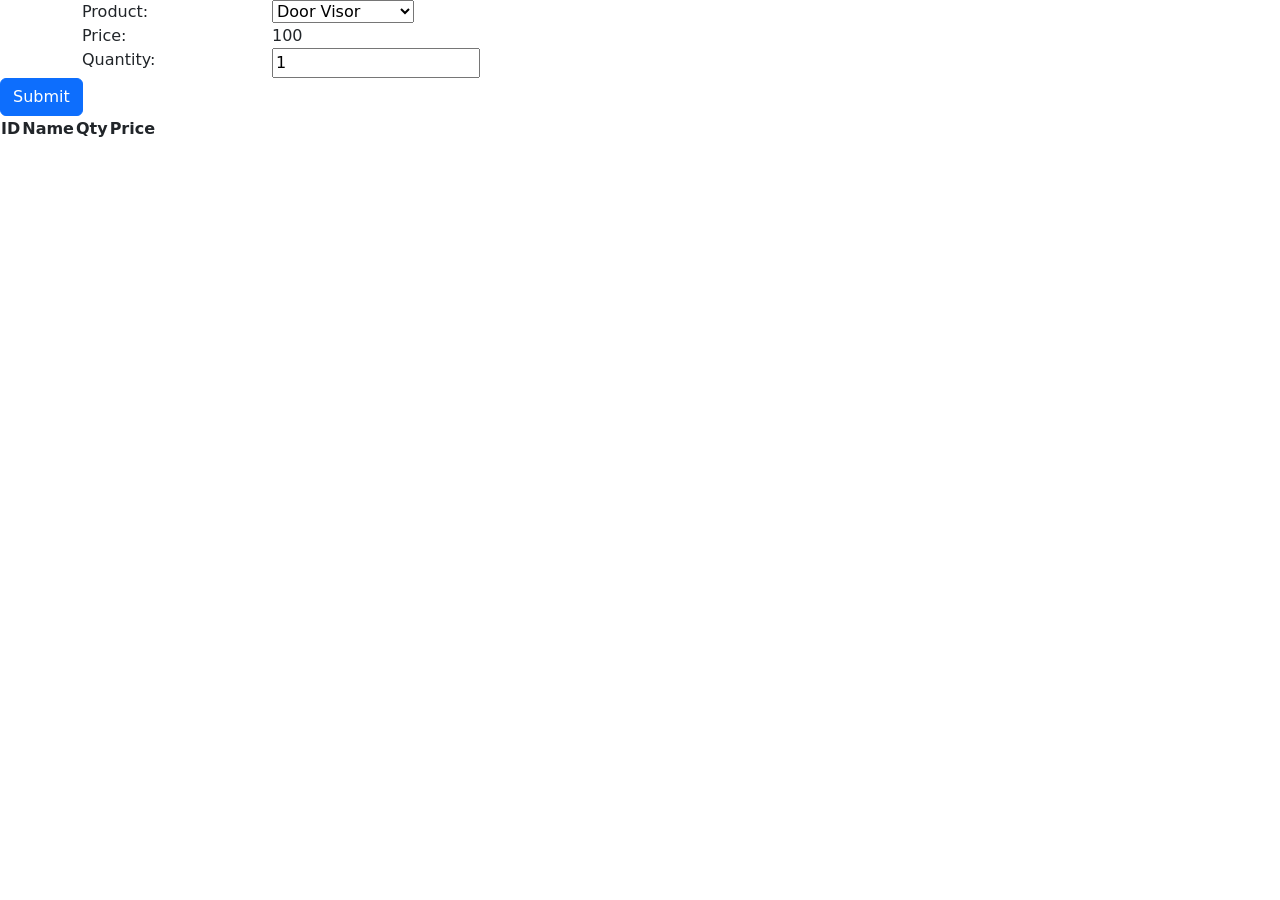
==== index.html @ 344c62dd "updated" ====
<!doctype html>
<html lang="en">
  <head>
    <meta charset="UTF-8" />
    <link rel="icon" type="image/svg+xml" href="/vite.svg" />
    <meta name="viewport" content="width=device-width, initial-scale=1.0" />
    <title>Vite + React</title>
    <script type="module" crossorigin src="/assets/index-DQ66VETI.js"></script>
    <link rel="stylesheet" crossorigin href="/assets/index-DUEfxN0n.css">
  </head>
  <body>
    <div id="root"></div>
  </body>
</html>
---- assets/index-DUEfxN0n.css ----
@charset "UTF-8";/*!
* Bootstrap  v5.3.3 (https://getbootstrap.com/)
* Copyright 2011-2024 The Bootstrap Authors
* Licensed under MIT (https://github.com/twbs/bootstrap/blob/main/LICENSE)
*/:root,[data-bs-theme=light]{--bs-blue:#0d6efd;--bs-indigo:#6610f2;--bs-purple:#6f42c1;--bs-pink:#d63384;--bs-red:#dc3545;--bs-orange:#fd7e14;--bs-yellow:#ffc107;--bs-green:#198754;--bs-teal:#20c997;--bs-cyan:#0dcaf0;--bs-black:#000;--bs-white:#fff;--bs-gray:#6c757d;--bs-gray-dark:#343a40;--bs-gray-100:#f8f9fa;--bs-gray-200:#e9ecef;--bs-gray-300:#dee2e6;--bs-gray-400:#ced4da;--bs-gray-500:#adb5bd;--bs-gray-600:#6c757d;--bs-gray-700:#495057;--bs-gray-800:#343a40;--bs-gray-900:#212529;--bs-primary:#0d6efd;--bs-secondary:#6c757d;--bs-success:#198754;--bs-info:#0dcaf0;--bs-warning:#ffc107;--bs-danger:#dc3545;--bs-light:#f8f9fa;--bs-dark:#212529;--bs-primary-rgb:13,110,253;--bs-secondary-rgb:108,117,125;--bs-success-rgb:25,135,84;--bs-info-rgb:13,202,240;--bs-warning-rgb:255,193,7;--bs-danger-rgb:220,53,69;--bs-light-rgb:248,249,250;--bs-dark-rgb:33,37,41;--bs-primary-text-emphasis:#052c65;--bs-secondary-text-emphasis:#2b2f32;--bs-success-text-emphasis:#0a3622;--bs-info-text-emphasis:#055160;--bs-warning-text-emphasis:#664d03;--bs-danger-text-emphasis:#58151c;--bs-light-text-emphasis:#495057;--bs-dark-text-emphasis:#495057;--bs-primary-bg-subtle:#cfe2ff;--bs-secondary-bg-subtle:#e2e3e5;--bs-success-bg-subtle:#d1e7dd;--bs-info-bg-subtle:#cff4fc;--bs-warning-bg-subtle:#fff3cd;--bs-danger-bg-subtle:#f8d7da;--bs-light-bg-subtle:#fcfcfd;--bs-dark-bg-subtle:#ced4da;--bs-primary-border-subtle:#9ec5fe;--bs-secondary-border-subtle:#c4c8cb;--bs-success-border-subtle:#a3cfbb;--bs-info-border-subtle:#9eeaf9;--bs-warning-border-subtle:#ffe69c;--bs-danger-border-subtle:#f1aeb5;--bs-light-border-subtle:#e9ecef;--bs-dark-border-subtle:#adb5bd;--bs-white-rgb:255,255,255;--bs-black-rgb:0,0,0;--bs-font-sans-serif:system-ui,-apple-system,"Segoe UI",Roboto,"Helvetica Neue","Noto Sans","Liberation Sans",Arial,sans-serif,"Apple Color Emoji","Segoe UI Emoji","Segoe UI Symbol","Noto Color Emoji";--bs-font-monospace:SFMono-Regular,Menlo,Monaco,Consolas,"Liberation Mono","Courier New",monospace;--bs-gradient:linear-gradient(180deg, rgba(255, 255, 255, .15), rgba(255, 255, 255, 0));--bs-body-font-family:var(--bs-font-sans-serif);--bs-body-font-size:1rem;--bs-body-font-weight:400;--bs-body-line-height:1.5;--bs-body-color:#212529;--bs-body-color-rgb:33,37,41;--bs-body-bg:#fff;--bs-body-bg-rgb:255,255,255;--bs-emphasis-color:#000;--bs-emphasis-color-rgb:0,0,0;--bs-secondary-color:rgba(33, 37, 41, .75);--bs-secondary-color-rgb:33,37,41;--bs-secondary-bg:#e9ecef;--bs-secondary-bg-rgb:233,236,239;--bs-tertiary-color:rgba(33, 37, 41, .5);--bs-tertiary-color-rgb:33,37,41;--bs-tertiary-bg:#f8f9fa;--bs-tertiary-bg-rgb:248,249,250;--bs-heading-color:inherit;--bs-link-color:#0d6efd;--bs-link-color-rgb:13,110,253;--bs-link-decoration:underline;--bs-link-hover-color:#0a58ca;--bs-link-hover-color-rgb:10,88,202;--bs-code-color:#d63384;--bs-highlight-color:#212529;--bs-highlight-bg:#fff3cd;--bs-border-width:1px;--bs-border-style:solid;--bs-border-color:#dee2e6;--bs-border-color-translucent:rgba(0, 0, 0, .175);--bs-border-radius:.375rem;--bs-border-radius-sm:.25rem;--bs-border-radius-lg:.5rem;--bs-border-radius-xl:1rem;--bs-border-radius-xxl:2rem;--bs-border-radius-2xl:var(--bs-border-radius-xxl);--bs-border-radius-pill:50rem;--bs-box-shadow:0 .5rem 1rem rgba(0, 0, 0, .15);--bs-box-shadow-sm:0 .125rem .25rem rgba(0, 0, 0, .075);--bs-box-shadow-lg:0 1rem 3rem rgba(0, 0, 0, .175);--bs-box-shadow-inset:inset 0 1px 2px rgba(0, 0, 0, .075);--bs-focus-ring-width:.25rem;--bs-focus-ring-opacity:.25;--bs-focus-ring-color:rgba(13, 110, 253, .25);--bs-form-valid-color:#198754;--bs-form-valid-border-color:#198754;--bs-form-invalid-color:#dc3545;--bs-form-invalid-border-color:#dc3545}[data-bs-theme=dark]{color-scheme:dark;--bs-body-color:#dee2e6;--bs-body-color-rgb:222,226,230;--bs-body-bg:#212529;--bs-body-bg-rgb:33,37,41;--bs-emphasis-color:#fff;--bs-emphasis-color-rgb:255,255,255;--bs-secondary-color:rgba(222, 226, 230, .75);--bs-secondary-color-rgb:222,226,230;--bs-secondary-bg:#343a40;--bs-secondary-bg-rgb:52,58,64;--bs-tertiary-color:rgba(222, 226, 230, .5);--bs-tertiary-color-rgb:222,226,230;--bs-tertiary-bg:#2b3035;--bs-tertiary-bg-rgb:43,48,53;--bs-primary-text-emphasis:#6ea8fe;--bs-secondary-text-emphasis:#a7acb1;--bs-success-text-emphasis:#75b798;--bs-info-text-emphasis:#6edff6;--bs-warning-text-emphasis:#ffda6a;--bs-danger-text-emphasis:#ea868f;--bs-light-text-emphasis:#f8f9fa;--bs-dark-text-emphasis:#dee2e6;--bs-primary-bg-subtle:#031633;--bs-secondary-bg-subtle:#161719;--bs-success-bg-subtle:#051b11;--bs-info-bg-subtle:#032830;--bs-warning-bg-subtle:#332701;--bs-danger-bg-subtle:#2c0b0e;--bs-light-bg-subtle:#343a40;--bs-dark-bg-subtle:#1a1d20;--bs-primary-border-subtle:#084298;--bs-secondary-border-subtle:#41464b;--bs-success-border-subtle:#0f5132;--bs-info-border-subtle:#087990;--bs-warning-border-subtle:#997404;--bs-danger-border-subtle:#842029;--bs-light-border-subtle:#495057;--bs-dark-border-subtle:#343a40;--bs-heading-color:inherit;--bs-link-color:#6ea8fe;--bs-link-hover-color:#8bb9fe;--bs-link-color-rgb:110,168,254;--bs-link-hover-color-rgb:139,185,254;--bs-code-color:#e685b5;--bs-highlight-color:#dee2e6;--bs-highlight-bg:#664d03;--bs-border-color:#495057;--bs-border-color-translucent:rgba(255, 255, 255, .15);--bs-form-valid-color:#75b798;--bs-form-valid-border-color:#75b798;--bs-form-invalid-color:#ea868f;--bs-form-invalid-border-color:#ea868f}*,:after,:before{box-sizing:border-box}@media (prefers-reduced-motion:no-preference){:root{scroll-behavior:smooth}}body{margin:0;font-family:var(--bs-body-font-family);font-size:var(--bs-body-font-size);font-weight:var(--bs-body-font-weight);line-height:var(--bs-body-line-height);color:var(--bs-body-color);text-align:var(--bs-body-text-align);background-color:var(--bs-body-bg);-webkit-text-size-adjust:100%;-webkit-tap-highlight-color:transparent}hr{margin:1rem 0;color:inherit;border:0;border-top:var(--bs-border-width) solid;opacity:.25}.h1,.h2,.h3,.h4,.h5,.h6,h1,h2,h3,h4,h5,h6{margin-top:0;margin-bottom:.5rem;font-weight:500;line-height:1.2;color:var(--bs-heading-color)}.h1,h1{font-size:calc(1.375rem + 1.5vw)}@media (min-width:1200px){.h1,h1{font-size:2.5rem}}.h2,h2{font-size:calc(1.325rem + .9vw)}@media (min-width:1200px){.h2,h2{font-size:2rem}}.h3,h3{font-size:calc(1.3rem + .6vw)}@media (min-width:1200px){.h3,h3{font-size:1.75rem}}.h4,h4{font-size:calc(1.275rem + .3vw)}@media (min-width:1200px){.h4,h4{font-size:1.5rem}}.h5,h5{font-size:1.25rem}.h6,h6{font-size:1rem}p{margin-top:0;margin-bottom:1rem}abbr[title]{-webkit-text-decoration:underline dotted;text-decoration:underline dotted;cursor:help;-webkit-text-decoration-skip-ink:none;text-decoration-skip-ink:none}address{margin-bottom:1rem;font-style:normal;line-height:inherit}ol,ul{padding-left:2rem}dl,ol,ul{margin-top:0;margin-bottom:1rem}ol ol,ol ul,ul ol,ul ul{margin-bottom:0}dt{font-weight:700}dd{margin-bottom:.5rem;margin-left:0}blockquote{margin:0 0 1rem}b,strong{font-weight:bolder}.small,small{font-size:.875em}.mark,mark{padding:.1875em;color:var(--bs-highlight-color);background-color:var(--bs-highlight-bg)}sub,sup{position:relative;font-size:.75em;line-height:0;vertical-align:baseline}sub{bottom:-.25em}sup{top:-.5em}a{color:rgba(var(--bs-link-color-rgb),var(--bs-link-opacity,1));text-decoration:underline}a:hover{--bs-link-color-rgb:var(--bs-link-hover-color-rgb)}a:not([href]):not([class]),a:not([href]):not([class]):hover{color:inherit;text-decoration:none}code,kbd,pre,samp{font-family:var(--bs-font-monospace);font-size:1em}pre{display:block;margin-top:0;margin-bottom:1rem;overflow:auto;font-size:.875em}pre code{font-size:inherit;color:inherit;word-break:normal}code{font-size:.875em;color:var(--bs-code-color);word-wrap:break-word}a>code{color:inherit}kbd{padding:.1875rem .375rem;font-size:.875em;color:var(--bs-body-bg);background-color:var(--bs-body-color);border-radius:.25rem}kbd kbd{padding:0;font-size:1em}figure{margin:0 0 1rem}img,svg{vertical-align:middle}table{caption-side:bottom;border-collapse:collapse}caption{padding-top:.5rem;padding-bottom:.5rem;color:var(--bs-secondary-color);text-align:left}th{text-align:inherit;text-align:-webkit-match-parent}tbody,td,tfoot,th,thead,tr{border-color:inherit;border-style:solid;border-width:0}label{display:inline-block}button{border-radius:0}button:focus:not(:focus-visible){outline:0}button,input,optgroup,select,textarea{margin:0;font-family:inherit;font-size:inherit;line-height:inherit}button,select{text-transform:none}[role=button]{cursor:pointer}select{word-wrap:normal}select:disabled{opacity:1}[list]:not([type=date]):not([type=datetime-local]):not([type=month]):not([type=week]):not([type=time])::-webkit-calendar-picker-indicator{display:none!important}[type=button],[type=reset],[type=submit],button{-webkit-appearance:button}[type=button]:not(:disabled),[type=reset]:not(:disabled),[type=submit]:not(:disabled),button:not(:disabled){cursor:pointer}::-moz-focus-inner{padding:0;border-style:none}textarea{resize:vertical}fieldset{min-width:0;padding:0;margin:0;border:0}legend{float:left;width:100%;padding:0;margin-bottom:.5rem;font-size:calc(1.275rem + .3vw);line-height:inherit}@media (min-width:1200px){legend{font-size:1.5rem}}legend+*{clear:left}::-webkit-datetime-edit-day-field,::-webkit-datetime-edit-fields-wrapper,::-webkit-datetime-edit-hour-field,::-webkit-datetime-edit-minute,::-webkit-datetime-edit-month-field,::-webkit-datetime-edit-text,::-webkit-datetime-edit-year-field{padding:0}::-webkit-inner-spin-button{height:auto}[type=search]{-webkit-appearance:textfield;outline-offset:-2px}::-webkit-search-decoration{-webkit-appearance:none}::-webkit-color-swatch-wrapper{padding:0}::-webkit-file-upload-button{font:inherit;-webkit-appearance:button}::file-selector-button{font:inherit;-webkit-appearance:button}output{display:inline-block}iframe{border:0}summary{display:list-item;cursor:pointer}progress{vertical-align:baseline}[hidden]{display:none!important}.lead{font-size:1.25rem;font-weight:300}.display-1{font-size:calc(1.625rem + 4.5vw);font-weight:300;line-height:1.2}@media (min-width:1200px){.display-1{font-size:5rem}}.display-2{font-size:calc(1.575rem + 3.9vw);font-weight:300;line-height:1.2}@media (min-width:1200px){.display-2{font-size:4.5rem}}.display-3{font-size:calc(1.525rem + 3.3vw);font-weight:300;line-height:1.2}@media (min-width:1200px){.display-3{font-size:4rem}}.display-4{font-size:calc(1.475rem + 2.7vw);font-weight:300;line-height:1.2}@media (min-width:1200px){.display-4{font-size:3.5rem}}.display-5{font-size:calc(1.425rem + 2.1vw);font-weight:300;line-height:1.2}@media (min-width:1200px){.display-5{font-size:3rem}}.display-6{font-size:calc(1.375rem + 1.5vw);font-weight:300;line-height:1.2}@media (min-width:1200px){.display-6{font-size:2.5rem}}.list-unstyled,.list-inline{padding-left:0;list-style:none}.list-inline-item{display:inline-block}.list-inline-item:not(:last-child){margin-right:.5rem}.initialism{font-size:.875em;text-transform:uppercase}.blockquote{margin-bottom:1rem;font-size:1.25rem}.blockquote>:last-child{margin-bottom:0}.blockquote-footer{margin-top:-1rem;margin-bottom:1rem;font-size:.875em;color:#6c757d}.blockquote-footer:before{content:"— "}.img-fluid{max-width:100%;height:auto}.img-thumbnail{padding:.25rem;background-color:var(--bs-body-bg);border:var(--bs-border-width) solid var(--bs-border-color);border-radius:var(--bs-border-radius);max-width:100%;height:auto}.figure{display:inline-block}.figure-img{margin-bottom:.5rem;line-height:1}.figure-caption{font-size:.875em;color:var(--bs-secondary-color)}.container,.container-fluid,.container-lg,.container-md,.container-sm,.container-xl,.container-xxl{--bs-gutter-x:1.5rem;--bs-gutter-y:0;width:100%;padding-right:calc(var(--bs-gutter-x) * .5);padding-left:calc(var(--bs-gutter-x) * .5);margin-right:auto;margin-left:auto}@media (min-width:576px){.container,.container-sm{max-width:540px}}@media (min-width:768px){.container,.container-md,.container-sm{max-width:720px}}@media (min-width:992px){.container,.container-lg,.container-md,.container-sm{max-width:960px}}@media (min-width:1200px){.container,.container-lg,.container-md,.container-sm,.container-xl{max-width:1140px}}@media (min-width:1400px){.container,.container-lg,.container-md,.container-sm,.container-xl,.container-xxl{max-width:1320px}}:root{--bs-breakpoint-xs:0;--bs-breakpoint-sm:576px;--bs-breakpoint-md:768px;--bs-breakpoint-lg:992px;--bs-breakpoint-xl:1200px;--bs-breakpoint-xxl:1400px}.row{--bs-gutter-x:1.5rem;--bs-gutter-y:0;display:flex;flex-wrap:wrap;margin-top:calc(-1 * var(--bs-gutter-y));margin-right:calc(-.5 * var(--bs-gutter-x));margin-left:calc(-.5 * var(--bs-gutter-x))}.row>*{flex-shrink:0;width:100%;max-width:100%;padding-right:calc(var(--bs-gutter-x) * .5);padding-left:calc(var(--bs-gutter-x) * .5);margin-top:var(--bs-gutter-y)}.col{flex:1 0 0%}.row-cols-auto>*{flex:0 0 auto;width:auto}.row-cols-1>*{flex:0 0 auto;width:100%}.row-cols-2>*{flex:0 0 auto;width:50%}.row-cols-3>*{flex:0 0 auto;width:33.33333333%}.row-cols-4>*{flex:0 0 auto;width:25%}.row-cols-5>*{flex:0 0 auto;width:20%}.row-cols-6>*{flex:0 0 auto;width:16.66666667%}.col-auto{flex:0 0 auto;width:auto}.col-1{flex:0 0 auto;width:8.33333333%}.col-2{flex:0 0 auto;width:16.66666667%}.col-3{flex:0 0 auto;width:25%}.col-4{flex:0 0 auto;width:33.33333333%}.col-5{flex:0 0 auto;width:41.66666667%}.col-6{flex:0 0 auto;width:50%}.col-7{flex:0 0 auto;width:58.33333333%}.col-8{flex:0 0 auto;width:66.66666667%}.col-9{flex:0 0 auto;width:75%}.col-10{flex:0 0 auto;width:83.33333333%}.col-11{flex:0 0 auto;width:91.66666667%}.col-12{flex:0 0 auto;width:100%}.offset-1{margin-left:8.33333333%}.offset-2{margin-left:16.66666667%}.offset-3{margin-left:25%}.offset-4{margin-left:33.33333333%}.offset-5{margin-left:41.66666667%}.offset-6{margin-left:50%}.offset-7{margin-left:58.33333333%}.offset-8{margin-left:66.66666667%}.offset-9{margin-left:75%}.offset-10{margin-left:83.33333333%}.offset-11{margin-left:91.66666667%}.g-0,.gx-0{--bs-gutter-x:0}.g-0,.gy-0{--bs-gutter-y:0}.g-1,.gx-1{--bs-gutter-x:.25rem}.g-1,.gy-1{--bs-gutter-y:.25rem}.g-2,.gx-2{--bs-gutter-x:.5rem}.g-2,.gy-2{--bs-gutter-y:.5rem}.g-3,.gx-3{--bs-gutter-x:1rem}.g-3,.gy-3{--bs-gutter-y:1rem}.g-4,.gx-4{--bs-gutter-x:1.5rem}.g-4,.gy-4{--bs-gutter-y:1.5rem}.g-5,.gx-5{--bs-gutter-x:3rem}.g-5,.gy-5{--bs-gutter-y:3rem}@media (min-width:576px){.col-sm{flex:1 0 0%}.row-cols-sm-auto>*{flex:0 0 auto;width:auto}.row-cols-sm-1>*{flex:0 0 auto;width:100%}.row-cols-sm-2>*{flex:0 0 auto;width:50%}.row-cols-sm-3>*{flex:0 0 auto;width:33.33333333%}.row-cols-sm-4>*{flex:0 0 auto;width:25%}.row-cols-sm-5>*{flex:0 0 auto;width:20%}.row-cols-sm-6>*{flex:0 0 auto;width:16.66666667%}.col-sm-auto{flex:0 0 auto;width:auto}.col-sm-1{flex:0 0 auto;width:8.33333333%}.col-sm-2{flex:0 0 auto;width:16.66666667%}.col-sm-3{flex:0 0 auto;width:25%}.col-sm-4{flex:0 0 auto;width:33.33333333%}.col-sm-5{flex:0 0 auto;width:41.66666667%}.col-sm-6{flex:0 0 auto;width:50%}.col-sm-7{flex:0 0 auto;width:58.33333333%}.col-sm-8{flex:0 0 auto;width:66.66666667%}.col-sm-9{flex:0 0 auto;width:75%}.col-sm-10{flex:0 0 auto;width:83.33333333%}.col-sm-11{flex:0 0 auto;width:91.66666667%}.col-sm-12{flex:0 0 auto;width:100%}.offset-sm-0{margin-left:0}.offset-sm-1{margin-left:8.33333333%}.offset-sm-2{margin-left:16.66666667%}.offset-sm-3{margin-left:25%}.offset-sm-4{margin-left:33.33333333%}.offset-sm-5{margin-left:41.66666667%}.offset-sm-6{margin-left:50%}.offset-sm-7{margin-left:58.33333333%}.offset-sm-8{margin-left:66.66666667%}.offset-sm-9{margin-left:75%}.offset-sm-10{margin-left:83.33333333%}.offset-sm-11{margin-left:91.66666667%}.g-sm-0,.gx-sm-0{--bs-gutter-x:0}.g-sm-0,.gy-sm-0{--bs-gutter-y:0}.g-sm-1,.gx-sm-1{--bs-gutter-x:.25rem}.g-sm-1,.gy-sm-1{--bs-gutter-y:.25rem}.g-sm-2,.gx-sm-2{--bs-gutter-x:.5rem}.g-sm-2,.gy-sm-2{--bs-gutter-y:.5rem}.g-sm-3,.gx-sm-3{--bs-gutter-x:1rem}.g-sm-3,.gy-sm-3{--bs-gutter-y:1rem}.g-sm-4,.gx-sm-4{--bs-gutter-x:1.5rem}.g-sm-4,.gy-sm-4{--bs-gutter-y:1.5rem}.g-sm-5,.gx-sm-5{--bs-gutter-x:3rem}.g-sm-5,.gy-sm-5{--bs-gutter-y:3rem}}@media (min-width:768px){.col-md{flex:1 0 0%}.row-cols-md-auto>*{flex:0 0 auto;width:auto}.row-cols-md-1>*{flex:0 0 auto;width:100%}.row-cols-md-2>*{flex:0 0 auto;width:50%}.row-cols-md-3>*{flex:0 0 auto;width:33.33333333%}.row-cols-md-4>*{flex:0 0 auto;width:25%}.row-cols-md-5>*{flex:0 0 auto;width:20%}.row-cols-md-6>*{flex:0 0 auto;width:16.66666667%}.col-md-auto{flex:0 0 auto;width:auto}.col-md-1{flex:0 0 auto;width:8.33333333%}.col-md-2{flex:0 0 auto;width:16.66666667%}.col-md-3{flex:0 0 auto;width:25%}.col-md-4{flex:0 0 auto;width:33.33333333%}.col-md-5{flex:0 0 auto;width:41.66666667%}.col-md-6{flex:0 0 auto;width:50%}.col-md-7{flex:0 0 auto;width:58.33333333%}.col-md-8{flex:0 0 auto;width:66.66666667%}.col-md-9{flex:0 0 auto;width:75%}.col-md-10{flex:0 0 auto;width:83.33333333%}.col-md-11{flex:0 0 auto;width:91.66666667%}.col-md-12{flex:0 0 auto;width:100%}.offset-md-0{margin-left:0}.offset-md-1{margin-left:8.33333333%}.offset-md-2{margin-left:16.66666667%}.offset-md-3{margin-left:25%}.offset-md-4{margin-left:33.33333333%}.offset-md-5{margin-left:41.66666667%}.offset-md-6{margin-left:50%}.offset-md-7{margin-left:58.33333333%}.offset-md-8{margin-left:66.66666667%}.offset-md-9{margin-left:75%}.offset-md-10{margin-left:83.33333333%}.offset-md-11{margin-left:91.66666667%}.g-md-0,.gx-md-0{--bs-gutter-x:0}.g-md-0,.gy-md-0{--bs-gutter-y:0}.g-md-1,.gx-md-1{--bs-gutter-x:.25rem}.g-md-1,.gy-md-1{--bs-gutter-y:.25rem}.g-md-2,.gx-md-2{--bs-gutter-x:.5rem}.g-md-2,.gy-md-2{--bs-gutter-y:.5rem}.g-md-3,.gx-md-3{--bs-gutter-x:1rem}.g-md-3,.gy-md-3{--bs-gutter-y:1rem}.g-md-4,.gx-md-4{--bs-gutter-x:1.5rem}.g-md-4,.gy-md-4{--bs-gutter-y:1.5rem}.g-md-5,.gx-md-5{--bs-gutter-x:3rem}.g-md-5,.gy-md-5{--bs-gutter-y:3rem}}@media (min-width:992px){.col-lg{flex:1 0 0%}.row-cols-lg-auto>*{flex:0 0 auto;width:auto}.row-cols-lg-1>*{flex:0 0 auto;width:100%}.row-cols-lg-2>*{flex:0 0 auto;width:50%}.row-cols-lg-3>*{flex:0 0 auto;width:33.33333333%}.row-cols-lg-4>*{flex:0 0 auto;width:25%}.row-cols-lg-5>*{flex:0 0 auto;width:20%}.row-cols-lg-6>*{flex:0 0 auto;width:16.66666667%}.col-lg-auto{flex:0 0 auto;width:auto}.col-lg-1{flex:0 0 auto;width:8.33333333%}.col-lg-2{flex:0 0 auto;width:16.66666667%}.col-lg-3{flex:0 0 auto;width:25%}.col-lg-4{flex:0 0 auto;width:33.33333333%}.col-lg-5{flex:0 0 auto;width:41.66666667%}.col-lg-6{flex:0 0 auto;width:50%}.col-lg-7{flex:0 0 auto;width:58.33333333%}.col-lg-8{flex:0 0 auto;width:66.66666667%}.col-lg-9{flex:0 0 auto;width:75%}.col-lg-10{flex:0 0 auto;width:83.33333333%}.col-lg-11{flex:0 0 auto;width:91.66666667%}.col-lg-12{flex:0 0 auto;width:100%}.offset-lg-0{margin-left:0}.offset-lg-1{margin-left:8.33333333%}.offset-lg-2{margin-left:16.66666667%}.offset-lg-3{margin-left:25%}.offset-lg-4{margin-left:33.33333333%}.offset-lg-5{margin-left:41.66666667%}.offset-lg-6{margin-left:50%}.offset-lg-7{margin-left:58.33333333%}.offset-lg-8{margin-left:66.66666667%}.offset-lg-9{margin-left:75%}.offset-lg-10{margin-left:83.33333333%}.offset-lg-11{margin-left:91.66666667%}.g-lg-0,.gx-lg-0{--bs-gutter-x:0}.g-lg-0,.gy-lg-0{--bs-gutter-y:0}.g-lg-1,.gx-lg-1{--bs-gutter-x:.25rem}.g-lg-1,.gy-lg-1{--bs-gutter-y:.25rem}.g-lg-2,.gx-lg-2{--bs-gutter-x:.5rem}.g-lg-2,.gy-lg-2{--bs-gutter-y:.5rem}.g-lg-3,.gx-lg-3{--bs-gutter-x:1rem}.g-lg-3,.gy-lg-3{--bs-gutter-y:1rem}.g-lg-4,.gx-lg-4{--bs-gutter-x:1.5rem}.g-lg-4,.gy-lg-4{--bs-gutter-y:1.5rem}.g-lg-5,.gx-lg-5{--bs-gutter-x:3rem}.g-lg-5,.gy-lg-5{--bs-gutter-y:3rem}}@media (min-width:1200px){.col-xl{flex:1 0 0%}.row-cols-xl-auto>*{flex:0 0 auto;width:auto}.row-cols-xl-1>*{flex:0 0 auto;width:100%}.row-cols-xl-2>*{flex:0 0 auto;width:50%}.row-cols-xl-3>*{flex:0 0 auto;width:33.33333333%}.row-cols-xl-4>*{flex:0 0 auto;width:25%}.row-cols-xl-5>*{flex:0 0 auto;width:20%}.row-cols-xl-6>*{flex:0 0 auto;width:16.66666667%}.col-xl-auto{flex:0 0 auto;width:auto}.col-xl-1{flex:0 0 auto;width:8.33333333%}.col-xl-2{flex:0 0 auto;width:16.66666667%}.col-xl-3{flex:0 0 auto;width:25%}.col-xl-4{flex:0 0 auto;width:33.33333333%}.col-xl-5{flex:0 0 auto;width:41.66666667%}.col-xl-6{flex:0 0 auto;width:50%}.col-xl-7{flex:0 0 auto;width:58.33333333%}.col-xl-8{flex:0 0 auto;width:66.66666667%}.col-xl-9{flex:0 0 auto;width:75%}.col-xl-10{flex:0 0 auto;width:83.33333333%}.col-xl-11{flex:0 0 auto;width:91.66666667%}.col-xl-12{flex:0 0 auto;width:100%}.offset-xl-0{margin-left:0}.offset-xl-1{margin-left:8.33333333%}.offset-xl-2{margin-left:16.66666667%}.offset-xl-3{margin-left:25%}.offset-xl-4{margin-left:33.33333333%}.offset-xl-5{margin-left:41.66666667%}.offset-xl-6{margin-left:50%}.offset-xl-7{margin-left:58.33333333%}.offset-xl-8{margin-left:66.66666667%}.offset-xl-9{margin-left:75%}.offset-xl-10{margin-left:83.33333333%}.offset-xl-11{margin-left:91.66666667%}.g-xl-0,.gx-xl-0{--bs-gutter-x:0}.g-xl-0,.gy-xl-0{--bs-gutter-y:0}.g-xl-1,.gx-xl-1{--bs-gutter-x:.25rem}.g-xl-1,.gy-xl-1{--bs-gutter-y:.25rem}.g-xl-2,.gx-xl-2{--bs-gutter-x:.5rem}.g-xl-2,.gy-xl-2{--bs-gutter-y:.5rem}.g-xl-3,.gx-xl-3{--bs-gutter-x:1rem}.g-xl-3,.gy-xl-3{--bs-gutter-y:1rem}.g-xl-4,.gx-xl-4{--bs-gutter-x:1.5rem}.g-xl-4,.gy-xl-4{--bs-gutter-y:1.5rem}.g-xl-5,.gx-xl-5{--bs-gutter-x:3rem}.g-xl-5,.gy-xl-5{--bs-gutter-y:3rem}}@media (min-width:1400px){.col-xxl{flex:1 0 0%}.row-cols-xxl-auto>*{flex:0 0 auto;width:auto}.row-cols-xxl-1>*{flex:0 0 auto;width:100%}.row-cols-xxl-2>*{flex:0 0 auto;width:50%}.row-cols-xxl-3>*{flex:0 0 auto;width:33.33333333%}.row-cols-xxl-4>*{flex:0 0 auto;width:25%}.row-cols-xxl-5>*{flex:0 0 auto;width:20%}.row-cols-xxl-6>*{flex:0 0 auto;width:16.66666667%}.col-xxl-auto{flex:0 0 auto;width:auto}.col-xxl-1{flex:0 0 auto;width:8.33333333%}.col-xxl-2{flex:0 0 auto;width:16.66666667%}.col-xxl-3{flex:0 0 auto;width:25%}.col-xxl-4{flex:0 0 auto;width:33.33333333%}.col-xxl-5{flex:0 0 auto;width:41.66666667%}.col-xxl-6{flex:0 0 auto;width:50%}.col-xxl-7{flex:0 0 auto;width:58.33333333%}.col-xxl-8{flex:0 0 auto;width:66.66666667%}.col-xxl-9{flex:0 0 auto;width:75%}.col-xxl-10{flex:0 0 auto;width:83.33333333%}.col-xxl-11{flex:0 0 auto;width:91.66666667%}.col-xxl-12{flex:0 0 auto;width:100%}.offset-xxl-0{margin-left:0}.offset-xxl-1{margin-left:8.33333333%}.offset-xxl-2{margin-left:16.66666667%}.offset-xxl-3{margin-left:25%}.offset-xxl-4{margin-left:33.33333333%}.offset-xxl-5{margin-left:41.66666667%}.offset-xxl-6{margin-left:50%}.offset-xxl-7{margin-left:58.33333333%}.offset-xxl-8{margin-left:66.66666667%}.offset-xxl-9{margin-left:75%}.offset-xxl-10{margin-left:83.33333333%}.offset-xxl-11{margin-left:91.66666667%}.g-xxl-0,.gx-xxl-0{--bs-gutter-x:0}.g-xxl-0,.gy-xxl-0{--bs-gutter-y:0}.g-xxl-1,.gx-xxl-1{--bs-gutter-x:.25rem}.g-xxl-1,.gy-xxl-1{--bs-gutter-y:.25rem}.g-xxl-2,.gx-xxl-2{--bs-gutter-x:.5rem}.g-xxl-2,.gy-xxl-2{--bs-gutter-y:.5rem}.g-xxl-3,.gx-xxl-3{--bs-gutter-x:1rem}.g-xxl-3,.gy-xxl-3{--bs-gutter-y:1rem}.g-xxl-4,.gx-xxl-4{--bs-gutter-x:1.5rem}.g-xxl-4,.gy-xxl-4{--bs-gutter-y:1.5rem}.g-xxl-5,.gx-xxl-5{--bs-gutter-x:3rem}.g-xxl-5,.gy-xxl-5{--bs-gutter-y:3rem}}.table{--bs-table-color-type:initial;--bs-table-bg-type:initial;--bs-table-color-state:initial;--bs-table-bg-state:initial;--bs-table-color:var(--bs-emphasis-color);--bs-table-bg:var(--bs-body-bg);--bs-table-border-color:var(--bs-border-color);--bs-table-accent-bg:transparent;--bs-table-striped-color:var(--bs-emphasis-color);--bs-table-striped-bg:rgba(var(--bs-emphasis-color-rgb), .05);--bs-table-active-color:var(--bs-emphasis-color);--bs-table-active-bg:rgba(var(--bs-emphasis-color-rgb), .1);--bs-table-hover-color:var(--bs-emphasis-color);--bs-table-hover-bg:rgba(var(--bs-emphasis-color-rgb), .075);width:100%;margin-bottom:1rem;vertical-align:top;border-color:var(--bs-table-border-color)}.table>:not(caption)>*>*{padding:.5rem;color:var(--bs-table-color-state,var(--bs-table-color-type,var(--bs-table-color)));background-color:var(--bs-table-bg);border-bottom-width:var(--bs-border-width);box-shadow:inset 0 0 0 9999px var(--bs-table-bg-state,var(--bs-table-bg-type,var(--bs-table-accent-bg)))}.table>tbody{vertical-align:inherit}.table>thead{vertical-align:bottom}.table-group-divider{border-top:calc(var(--bs-border-width) * 2) solid currentcolor}.caption-top{caption-side:top}.table-sm>:not(caption)>*>*{padding:.25rem}.table-bordered>:not(caption)>*{border-width:var(--bs-border-width) 0}.table-bordered>:not(caption)>*>*{border-width:0 var(--bs-border-width)}.table-borderless>:not(caption)>*>*{border-bottom-width:0}.table-borderless>:not(:first-child){border-top-width:0}.table-striped>tbody>tr:nth-of-type(odd)>*{--bs-table-color-type:var(--bs-table-striped-color);--bs-table-bg-type:var(--bs-table-striped-bg)}.table-striped-columns>:not(caption)>tr>:nth-child(2n){--bs-table-color-type:var(--bs-table-striped-color);--bs-table-bg-type:var(--bs-table-striped-bg)}.table-active{--bs-table-color-state:var(--bs-table-active-color);--bs-table-bg-state:var(--bs-table-active-bg)}.table-hover>tbody>tr:hover>*{--bs-table-color-state:var(--bs-table-hover-color);--bs-table-bg-state:var(--bs-table-hover-bg)}.table-primary{--bs-table-color:#000;--bs-table-bg:#cfe2ff;--bs-table-border-color:#a6b5cc;--bs-table-striped-bg:#c5d7f2;--bs-table-striped-color:#000;--bs-table-active-bg:#bacbe6;--bs-table-active-color:#000;--bs-table-hover-bg:#bfd1ec;--bs-table-hover-color:#000;color:var(--bs-table-color);border-color:var(--bs-table-border-color)}.table-secondary{--bs-table-color:#000;--bs-table-bg:#e2e3e5;--bs-table-border-color:#b5b6b7;--bs-table-striped-bg:#d7d8da;--bs-table-striped-color:#000;--bs-table-active-bg:#cbccce;--bs-table-active-color:#000;--bs-table-hover-bg:#d1d2d4;--bs-table-hover-color:#000;color:var(--bs-table-color);border-color:var(--bs-table-border-color)}.table-success{--bs-table-color:#000;--bs-table-bg:#d1e7dd;--bs-table-border-color:#a7b9b1;--bs-table-striped-bg:#c7dbd2;--bs-table-striped-color:#000;--bs-table-active-bg:#bcd0c7;--bs-table-active-color:#000;--bs-table-hover-bg:#c1d6cc;--bs-table-hover-color:#000;color:var(--bs-table-color);border-color:var(--bs-table-border-color)}.table-info{--bs-table-color:#000;--bs-table-bg:#cff4fc;--bs-table-border-color:#a6c3ca;--bs-table-striped-bg:#c5e8ef;--bs-table-striped-color:#000;--bs-table-active-bg:#badce3;--bs-table-active-color:#000;--bs-table-hover-bg:#bfe2e9;--bs-table-hover-color:#000;color:var(--bs-table-color);border-color:var(--bs-table-border-color)}.table-warning{--bs-table-color:#000;--bs-table-bg:#fff3cd;--bs-table-border-color:#ccc2a4;--bs-table-striped-bg:#f2e7c3;--bs-table-striped-color:#000;--bs-table-active-bg:#e6dbb9;--bs-table-active-color:#000;--bs-table-hover-bg:#ece1be;--bs-table-hover-color:#000;color:var(--bs-table-color);border-color:var(--bs-table-border-color)}.table-danger{--bs-table-color:#000;--bs-table-bg:#f8d7da;--bs-table-border-color:#c6acae;--bs-table-striped-bg:#eccccf;--bs-table-striped-color:#000;--bs-table-active-bg:#dfc2c4;--bs-table-active-color:#000;--bs-table-hover-bg:#e5c7ca;--bs-table-hover-color:#000;color:var(--bs-table-color);border-color:var(--bs-table-border-color)}.table-light{--bs-table-color:#000;--bs-table-bg:#f8f9fa;--bs-table-border-color:#c6c7c8;--bs-table-striped-bg:#ecedee;--bs-table-striped-color:#000;--bs-table-active-bg:#dfe0e1;--bs-table-active-color:#000;--bs-table-hover-bg:#e5e6e7;--bs-table-hover-color:#000;color:var(--bs-table-color);border-color:var(--bs-table-border-color)}.table-dark{--bs-table-color:#fff;--bs-table-bg:#212529;--bs-table-border-color:#4d5154;--bs-table-striped-bg:#2c3034;--bs-table-striped-color:#fff;--bs-table-active-bg:#373b3e;--bs-table-active-color:#fff;--bs-table-hover-bg:#323539;--bs-table-hover-color:#fff;color:var(--bs-table-color);border-color:var(--bs-table-border-color)}.table-responsive{overflow-x:auto;-webkit-overflow-scrolling:touch}@media (max-width:575.98px){.table-responsive-sm{overflow-x:auto;-webkit-overflow-scrolling:touch}}@media (max-width:767.98px){.table-responsive-md{overflow-x:auto;-webkit-overflow-scrolling:touch}}@media (max-width:991.98px){.table-responsive-lg{overflow-x:auto;-webkit-overflow-scrolling:touch}}@media (max-width:1199.98px){.table-responsive-xl{overflow-x:auto;-webkit-overflow-scrolling:touch}}@media (max-width:1399.98px){.table-responsive-xxl{overflow-x:auto;-webkit-overflow-scrolling:touch}}.form-label{margin-bottom:.5rem}.col-form-label{padding-top:calc(.375rem + var(--bs-border-width));padding-bottom:calc(.375rem + var(--bs-border-width));margin-bottom:0;font-size:inherit;line-height:1.5}.col-form-label-lg{padding-top:calc(.5rem + var(--bs-border-width));padding-bottom:calc(.5rem + var(--bs-border-width));font-size:1.25rem}.col-form-label-sm{padding-top:calc(.25rem + var(--bs-border-width));padding-bottom:calc(.25rem + var(--bs-border-width));font-size:.875rem}.form-text{margin-top:.25rem;font-size:.875em;color:var(--bs-secondary-color)}.form-control{display:block;width:100%;padding:.375rem .75rem;font-size:1rem;font-weight:400;line-height:1.5;color:var(--bs-body-color);-webkit-appearance:none;-moz-appearance:none;appearance:none;background-color:var(--bs-body-bg);background-clip:padding-box;border:var(--bs-border-width) solid var(--bs-border-color);border-radius:var(--bs-border-radius);transition:border-color .15s ease-in-out,box-shadow .15s ease-in-out}@media (prefers-reduced-motion:reduce){.form-control{transition:none}}.form-control[type=file]{overflow:hidden}.form-control[type=file]:not(:disabled):not([readonly]){cursor:pointer}.form-control:focus{color:var(--bs-body-color);background-color:var(--bs-body-bg);border-color:#86b7fe;outline:0;box-shadow:0 0 0 .25rem #0d6efd40}.form-control::-webkit-date-and-time-value{min-width:85px;height:1.5em;margin:0}.form-control::-webkit-datetime-edit{display:block;padding:0}.form-control::-moz-placeholder{color:var(--bs-secondary-color);opacity:1}.form-control::placeholder{color:var(--bs-secondary-color);opacity:1}.form-control:disabled{background-color:var(--bs-secondary-bg);opacity:1}.form-control::-webkit-file-upload-button{padding:.375rem .75rem;margin:-.375rem -.75rem;-webkit-margin-end:.75rem;margin-inline-end:.75rem;color:var(--bs-body-color);background-color:var(--bs-tertiary-bg);pointer-events:none;border-color:inherit;border-style:solid;border-width:0;border-inline-end-width:var(--bs-border-width);border-radius:0;-webkit-transition:color .15s ease-in-out,background-color .15s ease-in-out,border-color .15s ease-in-out,box-shadow .15s ease-in-out;transition:color .15s ease-in-out,background-color .15s ease-in-out,border-color .15s ease-in-out,box-shadow .15s ease-in-out}.form-control::file-selector-button{padding:.375rem .75rem;margin:-.375rem -.75rem;-webkit-margin-end:.75rem;margin-inline-end:.75rem;color:var(--bs-body-color);background-color:var(--bs-tertiary-bg);pointer-events:none;border-color:inherit;border-style:solid;border-width:0;border-inline-end-width:var(--bs-border-width);border-radius:0;transition:color .15s ease-in-out,background-color .15s ease-in-out,border-color .15s ease-in-out,box-shadow .15s ease-in-out}@media (prefers-reduced-motion:reduce){.form-control::-webkit-file-upload-button{-webkit-transition:none;transition:none}.form-control::file-selector-button{transition:none}}.form-control:hover:not(:disabled):not([readonly])::-webkit-file-upload-button{background-color:var(--bs-secondary-bg)}.form-control:hover:not(:disabled):not([readonly])::file-selector-button{background-color:var(--bs-secondary-bg)}.form-control-plaintext{display:block;width:100%;padding:.375rem 0;margin-bottom:0;line-height:1.5;color:var(--bs-body-color);background-color:transparent;border:solid transparent;border-width:var(--bs-border-width) 0}.form-control-plaintext:focus{outline:0}.form-control-plaintext.form-control-lg,.form-control-plaintext.form-control-sm{padding-right:0;padding-left:0}.form-control-sm{min-height:calc(1.5em + .5rem + calc(var(--bs-border-width) * 2));padding:.25rem .5rem;font-size:.875rem;border-radius:var(--bs-border-radius-sm)}.form-control-sm::-webkit-file-upload-button{padding:.25rem .5rem;margin:-.25rem -.5rem;-webkit-margin-end:.5rem;margin-inline-end:.5rem}.form-control-sm::file-selector-button{padding:.25rem .5rem;margin:-.25rem -.5rem;-webkit-margin-end:.5rem;margin-inline-end:.5rem}.form-control-lg{min-height:calc(1.5em + 1rem + calc(var(--bs-border-width) * 2));padding:.5rem 1rem;font-size:1.25rem;border-radius:var(--bs-border-radius-lg)}.form-control-lg::-webkit-file-upload-button{padding:.5rem 1rem;margin:-.5rem -1rem;-webkit-margin-end:1rem;margin-inline-end:1rem}.form-control-lg::file-selector-button{padding:.5rem 1rem;margin:-.5rem -1rem;-webkit-margin-end:1rem;margin-inline-end:1rem}textarea.form-control{min-height:calc(1.5em + .75rem + calc(var(--bs-border-width) * 2))}textarea.form-control-sm{min-height:calc(1.5em + .5rem + calc(var(--bs-border-width) * 2))}textarea.form-control-lg{min-height:calc(1.5em + 1rem + calc(var(--bs-border-width) * 2))}.form-control-color{width:3rem;height:calc(1.5em + .75rem + calc(var(--bs-border-width) * 2));padding:.375rem}.form-control-color:not(:disabled):not([readonly]){cursor:pointer}.form-control-color::-moz-color-swatch{border:0!important;border-radius:var(--bs-border-radius)}.form-control-color::-webkit-color-swatch{border:0!important;border-radius:var(--bs-border-radius)}.form-control-color.form-control-sm{height:calc(1.5em + .5rem + calc(var(--bs-border-width) * 2))}.form-control-color.form-control-lg{height:calc(1.5em + 1rem + calc(var(--bs-border-width) * 2))}.form-select{--bs-form-select-bg-img:url("data:image/svg+xml,%3csvg xmlns='http://www.w3.org/2000/svg' viewBox='0 0 16 16'%3e%3cpath fill='none' stroke='%23343a40' stroke-linecap='round' stroke-linejoin='round' stroke-width='2' d='m2 5 6 6 6-6'/%3e%3c/svg%3e");display:block;width:100%;padding:.375rem 2.25rem .375rem .75rem;font-size:1rem;font-weight:400;line-height:1.5;color:var(--bs-body-color);-webkit-appearance:none;-moz-appearance:none;appearance:none;background-color:var(--bs-body-bg);background-image:var(--bs-form-select-bg-img),var(--bs-form-select-bg-icon,none);background-repeat:no-repeat;background-position:right .75rem center;background-size:16px 12px;border:var(--bs-border-width) solid var(--bs-border-color);border-radius:var(--bs-border-radius);transition:border-color .15s ease-in-out,box-shadow .15s ease-in-out}@media (prefers-reduced-motion:reduce){.form-select{transition:none}}.form-select:focus{border-color:#86b7fe;outline:0;box-shadow:0 0 0 .25rem #0d6efd40}.form-select[multiple],.form-select[size]:not([size="1"]){padding-right:.75rem;background-image:none}.form-select:disabled{background-color:var(--bs-secondary-bg)}.form-select:-moz-focusring{color:transparent;text-shadow:0 0 0 var(--bs-body-color)}.form-select-sm{padding-top:.25rem;padding-bottom:.25rem;padding-left:.5rem;font-size:.875rem;border-radius:var(--bs-border-radius-sm)}.form-select-lg{padding-top:.5rem;padding-bottom:.5rem;padding-left:1rem;font-size:1.25rem;border-radius:var(--bs-border-radius-lg)}[data-bs-theme=dark] .form-select{--bs-form-select-bg-img:url("data:image/svg+xml,%3csvg xmlns='http://www.w3.org/2000/svg' viewBox='0 0 16 16'%3e%3cpath fill='none' stroke='%23dee2e6' stroke-linecap='round' stroke-linejoin='round' stroke-width='2' d='m2 5 6 6 6-6'/%3e%3c/svg%3e")}.form-check{display:block;min-height:1.5rem;padding-left:1.5em;margin-bottom:.125rem}.form-check .form-check-input{float:left;margin-left:-1.5em}.form-check-reverse{padding-right:1.5em;padding-left:0;text-align:right}.form-check-reverse .form-check-input{float:right;margin-right:-1.5em;margin-left:0}.form-check-input{--bs-form-check-bg:var(--bs-body-bg);flex-shrink:0;width:1em;height:1em;margin-top:.25em;vertical-align:top;-webkit-appearance:none;-moz-appearance:none;appearance:none;background-color:var(--bs-form-check-bg);background-image:var(--bs-form-check-bg-image);background-repeat:no-repeat;background-position:center;background-size:contain;border:var(--bs-border-width) solid var(--bs-border-color);-webkit-print-color-adjust:exact;color-adjust:exact;print-color-adjust:exact}.form-check-input[type=checkbox]{border-radius:.25em}.form-check-input[type=radio]{border-radius:50%}.form-check-input:active{filter:brightness(90%)}.form-check-input:focus{border-color:#86b7fe;outline:0;box-shadow:0 0 0 .25rem #0d6efd40}.form-check-input:checked{background-color:#0d6efd;border-color:#0d6efd}.form-check-input:checked[type=checkbox]{--bs-form-check-bg-image:url("data:image/svg+xml,%3csvg xmlns='http://www.w3.org/2000/svg' viewBox='0 0 20 20'%3e%3cpath fill='none' stroke='%23fff' stroke-linecap='round' stroke-linejoin='round' stroke-width='3' d='m6 10 3 3 6-6'/%3e%3c/svg%3e")}.form-check-input:checked[type=radio]{--bs-form-check-bg-image:url("data:image/svg+xml,%3csvg xmlns='http://www.w3.org/2000/svg' viewBox='-4 -4 8 8'%3e%3ccircle r='2' fill='%23fff'/%3e%3c/svg%3e")}.form-check-input[type=checkbox]:indeterminate{background-color:#0d6efd;border-color:#0d6efd;--bs-form-check-bg-image:url("data:image/svg+xml,%3csvg xmlns='http://www.w3.org/2000/svg' viewBox='0 0 20 20'%3e%3cpath fill='none' stroke='%23fff' stroke-linecap='round' stroke-linejoin='round' stroke-width='3' d='M6 10h8'/%3e%3c/svg%3e")}.form-check-input:disabled{pointer-events:none;filter:none;opacity:.5}.form-check-input:disabled~.form-check-label,.form-check-input[disabled]~.form-check-label{cursor:default;opacity:.5}.form-switch{padding-left:2.5em}.form-switch .form-check-input{--bs-form-switch-bg:url("data:image/svg+xml,%3csvg xmlns='http://www.w3.org/2000/svg' viewBox='-4 -4 8 8'%3e%3ccircle r='3' fill='rgba%280, 0, 0, 0.25%29'/%3e%3c/svg%3e");width:2em;margin-left:-2.5em;background-image:var(--bs-form-switch-bg);background-position:left center;border-radius:2em;transition:background-position .15s ease-in-out}@media (prefers-reduced-motion:reduce){.form-switch .form-check-input{transition:none}}.form-switch .form-check-input:focus{--bs-form-switch-bg:url("data:image/svg+xml,%3csvg xmlns='http://www.w3.org/2000/svg' viewBox='-4 -4 8 8'%3e%3ccircle r='3' fill='%2386b7fe'/%3e%3c/svg%3e")}.form-switch .form-check-input:checked{background-position:right center;--bs-form-switch-bg:url("data:image/svg+xml,%3csvg xmlns='http://www.w3.org/2000/svg' viewBox='-4 -4 8 8'%3e%3ccircle r='3' fill='%23fff'/%3e%3c/svg%3e")}.form-switch.form-check-reverse{padding-right:2.5em;padding-left:0}.form-switch.form-check-reverse .form-check-input{margin-right:-2.5em;margin-left:0}.form-check-inline{display:inline-block;margin-right:1rem}.btn-check{position:absolute;clip:rect(0,0,0,0);pointer-events:none}.btn-check:disabled+.btn,.btn-check[disabled]+.btn{pointer-events:none;filter:none;opacity:.65}[data-bs-theme=dark] .form-switch .form-check-input:not(:checked):not(:focus){--bs-form-switch-bg:url("data:image/svg+xml,%3csvg xmlns='http://www.w3.org/2000/svg' viewBox='-4 -4 8 8'%3e%3ccircle r='3' fill='rgba%28255, 255, 255, 0.25%29'/%3e%3c/svg%3e")}.form-range{width:100%;height:1.5rem;padding:0;-webkit-appearance:none;-moz-appearance:none;appearance:none;background-color:transparent}.form-range:focus{outline:0}.form-range:focus::-webkit-slider-thumb{box-shadow:0 0 0 1px #fff,0 0 0 .25rem #0d6efd40}.form-range:focus::-moz-range-thumb{box-shadow:0 0 0 1px #fff,0 0 0 .25rem #0d6efd40}.form-range::-moz-focus-outer{border:0}.form-range::-webkit-slider-thumb{width:1rem;height:1rem;margin-top:-.25rem;-webkit-appearance:none;-moz-appearance:none;appearance:none;background-color:#0d6efd;border:0;border-radius:1rem;-webkit-transition:background-color .15s ease-in-out,border-color .15s ease-in-out,box-shadow .15s ease-in-out;transition:background-color .15s ease-in-out,border-color .15s ease-in-out,box-shadow .15s ease-in-out}@media (prefers-reduced-motion:reduce){.form-range::-webkit-slider-thumb{-webkit-transition:none;transition:none}}.form-range::-webkit-slider-thumb:active{background-color:#b6d4fe}.form-range::-webkit-slider-runnable-track{width:100%;height:.5rem;color:transparent;cursor:pointer;background-color:var(--bs-secondary-bg);border-color:transparent;border-radius:1rem}.form-range::-moz-range-thumb{width:1rem;height:1rem;-moz-appearance:none;-webkit-appearance:none;appearance:none;background-color:#0d6efd;border:0;border-radius:1rem;-moz-transition:background-color .15s ease-in-out,border-color .15s ease-in-out,box-shadow .15s ease-in-out;transition:background-color .15s ease-in-out,border-color .15s ease-in-out,box-shadow .15s ease-in-out}@media (prefers-reduced-motion:reduce){.form-range::-moz-range-thumb{-moz-transition:none;transition:none}}.form-range::-moz-range-thumb:active{background-color:#b6d4fe}.form-range::-moz-range-track{width:100%;height:.5rem;color:transparent;cursor:pointer;background-color:var(--bs-secondary-bg);border-color:transparent;border-radius:1rem}.form-range:disabled{pointer-events:none}.form-range:disabled::-webkit-slider-thumb{background-color:var(--bs-secondary-color)}.form-range:disabled::-moz-range-thumb{background-color:var(--bs-secondary-color)}.form-floating{position:relative}.form-floating>.form-control,.form-floating>.form-control-plaintext,.form-floating>.form-select{height:calc(3.5rem + calc(var(--bs-border-width) * 2));min-height:calc(3.5rem + calc(var(--bs-border-width) * 2));line-height:1.25}.form-floating>label{position:absolute;top:0;left:0;z-index:2;height:100%;padding:1rem .75rem;overflow:hidden;text-align:start;text-overflow:ellipsis;white-space:nowrap;pointer-events:none;border:var(--bs-border-width) solid transparent;transform-origin:0 0;transition:opacity .1s ease-in-out,transform .1s ease-in-out}@media (prefers-reduced-motion:reduce){.form-floating>label{transition:none}}.form-floating>.form-control,.form-floating>.form-control-plaintext{padding:1rem .75rem}.form-floating>.form-control-plaintext::-moz-placeholder,.form-floating>.form-control::-moz-placeholder{color:transparent}.form-floating>.form-control-plaintext::placeholder,.form-floating>.form-control::placeholder{color:transparent}.form-floating>.form-control-plaintext:not(:-moz-placeholder-shown),.form-floating>.form-control:not(:-moz-placeholder-shown){padding-top:1.625rem;padding-bottom:.625rem}.form-floating>.form-control-plaintext:focus,.form-floating>.form-control-plaintext:not(:placeholder-shown),.form-floating>.form-control:focus,.form-floating>.form-control:not(:placeholder-shown){padding-top:1.625rem;padding-bottom:.625rem}.form-floating>.form-control-plaintext:-webkit-autofill,.form-floating>.form-control:-webkit-autofill{padding-top:1.625rem;padding-bottom:.625rem}.form-floating>.form-select{padding-top:1.625rem;padding-bottom:.625rem}.form-floating>.form-control:not(:-moz-placeholder-shown)~label{color:rgba(var(--bs-body-color-rgb),.65);transform:scale(.85) translateY(-.5rem) translate(.15rem)}.form-floating>.form-control-plaintext~label,.form-floating>.form-control:focus~label,.form-floating>.form-control:not(:placeholder-shown)~label,.form-floating>.form-select~label{color:rgba(var(--bs-body-color-rgb),.65);transform:scale(.85) translateY(-.5rem) translate(.15rem)}.form-floating>.form-control:not(:-moz-placeholder-shown)~label:after{position:absolute;top:1rem;right:.375rem;bottom:1rem;left:.375rem;z-index:-1;height:1.5em;content:"";background-color:var(--bs-body-bg);border-radius:var(--bs-border-radius)}.form-floating>.form-control-plaintext~label:after,.form-floating>.form-control:focus~label:after,.form-floating>.form-control:not(:placeholder-shown)~label:after,.form-floating>.form-select~label:after{position:absolute;top:1rem;right:.375rem;bottom:1rem;left:.375rem;z-index:-1;height:1.5em;content:"";background-color:var(--bs-body-bg);border-radius:var(--bs-border-radius)}.form-floating>.form-control:-webkit-autofill~label{color:rgba(var(--bs-body-color-rgb),.65);transform:scale(.85) translateY(-.5rem) translate(.15rem)}.form-floating>.form-control-plaintext~label{border-width:var(--bs-border-width) 0}.form-floating>.form-control:disabled~label,.form-floating>:disabled~label{color:#6c757d}.form-floating>.form-control:disabled~label:after,.form-floating>:disabled~label:after{background-color:var(--bs-secondary-bg)}.input-group{position:relative;display:flex;flex-wrap:wrap;align-items:stretch;width:100%}.input-group>.form-control,.input-group>.form-floating,.input-group>.form-select{position:relative;flex:1 1 auto;width:1%;min-width:0}.input-group>.form-control:focus,.input-group>.form-floating:focus-within,.input-group>.form-select:focus{z-index:5}.input-group .btn{position:relative;z-index:2}.input-group .btn:focus{z-index:5}.input-group-text{display:flex;align-items:center;padding:.375rem .75rem;font-size:1rem;font-weight:400;line-height:1.5;color:var(--bs-body-color);text-align:center;white-space:nowrap;background-color:var(--bs-tertiary-bg);border:var(--bs-border-width) solid var(--bs-border-color);border-radius:var(--bs-border-radius)}.input-group-lg>.btn,.input-group-lg>.form-control,.input-group-lg>.form-select,.input-group-lg>.input-group-text{padding:.5rem 1rem;font-size:1.25rem;border-radius:var(--bs-border-radius-lg)}.input-group-sm>.btn,.input-group-sm>.form-control,.input-group-sm>.form-select,.input-group-sm>.input-group-text{padding:.25rem .5rem;font-size:.875rem;border-radius:var(--bs-border-radius-sm)}.input-group-lg>.form-select,.input-group-sm>.form-select{padding-right:3rem}.input-group:not(.has-validation)>.dropdown-toggle:nth-last-child(n+3),.input-group:not(.has-validation)>.form-floating:not(:last-child)>.form-control,.input-group:not(.has-validation)>.form-floating:not(:last-child)>.form-select,.input-group:not(.has-validation)>:not(:last-child):not(.dropdown-toggle):not(.dropdown-menu):not(.form-floating){border-top-right-radius:0;border-bottom-right-radius:0}.input-group.has-validation>.dropdown-toggle:nth-last-child(n+4),.input-group.has-validation>.form-floating:nth-last-child(n+3)>.form-control,.input-group.has-validation>.form-floating:nth-last-child(n+3)>.form-select,.input-group.has-validation>:nth-last-child(n+3):not(.dropdown-toggle):not(.dropdown-menu):not(.form-floating){border-top-right-radius:0;border-bottom-right-radius:0}.input-group>:not(:first-child):not(.dropdown-menu):not(.valid-tooltip):not(.valid-feedback):not(.invalid-tooltip):not(.invalid-feedback){margin-left:calc(var(--bs-border-width) * -1);border-top-left-radius:0;border-bottom-left-radius:0}.input-group>.form-floating:not(:first-child)>.form-control,.input-group>.form-floating:not(:first-child)>.form-select{border-top-left-radius:0;border-bottom-left-radius:0}.valid-feedback{display:none;width:100%;margin-top:.25rem;font-size:.875em;color:var(--bs-form-valid-color)}.valid-tooltip{position:absolute;top:100%;z-index:5;display:none;max-width:100%;padding:.25rem .5rem;margin-top:.1rem;font-size:.875rem;color:#fff;background-color:var(--bs-success);border-radius:var(--bs-border-radius)}.is-valid~.valid-feedback,.is-valid~.valid-tooltip,.was-validated :valid~.valid-feedback,.was-validated :valid~.valid-tooltip{display:block}.form-control.is-valid,.was-validated .form-control:valid{border-color:var(--bs-form-valid-border-color);padding-right:calc(1.5em + .75rem);background-image:url("data:image/svg+xml,%3csvg xmlns='http://www.w3.org/2000/svg' viewBox='0 0 8 8'%3e%3cpath fill='%23198754' d='M2.3 6.73.6 4.53c-.4-1.04.46-1.4 1.1-.8l1.1 1.4 3.4-3.8c.6-.63 1.6-.27 1.2.7l-4 4.6c-.43.5-.8.4-1.1.1z'/%3e%3c/svg%3e");background-repeat:no-repeat;background-position:right calc(.375em + .1875rem) center;background-size:calc(.75em + .375rem) calc(.75em + .375rem)}.form-control.is-valid:focus,.was-validated .form-control:valid:focus{border-color:var(--bs-form-valid-border-color);box-shadow:0 0 0 .25rem rgba(var(--bs-success-rgb),.25)}.was-validated textarea.form-control:valid,textarea.form-control.is-valid{padding-right:calc(1.5em + .75rem);background-position:top calc(.375em + .1875rem) right calc(.375em + .1875rem)}.form-select.is-valid,.was-validated .form-select:valid{border-color:var(--bs-form-valid-border-color)}.form-select.is-valid:not([multiple]):not([size]),.form-select.is-valid:not([multiple])[size="1"],.was-validated .form-select:valid:not([multiple]):not([size]),.was-validated .form-select:valid:not([multiple])[size="1"]{--bs-form-select-bg-icon:url("data:image/svg+xml,%3csvg xmlns='http://www.w3.org/2000/svg' viewBox='0 0 8 8'%3e%3cpath fill='%23198754' d='M2.3 6.73.6 4.53c-.4-1.04.46-1.4 1.1-.8l1.1 1.4 3.4-3.8c.6-.63 1.6-.27 1.2.7l-4 4.6c-.43.5-.8.4-1.1.1z'/%3e%3c/svg%3e");padding-right:4.125rem;background-position:right .75rem center,center right 2.25rem;background-size:16px 12px,calc(.75em + .375rem) calc(.75em + .375rem)}.form-select.is-valid:focus,.was-validated .form-select:valid:focus{border-color:var(--bs-form-valid-border-color);box-shadow:0 0 0 .25rem rgba(var(--bs-success-rgb),.25)}.form-control-color.is-valid,.was-validated .form-control-color:valid{width:calc(3.75rem + 1.5em)}.form-check-input.is-valid,.was-validated .form-check-input:valid{border-color:var(--bs-form-valid-border-color)}.form-check-input.is-valid:checked,.was-validated .form-check-input:valid:checked{background-color:var(--bs-form-valid-color)}.form-check-input.is-valid:focus,.was-validated .form-check-input:valid:focus{box-shadow:0 0 0 .25rem rgba(var(--bs-success-rgb),.25)}.form-check-input.is-valid~.form-check-label,.was-validated .form-check-input:valid~.form-check-label{color:var(--bs-form-valid-color)}.form-check-inline .form-check-input~.valid-feedback{margin-left:.5em}.input-group>.form-control:not(:focus).is-valid,.input-group>.form-floating:not(:focus-within).is-valid,.input-group>.form-select:not(:focus).is-valid,.was-validated .input-group>.form-control:not(:focus):valid,.was-validated .input-group>.form-floating:not(:focus-within):valid,.was-validated .input-group>.form-select:not(:focus):valid{z-index:3}.invalid-feedback{display:none;width:100%;margin-top:.25rem;font-size:.875em;color:var(--bs-form-invalid-color)}.invalid-tooltip{position:absolute;top:100%;z-index:5;display:none;max-width:100%;padding:.25rem .5rem;margin-top:.1rem;font-size:.875rem;color:#fff;background-color:var(--bs-danger);border-radius:var(--bs-border-radius)}.is-invalid~.invalid-feedback,.is-invalid~.invalid-tooltip,.was-validated :invalid~.invalid-feedback,.was-validated :invalid~.invalid-tooltip{display:block}.form-control.is-invalid,.was-validated .form-control:invalid{border-color:var(--bs-form-invalid-border-color);padding-right:calc(1.5em + .75rem);background-image:url("data:image/svg+xml,%3csvg xmlns='http://www.w3.org/2000/svg' viewBox='0 0 12 12' width='12' height='12' fill='none' stroke='%23dc3545'%3e%3ccircle cx='6' cy='6' r='4.5'/%3e%3cpath stroke-linejoin='round' d='M5.8 3.6h.4L6 6.5z'/%3e%3ccircle cx='6' cy='8.2' r='.6' fill='%23dc3545' stroke='none'/%3e%3c/svg%3e");background-repeat:no-repeat;background-position:right calc(.375em + .1875rem) center;background-size:calc(.75em + .375rem) calc(.75em + .375rem)}.form-control.is-invalid:focus,.was-validated .form-control:invalid:focus{border-color:var(--bs-form-invalid-border-color);box-shadow:0 0 0 .25rem rgba(var(--bs-danger-rgb),.25)}.was-validated textarea.form-control:invalid,textarea.form-control.is-invalid{padding-right:calc(1.5em + .75rem);background-position:top calc(.375em + .1875rem) right calc(.375em + .1875rem)}.form-select.is-invalid,.was-validated .form-select:invalid{border-color:var(--bs-form-invalid-border-color)}.form-select.is-invalid:not([multiple]):not([size]),.form-select.is-invalid:not([multiple])[size="1"],.was-validated .form-select:invalid:not([multiple]):not([size]),.was-validated .form-select:invalid:not([multiple])[size="1"]{--bs-form-select-bg-icon:url("data:image/svg+xml,%3csvg xmlns='http://www.w3.org/2000/svg' viewBox='0 0 12 12' width='12' height='12' fill='none' stroke='%23dc3545'%3e%3ccircle cx='6' cy='6' r='4.5'/%3e%3cpath stroke-linejoin='round' d='M5.8 3.6h.4L6 6.5z'/%3e%3ccircle cx='6' cy='8.2' r='.6' fill='%23dc3545' stroke='none'/%3e%3c/svg%3e");padding-right:4.125rem;background-position:right .75rem center,center right 2.25rem;background-size:16px 12px,calc(.75em + .375rem) calc(.75em + .375rem)}.form-select.is-invalid:focus,.was-validated .form-select:invalid:focus{border-color:var(--bs-form-invalid-border-color);box-shadow:0 0 0 .25rem rgba(var(--bs-danger-rgb),.25)}.form-control-color.is-invalid,.was-validated .form-control-color:invalid{width:calc(3.75rem + 1.5em)}.form-check-input.is-invalid,.was-validated .form-check-input:invalid{border-color:var(--bs-form-invalid-border-color)}.form-check-input.is-invalid:checked,.was-validated .form-check-input:invalid:checked{background-color:var(--bs-form-invalid-color)}.form-check-input.is-invalid:focus,.was-validated .form-check-input:invalid:focus{box-shadow:0 0 0 .25rem rgba(var(--bs-danger-rgb),.25)}.form-check-input.is-invalid~.form-check-label,.was-validated .form-check-input:invalid~.form-check-label{color:var(--bs-form-invalid-color)}.form-check-inline .form-check-input~.invalid-feedback{margin-left:.5em}.input-group>.form-control:not(:focus).is-invalid,.input-group>.form-floating:not(:focus-within).is-invalid,.input-group>.form-select:not(:focus).is-invalid,.was-validated .input-group>.form-control:not(:focus):invalid,.was-validated .input-group>.form-floating:not(:focus-within):invalid,.was-validated .input-group>.form-select:not(:focus):invalid{z-index:4}.btn{--bs-btn-padding-x:.75rem;--bs-btn-padding-y:.375rem;--bs-btn-font-family: ;--bs-btn-font-size:1rem;--bs-btn-font-weight:400;--bs-btn-line-height:1.5;--bs-btn-color:var(--bs-body-color);--bs-btn-bg:transparent;--bs-btn-border-width:var(--bs-border-width);--bs-btn-border-color:transparent;--bs-btn-border-radius:var(--bs-border-radius);--bs-btn-hover-border-color:transparent;--bs-btn-box-shadow:inset 0 1px 0 rgba(255, 255, 255, .15),0 1px 1px rgba(0, 0, 0, .075);--bs-btn-disabled-opacity:.65;--bs-btn-focus-box-shadow:0 0 0 .25rem rgba(var(--bs-btn-focus-shadow-rgb), .5);display:inline-block;padding:var(--bs-btn-padding-y) var(--bs-btn-padding-x);font-family:var(--bs-btn-font-family);font-size:var(--bs-btn-font-size);font-weight:var(--bs-btn-font-weight);line-height:var(--bs-btn-line-height);color:var(--bs-btn-color);text-align:center;text-decoration:none;vertical-align:middle;cursor:pointer;-webkit-user-select:none;-moz-user-select:none;user-select:none;border:var(--bs-btn-border-width) solid var(--bs-btn-border-color);border-radius:var(--bs-btn-border-radius);background-color:var(--bs-btn-bg);transition:color .15s ease-in-out,background-color .15s ease-in-out,border-color .15s ease-in-out,box-shadow .15s ease-in-out}@media (prefers-reduced-motion:reduce){.btn{transition:none}}.btn:hover{color:var(--bs-btn-hover-color);background-color:var(--bs-btn-hover-bg);border-color:var(--bs-btn-hover-border-color)}.btn-check+.btn:hover{color:var(--bs-btn-color);background-color:var(--bs-btn-bg);border-color:var(--bs-btn-border-color)}.btn:focus-visible{color:var(--bs-btn-hover-color);background-color:var(--bs-btn-hover-bg);border-color:var(--bs-btn-hover-border-color);outline:0;box-shadow:var(--bs-btn-focus-box-shadow)}.btn-check:focus-visible+.btn{border-color:var(--bs-btn-hover-border-color);outline:0;box-shadow:var(--bs-btn-focus-box-shadow)}.btn-check:checked+.btn,.btn.active,.btn.show,.btn:first-child:active,:not(.btn-check)+.btn:active{color:var(--bs-btn-active-color);background-color:var(--bs-btn-active-bg);border-color:var(--bs-btn-active-border-color)}.btn-check:checked+.btn:focus-visible,.btn.active:focus-visible,.btn.show:focus-visible,.btn:first-child:active:focus-visible,:not(.btn-check)+.btn:active:focus-visible{box-shadow:var(--bs-btn-focus-box-shadow)}.btn-check:checked:focus-visible+.btn{box-shadow:var(--bs-btn-focus-box-shadow)}.btn.disabled,.btn:disabled,fieldset:disabled .btn{color:var(--bs-btn-disabled-color);pointer-events:none;background-color:var(--bs-btn-disabled-bg);border-color:var(--bs-btn-disabled-border-color);opacity:var(--bs-btn-disabled-opacity)}.btn-primary{--bs-btn-color:#fff;--bs-btn-bg:#0d6efd;--bs-btn-border-color:#0d6efd;--bs-btn-hover-color:#fff;--bs-btn-hover-bg:#0b5ed7;--bs-btn-hover-border-color:#0a58ca;--bs-btn-focus-shadow-rgb:49,132,253;--bs-btn-active-color:#fff;--bs-btn-active-bg:#0a58ca;--bs-btn-active-border-color:#0a53be;--bs-btn-active-shadow:inset 0 3px 5px rgba(0, 0, 0, .125);--bs-btn-disabled-color:#fff;--bs-btn-disabled-bg:#0d6efd;--bs-btn-disabled-border-color:#0d6efd}.btn-secondary{--bs-btn-color:#fff;--bs-btn-bg:#6c757d;--bs-btn-border-color:#6c757d;--bs-btn-hover-color:#fff;--bs-btn-hover-bg:#5c636a;--bs-btn-hover-border-color:#565e64;--bs-btn-focus-shadow-rgb:130,138,145;--bs-btn-active-color:#fff;--bs-btn-active-bg:#565e64;--bs-btn-active-border-color:#51585e;--bs-btn-active-shadow:inset 0 3px 5px rgba(0, 0, 0, .125);--bs-btn-disabled-color:#fff;--bs-btn-disabled-bg:#6c757d;--bs-btn-disabled-border-color:#6c757d}.btn-success{--bs-btn-color:#fff;--bs-btn-bg:#198754;--bs-btn-border-color:#198754;--bs-btn-hover-color:#fff;--bs-btn-hover-bg:#157347;--bs-btn-hover-border-color:#146c43;--bs-btn-focus-shadow-rgb:60,153,110;--bs-btn-active-color:#fff;--bs-btn-active-bg:#146c43;--bs-btn-active-border-color:#13653f;--bs-btn-active-shadow:inset 0 3px 5px rgba(0, 0, 0, .125);--bs-btn-disabled-color:#fff;--bs-btn-disabled-bg:#198754;--bs-btn-disabled-border-color:#198754}.btn-info{--bs-btn-color:#000;--bs-btn-bg:#0dcaf0;--bs-btn-border-color:#0dcaf0;--bs-btn-hover-color:#000;--bs-btn-hover-bg:#31d2f2;--bs-btn-hover-border-color:#25cff2;--bs-btn-focus-shadow-rgb:11,172,204;--bs-btn-active-color:#000;--bs-btn-active-bg:#3dd5f3;--bs-btn-active-border-color:#25cff2;--bs-btn-active-shadow:inset 0 3px 5px rgba(0, 0, 0, .125);--bs-btn-disabled-color:#000;--bs-btn-disabled-bg:#0dcaf0;--bs-btn-disabled-border-color:#0dcaf0}.btn-warning{--bs-btn-color:#000;--bs-btn-bg:#ffc107;--bs-btn-border-color:#ffc107;--bs-btn-hover-color:#000;--bs-btn-hover-bg:#ffca2c;--bs-btn-hover-border-color:#ffc720;--bs-btn-focus-shadow-rgb:217,164,6;--bs-btn-active-color:#000;--bs-btn-active-bg:#ffcd39;--bs-btn-active-border-color:#ffc720;--bs-btn-active-shadow:inset 0 3px 5px rgba(0, 0, 0, .125);--bs-btn-disabled-color:#000;--bs-btn-disabled-bg:#ffc107;--bs-btn-disabled-border-color:#ffc107}.btn-danger{--bs-btn-color:#fff;--bs-btn-bg:#dc3545;--bs-btn-border-color:#dc3545;--bs-btn-hover-color:#fff;--bs-btn-hover-bg:#bb2d3b;--bs-btn-hover-border-color:#b02a37;--bs-btn-focus-shadow-rgb:225,83,97;--bs-btn-active-color:#fff;--bs-btn-active-bg:#b02a37;--bs-btn-active-border-color:#a52834;--bs-btn-active-shadow:inset 0 3px 5px rgba(0, 0, 0, .125);--bs-btn-disabled-color:#fff;--bs-btn-disabled-bg:#dc3545;--bs-btn-disabled-border-color:#dc3545}.btn-light{--bs-btn-color:#000;--bs-btn-bg:#f8f9fa;--bs-btn-border-color:#f8f9fa;--bs-btn-hover-color:#000;--bs-btn-hover-bg:#d3d4d5;--bs-btn-hover-border-color:#c6c7c8;--bs-btn-focus-shadow-rgb:211,212,213;--bs-btn-active-color:#000;--bs-btn-active-bg:#c6c7c8;--bs-btn-active-border-color:#babbbc;--bs-btn-active-shadow:inset 0 3px 5px rgba(0, 0, 0, .125);--bs-btn-disabled-color:#000;--bs-btn-disabled-bg:#f8f9fa;--bs-btn-disabled-border-color:#f8f9fa}.btn-dark{--bs-btn-color:#fff;--bs-btn-bg:#212529;--bs-btn-border-color:#212529;--bs-btn-hover-color:#fff;--bs-btn-hover-bg:#424649;--bs-btn-hover-border-color:#373b3e;--bs-btn-focus-shadow-rgb:66,70,73;--bs-btn-active-color:#fff;--bs-btn-active-bg:#4d5154;--bs-btn-active-border-color:#373b3e;--bs-btn-active-shadow:inset 0 3px 5px rgba(0, 0, 0, .125);--bs-btn-disabled-color:#fff;--bs-btn-disabled-bg:#212529;--bs-btn-disabled-border-color:#212529}.btn-outline-primary{--bs-btn-color:#0d6efd;--bs-btn-border-color:#0d6efd;--bs-btn-hover-color:#fff;--bs-btn-hover-bg:#0d6efd;--bs-btn-hover-border-color:#0d6efd;--bs-btn-focus-shadow-rgb:13,110,253;--bs-btn-active-color:#fff;--bs-btn-active-bg:#0d6efd;--bs-btn-active-border-color:#0d6efd;--bs-btn-active-shadow:inset 0 3px 5px rgba(0, 0, 0, .125);--bs-btn-disabled-color:#0d6efd;--bs-btn-disabled-bg:transparent;--bs-btn-disabled-border-color:#0d6efd;--bs-gradient:none}.btn-outline-secondary{--bs-btn-color:#6c757d;--bs-btn-border-color:#6c757d;--bs-btn-hover-color:#fff;--bs-btn-hover-bg:#6c757d;--bs-btn-hover-border-color:#6c757d;--bs-btn-focus-shadow-rgb:108,117,125;--bs-btn-active-color:#fff;--bs-btn-active-bg:#6c757d;--bs-btn-active-border-color:#6c757d;--bs-btn-active-shadow:inset 0 3px 5px rgba(0, 0, 0, .125);--bs-btn-disabled-color:#6c757d;--bs-btn-disabled-bg:transparent;--bs-btn-disabled-border-color:#6c757d;--bs-gradient:none}.btn-outline-success{--bs-btn-color:#198754;--bs-btn-border-color:#198754;--bs-btn-hover-color:#fff;--bs-btn-hover-bg:#198754;--bs-btn-hover-border-color:#198754;--bs-btn-focus-shadow-rgb:25,135,84;--bs-btn-active-color:#fff;--bs-btn-active-bg:#198754;--bs-btn-active-border-color:#198754;--bs-btn-active-shadow:inset 0 3px 5px rgba(0, 0, 0, .125);--bs-btn-disabled-color:#198754;--bs-btn-disabled-bg:transparent;--bs-btn-disabled-border-color:#198754;--bs-gradient:none}.btn-outline-info{--bs-btn-color:#0dcaf0;--bs-btn-border-color:#0dcaf0;--bs-btn-hover-color:#000;--bs-btn-hover-bg:#0dcaf0;--bs-btn-hover-border-color:#0dcaf0;--bs-btn-focus-shadow-rgb:13,202,240;--bs-btn-active-color:#000;--bs-btn-active-bg:#0dcaf0;--bs-btn-active-border-color:#0dcaf0;--bs-btn-active-shadow:inset 0 3px 5px rgba(0, 0, 0, .125);--bs-btn-disabled-color:#0dcaf0;--bs-btn-disabled-bg:transparent;--bs-btn-disabled-border-color:#0dcaf0;--bs-gradient:none}.btn-outline-warning{--bs-btn-color:#ffc107;--bs-btn-border-color:#ffc107;--bs-btn-hover-color:#000;--bs-btn-hover-bg:#ffc107;--bs-btn-hover-border-color:#ffc107;--bs-btn-focus-shadow-rgb:255,193,7;--bs-btn-active-color:#000;--bs-btn-active-bg:#ffc107;--bs-btn-active-border-color:#ffc107;--bs-btn-active-shadow:inset 0 3px 5px rgba(0, 0, 0, .125);--bs-btn-disabled-color:#ffc107;--bs-btn-disabled-bg:transparent;--bs-btn-disabled-border-color:#ffc107;--bs-gradient:none}.btn-outline-danger{--bs-btn-color:#dc3545;--bs-btn-border-color:#dc3545;--bs-btn-hover-color:#fff;--bs-btn-hover-bg:#dc3545;--bs-btn-hover-border-color:#dc3545;--bs-btn-focus-shadow-rgb:220,53,69;--bs-btn-active-color:#fff;--bs-btn-active-bg:#dc3545;--bs-btn-active-border-color:#dc3545;--bs-btn-active-shadow:inset 0 3px 5px rgba(0, 0, 0, .125);--bs-btn-disabled-color:#dc3545;--bs-btn-disabled-bg:transparent;--bs-btn-disabled-border-color:#dc3545;--bs-gradient:none}.btn-outline-light{--bs-btn-color:#f8f9fa;--bs-btn-border-color:#f8f9fa;--bs-btn-hover-color:#000;--bs-btn-hover-bg:#f8f9fa;--bs-btn-hover-border-color:#f8f9fa;--bs-btn-focus-shadow-rgb:248,249,250;--bs-btn-active-color:#000;--bs-btn-active-bg:#f8f9fa;--bs-btn-active-border-color:#f8f9fa;--bs-btn-active-shadow:inset 0 3px 5px rgba(0, 0, 0, .125);--bs-btn-disabled-color:#f8f9fa;--bs-btn-disabled-bg:transparent;--bs-btn-disabled-border-color:#f8f9fa;--bs-gradient:none}.btn-outline-dark{--bs-btn-color:#212529;--bs-btn-border-color:#212529;--bs-btn-hover-color:#fff;--bs-btn-hover-bg:#212529;--bs-btn-hover-border-color:#212529;--bs-btn-focus-shadow-rgb:33,37,41;--bs-btn-active-color:#fff;--bs-btn-active-bg:#212529;--bs-btn-active-border-color:#212529;--bs-btn-active-shadow:inset 0 3px 5px rgba(0, 0, 0, .125);--bs-btn-disabled-color:#212529;--bs-btn-disabled-bg:transparent;--bs-btn-disabled-border-color:#212529;--bs-gradient:none}.btn-link{--bs-btn-font-weight:400;--bs-btn-color:var(--bs-link-color);--bs-btn-bg:transparent;--bs-btn-border-color:transparent;--bs-btn-hover-color:var(--bs-link-hover-color);--bs-btn-hover-border-color:transparent;--bs-btn-active-color:var(--bs-link-hover-color);--bs-btn-active-border-color:transparent;--bs-btn-disabled-color:#6c757d;--bs-btn-disabled-border-color:transparent;--bs-btn-box-shadow:0 0 0 #000;--bs-btn-focus-shadow-rgb:49,132,253;text-decoration:underline}.btn-link:focus-visible{color:var(--bs-btn-color)}.btn-link:hover{color:var(--bs-btn-hover-color)}.btn-group-lg>.btn,.btn-lg{--bs-btn-padding-y:.5rem;--bs-btn-padding-x:1rem;--bs-btn-font-size:1.25rem;--bs-btn-border-radius:var(--bs-border-radius-lg)}.btn-group-sm>.btn,.btn-sm{--bs-btn-padding-y:.25rem;--bs-btn-padding-x:.5rem;--bs-btn-font-size:.875rem;--bs-btn-border-radius:var(--bs-border-radius-sm)}.fade{transition:opacity .15s linear}@media (prefers-reduced-motion:reduce){.fade{transition:none}}.fade:not(.show){opacity:0}.collapse:not(.show){display:none}.collapsing{height:0;overflow:hidden;transition:height .35s ease}@media (prefers-reduced-motion:reduce){.collapsing{transition:none}}.collapsing.collapse-horizontal{width:0;height:auto;transition:width .35s ease}@media (prefers-reduced-motion:reduce){.collapsing.collapse-horizontal{transition:none}}.dropdown,.dropdown-center,.dropend,.dropstart,.dropup,.dropup-center{position:relative}.dropdown-toggle{white-space:nowrap}.dropdown-toggle:after{display:inline-block;margin-left:.255em;vertical-align:.255em;content:"";border-top:.3em solid;border-right:.3em solid transparent;border-bottom:0;border-left:.3em solid transparent}.dropdown-toggle:empty:after{margin-left:0}.dropdown-menu{--bs-dropdown-zindex:1000;--bs-dropdown-min-width:10rem;--bs-dropdown-padding-x:0;--bs-dropdown-padding-y:.5rem;--bs-dropdown-spacer:.125rem;--bs-dropdown-font-size:1rem;--bs-dropdown-color:var(--bs-body-color);--bs-dropdown-bg:var(--bs-body-bg);--bs-dropdown-border-color:var(--bs-border-color-translucent);--bs-dropdown-border-radius:var(--bs-border-radius);--bs-dropdown-border-width:var(--bs-border-width);--bs-dropdown-inner-border-radius:calc(var(--bs-border-radius) - var(--bs-border-width));--bs-dropdown-divider-bg:var(--bs-border-color-translucent);--bs-dropdown-divider-margin-y:.5rem;--bs-dropdown-box-shadow:var(--bs-box-shadow);--bs-dropdown-link-color:var(--bs-body-color);--bs-dropdown-link-hover-color:var(--bs-body-color);--bs-dropdown-link-hover-bg:var(--bs-tertiary-bg);--bs-dropdown-link-active-color:#fff;--bs-dropdown-link-active-bg:#0d6efd;--bs-dropdown-link-disabled-color:var(--bs-tertiary-color);--bs-dropdown-item-padding-x:1rem;--bs-dropdown-item-padding-y:.25rem;--bs-dropdown-header-color:#6c757d;--bs-dropdown-header-padding-x:1rem;--bs-dropdown-header-padding-y:.5rem;position:absolute;z-index:var(--bs-dropdown-zindex);display:none;min-width:var(--bs-dropdown-min-width);padding:var(--bs-dropdown-padding-y) var(--bs-dropdown-padding-x);margin:0;font-size:var(--bs-dropdown-font-size);color:var(--bs-dropdown-color);text-align:left;list-style:none;background-color:var(--bs-dropdown-bg);background-clip:padding-box;border:var(--bs-dropdown-border-width) solid var(--bs-dropdown-border-color);border-radius:var(--bs-dropdown-border-radius)}.dropdown-menu[data-bs-popper]{top:100%;left:0;margin-top:var(--bs-dropdown-spacer)}.dropdown-menu-start{--bs-position:start}.dropdown-menu-start[data-bs-popper]{right:auto;left:0}.dropdown-menu-end{--bs-position:end}.dropdown-menu-end[data-bs-popper]{right:0;left:auto}@media (min-width:576px){.dropdown-menu-sm-start{--bs-position:start}.dropdown-menu-sm-start[data-bs-popper]{right:auto;left:0}.dropdown-menu-sm-end{--bs-position:end}.dropdown-menu-sm-end[data-bs-popper]{right:0;left:auto}}@media (min-width:768px){.dropdown-menu-md-start{--bs-position:start}.dropdown-menu-md-start[data-bs-popper]{right:auto;left:0}.dropdown-menu-md-end{--bs-position:end}.dropdown-menu-md-end[data-bs-popper]{right:0;left:auto}}@media (min-width:992px){.dropdown-menu-lg-start{--bs-position:start}.dropdown-menu-lg-start[data-bs-popper]{right:auto;left:0}.dropdown-menu-lg-end{--bs-position:end}.dropdown-menu-lg-end[data-bs-popper]{right:0;left:auto}}@media (min-width:1200px){.dropdown-menu-xl-start{--bs-position:start}.dropdown-menu-xl-start[data-bs-popper]{right:auto;left:0}.dropdown-menu-xl-end{--bs-position:end}.dropdown-menu-xl-end[data-bs-popper]{right:0;left:auto}}@media (min-width:1400px){.dropdown-menu-xxl-start{--bs-position:start}.dropdown-menu-xxl-start[data-bs-popper]{right:auto;left:0}.dropdown-menu-xxl-end{--bs-position:end}.dropdown-menu-xxl-end[data-bs-popper]{right:0;left:auto}}.dropup .dropdown-menu[data-bs-popper]{top:auto;bottom:100%;margin-top:0;margin-bottom:var(--bs-dropdown-spacer)}.dropup .dropdown-toggle:after{display:inline-block;margin-left:.255em;vertical-align:.255em;content:"";border-top:0;border-right:.3em solid transparent;border-bottom:.3em solid;border-left:.3em solid transparent}.dropup .dropdown-toggle:empty:after{margin-left:0}.dropend .dropdown-menu[data-bs-popper]{top:0;right:auto;left:100%;margin-top:0;margin-left:var(--bs-dropdown-spacer)}.dropend .dropdown-toggle:after{display:inline-block;margin-left:.255em;vertical-align:.255em;content:"";border-top:.3em solid transparent;border-right:0;border-bottom:.3em solid transparent;border-left:.3em solid}.dropend .dropdown-toggle:empty:after{margin-left:0}.dropend .dropdown-toggle:after{vertical-align:0}.dropstart .dropdown-menu[data-bs-popper]{top:0;right:100%;left:auto;margin-top:0;margin-right:var(--bs-dropdown-spacer)}.dropstart .dropdown-toggle:after{display:inline-block;margin-left:.255em;vertical-align:.255em;content:""}.dropstart .dropdown-toggle:after{display:none}.dropstart .dropdown-toggle:before{display:inline-block;margin-right:.255em;vertical-align:.255em;content:"";border-top:.3em solid transparent;border-right:.3em solid;border-bottom:.3em solid transparent}.dropstart .dropdown-toggle:empty:after{margin-left:0}.dropstart .dropdown-toggle:before{vertical-align:0}.dropdown-divider{height:0;margin:var(--bs-dropdown-divider-margin-y) 0;overflow:hidden;border-top:1px solid var(--bs-dropdown-divider-bg);opacity:1}.dropdown-item{display:block;width:100%;padding:var(--bs-dropdown-item-padding-y) var(--bs-dropdown-item-padding-x);clear:both;font-weight:400;color:var(--bs-dropdown-link-color);text-align:inherit;text-decoration:none;white-space:nowrap;background-color:transparent;border:0;border-radius:var(--bs-dropdown-item-border-radius,0)}.dropdown-item:focus,.dropdown-item:hover{color:var(--bs-dropdown-link-hover-color);background-color:var(--bs-dropdown-link-hover-bg)}.dropdown-item.active,.dropdown-item:active{color:var(--bs-dropdown-link-active-color);text-decoration:none;background-color:var(--bs-dropdown-link-active-bg)}.dropdown-item.disabled,.dropdown-item:disabled{color:var(--bs-dropdown-link-disabled-color);pointer-events:none;background-color:transparent}.dropdown-menu.show{display:block}.dropdown-header{display:block;padding:var(--bs-dropdown-header-padding-y) var(--bs-dropdown-header-padding-x);margin-bottom:0;font-size:.875rem;color:var(--bs-dropdown-header-color);white-space:nowrap}.dropdown-item-text{display:block;padding:var(--bs-dropdown-item-padding-y) var(--bs-dropdown-item-padding-x);color:var(--bs-dropdown-link-color)}.dropdown-menu-dark{--bs-dropdown-color:#dee2e6;--bs-dropdown-bg:#343a40;--bs-dropdown-border-color:var(--bs-border-color-translucent);--bs-dropdown-box-shadow: ;--bs-dropdown-link-color:#dee2e6;--bs-dropdown-link-hover-color:#fff;--bs-dropdown-divider-bg:var(--bs-border-color-translucent);--bs-dropdown-link-hover-bg:rgba(255, 255, 255, .15);--bs-dropdown-link-active-color:#fff;--bs-dropdown-link-active-bg:#0d6efd;--bs-dropdown-link-disabled-color:#adb5bd;--bs-dropdown-header-color:#adb5bd}.btn-group,.btn-group-vertical{position:relative;display:inline-flex;vertical-align:middle}.btn-group-vertical>.btn,.btn-group>.btn{position:relative;flex:1 1 auto}.btn-group-vertical>.btn-check:checked+.btn,.btn-group-vertical>.btn-check:focus+.btn,.btn-group-vertical>.btn.active,.btn-group-vertical>.btn:active,.btn-group-vertical>.btn:focus,.btn-group-vertical>.btn:hover,.btn-group>.btn-check:checked+.btn,.btn-group>.btn-check:focus+.btn,.btn-group>.btn.active,.btn-group>.btn:active,.btn-group>.btn:focus,.btn-group>.btn:hover{z-index:1}.btn-toolbar{display:flex;flex-wrap:wrap;justify-content:flex-start}.btn-toolbar .input-group{width:auto}.btn-group{border-radius:var(--bs-border-radius)}.btn-group>.btn-group:not(:first-child),.btn-group>:not(.btn-check:first-child)+.btn{margin-left:calc(var(--bs-border-width) * -1)}.btn-group>.btn-group:not(:last-child)>.btn,.btn-group>.btn.dropdown-toggle-split:first-child,.btn-group>.btn:not(:last-child):not(.dropdown-toggle){border-top-right-radius:0;border-bottom-right-radius:0}.btn-group>.btn-group:not(:first-child)>.btn,.btn-group>.btn:nth-child(n+3),.btn-group>:not(.btn-check)+.btn{border-top-left-radius:0;border-bottom-left-radius:0}.dropdown-toggle-split{padding-right:.5625rem;padding-left:.5625rem}.dropdown-toggle-split:after,.dropend .dropdown-toggle-split:after,.dropup .dropdown-toggle-split:after{margin-left:0}.dropstart .dropdown-toggle-split:before{margin-right:0}.btn-group-sm>.btn+.dropdown-toggle-split,.btn-sm+.dropdown-toggle-split{padding-right:.375rem;padding-left:.375rem}.btn-group-lg>.btn+.dropdown-toggle-split,.btn-lg+.dropdown-toggle-split{padding-right:.75rem;padding-left:.75rem}.btn-group-vertical{flex-direction:column;align-items:flex-start;justify-content:center}.btn-group-vertical>.btn,.btn-group-vertical>.btn-group{width:100%}.btn-group-vertical>.btn-group:not(:first-child),.btn-group-vertical>.btn:not(:first-child){margin-top:calc(var(--bs-border-width) * -1)}.btn-group-vertical>.btn-group:not(:last-child)>.btn,.btn-group-vertical>.btn:not(:last-child):not(.dropdown-toggle){border-bottom-right-radius:0;border-bottom-left-radius:0}.btn-group-vertical>.btn-group:not(:first-child)>.btn,.btn-group-vertical>.btn~.btn{border-top-left-radius:0;border-top-right-radius:0}.nav{--bs-nav-link-padding-x:1rem;--bs-nav-link-padding-y:.5rem;--bs-nav-link-font-weight: ;--bs-nav-link-color:var(--bs-link-color);--bs-nav-link-hover-color:var(--bs-link-hover-color);--bs-nav-link-disabled-color:var(--bs-secondary-color);display:flex;flex-wrap:wrap;padding-left:0;margin-bottom:0;list-style:none}.nav-link{display:block;padding:var(--bs-nav-link-padding-y) var(--bs-nav-link-padding-x);font-size:var(--bs-nav-link-font-size);font-weight:var(--bs-nav-link-font-weight);color:var(--bs-nav-link-color);text-decoration:none;background:0 0;border:0;transition:color .15s ease-in-out,background-color .15s ease-in-out,border-color .15s ease-in-out}@media (prefers-reduced-motion:reduce){.nav-link{transition:none}}.nav-link:focus,.nav-link:hover{color:var(--bs-nav-link-hover-color)}.nav-link:focus-visible{outline:0;box-shadow:0 0 0 .25rem #0d6efd40}.nav-link.disabled,.nav-link:disabled{color:var(--bs-nav-link-disabled-color);pointer-events:none;cursor:default}.nav-tabs{--bs-nav-tabs-border-width:var(--bs-border-width);--bs-nav-tabs-border-color:var(--bs-border-color);--bs-nav-tabs-border-radius:var(--bs-border-radius);--bs-nav-tabs-link-hover-border-color:var(--bs-secondary-bg) var(--bs-secondary-bg) var(--bs-border-color);--bs-nav-tabs-link-active-color:var(--bs-emphasis-color);--bs-nav-tabs-link-active-bg:var(--bs-body-bg);--bs-nav-tabs-link-active-border-color:var(--bs-border-color) var(--bs-border-color) var(--bs-body-bg);border-bottom:var(--bs-nav-tabs-border-width) solid var(--bs-nav-tabs-border-color)}.nav-tabs .nav-link{margin-bottom:calc(-1 * var(--bs-nav-tabs-border-width));border:var(--bs-nav-tabs-border-width) solid transparent;border-top-left-radius:var(--bs-nav-tabs-border-radius);border-top-right-radius:var(--bs-nav-tabs-border-radius)}.nav-tabs .nav-link:focus,.nav-tabs .nav-link:hover{isolation:isolate;border-color:var(--bs-nav-tabs-link-hover-border-color)}.nav-tabs .nav-item.show .nav-link,.nav-tabs .nav-link.active{color:var(--bs-nav-tabs-link-active-color);background-color:var(--bs-nav-tabs-link-active-bg);border-color:var(--bs-nav-tabs-link-active-border-color)}.nav-tabs .dropdown-menu{margin-top:calc(-1 * var(--bs-nav-tabs-border-width));border-top-left-radius:0;border-top-right-radius:0}.nav-pills{--bs-nav-pills-border-radius:var(--bs-border-radius);--bs-nav-pills-link-active-color:#fff;--bs-nav-pills-link-active-bg:#0d6efd}.nav-pills .nav-link{border-radius:var(--bs-nav-pills-border-radius)}.nav-pills .nav-link.active,.nav-pills .show>.nav-link{color:var(--bs-nav-pills-link-active-color);background-color:var(--bs-nav-pills-link-active-bg)}.nav-underline{--bs-nav-underline-gap:1rem;--bs-nav-underline-border-width:.125rem;--bs-nav-underline-link-active-color:var(--bs-emphasis-color);gap:var(--bs-nav-underline-gap)}.nav-underline .nav-link{padding-right:0;padding-left:0;border-bottom:var(--bs-nav-underline-border-width) solid transparent}.nav-underline .nav-link:focus,.nav-underline .nav-link:hover{border-bottom-color:currentcolor}.nav-underline .nav-link.active,.nav-underline .show>.nav-link{font-weight:700;color:var(--bs-nav-underline-link-active-color);border-bottom-color:currentcolor}.nav-fill .nav-item,.nav-fill>.nav-link{flex:1 1 auto;text-align:center}.nav-justified .nav-item,.nav-justified>.nav-link{flex-basis:0;flex-grow:1;text-align:center}.nav-fill .nav-item .nav-link,.nav-justified .nav-item .nav-link{width:100%}.tab-content>.tab-pane{display:none}.tab-content>.active{display:block}.navbar{--bs-navbar-padding-x:0;--bs-navbar-padding-y:.5rem;--bs-navbar-color:rgba(var(--bs-emphasis-color-rgb), .65);--bs-navbar-hover-color:rgba(var(--bs-emphasis-color-rgb), .8);--bs-navbar-disabled-color:rgba(var(--bs-emphasis-color-rgb), .3);--bs-navbar-active-color:rgba(var(--bs-emphasis-color-rgb), 1);--bs-navbar-brand-padding-y:.3125rem;--bs-navbar-brand-margin-end:1rem;--bs-navbar-brand-font-size:1.25rem;--bs-navbar-brand-color:rgba(var(--bs-emphasis-color-rgb), 1);--bs-navbar-brand-hover-color:rgba(var(--bs-emphasis-color-rgb), 1);--bs-navbar-nav-link-padding-x:.5rem;--bs-navbar-toggler-padding-y:.25rem;--bs-navbar-toggler-padding-x:.75rem;--bs-navbar-toggler-font-size:1.25rem;--bs-navbar-toggler-icon-bg:url("data:image/svg+xml,%3csvg xmlns='http://www.w3.org/2000/svg' viewBox='0 0 30 30'%3e%3cpath stroke='rgba%2833, 37, 41, 0.75%29' stroke-linecap='round' stroke-miterlimit='10' stroke-width='2' d='M4 7h22M4 15h22M4 23h22'/%3e%3c/svg%3e");--bs-navbar-toggler-border-color:rgba(var(--bs-emphasis-color-rgb), .15);--bs-navbar-toggler-border-radius:var(--bs-border-radius);--bs-navbar-toggler-focus-width:.25rem;--bs-navbar-toggler-transition:box-shadow .15s ease-in-out;position:relative;display:flex;flex-wrap:wrap;align-items:center;justify-content:space-between;padding:var(--bs-navbar-padding-y) var(--bs-navbar-padding-x)}.navbar>.container,.navbar>.container-fluid,.navbar>.container-lg,.navbar>.container-md,.navbar>.container-sm,.navbar>.container-xl,.navbar>.container-xxl{display:flex;flex-wrap:inherit;align-items:center;justify-content:space-between}.navbar-brand{padding-top:var(--bs-navbar-brand-padding-y);padding-bottom:var(--bs-navbar-brand-padding-y);margin-right:var(--bs-navbar-brand-margin-end);font-size:var(--bs-navbar-brand-font-size);color:var(--bs-navbar-brand-color);text-decoration:none;white-space:nowrap}.navbar-brand:focus,.navbar-brand:hover{color:var(--bs-navbar-brand-hover-color)}.navbar-nav{--bs-nav-link-padding-x:0;--bs-nav-link-padding-y:.5rem;--bs-nav-link-font-weight: ;--bs-nav-link-color:var(--bs-navbar-color);--bs-nav-link-hover-color:var(--bs-navbar-hover-color);--bs-nav-link-disabled-color:var(--bs-navbar-disabled-color);display:flex;flex-direction:column;padding-left:0;margin-bottom:0;list-style:none}.navbar-nav .nav-link.active,.navbar-nav .nav-link.show{color:var(--bs-navbar-active-color)}.navbar-nav .dropdown-menu{position:static}.navbar-text{padding-top:.5rem;padding-bottom:.5rem;color:var(--bs-navbar-color)}.navbar-text a,.navbar-text a:focus,.navbar-text a:hover{color:var(--bs-navbar-active-color)}.navbar-collapse{flex-basis:100%;flex-grow:1;align-items:center}.navbar-toggler{padding:var(--bs-navbar-toggler-padding-y) var(--bs-navbar-toggler-padding-x);font-size:var(--bs-navbar-toggler-font-size);line-height:1;color:var(--bs-navbar-color);background-color:transparent;border:var(--bs-border-width) solid var(--bs-navbar-toggler-border-color);border-radius:var(--bs-navbar-toggler-border-radius);transition:var(--bs-navbar-toggler-transition)}@media (prefers-reduced-motion:reduce){.navbar-toggler{transition:none}}.navbar-toggler:hover{text-decoration:none}.navbar-toggler:focus{text-decoration:none;outline:0;box-shadow:0 0 0 var(--bs-navbar-toggler-focus-width)}.navbar-toggler-icon{display:inline-block;width:1.5em;height:1.5em;vertical-align:middle;background-image:var(--bs-navbar-toggler-icon-bg);background-repeat:no-repeat;background-position:center;background-size:100%}.navbar-nav-scroll{max-height:var(--bs-scroll-height,75vh);overflow-y:auto}@media (min-width:576px){.navbar-expand-sm{flex-wrap:nowrap;justify-content:flex-start}.navbar-expand-sm .navbar-nav{flex-direction:row}.navbar-expand-sm .navbar-nav .dropdown-menu{position:absolute}.navbar-expand-sm .navbar-nav .nav-link{padding-right:var(--bs-navbar-nav-link-padding-x);padding-left:var(--bs-navbar-nav-link-padding-x)}.navbar-expand-sm .navbar-nav-scroll{overflow:visible}.navbar-expand-sm .navbar-collapse{display:flex!important;flex-basis:auto}.navbar-expand-sm .navbar-toggler{display:none}.navbar-expand-sm .offcanvas{position:static;z-index:auto;flex-grow:1;width:auto!important;height:auto!important;visibility:visible!important;background-color:transparent!important;border:0!important;transform:none!important;transition:none}.navbar-expand-sm .offcanvas .offcanvas-header{display:none}.navbar-expand-sm .offcanvas .offcanvas-body{display:flex;flex-grow:0;padding:0;overflow-y:visible}}@media (min-width:768px){.navbar-expand-md{flex-wrap:nowrap;justify-content:flex-start}.navbar-expand-md .navbar-nav{flex-direction:row}.navbar-expand-md .navbar-nav .dropdown-menu{position:absolute}.navbar-expand-md .navbar-nav .nav-link{padding-right:var(--bs-navbar-nav-link-padding-x);padding-left:var(--bs-navbar-nav-link-padding-x)}.navbar-expand-md .navbar-nav-scroll{overflow:visible}.navbar-expand-md .navbar-collapse{display:flex!important;flex-basis:auto}.navbar-expand-md .navbar-toggler{display:none}.navbar-expand-md .offcanvas{position:static;z-index:auto;flex-grow:1;width:auto!important;height:auto!important;visibility:visible!important;background-color:transparent!important;border:0!important;transform:none!important;transition:none}.navbar-expand-md .offcanvas .offcanvas-header{display:none}.navbar-expand-md .offcanvas .offcanvas-body{display:flex;flex-grow:0;padding:0;overflow-y:visible}}@media (min-width:992px){.navbar-expand-lg{flex-wrap:nowrap;justify-content:flex-start}.navbar-expand-lg .navbar-nav{flex-direction:row}.navbar-expand-lg .navbar-nav .dropdown-menu{position:absolute}.navbar-expand-lg .navbar-nav .nav-link{padding-right:var(--bs-navbar-nav-link-padding-x);padding-left:var(--bs-navbar-nav-link-padding-x)}.navbar-expand-lg .navbar-nav-scroll{overflow:visible}.navbar-expand-lg .navbar-collapse{display:flex!important;flex-basis:auto}.navbar-expand-lg .navbar-toggler{display:none}.navbar-expand-lg .offcanvas{position:static;z-index:auto;flex-grow:1;width:auto!important;height:auto!important;visibility:visible!important;background-color:transparent!important;border:0!important;transform:none!important;transition:none}.navbar-expand-lg .offcanvas .offcanvas-header{display:none}.navbar-expand-lg .offcanvas .offcanvas-body{display:flex;flex-grow:0;padding:0;overflow-y:visible}}@media (min-width:1200px){.navbar-expand-xl{flex-wrap:nowrap;justify-content:flex-start}.navbar-expand-xl .navbar-nav{flex-direction:row}.navbar-expand-xl .navbar-nav .dropdown-menu{position:absolute}.navbar-expand-xl .navbar-nav .nav-link{padding-right:var(--bs-navbar-nav-link-padding-x);padding-left:var(--bs-navbar-nav-link-padding-x)}.navbar-expand-xl .navbar-nav-scroll{overflow:visible}.navbar-expand-xl .navbar-collapse{display:flex!important;flex-basis:auto}.navbar-expand-xl .navbar-toggler{display:none}.navbar-expand-xl .offcanvas{position:static;z-index:auto;flex-grow:1;width:auto!important;height:auto!important;visibility:visible!important;background-color:transparent!important;border:0!important;transform:none!important;transition:none}.navbar-expand-xl .offcanvas .offcanvas-header{display:none}.navbar-expand-xl .offcanvas .offcanvas-body{display:flex;flex-grow:0;padding:0;overflow-y:visible}}@media (min-width:1400px){.navbar-expand-xxl{flex-wrap:nowrap;justify-content:flex-start}.navbar-expand-xxl .navbar-nav{flex-direction:row}.navbar-expand-xxl .navbar-nav .dropdown-menu{position:absolute}.navbar-expand-xxl .navbar-nav .nav-link{padding-right:var(--bs-navbar-nav-link-padding-x);padding-left:var(--bs-navbar-nav-link-padding-x)}.navbar-expand-xxl .navbar-nav-scroll{overflow:visible}.navbar-expand-xxl .navbar-collapse{display:flex!important;flex-basis:auto}.navbar-expand-xxl .navbar-toggler{display:none}.navbar-expand-xxl .offcanvas{position:static;z-index:auto;flex-grow:1;width:auto!important;height:auto!important;visibility:visible!important;background-color:transparent!important;border:0!important;transform:none!important;transition:none}.navbar-expand-xxl .offcanvas .offcanvas-header{display:none}.navbar-expand-xxl .offcanvas .offcanvas-body{display:flex;flex-grow:0;padding:0;overflow-y:visible}}.navbar-expand{flex-wrap:nowrap;justify-content:flex-start}.navbar-expand .navbar-nav{flex-direction:row}.navbar-expand .navbar-nav .dropdown-menu{position:absolute}.navbar-expand .navbar-nav .nav-link{padding-right:var(--bs-navbar-nav-link-padding-x);padding-left:var(--bs-navbar-nav-link-padding-x)}.navbar-expand .navbar-nav-scroll{overflow:visible}.navbar-expand .navbar-collapse{display:flex!important;flex-basis:auto}.navbar-expand .navbar-toggler{display:none}.navbar-expand .offcanvas{position:static;z-index:auto;flex-grow:1;width:auto!important;height:auto!important;visibility:visible!important;background-color:transparent!important;border:0!important;transform:none!important;transition:none}.navbar-expand .offcanvas .offcanvas-header{display:none}.navbar-expand .offcanvas .offcanvas-body{display:flex;flex-grow:0;padding:0;overflow-y:visible}.navbar-dark,.navbar[data-bs-theme=dark]{--bs-navbar-color:rgba(255, 255, 255, .55);--bs-navbar-hover-color:rgba(255, 255, 255, .75);--bs-navbar-disabled-color:rgba(255, 255, 255, .25);--bs-navbar-active-color:#fff;--bs-navbar-brand-color:#fff;--bs-navbar-brand-hover-color:#fff;--bs-navbar-toggler-border-color:rgba(255, 255, 255, .1);--bs-navbar-toggler-icon-bg:url("data:image/svg+xml,%3csvg xmlns='http://www.w3.org/2000/svg' viewBox='0 0 30 30'%3e%3cpath stroke='rgba%28255, 255, 255, 0.55%29' stroke-linecap='round' stroke-miterlimit='10' stroke-width='2' d='M4 7h22M4 15h22M4 23h22'/%3e%3c/svg%3e")}[data-bs-theme=dark] .navbar-toggler-icon{--bs-navbar-toggler-icon-bg:url("data:image/svg+xml,%3csvg xmlns='http://www.w3.org/2000/svg' viewBox='0 0 30 30'%3e%3cpath stroke='rgba%28255, 255, 255, 0.55%29' stroke-linecap='round' stroke-miterlimit='10' stroke-width='2' d='M4 7h22M4 15h22M4 23h22'/%3e%3c/svg%3e")}.card{--bs-card-spacer-y:1rem;--bs-card-spacer-x:1rem;--bs-card-title-spacer-y:.5rem;--bs-card-title-color: ;--bs-card-subtitle-color: ;--bs-card-border-width:var(--bs-border-width);--bs-card-border-color:var(--bs-border-color-translucent);--bs-card-border-radius:var(--bs-border-radius);--bs-card-box-shadow: ;--bs-card-inner-border-radius:calc(var(--bs-border-radius) - (var(--bs-border-width)));--bs-card-cap-padding-y:.5rem;--bs-card-cap-padding-x:1rem;--bs-card-cap-bg:rgba(var(--bs-body-color-rgb), .03);--bs-card-cap-color: ;--bs-card-height: ;--bs-card-color: ;--bs-card-bg:var(--bs-body-bg);--bs-card-img-overlay-padding:1rem;--bs-card-group-margin:.75rem;position:relative;display:flex;flex-direction:column;min-width:0;height:var(--bs-card-height);color:var(--bs-body-color);word-wrap:break-word;background-color:var(--bs-card-bg);background-clip:border-box;border:var(--bs-card-border-width) solid var(--bs-card-border-color);border-radius:var(--bs-card-border-radius)}.card>hr{margin-right:0;margin-left:0}.card>.list-group{border-top:inherit;border-bottom:inherit}.card>.list-group:first-child{border-top-width:0;border-top-left-radius:var(--bs-card-inner-border-radius);border-top-right-radius:var(--bs-card-inner-border-radius)}.card>.list-group:last-child{border-bottom-width:0;border-bottom-right-radius:var(--bs-card-inner-border-radius);border-bottom-left-radius:var(--bs-card-inner-border-radius)}.card>.card-header+.list-group,.card>.list-group+.card-footer{border-top:0}.card-body{flex:1 1 auto;padding:var(--bs-card-spacer-y) var(--bs-card-spacer-x);color:var(--bs-card-color)}.card-title{margin-bottom:var(--bs-card-title-spacer-y);color:var(--bs-card-title-color)}.card-subtitle{margin-top:calc(-.5 * var(--bs-card-title-spacer-y));margin-bottom:0;color:var(--bs-card-subtitle-color)}.card-text:last-child{margin-bottom:0}.card-link+.card-link{margin-left:var(--bs-card-spacer-x)}.card-header{padding:var(--bs-card-cap-padding-y) var(--bs-card-cap-padding-x);margin-bottom:0;color:var(--bs-card-cap-color);background-color:var(--bs-card-cap-bg);border-bottom:var(--bs-card-border-width) solid var(--bs-card-border-color)}.card-header:first-child{border-radius:var(--bs-card-inner-border-radius) var(--bs-card-inner-border-radius) 0 0}.card-footer{padding:var(--bs-card-cap-padding-y) var(--bs-card-cap-padding-x);color:var(--bs-card-cap-color);background-color:var(--bs-card-cap-bg);border-top:var(--bs-card-border-width) solid var(--bs-card-border-color)}.card-footer:last-child{border-radius:0 0 var(--bs-card-inner-border-radius) var(--bs-card-inner-border-radius)}.card-header-tabs{margin-right:calc(-.5 * var(--bs-card-cap-padding-x));margin-bottom:calc(-1 * var(--bs-card-cap-padding-y));margin-left:calc(-.5 * var(--bs-card-cap-padding-x));border-bottom:0}.card-header-tabs .nav-link.active{background-color:var(--bs-card-bg);border-bottom-color:var(--bs-card-bg)}.card-header-pills{margin-right:calc(-.5 * var(--bs-card-cap-padding-x));margin-left:calc(-.5 * var(--bs-card-cap-padding-x))}.card-img-overlay{position:absolute;top:0;right:0;bottom:0;left:0;padding:var(--bs-card-img-overlay-padding);border-radius:var(--bs-card-inner-border-radius)}.card-img,.card-img-bottom,.card-img-top{width:100%}.card-img,.card-img-top{border-top-left-radius:var(--bs-card-inner-border-radius);border-top-right-radius:var(--bs-card-inner-border-radius)}.card-img,.card-img-bottom{border-bottom-right-radius:var(--bs-card-inner-border-radius);border-bottom-left-radius:var(--bs-card-inner-border-radius)}.card-group>.card{margin-bottom:var(--bs-card-group-margin)}@media (min-width:576px){.card-group{display:flex;flex-flow:row wrap}.card-group>.card{flex:1 0 0%;margin-bottom:0}.card-group>.card+.card{margin-left:0;border-left:0}.card-group>.card:not(:last-child){border-top-right-radius:0;border-bottom-right-radius:0}.card-group>.card:not(:last-child) .card-header,.card-group>.card:not(:last-child) .card-img-top{border-top-right-radius:0}.card-group>.card:not(:last-child) .card-footer,.card-group>.card:not(:last-child) .card-img-bottom{border-bottom-right-radius:0}.card-group>.card:not(:first-child){border-top-left-radius:0;border-bottom-left-radius:0}.card-group>.card:not(:first-child) .card-header,.card-group>.card:not(:first-child) .card-img-top{border-top-left-radius:0}.card-group>.card:not(:first-child) .card-footer,.card-group>.card:not(:first-child) .card-img-bottom{border-bottom-left-radius:0}}.accordion{--bs-accordion-color:var(--bs-body-color);--bs-accordion-bg:var(--bs-body-bg);--bs-accordion-transition:color .15s ease-in-out,background-color .15s ease-in-out,border-color .15s ease-in-out,box-shadow .15s ease-in-out,border-radius .15s ease;--bs-accordion-border-color:var(--bs-border-color);--bs-accordion-border-width:var(--bs-border-width);--bs-accordion-border-radius:var(--bs-border-radius);--bs-accordion-inner-border-radius:calc(var(--bs-border-radius) - (var(--bs-border-width)));--bs-accordion-btn-padding-x:1.25rem;--bs-accordion-btn-padding-y:1rem;--bs-accordion-btn-color:var(--bs-body-color);--bs-accordion-btn-bg:var(--bs-accordion-bg);--bs-accordion-btn-icon:url("data:image/svg+xml,%3csvg xmlns='http://www.w3.org/2000/svg' viewBox='0 0 16 16' fill='none' stroke='%23212529' stroke-linecap='round' stroke-linejoin='round'%3e%3cpath d='M2 5L8 11L14 5'/%3e%3c/svg%3e");--bs-accordion-btn-icon-width:1.25rem;--bs-accordion-btn-icon-transform:rotate(-180deg);--bs-accordion-btn-icon-transition:transform .2s ease-in-out;--bs-accordion-btn-active-icon:url("data:image/svg+xml,%3csvg xmlns='http://www.w3.org/2000/svg' viewBox='0 0 16 16' fill='none' stroke='%23052c65' stroke-linecap='round' stroke-linejoin='round'%3e%3cpath d='M2 5L8 11L14 5'/%3e%3c/svg%3e");--bs-accordion-btn-focus-box-shadow:0 0 0 .25rem rgba(13, 110, 253, .25);--bs-accordion-body-padding-x:1.25rem;--bs-accordion-body-padding-y:1rem;--bs-accordion-active-color:var(--bs-primary-text-emphasis);--bs-accordion-active-bg:var(--bs-primary-bg-subtle)}.accordion-button{position:relative;display:flex;align-items:center;width:100%;padding:var(--bs-accordion-btn-padding-y) var(--bs-accordion-btn-padding-x);font-size:1rem;color:var(--bs-accordion-btn-color);text-align:left;background-color:var(--bs-accordion-btn-bg);border:0;border-radius:0;overflow-anchor:none;transition:var(--bs-accordion-transition)}@media (prefers-reduced-motion:reduce){.accordion-button{transition:none}}.accordion-button:not(.collapsed){color:var(--bs-accordion-active-color);background-color:var(--bs-accordion-active-bg);box-shadow:inset 0 calc(-1 * var(--bs-accordion-border-width)) 0 var(--bs-accordion-border-color)}.accordion-button:not(.collapsed):after{background-image:var(--bs-accordion-btn-active-icon);transform:var(--bs-accordion-btn-icon-transform)}.accordion-button:after{flex-shrink:0;width:var(--bs-accordion-btn-icon-width);height:var(--bs-accordion-btn-icon-width);margin-left:auto;content:"";background-image:var(--bs-accordion-btn-icon);background-repeat:no-repeat;background-size:var(--bs-accordion-btn-icon-width);transition:var(--bs-accordion-btn-icon-transition)}@media (prefers-reduced-motion:reduce){.accordion-button:after{transition:none}}.accordion-button:hover{z-index:2}.accordion-button:focus{z-index:3;outline:0;box-shadow:var(--bs-accordion-btn-focus-box-shadow)}.accordion-header{margin-bottom:0}.accordion-item{color:var(--bs-accordion-color);background-color:var(--bs-accordion-bg);border:var(--bs-accordion-border-width) solid var(--bs-accordion-border-color)}.accordion-item:first-of-type{border-top-left-radius:var(--bs-accordion-border-radius);border-top-right-radius:var(--bs-accordion-border-radius)}.accordion-item:first-of-type>.accordion-header .accordion-button{border-top-left-radius:var(--bs-accordion-inner-border-radius);border-top-right-radius:var(--bs-accordion-inner-border-radius)}.accordion-item:not(:first-of-type){border-top:0}.accordion-item:last-of-type{border-bottom-right-radius:var(--bs-accordion-border-radius);border-bottom-left-radius:var(--bs-accordion-border-radius)}.accordion-item:last-of-type>.accordion-header .accordion-button.collapsed{border-bottom-right-radius:var(--bs-accordion-inner-border-radius);border-bottom-left-radius:var(--bs-accordion-inner-border-radius)}.accordion-item:last-of-type>.accordion-collapse{border-bottom-right-radius:var(--bs-accordion-border-radius);border-bottom-left-radius:var(--bs-accordion-border-radius)}.accordion-body{padding:var(--bs-accordion-body-padding-y) var(--bs-accordion-body-padding-x)}.accordion-flush>.accordion-item{border-right:0;border-left:0;border-radius:0}.accordion-flush>.accordion-item:first-child{border-top:0}.accordion-flush>.accordion-item:last-child{border-bottom:0}.accordion-flush>.accordion-item>.accordion-header .accordion-button,.accordion-flush>.accordion-item>.accordion-header .accordion-button.collapsed{border-radius:0}.accordion-flush>.accordion-item>.accordion-collapse{border-radius:0}[data-bs-theme=dark] .accordion-button:after{--bs-accordion-btn-icon:url("data:image/svg+xml,%3csvg xmlns='http://www.w3.org/2000/svg' viewBox='0 0 16 16' fill='%236ea8fe'%3e%3cpath fill-rule='evenodd' d='M1.646 4.646a.5.5 0 0 1 .708 0L8 10.293l5.646-5.647a.5.5 0 0 1 .708.708l-6 6a.5.5 0 0 1-.708 0l-6-6a.5.5 0 0 1 0-.708z'/%3e%3c/svg%3e");--bs-accordion-btn-active-icon:url("data:image/svg+xml,%3csvg xmlns='http://www.w3.org/2000/svg' viewBox='0 0 16 16' fill='%236ea8fe'%3e%3cpath fill-rule='evenodd' d='M1.646 4.646a.5.5 0 0 1 .708 0L8 10.293l5.646-5.647a.5.5 0 0 1 .708.708l-6 6a.5.5 0 0 1-.708 0l-6-6a.5.5 0 0 1 0-.708z'/%3e%3c/svg%3e")}.breadcrumb{--bs-breadcrumb-padding-x:0;--bs-breadcrumb-padding-y:0;--bs-breadcrumb-margin-bottom:1rem;--bs-breadcrumb-bg: ;--bs-breadcrumb-border-radius: ;--bs-breadcrumb-divider-color:var(--bs-secondary-color);--bs-breadcrumb-item-padding-x:.5rem;--bs-breadcrumb-item-active-color:var(--bs-secondary-color);display:flex;flex-wrap:wrap;padding:var(--bs-breadcrumb-padding-y) var(--bs-breadcrumb-padding-x);margin-bottom:var(--bs-breadcrumb-margin-bottom);font-size:var(--bs-breadcrumb-font-size);list-style:none;background-color:var(--bs-breadcrumb-bg);border-radius:var(--bs-breadcrumb-border-radius)}.breadcrumb-item+.breadcrumb-item{padding-left:var(--bs-breadcrumb-item-padding-x)}.breadcrumb-item+.breadcrumb-item:before{float:left;padding-right:var(--bs-breadcrumb-item-padding-x);color:var(--bs-breadcrumb-divider-color);content:var(--bs-breadcrumb-divider, "/")}.breadcrumb-item.active{color:var(--bs-breadcrumb-item-active-color)}.pagination{--bs-pagination-padding-x:.75rem;--bs-pagination-padding-y:.375rem;--bs-pagination-font-size:1rem;--bs-pagination-color:var(--bs-link-color);--bs-pagination-bg:var(--bs-body-bg);--bs-pagination-border-width:var(--bs-border-width);--bs-pagination-border-color:var(--bs-border-color);--bs-pagination-border-radius:var(--bs-border-radius);--bs-pagination-hover-color:var(--bs-link-hover-color);--bs-pagination-hover-bg:var(--bs-tertiary-bg);--bs-pagination-hover-border-color:var(--bs-border-color);--bs-pagination-focus-color:var(--bs-link-hover-color);--bs-pagination-focus-bg:var(--bs-secondary-bg);--bs-pagination-focus-box-shadow:0 0 0 .25rem rgba(13, 110, 253, .25);--bs-pagination-active-color:#fff;--bs-pagination-active-bg:#0d6efd;--bs-pagination-active-border-color:#0d6efd;--bs-pagination-disabled-color:var(--bs-secondary-color);--bs-pagination-disabled-bg:var(--bs-secondary-bg);--bs-pagination-disabled-border-color:var(--bs-border-color);display:flex;padding-left:0;list-style:none}.page-link{position:relative;display:block;padding:var(--bs-pagination-padding-y) var(--bs-pagination-padding-x);font-size:var(--bs-pagination-font-size);color:var(--bs-pagination-color);text-decoration:none;background-color:var(--bs-pagination-bg);border:var(--bs-pagination-border-width) solid var(--bs-pagination-border-color);transition:color .15s ease-in-out,background-color .15s ease-in-out,border-color .15s ease-in-out,box-shadow .15s ease-in-out}@media (prefers-reduced-motion:reduce){.page-link{transition:none}}.page-link:hover{z-index:2;color:var(--bs-pagination-hover-color);background-color:var(--bs-pagination-hover-bg);border-color:var(--bs-pagination-hover-border-color)}.page-link:focus{z-index:3;color:var(--bs-pagination-focus-color);background-color:var(--bs-pagination-focus-bg);outline:0;box-shadow:var(--bs-pagination-focus-box-shadow)}.active>.page-link,.page-link.active{z-index:3;color:var(--bs-pagination-active-color);background-color:var(--bs-pagination-active-bg);border-color:var(--bs-pagination-active-border-color)}.disabled>.page-link,.page-link.disabled{color:var(--bs-pagination-disabled-color);pointer-events:none;background-color:var(--bs-pagination-disabled-bg);border-color:var(--bs-pagination-disabled-border-color)}.page-item:not(:first-child) .page-link{margin-left:calc(var(--bs-border-width) * -1)}.page-item:first-child .page-link{border-top-left-radius:var(--bs-pagination-border-radius);border-bottom-left-radius:var(--bs-pagination-border-radius)}.page-item:last-child .page-link{border-top-right-radius:var(--bs-pagination-border-radius);border-bottom-right-radius:var(--bs-pagination-border-radius)}.pagination-lg{--bs-pagination-padding-x:1.5rem;--bs-pagination-padding-y:.75rem;--bs-pagination-font-size:1.25rem;--bs-pagination-border-radius:var(--bs-border-radius-lg)}.pagination-sm{--bs-pagination-padding-x:.5rem;--bs-pagination-padding-y:.25rem;--bs-pagination-font-size:.875rem;--bs-pagination-border-radius:var(--bs-border-radius-sm)}.badge{--bs-badge-padding-x:.65em;--bs-badge-padding-y:.35em;--bs-badge-font-size:.75em;--bs-badge-font-weight:700;--bs-badge-color:#fff;--bs-badge-border-radius:var(--bs-border-radius);display:inline-block;padding:var(--bs-badge-padding-y) var(--bs-badge-padding-x);font-size:var(--bs-badge-font-size);font-weight:var(--bs-badge-font-weight);line-height:1;color:var(--bs-badge-color);text-align:center;white-space:nowrap;vertical-align:baseline;border-radius:var(--bs-badge-border-radius)}.badge:empty{display:none}.btn .badge{position:relative;top:-1px}.alert{--bs-alert-bg:transparent;--bs-alert-padding-x:1rem;--bs-alert-padding-y:1rem;--bs-alert-margin-bottom:1rem;--bs-alert-color:inherit;--bs-alert-border-color:transparent;--bs-alert-border:var(--bs-border-width) solid var(--bs-alert-border-color);--bs-alert-border-radius:var(--bs-border-radius);--bs-alert-link-color:inherit;position:relative;padding:var(--bs-alert-padding-y) var(--bs-alert-padding-x);margin-bottom:var(--bs-alert-margin-bottom);color:var(--bs-alert-color);background-color:var(--bs-alert-bg);border:var(--bs-alert-border);border-radius:var(--bs-alert-border-radius)}.alert-heading{color:inherit}.alert-link{font-weight:700;color:var(--bs-alert-link-color)}.alert-dismissible{padding-right:3rem}.alert-dismissible .btn-close{position:absolute;top:0;right:0;z-index:2;padding:1.25rem 1rem}.alert-primary{--bs-alert-color:var(--bs-primary-text-emphasis);--bs-alert-bg:var(--bs-primary-bg-subtle);--bs-alert-border-color:var(--bs-primary-border-subtle);--bs-alert-link-color:var(--bs-primary-text-emphasis)}.alert-secondary{--bs-alert-color:var(--bs-secondary-text-emphasis);--bs-alert-bg:var(--bs-secondary-bg-subtle);--bs-alert-border-color:var(--bs-secondary-border-subtle);--bs-alert-link-color:var(--bs-secondary-text-emphasis)}.alert-success{--bs-alert-color:var(--bs-success-text-emphasis);--bs-alert-bg:var(--bs-success-bg-subtle);--bs-alert-border-color:var(--bs-success-border-subtle);--bs-alert-link-color:var(--bs-success-text-emphasis)}.alert-info{--bs-alert-color:var(--bs-info-text-emphasis);--bs-alert-bg:var(--bs-info-bg-subtle);--bs-alert-border-color:var(--bs-info-border-subtle);--bs-alert-link-color:var(--bs-info-text-emphasis)}.alert-warning{--bs-alert-color:var(--bs-warning-text-emphasis);--bs-alert-bg:var(--bs-warning-bg-subtle);--bs-alert-border-color:var(--bs-warning-border-subtle);--bs-alert-link-color:var(--bs-warning-text-emphasis)}.alert-danger{--bs-alert-color:var(--bs-danger-text-emphasis);--bs-alert-bg:var(--bs-danger-bg-subtle);--bs-alert-border-color:var(--bs-danger-border-subtle);--bs-alert-link-color:var(--bs-danger-text-emphasis)}.alert-light{--bs-alert-color:var(--bs-light-text-emphasis);--bs-alert-bg:var(--bs-light-bg-subtle);--bs-alert-border-color:var(--bs-light-border-subtle);--bs-alert-link-color:var(--bs-light-text-emphasis)}.alert-dark{--bs-alert-color:var(--bs-dark-text-emphasis);--bs-alert-bg:var(--bs-dark-bg-subtle);--bs-alert-border-color:var(--bs-dark-border-subtle);--bs-alert-link-color:var(--bs-dark-text-emphasis)}@keyframes progress-bar-stripes{0%{background-position-x:1rem}}.progress,.progress-stacked{--bs-progress-height:1rem;--bs-progress-font-size:.75rem;--bs-progress-bg:var(--bs-secondary-bg);--bs-progress-border-radius:var(--bs-border-radius);--bs-progress-box-shadow:var(--bs-box-shadow-inset);--bs-progress-bar-color:#fff;--bs-progress-bar-bg:#0d6efd;--bs-progress-bar-transition:width .6s ease;display:flex;height:var(--bs-progress-height);overflow:hidden;font-size:var(--bs-progress-font-size);background-color:var(--bs-progress-bg);border-radius:var(--bs-progress-border-radius)}.progress-bar{display:flex;flex-direction:column;justify-content:center;overflow:hidden;color:var(--bs-progress-bar-color);text-align:center;white-space:nowrap;background-color:var(--bs-progress-bar-bg);transition:var(--bs-progress-bar-transition)}@media (prefers-reduced-motion:reduce){.progress-bar{transition:none}}.progress-bar-striped{background-image:linear-gradient(45deg,rgba(255,255,255,.15) 25%,transparent 25%,transparent 50%,rgba(255,255,255,.15) 50%,rgba(255,255,255,.15) 75%,transparent 75%,transparent);background-size:var(--bs-progress-height) var(--bs-progress-height)}.progress-stacked>.progress{overflow:visible}.progress-stacked>.progress>.progress-bar{width:100%}.progress-bar-animated{animation:1s linear infinite progress-bar-stripes}@media (prefers-reduced-motion:reduce){.progress-bar-animated{animation:none}}.list-group{--bs-list-group-color:var(--bs-body-color);--bs-list-group-bg:var(--bs-body-bg);--bs-list-group-border-color:var(--bs-border-color);--bs-list-group-border-width:var(--bs-border-width);--bs-list-group-border-radius:var(--bs-border-radius);--bs-list-group-item-padding-x:1rem;--bs-list-group-item-padding-y:.5rem;--bs-list-group-action-color:var(--bs-secondary-color);--bs-list-group-action-hover-color:var(--bs-emphasis-color);--bs-list-group-action-hover-bg:var(--bs-tertiary-bg);--bs-list-group-action-active-color:var(--bs-body-color);--bs-list-group-action-active-bg:var(--bs-secondary-bg);--bs-list-group-disabled-color:var(--bs-secondary-color);--bs-list-group-disabled-bg:var(--bs-body-bg);--bs-list-group-active-color:#fff;--bs-list-group-active-bg:#0d6efd;--bs-list-group-active-border-color:#0d6efd;display:flex;flex-direction:column;padding-left:0;margin-bottom:0;border-radius:var(--bs-list-group-border-radius)}.list-group-numbered{list-style-type:none;counter-reset:section}.list-group-numbered>.list-group-item:before{content:counters(section,".") ". ";counter-increment:section}.list-group-item-action{width:100%;color:var(--bs-list-group-action-color);text-align:inherit}.list-group-item-action:focus,.list-group-item-action:hover{z-index:1;color:var(--bs-list-group-action-hover-color);text-decoration:none;background-color:var(--bs-list-group-action-hover-bg)}.list-group-item-action:active{color:var(--bs-list-group-action-active-color);background-color:var(--bs-list-group-action-active-bg)}.list-group-item{position:relative;display:block;padding:var(--bs-list-group-item-padding-y) var(--bs-list-group-item-padding-x);color:var(--bs-list-group-color);text-decoration:none;background-color:var(--bs-list-group-bg);border:var(--bs-list-group-border-width) solid var(--bs-list-group-border-color)}.list-group-item:first-child{border-top-left-radius:inherit;border-top-right-radius:inherit}.list-group-item:last-child{border-bottom-right-radius:inherit;border-bottom-left-radius:inherit}.list-group-item.disabled,.list-group-item:disabled{color:var(--bs-list-group-disabled-color);pointer-events:none;background-color:var(--bs-list-group-disabled-bg)}.list-group-item.active{z-index:2;color:var(--bs-list-group-active-color);background-color:var(--bs-list-group-active-bg);border-color:var(--bs-list-group-active-border-color)}.list-group-item+.list-group-item{border-top-width:0}.list-group-item+.list-group-item.active{margin-top:calc(-1 * var(--bs-list-group-border-width));border-top-width:var(--bs-list-group-border-width)}.list-group-horizontal{flex-direction:row}.list-group-horizontal>.list-group-item:first-child:not(:last-child){border-bottom-left-radius:var(--bs-list-group-border-radius);border-top-right-radius:0}.list-group-horizontal>.list-group-item:last-child:not(:first-child){border-top-right-radius:var(--bs-list-group-border-radius);border-bottom-left-radius:0}.list-group-horizontal>.list-group-item.active{margin-top:0}.list-group-horizontal>.list-group-item+.list-group-item{border-top-width:var(--bs-list-group-border-width);border-left-width:0}.list-group-horizontal>.list-group-item+.list-group-item.active{margin-left:calc(-1 * var(--bs-list-group-border-width));border-left-width:var(--bs-list-group-border-width)}@media (min-width:576px){.list-group-horizontal-sm{flex-direction:row}.list-group-horizontal-sm>.list-group-item:first-child:not(:last-child){border-bottom-left-radius:var(--bs-list-group-border-radius);border-top-right-radius:0}.list-group-horizontal-sm>.list-group-item:last-child:not(:first-child){border-top-right-radius:var(--bs-list-group-border-radius);border-bottom-left-radius:0}.list-group-horizontal-sm>.list-group-item.active{margin-top:0}.list-group-horizontal-sm>.list-group-item+.list-group-item{border-top-width:var(--bs-list-group-border-width);border-left-width:0}.list-group-horizontal-sm>.list-group-item+.list-group-item.active{margin-left:calc(-1 * var(--bs-list-group-border-width));border-left-width:var(--bs-list-group-border-width)}}@media (min-width:768px){.list-group-horizontal-md{flex-direction:row}.list-group-horizontal-md>.list-group-item:first-child:not(:last-child){border-bottom-left-radius:var(--bs-list-group-border-radius);border-top-right-radius:0}.list-group-horizontal-md>.list-group-item:last-child:not(:first-child){border-top-right-radius:var(--bs-list-group-border-radius);border-bottom-left-radius:0}.list-group-horizontal-md>.list-group-item.active{margin-top:0}.list-group-horizontal-md>.list-group-item+.list-group-item{border-top-width:var(--bs-list-group-border-width);border-left-width:0}.list-group-horizontal-md>.list-group-item+.list-group-item.active{margin-left:calc(-1 * var(--bs-list-group-border-width));border-left-width:var(--bs-list-group-border-width)}}@media (min-width:992px){.list-group-horizontal-lg{flex-direction:row}.list-group-horizontal-lg>.list-group-item:first-child:not(:last-child){border-bottom-left-radius:var(--bs-list-group-border-radius);border-top-right-radius:0}.list-group-horizontal-lg>.list-group-item:last-child:not(:first-child){border-top-right-radius:var(--bs-list-group-border-radius);border-bottom-left-radius:0}.list-group-horizontal-lg>.list-group-item.active{margin-top:0}.list-group-horizontal-lg>.list-group-item+.list-group-item{border-top-width:var(--bs-list-group-border-width);border-left-width:0}.list-group-horizontal-lg>.list-group-item+.list-group-item.active{margin-left:calc(-1 * var(--bs-list-group-border-width));border-left-width:var(--bs-list-group-border-width)}}@media (min-width:1200px){.list-group-horizontal-xl{flex-direction:row}.list-group-horizontal-xl>.list-group-item:first-child:not(:last-child){border-bottom-left-radius:var(--bs-list-group-border-radius);border-top-right-radius:0}.list-group-horizontal-xl>.list-group-item:last-child:not(:first-child){border-top-right-radius:var(--bs-list-group-border-radius);border-bottom-left-radius:0}.list-group-horizontal-xl>.list-group-item.active{margin-top:0}.list-group-horizontal-xl>.list-group-item+.list-group-item{border-top-width:var(--bs-list-group-border-width);border-left-width:0}.list-group-horizontal-xl>.list-group-item+.list-group-item.active{margin-left:calc(-1 * var(--bs-list-group-border-width));border-left-width:var(--bs-list-group-border-width)}}@media (min-width:1400px){.list-group-horizontal-xxl{flex-direction:row}.list-group-horizontal-xxl>.list-group-item:first-child:not(:last-child){border-bottom-left-radius:var(--bs-list-group-border-radius);border-top-right-radius:0}.list-group-horizontal-xxl>.list-group-item:last-child:not(:first-child){border-top-right-radius:var(--bs-list-group-border-radius);border-bottom-left-radius:0}.list-group-horizontal-xxl>.list-group-item.active{margin-top:0}.list-group-horizontal-xxl>.list-group-item+.list-group-item{border-top-width:var(--bs-list-group-border-width);border-left-width:0}.list-group-horizontal-xxl>.list-group-item+.list-group-item.active{margin-left:calc(-1 * var(--bs-list-group-border-width));border-left-width:var(--bs-list-group-border-width)}}.list-group-flush{border-radius:0}.list-group-flush>.list-group-item{border-width:0 0 var(--bs-list-group-border-width)}.list-group-flush>.list-group-item:last-child{border-bottom-width:0}.list-group-item-primary{--bs-list-group-color:var(--bs-primary-text-emphasis);--bs-list-group-bg:var(--bs-primary-bg-subtle);--bs-list-group-border-color:var(--bs-primary-border-subtle);--bs-list-group-action-hover-color:var(--bs-emphasis-color);--bs-list-group-action-hover-bg:var(--bs-primary-border-subtle);--bs-list-group-action-active-color:var(--bs-emphasis-color);--bs-list-group-action-active-bg:var(--bs-primary-border-subtle);--bs-list-group-active-color:var(--bs-primary-bg-subtle);--bs-list-group-active-bg:var(--bs-primary-text-emphasis);--bs-list-group-active-border-color:var(--bs-primary-text-emphasis)}.list-group-item-secondary{--bs-list-group-color:var(--bs-secondary-text-emphasis);--bs-list-group-bg:var(--bs-secondary-bg-subtle);--bs-list-group-border-color:var(--bs-secondary-border-subtle);--bs-list-group-action-hover-color:var(--bs-emphasis-color);--bs-list-group-action-hover-bg:var(--bs-secondary-border-subtle);--bs-list-group-action-active-color:var(--bs-emphasis-color);--bs-list-group-action-active-bg:var(--bs-secondary-border-subtle);--bs-list-group-active-color:var(--bs-secondary-bg-subtle);--bs-list-group-active-bg:var(--bs-secondary-text-emphasis);--bs-list-group-active-border-color:var(--bs-secondary-text-emphasis)}.list-group-item-success{--bs-list-group-color:var(--bs-success-text-emphasis);--bs-list-group-bg:var(--bs-success-bg-subtle);--bs-list-group-border-color:var(--bs-success-border-subtle);--bs-list-group-action-hover-color:var(--bs-emphasis-color);--bs-list-group-action-hover-bg:var(--bs-success-border-subtle);--bs-list-group-action-active-color:var(--bs-emphasis-color);--bs-list-group-action-active-bg:var(--bs-success-border-subtle);--bs-list-group-active-color:var(--bs-success-bg-subtle);--bs-list-group-active-bg:var(--bs-success-text-emphasis);--bs-list-group-active-border-color:var(--bs-success-text-emphasis)}.list-group-item-info{--bs-list-group-color:var(--bs-info-text-emphasis);--bs-list-group-bg:var(--bs-info-bg-subtle);--bs-list-group-border-color:var(--bs-info-border-subtle);--bs-list-group-action-hover-color:var(--bs-emphasis-color);--bs-list-group-action-hover-bg:var(--bs-info-border-subtle);--bs-list-group-action-active-color:var(--bs-emphasis-color);--bs-list-group-action-active-bg:var(--bs-info-border-subtle);--bs-list-group-active-color:var(--bs-info-bg-subtle);--bs-list-group-active-bg:var(--bs-info-text-emphasis);--bs-list-group-active-border-color:var(--bs-info-text-emphasis)}.list-group-item-warning{--bs-list-group-color:var(--bs-warning-text-emphasis);--bs-list-group-bg:var(--bs-warning-bg-subtle);--bs-list-group-border-color:var(--bs-warning-border-subtle);--bs-list-group-action-hover-color:var(--bs-emphasis-color);--bs-list-group-action-hover-bg:var(--bs-warning-border-subtle);--bs-list-group-action-active-color:var(--bs-emphasis-color);--bs-list-group-action-active-bg:var(--bs-warning-border-subtle);--bs-list-group-active-color:var(--bs-warning-bg-subtle);--bs-list-group-active-bg:var(--bs-warning-text-emphasis);--bs-list-group-active-border-color:var(--bs-warning-text-emphasis)}.list-group-item-danger{--bs-list-group-color:var(--bs-danger-text-emphasis);--bs-list-group-bg:var(--bs-danger-bg-subtle);--bs-list-group-border-color:var(--bs-danger-border-subtle);--bs-list-group-action-hover-color:var(--bs-emphasis-color);--bs-list-group-action-hover-bg:var(--bs-danger-border-subtle);--bs-list-group-action-active-color:var(--bs-emphasis-color);--bs-list-group-action-active-bg:var(--bs-danger-border-subtle);--bs-list-group-active-color:var(--bs-danger-bg-subtle);--bs-list-group-active-bg:var(--bs-danger-text-emphasis);--bs-list-group-active-border-color:var(--bs-danger-text-emphasis)}.list-group-item-light{--bs-list-group-color:var(--bs-light-text-emphasis);--bs-list-group-bg:var(--bs-light-bg-subtle);--bs-list-group-border-color:var(--bs-light-border-subtle);--bs-list-group-action-hover-color:var(--bs-emphasis-color);--bs-list-group-action-hover-bg:var(--bs-light-border-subtle);--bs-list-group-action-active-color:var(--bs-emphasis-color);--bs-list-group-action-active-bg:var(--bs-light-border-subtle);--bs-list-group-active-color:var(--bs-light-bg-subtle);--bs-list-group-active-bg:var(--bs-light-text-emphasis);--bs-list-group-active-border-color:var(--bs-light-text-emphasis)}.list-group-item-dark{--bs-list-group-color:var(--bs-dark-text-emphasis);--bs-list-group-bg:var(--bs-dark-bg-subtle);--bs-list-group-border-color:var(--bs-dark-border-subtle);--bs-list-group-action-hover-color:var(--bs-emphasis-color);--bs-list-group-action-hover-bg:var(--bs-dark-border-subtle);--bs-list-group-action-active-color:var(--bs-emphasis-color);--bs-list-group-action-active-bg:var(--bs-dark-border-subtle);--bs-list-group-active-color:var(--bs-dark-bg-subtle);--bs-list-group-active-bg:var(--bs-dark-text-emphasis);--bs-list-group-active-border-color:var(--bs-dark-text-emphasis)}.btn-close{--bs-btn-close-color:#000;--bs-btn-close-bg:url("data:image/svg+xml,%3csvg xmlns='http://www.w3.org/2000/svg' viewBox='0 0 16 16' fill='%23000'%3e%3cpath d='M.293.293a1 1 0 0 1 1.414 0L8 6.586 14.293.293a1 1 0 1 1 1.414 1.414L9.414 8l6.293 6.293a1 1 0 0 1-1.414 1.414L8 9.414l-6.293 6.293a1 1 0 0 1-1.414-1.414L6.586 8 .293 1.707a1 1 0 0 1 0-1.414z'/%3e%3c/svg%3e");--bs-btn-close-opacity:.5;--bs-btn-close-hover-opacity:.75;--bs-btn-close-focus-shadow:0 0 0 .25rem rgba(13, 110, 253, .25);--bs-btn-close-focus-opacity:1;--bs-btn-close-disabled-opacity:.25;--bs-btn-close-white-filter:invert(1) grayscale(100%) brightness(200%);box-sizing:content-box;width:1em;height:1em;padding:.25em;color:var(--bs-btn-close-color);background:transparent var(--bs-btn-close-bg) center/1em auto no-repeat;border:0;border-radius:.375rem;opacity:var(--bs-btn-close-opacity)}.btn-close:hover{color:var(--bs-btn-close-color);text-decoration:none;opacity:var(--bs-btn-close-hover-opacity)}.btn-close:focus{outline:0;box-shadow:var(--bs-btn-close-focus-shadow);opacity:var(--bs-btn-close-focus-opacity)}.btn-close.disabled,.btn-close:disabled{pointer-events:none;-webkit-user-select:none;-moz-user-select:none;user-select:none;opacity:var(--bs-btn-close-disabled-opacity)}.btn-close-white,[data-bs-theme=dark] .btn-close{filter:var(--bs-btn-close-white-filter)}.toast{--bs-toast-zindex:1090;--bs-toast-padding-x:.75rem;--bs-toast-padding-y:.5rem;--bs-toast-spacing:1.5rem;--bs-toast-max-width:350px;--bs-toast-font-size:.875rem;--bs-toast-color: ;--bs-toast-bg:rgba(var(--bs-body-bg-rgb), .85);--bs-toast-border-width:var(--bs-border-width);--bs-toast-border-color:var(--bs-border-color-translucent);--bs-toast-border-radius:var(--bs-border-radius);--bs-toast-box-shadow:var(--bs-box-shadow);--bs-toast-header-color:var(--bs-secondary-color);--bs-toast-header-bg:rgba(var(--bs-body-bg-rgb), .85);--bs-toast-header-border-color:var(--bs-border-color-translucent);width:var(--bs-toast-max-width);max-width:100%;font-size:var(--bs-toast-font-size);color:var(--bs-toast-color);pointer-events:auto;background-color:var(--bs-toast-bg);background-clip:padding-box;border:var(--bs-toast-border-width) solid var(--bs-toast-border-color);box-shadow:var(--bs-toast-box-shadow);border-radius:var(--bs-toast-border-radius)}.toast.showing{opacity:0}.toast:not(.show){display:none}.toast-container{--bs-toast-zindex:1090;position:absolute;z-index:var(--bs-toast-zindex);width:-webkit-max-content;width:-moz-max-content;width:max-content;max-width:100%;pointer-events:none}.toast-container>:not(:last-child){margin-bottom:var(--bs-toast-spacing)}.toast-header{display:flex;align-items:center;padding:var(--bs-toast-padding-y) var(--bs-toast-padding-x);color:var(--bs-toast-header-color);background-color:var(--bs-toast-header-bg);background-clip:padding-box;border-bottom:var(--bs-toast-border-width) solid var(--bs-toast-header-border-color);border-top-left-radius:calc(var(--bs-toast-border-radius) - var(--bs-toast-border-width));border-top-right-radius:calc(var(--bs-toast-border-radius) - var(--bs-toast-border-width))}.toast-header .btn-close{margin-right:calc(-.5 * var(--bs-toast-padding-x));margin-left:var(--bs-toast-padding-x)}.toast-body{padding:var(--bs-toast-padding-x);word-wrap:break-word}.modal{--bs-modal-zindex:1055;--bs-modal-width:500px;--bs-modal-padding:1rem;--bs-modal-margin:.5rem;--bs-modal-color: ;--bs-modal-bg:var(--bs-body-bg);--bs-modal-border-color:var(--bs-border-color-translucent);--bs-modal-border-width:var(--bs-border-width);--bs-modal-border-radius:var(--bs-border-radius-lg);--bs-modal-box-shadow:var(--bs-box-shadow-sm);--bs-modal-inner-border-radius:calc(var(--bs-border-radius-lg) - (var(--bs-border-width)));--bs-modal-header-padding-x:1rem;--bs-modal-header-padding-y:1rem;--bs-modal-header-padding:1rem 1rem;--bs-modal-header-border-color:var(--bs-border-color);--bs-modal-header-border-width:var(--bs-border-width);--bs-modal-title-line-height:1.5;--bs-modal-footer-gap:.5rem;--bs-modal-footer-bg: ;--bs-modal-footer-border-color:var(--bs-border-color);--bs-modal-footer-border-width:var(--bs-border-width);position:fixed;top:0;left:0;z-index:var(--bs-modal-zindex);display:none;width:100%;height:100%;overflow-x:hidden;overflow-y:auto;outline:0}.modal-dialog{position:relative;width:auto;margin:var(--bs-modal-margin);pointer-events:none}.modal.fade .modal-dialog{transition:transform .3s ease-out;transform:translateY(-50px)}@media (prefers-reduced-motion:reduce){.modal.fade .modal-dialog{transition:none}}.modal.show .modal-dialog{transform:none}.modal.modal-static .modal-dialog{transform:scale(1.02)}.modal-dialog-scrollable{height:calc(100% - var(--bs-modal-margin) * 2)}.modal-dialog-scrollable .modal-content{max-height:100%;overflow:hidden}.modal-dialog-scrollable .modal-body{overflow-y:auto}.modal-dialog-centered{display:flex;align-items:center;min-height:calc(100% - var(--bs-modal-margin) * 2)}.modal-content{position:relative;display:flex;flex-direction:column;width:100%;color:var(--bs-modal-color);pointer-events:auto;background-color:var(--bs-modal-bg);background-clip:padding-box;border:var(--bs-modal-border-width) solid var(--bs-modal-border-color);border-radius:var(--bs-modal-border-radius);outline:0}.modal-backdrop{--bs-backdrop-zindex:1050;--bs-backdrop-bg:#000;--bs-backdrop-opacity:.5;position:fixed;top:0;left:0;z-index:var(--bs-backdrop-zindex);width:100vw;height:100vh;background-color:var(--bs-backdrop-bg)}.modal-backdrop.fade{opacity:0}.modal-backdrop.show{opacity:var(--bs-backdrop-opacity)}.modal-header{display:flex;flex-shrink:0;align-items:center;padding:var(--bs-modal-header-padding);border-bottom:var(--bs-modal-header-border-width) solid var(--bs-modal-header-border-color);border-top-left-radius:var(--bs-modal-inner-border-radius);border-top-right-radius:var(--bs-modal-inner-border-radius)}.modal-header .btn-close{padding:calc(var(--bs-modal-header-padding-y) * .5) calc(var(--bs-modal-header-padding-x) * .5);margin:calc(-.5 * var(--bs-modal-header-padding-y)) calc(-.5 * var(--bs-modal-header-padding-x)) calc(-.5 * var(--bs-modal-header-padding-y)) auto}.modal-title{margin-bottom:0;line-height:var(--bs-modal-title-line-height)}.modal-body{position:relative;flex:1 1 auto;padding:var(--bs-modal-padding)}.modal-footer{display:flex;flex-shrink:0;flex-wrap:wrap;align-items:center;justify-content:flex-end;padding:calc(var(--bs-modal-padding) - var(--bs-modal-footer-gap) * .5);background-color:var(--bs-modal-footer-bg);border-top:var(--bs-modal-footer-border-width) solid var(--bs-modal-footer-border-color);border-bottom-right-radius:var(--bs-modal-inner-border-radius);border-bottom-left-radius:var(--bs-modal-inner-border-radius)}.modal-footer>*{margin:calc(var(--bs-modal-footer-gap) * .5)}@media (min-width:576px){.modal{--bs-modal-margin:1.75rem;--bs-modal-box-shadow:var(--bs-box-shadow)}.modal-dialog{max-width:var(--bs-modal-width);margin-right:auto;margin-left:auto}.modal-sm{--bs-modal-width:300px}}@media (min-width:992px){.modal-lg,.modal-xl{--bs-modal-width:800px}}@media (min-width:1200px){.modal-xl{--bs-modal-width:1140px}}.modal-fullscreen{width:100vw;max-width:none;height:100%;margin:0}.modal-fullscreen .modal-content{height:100%;border:0;border-radius:0}.modal-fullscreen .modal-footer,.modal-fullscreen .modal-header{border-radius:0}.modal-fullscreen .modal-body{overflow-y:auto}@media (max-width:575.98px){.modal-fullscreen-sm-down{width:100vw;max-width:none;height:100%;margin:0}.modal-fullscreen-sm-down .modal-content{height:100%;border:0;border-radius:0}.modal-fullscreen-sm-down .modal-footer,.modal-fullscreen-sm-down .modal-header{border-radius:0}.modal-fullscreen-sm-down .modal-body{overflow-y:auto}}@media (max-width:767.98px){.modal-fullscreen-md-down{width:100vw;max-width:none;height:100%;margin:0}.modal-fullscreen-md-down .modal-content{height:100%;border:0;border-radius:0}.modal-fullscreen-md-down .modal-footer,.modal-fullscreen-md-down .modal-header{border-radius:0}.modal-fullscreen-md-down .modal-body{overflow-y:auto}}@media (max-width:991.98px){.modal-fullscreen-lg-down{width:100vw;max-width:none;height:100%;margin:0}.modal-fullscreen-lg-down .modal-content{height:100%;border:0;border-radius:0}.modal-fullscreen-lg-down .modal-footer,.modal-fullscreen-lg-down .modal-header{border-radius:0}.modal-fullscreen-lg-down .modal-body{overflow-y:auto}}@media (max-width:1199.98px){.modal-fullscreen-xl-down{width:100vw;max-width:none;height:100%;margin:0}.modal-fullscreen-xl-down .modal-content{height:100%;border:0;border-radius:0}.modal-fullscreen-xl-down .modal-footer,.modal-fullscreen-xl-down .modal-header{border-radius:0}.modal-fullscreen-xl-down .modal-body{overflow-y:auto}}@media (max-width:1399.98px){.modal-fullscreen-xxl-down{width:100vw;max-width:none;height:100%;margin:0}.modal-fullscreen-xxl-down .modal-content{height:100%;border:0;border-radius:0}.modal-fullscreen-xxl-down .modal-footer,.modal-fullscreen-xxl-down .modal-header{border-radius:0}.modal-fullscreen-xxl-down .modal-body{overflow-y:auto}}.tooltip{--bs-tooltip-zindex:1080;--bs-tooltip-max-width:200px;--bs-tooltip-padding-x:.5rem;--bs-tooltip-padding-y:.25rem;--bs-tooltip-margin: ;--bs-tooltip-font-size:.875rem;--bs-tooltip-color:var(--bs-body-bg);--bs-tooltip-bg:var(--bs-emphasis-color);--bs-tooltip-border-radius:var(--bs-border-radius);--bs-tooltip-opacity:.9;--bs-tooltip-arrow-width:.8rem;--bs-tooltip-arrow-height:.4rem;z-index:var(--bs-tooltip-zindex);display:block;margin:var(--bs-tooltip-margin);font-family:var(--bs-font-sans-serif);font-style:normal;font-weight:400;line-height:1.5;text-align:left;text-align:start;text-decoration:none;text-shadow:none;text-transform:none;letter-spacing:normal;word-break:normal;white-space:normal;word-spacing:normal;line-break:auto;font-size:var(--bs-tooltip-font-size);word-wrap:break-word;opacity:0}.tooltip.show{opacity:var(--bs-tooltip-opacity)}.tooltip .tooltip-arrow{display:block;width:var(--bs-tooltip-arrow-width);height:var(--bs-tooltip-arrow-height)}.tooltip .tooltip-arrow:before{position:absolute;content:"";border-color:transparent;border-style:solid}.bs-tooltip-auto[data-popper-placement^=top] .tooltip-arrow,.bs-tooltip-top .tooltip-arrow{bottom:calc(-1 * var(--bs-tooltip-arrow-height))}.bs-tooltip-auto[data-popper-placement^=top] .tooltip-arrow:before,.bs-tooltip-top .tooltip-arrow:before{top:-1px;border-width:var(--bs-tooltip-arrow-height) calc(var(--bs-tooltip-arrow-width) * .5) 0;border-top-color:var(--bs-tooltip-bg)}.bs-tooltip-auto[data-popper-placement^=right] .tooltip-arrow,.bs-tooltip-end .tooltip-arrow{left:calc(-1 * var(--bs-tooltip-arrow-height));width:var(--bs-tooltip-arrow-height);height:var(--bs-tooltip-arrow-width)}.bs-tooltip-auto[data-popper-placement^=right] .tooltip-arrow:before,.bs-tooltip-end .tooltip-arrow:before{right:-1px;border-width:calc(var(--bs-tooltip-arrow-width) * .5) var(--bs-tooltip-arrow-height) calc(var(--bs-tooltip-arrow-width) * .5) 0;border-right-color:var(--bs-tooltip-bg)}.bs-tooltip-auto[data-popper-placement^=bottom] .tooltip-arrow,.bs-tooltip-bottom .tooltip-arrow{top:calc(-1 * var(--bs-tooltip-arrow-height))}.bs-tooltip-auto[data-popper-placement^=bottom] .tooltip-arrow:before,.bs-tooltip-bottom .tooltip-arrow:before{bottom:-1px;border-width:0 calc(var(--bs-tooltip-arrow-width) * .5) var(--bs-tooltip-arrow-height);border-bottom-color:var(--bs-tooltip-bg)}.bs-tooltip-auto[data-popper-placement^=left] .tooltip-arrow,.bs-tooltip-start .tooltip-arrow{right:calc(-1 * var(--bs-tooltip-arrow-height));width:var(--bs-tooltip-arrow-height);height:var(--bs-tooltip-arrow-width)}.bs-tooltip-auto[data-popper-placement^=left] .tooltip-arrow:before,.bs-tooltip-start .tooltip-arrow:before{left:-1px;border-width:calc(var(--bs-tooltip-arrow-width) * .5) 0 calc(var(--bs-tooltip-arrow-width) * .5) var(--bs-tooltip-arrow-height);border-left-color:var(--bs-tooltip-bg)}.tooltip-inner{max-width:var(--bs-tooltip-max-width);padding:var(--bs-tooltip-padding-y) var(--bs-tooltip-padding-x);color:var(--bs-tooltip-color);text-align:center;background-color:var(--bs-tooltip-bg);border-radius:var(--bs-tooltip-border-radius)}.popover{--bs-popover-zindex:1070;--bs-popover-max-width:276px;--bs-popover-font-size:.875rem;--bs-popover-bg:var(--bs-body-bg);--bs-popover-border-width:var(--bs-border-width);--bs-popover-border-color:var(--bs-border-color-translucent);--bs-popover-border-radius:var(--bs-border-radius-lg);--bs-popover-inner-border-radius:calc(var(--bs-border-radius-lg) - var(--bs-border-width));--bs-popover-box-shadow:var(--bs-box-shadow);--bs-popover-header-padding-x:1rem;--bs-popover-header-padding-y:.5rem;--bs-popover-header-font-size:1rem;--bs-popover-header-color:inherit;--bs-popover-header-bg:var(--bs-secondary-bg);--bs-popover-body-padding-x:1rem;--bs-popover-body-padding-y:1rem;--bs-popover-body-color:var(--bs-body-color);--bs-popover-arrow-width:1rem;--bs-popover-arrow-height:.5rem;--bs-popover-arrow-border:var(--bs-popover-border-color);z-index:var(--bs-popover-zindex);display:block;max-width:var(--bs-popover-max-width);font-family:var(--bs-font-sans-serif);font-style:normal;font-weight:400;line-height:1.5;text-align:left;text-align:start;text-decoration:none;text-shadow:none;text-transform:none;letter-spacing:normal;word-break:normal;white-space:normal;word-spacing:normal;line-break:auto;font-size:var(--bs-popover-font-size);word-wrap:break-word;background-color:var(--bs-popover-bg);background-clip:padding-box;border:var(--bs-popover-border-width) solid var(--bs-popover-border-color);border-radius:var(--bs-popover-border-radius)}.popover .popover-arrow{display:block;width:var(--bs-popover-arrow-width);height:var(--bs-popover-arrow-height)}.popover .popover-arrow:after,.popover .popover-arrow:before{position:absolute;display:block;content:"";border-color:transparent;border-style:solid;border-width:0}.bs-popover-auto[data-popper-placement^=top]>.popover-arrow,.bs-popover-top>.popover-arrow{bottom:calc(-1 * (var(--bs-popover-arrow-height)) - var(--bs-popover-border-width))}.bs-popover-auto[data-popper-placement^=top]>.popover-arrow:after,.bs-popover-auto[data-popper-placement^=top]>.popover-arrow:before,.bs-popover-top>.popover-arrow:after,.bs-popover-top>.popover-arrow:before{border-width:var(--bs-popover-arrow-height) calc(var(--bs-popover-arrow-width) * .5) 0}.bs-popover-auto[data-popper-placement^=top]>.popover-arrow:before,.bs-popover-top>.popover-arrow:before{bottom:0;border-top-color:var(--bs-popover-arrow-border)}.bs-popover-auto[data-popper-placement^=top]>.popover-arrow:after,.bs-popover-top>.popover-arrow:after{bottom:var(--bs-popover-border-width);border-top-color:var(--bs-popover-bg)}.bs-popover-auto[data-popper-placement^=right]>.popover-arrow,.bs-popover-end>.popover-arrow{left:calc(-1 * (var(--bs-popover-arrow-height)) - var(--bs-popover-border-width));width:var(--bs-popover-arrow-height);height:var(--bs-popover-arrow-width)}.bs-popover-auto[data-popper-placement^=right]>.popover-arrow:after,.bs-popover-auto[data-popper-placement^=right]>.popover-arrow:before,.bs-popover-end>.popover-arrow:after,.bs-popover-end>.popover-arrow:before{border-width:calc(var(--bs-popover-arrow-width) * .5) var(--bs-popover-arrow-height) calc(var(--bs-popover-arrow-width) * .5) 0}.bs-popover-auto[data-popper-placement^=right]>.popover-arrow:before,.bs-popover-end>.popover-arrow:before{left:0;border-right-color:var(--bs-popover-arrow-border)}.bs-popover-auto[data-popper-placement^=right]>.popover-arrow:after,.bs-popover-end>.popover-arrow:after{left:var(--bs-popover-border-width);border-right-color:var(--bs-popover-bg)}.bs-popover-auto[data-popper-placement^=bottom]>.popover-arrow,.bs-popover-bottom>.popover-arrow{top:calc(-1 * (var(--bs-popover-arrow-height)) - var(--bs-popover-border-width))}.bs-popover-auto[data-popper-placement^=bottom]>.popover-arrow:after,.bs-popover-auto[data-popper-placement^=bottom]>.popover-arrow:before,.bs-popover-bottom>.popover-arrow:after,.bs-popover-bottom>.popover-arrow:before{border-width:0 calc(var(--bs-popover-arrow-width) * .5) var(--bs-popover-arrow-height)}.bs-popover-auto[data-popper-placement^=bottom]>.popover-arrow:before,.bs-popover-bottom>.popover-arrow:before{top:0;border-bottom-color:var(--bs-popover-arrow-border)}.bs-popover-auto[data-popper-placement^=bottom]>.popover-arrow:after,.bs-popover-bottom>.popover-arrow:after{top:var(--bs-popover-border-width);border-bottom-color:var(--bs-popover-bg)}.bs-popover-auto[data-popper-placement^=bottom] .popover-header:before,.bs-popover-bottom .popover-header:before{position:absolute;top:0;left:50%;display:block;width:var(--bs-popover-arrow-width);margin-left:calc(-.5 * var(--bs-popover-arrow-width));content:"";border-bottom:var(--bs-popover-border-width) solid var(--bs-popover-header-bg)}.bs-popover-auto[data-popper-placement^=left]>.popover-arrow,.bs-popover-start>.popover-arrow{right:calc(-1 * (var(--bs-popover-arrow-height)) - var(--bs-popover-border-width));width:var(--bs-popover-arrow-height);height:var(--bs-popover-arrow-width)}.bs-popover-auto[data-popper-placement^=left]>.popover-arrow:after,.bs-popover-auto[data-popper-placement^=left]>.popover-arrow:before,.bs-popover-start>.popover-arrow:after,.bs-popover-start>.popover-arrow:before{border-width:calc(var(--bs-popover-arrow-width) * .5) 0 calc(var(--bs-popover-arrow-width) * .5) var(--bs-popover-arrow-height)}.bs-popover-auto[data-popper-placement^=left]>.popover-arrow:before,.bs-popover-start>.popover-arrow:before{right:0;border-left-color:var(--bs-popover-arrow-border)}.bs-popover-auto[data-popper-placement^=left]>.popover-arrow:after,.bs-popover-start>.popover-arrow:after{right:var(--bs-popover-border-width);border-left-color:var(--bs-popover-bg)}.popover-header{padding:var(--bs-popover-header-padding-y) var(--bs-popover-header-padding-x);margin-bottom:0;font-size:var(--bs-popover-header-font-size);color:var(--bs-popover-header-color);background-color:var(--bs-popover-header-bg);border-bottom:var(--bs-popover-border-width) solid var(--bs-popover-border-color);border-top-left-radius:var(--bs-popover-inner-border-radius);border-top-right-radius:var(--bs-popover-inner-border-radius)}.popover-header:empty{display:none}.popover-body{padding:var(--bs-popover-body-padding-y) var(--bs-popover-body-padding-x);color:var(--bs-popover-body-color)}.carousel{position:relative}.carousel.pointer-event{touch-action:pan-y}.carousel-inner{position:relative;width:100%;overflow:hidden}.carousel-inner:after{display:block;clear:both;content:""}.carousel-item{position:relative;display:none;float:left;width:100%;margin-right:-100%;-webkit-backface-visibility:hidden;backface-visibility:hidden;transition:transform .6s ease-in-out}@media (prefers-reduced-motion:reduce){.carousel-item{transition:none}}.carousel-item-next,.carousel-item-prev,.carousel-item.active{display:block}.active.carousel-item-end,.carousel-item-next:not(.carousel-item-start){transform:translate(100%)}.active.carousel-item-start,.carousel-item-prev:not(.carousel-item-end){transform:translate(-100%)}.carousel-fade .carousel-item{opacity:0;transition-property:opacity;transform:none}.carousel-fade .carousel-item-next.carousel-item-start,.carousel-fade .carousel-item-prev.carousel-item-end,.carousel-fade .carousel-item.active{z-index:1;opacity:1}.carousel-fade .active.carousel-item-end,.carousel-fade .active.carousel-item-start{z-index:0;opacity:0;transition:opacity 0s .6s}@media (prefers-reduced-motion:reduce){.carousel-fade .active.carousel-item-end,.carousel-fade .active.carousel-item-start{transition:none}}.carousel-control-next,.carousel-control-prev{position:absolute;top:0;bottom:0;z-index:1;display:flex;align-items:center;justify-content:center;width:15%;padding:0;color:#fff;text-align:center;background:0 0;border:0;opacity:.5;transition:opacity .15s ease}@media (prefers-reduced-motion:reduce){.carousel-control-next,.carousel-control-prev{transition:none}}.carousel-control-next:focus,.carousel-control-next:hover,.carousel-control-prev:focus,.carousel-control-prev:hover{color:#fff;text-decoration:none;outline:0;opacity:.9}.carousel-control-prev{left:0}.carousel-control-next{right:0}.carousel-control-next-icon,.carousel-control-prev-icon{display:inline-block;width:2rem;height:2rem;background-repeat:no-repeat;background-position:50%;background-size:100% 100%}.carousel-control-prev-icon{background-image:url("data:image/svg+xml,%3csvg xmlns='http://www.w3.org/2000/svg' viewBox='0 0 16 16' fill='%23fff'%3e%3cpath d='M11.354 1.646a.5.5 0 0 1 0 .708L5.707 8l5.647 5.646a.5.5 0 0 1-.708.708l-6-6a.5.5 0 0 1 0-.708l6-6a.5.5 0 0 1 .708 0z'/%3e%3c/svg%3e")}.carousel-control-next-icon{background-image:url("data:image/svg+xml,%3csvg xmlns='http://www.w3.org/2000/svg' viewBox='0 0 16 16' fill='%23fff'%3e%3cpath d='M4.646 1.646a.5.5 0 0 1 .708 0l6 6a.5.5 0 0 1 0 .708l-6 6a.5.5 0 0 1-.708-.708L10.293 8 4.646 2.354a.5.5 0 0 1 0-.708z'/%3e%3c/svg%3e")}.carousel-indicators{position:absolute;right:0;bottom:0;left:0;z-index:2;display:flex;justify-content:center;padding:0;margin-right:15%;margin-bottom:1rem;margin-left:15%}.carousel-indicators [data-bs-target]{box-sizing:content-box;flex:0 1 auto;width:30px;height:3px;padding:0;margin-right:3px;margin-left:3px;text-indent:-999px;cursor:pointer;background-color:#fff;background-clip:padding-box;border:0;border-top:10px solid transparent;border-bottom:10px solid transparent;opacity:.5;transition:opacity .6s ease}@media (prefers-reduced-motion:reduce){.carousel-indicators [data-bs-target]{transition:none}}.carousel-indicators .active{opacity:1}.carousel-caption{position:absolute;right:15%;bottom:1.25rem;left:15%;padding-top:1.25rem;padding-bottom:1.25rem;color:#fff;text-align:center}.carousel-dark .carousel-control-next-icon,.carousel-dark .carousel-control-prev-icon{filter:invert(1) grayscale(100)}.carousel-dark .carousel-indicators [data-bs-target]{background-color:#000}.carousel-dark .carousel-caption{color:#000}[data-bs-theme=dark] .carousel .carousel-control-next-icon,[data-bs-theme=dark] .carousel .carousel-control-prev-icon,[data-bs-theme=dark].carousel .carousel-control-next-icon,[data-bs-theme=dark].carousel .carousel-control-prev-icon{filter:invert(1) grayscale(100)}[data-bs-theme=dark] .carousel .carousel-indicators [data-bs-target],[data-bs-theme=dark].carousel .carousel-indicators [data-bs-target]{background-color:#000}[data-bs-theme=dark] .carousel .carousel-caption,[data-bs-theme=dark].carousel .carousel-caption{color:#000}.spinner-border,.spinner-grow{display:inline-block;width:var(--bs-spinner-width);height:var(--bs-spinner-height);vertical-align:var(--bs-spinner-vertical-align);border-radius:50%;animation:var(--bs-spinner-animation-speed) linear infinite var(--bs-spinner-animation-name)}@keyframes spinner-border{to{transform:rotate(360deg)}}.spinner-border{--bs-spinner-width:2rem;--bs-spinner-height:2rem;--bs-spinner-vertical-align:-.125em;--bs-spinner-border-width:.25em;--bs-spinner-animation-speed:.75s;--bs-spinner-animation-name:spinner-border;border:var(--bs-spinner-border-width) solid currentcolor;border-right-color:transparent}.spinner-border-sm{--bs-spinner-width:1rem;--bs-spinner-height:1rem;--bs-spinner-border-width:.2em}@keyframes spinner-grow{0%{transform:scale(0)}50%{opacity:1;transform:none}}.spinner-grow{--bs-spinner-width:2rem;--bs-spinner-height:2rem;--bs-spinner-vertical-align:-.125em;--bs-spinner-animation-speed:.75s;--bs-spinner-animation-name:spinner-grow;background-color:currentcolor;opacity:0}.spinner-grow-sm{--bs-spinner-width:1rem;--bs-spinner-height:1rem}@media (prefers-reduced-motion:reduce){.spinner-border,.spinner-grow{--bs-spinner-animation-speed:1.5s}}.offcanvas,.offcanvas-lg,.offcanvas-md,.offcanvas-sm,.offcanvas-xl,.offcanvas-xxl{--bs-offcanvas-zindex:1045;--bs-offcanvas-width:400px;--bs-offcanvas-height:30vh;--bs-offcanvas-padding-x:1rem;--bs-offcanvas-padding-y:1rem;--bs-offcanvas-color:var(--bs-body-color);--bs-offcanvas-bg:var(--bs-body-bg);--bs-offcanvas-border-width:var(--bs-border-width);--bs-offcanvas-border-color:var(--bs-border-color-translucent);--bs-offcanvas-box-shadow:var(--bs-box-shadow-sm);--bs-offcanvas-transition:transform .3s ease-in-out;--bs-offcanvas-title-line-height:1.5}@media (max-width:575.98px){.offcanvas-sm{position:fixed;bottom:0;z-index:var(--bs-offcanvas-zindex);display:flex;flex-direction:column;max-width:100%;color:var(--bs-offcanvas-color);visibility:hidden;background-color:var(--bs-offcanvas-bg);background-clip:padding-box;outline:0;transition:var(--bs-offcanvas-transition)}}@media (max-width:575.98px) and (prefers-reduced-motion:reduce){.offcanvas-sm{transition:none}}@media (max-width:575.98px){.offcanvas-sm.offcanvas-start{top:0;left:0;width:var(--bs-offcanvas-width);border-right:var(--bs-offcanvas-border-width) solid var(--bs-offcanvas-border-color);transform:translate(-100%)}.offcanvas-sm.offcanvas-end{top:0;right:0;width:var(--bs-offcanvas-width);border-left:var(--bs-offcanvas-border-width) solid var(--bs-offcanvas-border-color);transform:translate(100%)}.offcanvas-sm.offcanvas-top{top:0;right:0;left:0;height:var(--bs-offcanvas-height);max-height:100%;border-bottom:var(--bs-offcanvas-border-width) solid var(--bs-offcanvas-border-color);transform:translateY(-100%)}.offcanvas-sm.offcanvas-bottom{right:0;left:0;height:var(--bs-offcanvas-height);max-height:100%;border-top:var(--bs-offcanvas-border-width) solid var(--bs-offcanvas-border-color);transform:translateY(100%)}.offcanvas-sm.show:not(.hiding),.offcanvas-sm.showing{transform:none}.offcanvas-sm.hiding,.offcanvas-sm.show,.offcanvas-sm.showing{visibility:visible}}@media (min-width:576px){.offcanvas-sm{--bs-offcanvas-height:auto;--bs-offcanvas-border-width:0;background-color:transparent!important}.offcanvas-sm .offcanvas-header{display:none}.offcanvas-sm .offcanvas-body{display:flex;flex-grow:0;padding:0;overflow-y:visible;background-color:transparent!important}}@media (max-width:767.98px){.offcanvas-md{position:fixed;bottom:0;z-index:var(--bs-offcanvas-zindex);display:flex;flex-direction:column;max-width:100%;color:var(--bs-offcanvas-color);visibility:hidden;background-color:var(--bs-offcanvas-bg);background-clip:padding-box;outline:0;transition:var(--bs-offcanvas-transition)}}@media (max-width:767.98px) and (prefers-reduced-motion:reduce){.offcanvas-md{transition:none}}@media (max-width:767.98px){.offcanvas-md.offcanvas-start{top:0;left:0;width:var(--bs-offcanvas-width);border-right:var(--bs-offcanvas-border-width) solid var(--bs-offcanvas-border-color);transform:translate(-100%)}.offcanvas-md.offcanvas-end{top:0;right:0;width:var(--bs-offcanvas-width);border-left:var(--bs-offcanvas-border-width) solid var(--bs-offcanvas-border-color);transform:translate(100%)}.offcanvas-md.offcanvas-top{top:0;right:0;left:0;height:var(--bs-offcanvas-height);max-height:100%;border-bottom:var(--bs-offcanvas-border-width) solid var(--bs-offcanvas-border-color);transform:translateY(-100%)}.offcanvas-md.offcanvas-bottom{right:0;left:0;height:var(--bs-offcanvas-height);max-height:100%;border-top:var(--bs-offcanvas-border-width) solid var(--bs-offcanvas-border-color);transform:translateY(100%)}.offcanvas-md.show:not(.hiding),.offcanvas-md.showing{transform:none}.offcanvas-md.hiding,.offcanvas-md.show,.offcanvas-md.showing{visibility:visible}}@media (min-width:768px){.offcanvas-md{--bs-offcanvas-height:auto;--bs-offcanvas-border-width:0;background-color:transparent!important}.offcanvas-md .offcanvas-header{display:none}.offcanvas-md .offcanvas-body{display:flex;flex-grow:0;padding:0;overflow-y:visible;background-color:transparent!important}}@media (max-width:991.98px){.offcanvas-lg{position:fixed;bottom:0;z-index:var(--bs-offcanvas-zindex);display:flex;flex-direction:column;max-width:100%;color:var(--bs-offcanvas-color);visibility:hidden;background-color:var(--bs-offcanvas-bg);background-clip:padding-box;outline:0;transition:var(--bs-offcanvas-transition)}}@media (max-width:991.98px) and (prefers-reduced-motion:reduce){.offcanvas-lg{transition:none}}@media (max-width:991.98px){.offcanvas-lg.offcanvas-start{top:0;left:0;width:var(--bs-offcanvas-width);border-right:var(--bs-offcanvas-border-width) solid var(--bs-offcanvas-border-color);transform:translate(-100%)}.offcanvas-lg.offcanvas-end{top:0;right:0;width:var(--bs-offcanvas-width);border-left:var(--bs-offcanvas-border-width) solid var(--bs-offcanvas-border-color);transform:translate(100%)}.offcanvas-lg.offcanvas-top{top:0;right:0;left:0;height:var(--bs-offcanvas-height);max-height:100%;border-bottom:var(--bs-offcanvas-border-width) solid var(--bs-offcanvas-border-color);transform:translateY(-100%)}.offcanvas-lg.offcanvas-bottom{right:0;left:0;height:var(--bs-offcanvas-height);max-height:100%;border-top:var(--bs-offcanvas-border-width) solid var(--bs-offcanvas-border-color);transform:translateY(100%)}.offcanvas-lg.show:not(.hiding),.offcanvas-lg.showing{transform:none}.offcanvas-lg.hiding,.offcanvas-lg.show,.offcanvas-lg.showing{visibility:visible}}@media (min-width:992px){.offcanvas-lg{--bs-offcanvas-height:auto;--bs-offcanvas-border-width:0;background-color:transparent!important}.offcanvas-lg .offcanvas-header{display:none}.offcanvas-lg .offcanvas-body{display:flex;flex-grow:0;padding:0;overflow-y:visible;background-color:transparent!important}}@media (max-width:1199.98px){.offcanvas-xl{position:fixed;bottom:0;z-index:var(--bs-offcanvas-zindex);display:flex;flex-direction:column;max-width:100%;color:var(--bs-offcanvas-color);visibility:hidden;background-color:var(--bs-offcanvas-bg);background-clip:padding-box;outline:0;transition:var(--bs-offcanvas-transition)}}@media (max-width:1199.98px) and (prefers-reduced-motion:reduce){.offcanvas-xl{transition:none}}@media (max-width:1199.98px){.offcanvas-xl.offcanvas-start{top:0;left:0;width:var(--bs-offcanvas-width);border-right:var(--bs-offcanvas-border-width) solid var(--bs-offcanvas-border-color);transform:translate(-100%)}.offcanvas-xl.offcanvas-end{top:0;right:0;width:var(--bs-offcanvas-width);border-left:var(--bs-offcanvas-border-width) solid var(--bs-offcanvas-border-color);transform:translate(100%)}.offcanvas-xl.offcanvas-top{top:0;right:0;left:0;height:var(--bs-offcanvas-height);max-height:100%;border-bottom:var(--bs-offcanvas-border-width) solid var(--bs-offcanvas-border-color);transform:translateY(-100%)}.offcanvas-xl.offcanvas-bottom{right:0;left:0;height:var(--bs-offcanvas-height);max-height:100%;border-top:var(--bs-offcanvas-border-width) solid var(--bs-offcanvas-border-color);transform:translateY(100%)}.offcanvas-xl.show:not(.hiding),.offcanvas-xl.showing{transform:none}.offcanvas-xl.hiding,.offcanvas-xl.show,.offcanvas-xl.showing{visibility:visible}}@media (min-width:1200px){.offcanvas-xl{--bs-offcanvas-height:auto;--bs-offcanvas-border-width:0;background-color:transparent!important}.offcanvas-xl .offcanvas-header{display:none}.offcanvas-xl .offcanvas-body{display:flex;flex-grow:0;padding:0;overflow-y:visible;background-color:transparent!important}}@media (max-width:1399.98px){.offcanvas-xxl{position:fixed;bottom:0;z-index:var(--bs-offcanvas-zindex);display:flex;flex-direction:column;max-width:100%;color:var(--bs-offcanvas-color);visibility:hidden;background-color:var(--bs-offcanvas-bg);background-clip:padding-box;outline:0;transition:var(--bs-offcanvas-transition)}}@media (max-width:1399.98px) and (prefers-reduced-motion:reduce){.offcanvas-xxl{transition:none}}@media (max-width:1399.98px){.offcanvas-xxl.offcanvas-start{top:0;left:0;width:var(--bs-offcanvas-width);border-right:var(--bs-offcanvas-border-width) solid var(--bs-offcanvas-border-color);transform:translate(-100%)}.offcanvas-xxl.offcanvas-end{top:0;right:0;width:var(--bs-offcanvas-width);border-left:var(--bs-offcanvas-border-width) solid var(--bs-offcanvas-border-color);transform:translate(100%)}.offcanvas-xxl.offcanvas-top{top:0;right:0;left:0;height:var(--bs-offcanvas-height);max-height:100%;border-bottom:var(--bs-offcanvas-border-width) solid var(--bs-offcanvas-border-color);transform:translateY(-100%)}.offcanvas-xxl.offcanvas-bottom{right:0;left:0;height:var(--bs-offcanvas-height);max-height:100%;border-top:var(--bs-offcanvas-border-width) solid var(--bs-offcanvas-border-color);transform:translateY(100%)}.offcanvas-xxl.show:not(.hiding),.offcanvas-xxl.showing{transform:none}.offcanvas-xxl.hiding,.offcanvas-xxl.show,.offcanvas-xxl.showing{visibility:visible}}@media (min-width:1400px){.offcanvas-xxl{--bs-offcanvas-height:auto;--bs-offcanvas-border-width:0;background-color:transparent!important}.offcanvas-xxl .offcanvas-header{display:none}.offcanvas-xxl .offcanvas-body{display:flex;flex-grow:0;padding:0;overflow-y:visible;background-color:transparent!important}}.offcanvas{position:fixed;bottom:0;z-index:var(--bs-offcanvas-zindex);display:flex;flex-direction:column;max-width:100%;color:var(--bs-offcanvas-color);visibility:hidden;background-color:var(--bs-offcanvas-bg);background-clip:padding-box;outline:0;transition:var(--bs-offcanvas-transition)}@media (prefers-reduced-motion:reduce){.offcanvas{transition:none}}.offcanvas.offcanvas-start{top:0;left:0;width:var(--bs-offcanvas-width);border-right:var(--bs-offcanvas-border-width) solid var(--bs-offcanvas-border-color);transform:translate(-100%)}.offcanvas.offcanvas-end{top:0;right:0;width:var(--bs-offcanvas-width);border-left:var(--bs-offcanvas-border-width) solid var(--bs-offcanvas-border-color);transform:translate(100%)}.offcanvas.offcanvas-top{top:0;right:0;left:0;height:var(--bs-offcanvas-height);max-height:100%;border-bottom:var(--bs-offcanvas-border-width) solid var(--bs-offcanvas-border-color);transform:translateY(-100%)}.offcanvas.offcanvas-bottom{right:0;left:0;height:var(--bs-offcanvas-height);max-height:100%;border-top:var(--bs-offcanvas-border-width) solid var(--bs-offcanvas-border-color);transform:translateY(100%)}.offcanvas.show:not(.hiding),.offcanvas.showing{transform:none}.offcanvas.hiding,.offcanvas.show,.offcanvas.showing{visibility:visible}.offcanvas-backdrop{position:fixed;top:0;left:0;z-index:1040;width:100vw;height:100vh;background-color:#000}.offcanvas-backdrop.fade{opacity:0}.offcanvas-backdrop.show{opacity:.5}.offcanvas-header{display:flex;align-items:center;padding:var(--bs-offcanvas-padding-y) var(--bs-offcanvas-padding-x)}.offcanvas-header .btn-close{padding:calc(var(--bs-offcanvas-padding-y) * .5) calc(var(--bs-offcanvas-padding-x) * .5);margin:calc(-.5 * var(--bs-offcanvas-padding-y)) calc(-.5 * var(--bs-offcanvas-padding-x)) calc(-.5 * var(--bs-offcanvas-padding-y)) auto}.offcanvas-title{margin-bottom:0;line-height:var(--bs-offcanvas-title-line-height)}.offcanvas-body{flex-grow:1;padding:var(--bs-offcanvas-padding-y) var(--bs-offcanvas-padding-x);overflow-y:auto}.placeholder{display:inline-block;min-height:1em;vertical-align:middle;cursor:wait;background-color:currentcolor;opacity:.5}.placeholder.btn:before{display:inline-block;content:""}.placeholder-xs{min-height:.6em}.placeholder-sm{min-height:.8em}.placeholder-lg{min-height:1.2em}.placeholder-glow .placeholder{animation:placeholder-glow 2s ease-in-out infinite}@keyframes placeholder-glow{50%{opacity:.2}}.placeholder-wave{-webkit-mask-image:linear-gradient(130deg,#000 55%,rgba(0,0,0,.8) 75%,#000 95%);mask-image:linear-gradient(130deg,#000 55%,#000c,#000 95%);-webkit-mask-size:200% 100%;mask-size:200% 100%;animation:placeholder-wave 2s linear infinite}@keyframes placeholder-wave{to{-webkit-mask-position:-200% 0%;mask-position:-200% 0%}}.clearfix:after{display:block;clear:both;content:""}.text-bg-primary{color:#fff!important;background-color:RGBA(var(--bs-primary-rgb),var(--bs-bg-opacity,1))!important}.text-bg-secondary{color:#fff!important;background-color:RGBA(var(--bs-secondary-rgb),var(--bs-bg-opacity,1))!important}.text-bg-success{color:#fff!important;background-color:RGBA(var(--bs-success-rgb),var(--bs-bg-opacity,1))!important}.text-bg-info{color:#000!important;background-color:RGBA(var(--bs-info-rgb),var(--bs-bg-opacity,1))!important}.text-bg-warning{color:#000!important;background-color:RGBA(var(--bs-warning-rgb),var(--bs-bg-opacity,1))!important}.text-bg-danger{color:#fff!important;background-color:RGBA(var(--bs-danger-rgb),var(--bs-bg-opacity,1))!important}.text-bg-light{color:#000!important;background-color:RGBA(var(--bs-light-rgb),var(--bs-bg-opacity,1))!important}.text-bg-dark{color:#fff!important;background-color:RGBA(var(--bs-dark-rgb),var(--bs-bg-opacity,1))!important}.link-primary{color:RGBA(var(--bs-primary-rgb),var(--bs-link-opacity,1))!important;-webkit-text-decoration-color:RGBA(var(--bs-primary-rgb),var(--bs-link-underline-opacity,1))!important;text-decoration-color:RGBA(var(--bs-primary-rgb),var(--bs-link-underline-opacity,1))!important}.link-primary:focus,.link-primary:hover{color:RGBA(10,88,202,var(--bs-link-opacity,1))!important;-webkit-text-decoration-color:RGBA(10,88,202,var(--bs-link-underline-opacity,1))!important;text-decoration-color:RGBA(10,88,202,var(--bs-link-underline-opacity,1))!important}.link-secondary{color:RGBA(var(--bs-secondary-rgb),var(--bs-link-opacity,1))!important;-webkit-text-decoration-color:RGBA(var(--bs-secondary-rgb),var(--bs-link-underline-opacity,1))!important;text-decoration-color:RGBA(var(--bs-secondary-rgb),var(--bs-link-underline-opacity,1))!important}.link-secondary:focus,.link-secondary:hover{color:RGBA(86,94,100,var(--bs-link-opacity,1))!important;-webkit-text-decoration-color:RGBA(86,94,100,var(--bs-link-underline-opacity,1))!important;text-decoration-color:RGBA(86,94,100,var(--bs-link-underline-opacity,1))!important}.link-success{color:RGBA(var(--bs-success-rgb),var(--bs-link-opacity,1))!important;-webkit-text-decoration-color:RGBA(var(--bs-success-rgb),var(--bs-link-underline-opacity,1))!important;text-decoration-color:RGBA(var(--bs-success-rgb),var(--bs-link-underline-opacity,1))!important}.link-success:focus,.link-success:hover{color:RGBA(20,108,67,var(--bs-link-opacity,1))!important;-webkit-text-decoration-color:RGBA(20,108,67,var(--bs-link-underline-opacity,1))!important;text-decoration-color:RGBA(20,108,67,var(--bs-link-underline-opacity,1))!important}.link-info{color:RGBA(var(--bs-info-rgb),var(--bs-link-opacity,1))!important;-webkit-text-decoration-color:RGBA(var(--bs-info-rgb),var(--bs-link-underline-opacity,1))!important;text-decoration-color:RGBA(var(--bs-info-rgb),var(--bs-link-underline-opacity,1))!important}.link-info:focus,.link-info:hover{color:RGBA(61,213,243,var(--bs-link-opacity,1))!important;-webkit-text-decoration-color:RGBA(61,213,243,var(--bs-link-underline-opacity,1))!important;text-decoration-color:RGBA(61,213,243,var(--bs-link-underline-opacity,1))!important}.link-warning{color:RGBA(var(--bs-warning-rgb),var(--bs-link-opacity,1))!important;-webkit-text-decoration-color:RGBA(var(--bs-warning-rgb),var(--bs-link-underline-opacity,1))!important;text-decoration-color:RGBA(var(--bs-warning-rgb),var(--bs-link-underline-opacity,1))!important}.link-warning:focus,.link-warning:hover{color:RGBA(255,205,57,var(--bs-link-opacity,1))!important;-webkit-text-decoration-color:RGBA(255,205,57,var(--bs-link-underline-opacity,1))!important;text-decoration-color:RGBA(255,205,57,var(--bs-link-underline-opacity,1))!important}.link-danger{color:RGBA(var(--bs-danger-rgb),var(--bs-link-opacity,1))!important;-webkit-text-decoration-color:RGBA(var(--bs-danger-rgb),var(--bs-link-underline-opacity,1))!important;text-decoration-color:RGBA(var(--bs-danger-rgb),var(--bs-link-underline-opacity,1))!important}.link-danger:focus,.link-danger:hover{color:RGBA(176,42,55,var(--bs-link-opacity,1))!important;-webkit-text-decoration-color:RGBA(176,42,55,var(--bs-link-underline-opacity,1))!important;text-decoration-color:RGBA(176,42,55,var(--bs-link-underline-opacity,1))!important}.link-light{color:RGBA(var(--bs-light-rgb),var(--bs-link-opacity,1))!important;-webkit-text-decoration-color:RGBA(var(--bs-light-rgb),var(--bs-link-underline-opacity,1))!important;text-decoration-color:RGBA(var(--bs-light-rgb),var(--bs-link-underline-opacity,1))!important}.link-light:focus,.link-light:hover{color:RGBA(249,250,251,var(--bs-link-opacity,1))!important;-webkit-text-decoration-color:RGBA(249,250,251,var(--bs-link-underline-opacity,1))!important;text-decoration-color:RGBA(249,250,251,var(--bs-link-underline-opacity,1))!important}.link-dark{color:RGBA(var(--bs-dark-rgb),var(--bs-link-opacity,1))!important;-webkit-text-decoration-color:RGBA(var(--bs-dark-rgb),var(--bs-link-underline-opacity,1))!important;text-decoration-color:RGBA(var(--bs-dark-rgb),var(--bs-link-underline-opacity,1))!important}.link-dark:focus,.link-dark:hover{color:RGBA(26,30,33,var(--bs-link-opacity,1))!important;-webkit-text-decoration-color:RGBA(26,30,33,var(--bs-link-underline-opacity,1))!important;text-decoration-color:RGBA(26,30,33,var(--bs-link-underline-opacity,1))!important}.link-body-emphasis{color:RGBA(var(--bs-emphasis-color-rgb),var(--bs-link-opacity,1))!important;-webkit-text-decoration-color:RGBA(var(--bs-emphasis-color-rgb),var(--bs-link-underline-opacity,1))!important;text-decoration-color:RGBA(var(--bs-emphasis-color-rgb),var(--bs-link-underline-opacity,1))!important}.link-body-emphasis:focus,.link-body-emphasis:hover{color:RGBA(var(--bs-emphasis-color-rgb),var(--bs-link-opacity,.75))!important;-webkit-text-decoration-color:RGBA(var(--bs-emphasis-color-rgb),var(--bs-link-underline-opacity,.75))!important;text-decoration-color:RGBA(var(--bs-emphasis-color-rgb),var(--bs-link-underline-opacity,.75))!important}.focus-ring:focus{outline:0;box-shadow:var(--bs-focus-ring-x,0) var(--bs-focus-ring-y,0) var(--bs-focus-ring-blur,0) var(--bs-focus-ring-width) var(--bs-focus-ring-color)}.icon-link{display:inline-flex;gap:.375rem;align-items:center;-webkit-text-decoration-color:rgba(var(--bs-link-color-rgb),var(--bs-link-opacity,.5));text-decoration-color:rgba(var(--bs-link-color-rgb),var(--bs-link-opacity,.5));text-underline-offset:.25em;-webkit-backface-visibility:hidden;backface-visibility:hidden}.icon-link>.bi{flex-shrink:0;width:1em;height:1em;fill:currentcolor;transition:.2s ease-in-out transform}@media (prefers-reduced-motion:reduce){.icon-link>.bi{transition:none}}.icon-link-hover:focus-visible>.bi,.icon-link-hover:hover>.bi{transform:var(--bs-icon-link-transform,translate3d(.25em,0,0))}.ratio{position:relative;width:100%}.ratio:before{display:block;padding-top:var(--bs-aspect-ratio);content:""}.ratio>*{position:absolute;top:0;left:0;width:100%;height:100%}.ratio-1x1{--bs-aspect-ratio:100%}.ratio-4x3{--bs-aspect-ratio:75%}.ratio-16x9{--bs-aspect-ratio:56.25%}.ratio-21x9{--bs-aspect-ratio:42.8571428571%}.fixed-top{position:fixed;top:0;right:0;left:0;z-index:1030}.fixed-bottom{position:fixed;right:0;bottom:0;left:0;z-index:1030}.sticky-top{position:-webkit-sticky;position:sticky;top:0;z-index:1020}.sticky-bottom{position:-webkit-sticky;position:sticky;bottom:0;z-index:1020}@media (min-width:576px){.sticky-sm-top{position:-webkit-sticky;position:sticky;top:0;z-index:1020}.sticky-sm-bottom{position:-webkit-sticky;position:sticky;bottom:0;z-index:1020}}@media (min-width:768px){.sticky-md-top{position:-webkit-sticky;position:sticky;top:0;z-index:1020}.sticky-md-bottom{position:-webkit-sticky;position:sticky;bottom:0;z-index:1020}}@media (min-width:992px){.sticky-lg-top{position:-webkit-sticky;position:sticky;top:0;z-index:1020}.sticky-lg-bottom{position:-webkit-sticky;position:sticky;bottom:0;z-index:1020}}@media (min-width:1200px){.sticky-xl-top{position:-webkit-sticky;position:sticky;top:0;z-index:1020}.sticky-xl-bottom{position:-webkit-sticky;position:sticky;bottom:0;z-index:1020}}@media (min-width:1400px){.sticky-xxl-top{position:-webkit-sticky;position:sticky;top:0;z-index:1020}.sticky-xxl-bottom{position:-webkit-sticky;position:sticky;bottom:0;z-index:1020}}.hstack{display:flex;flex-direction:row;align-items:center;align-self:stretch}.vstack{display:flex;flex:1 1 auto;flex-direction:column;align-self:stretch}.visually-hidden,.visually-hidden-focusable:not(:focus):not(:focus-within){width:1px!important;height:1px!important;padding:0!important;margin:-1px!important;overflow:hidden!important;clip:rect(0,0,0,0)!important;white-space:nowrap!important;border:0!important}.visually-hidden-focusable:not(:focus):not(:focus-within):not(caption),.visually-hidden:not(caption){position:absolute!important}.stretched-link:after{position:absolute;top:0;right:0;bottom:0;left:0;z-index:1;content:""}.text-truncate{overflow:hidden;text-overflow:ellipsis;white-space:nowrap}.vr{display:inline-block;align-self:stretch;width:var(--bs-border-width);min-height:1em;background-color:currentcolor;opacity:.25}.align-baseline{vertical-align:baseline!important}.align-top{vertical-align:top!important}.align-middle{vertical-align:middle!important}.align-bottom{vertical-align:bottom!important}.align-text-bottom{vertical-align:text-bottom!important}.align-text-top{vertical-align:text-top!important}.float-start{float:left!important}.float-end{float:right!important}.float-none{float:none!important}.object-fit-contain{-o-object-fit:contain!important;object-fit:contain!important}.object-fit-cover{-o-object-fit:cover!important;object-fit:cover!important}.object-fit-fill{-o-object-fit:fill!important;object-fit:fill!important}.object-fit-scale{-o-object-fit:scale-down!important;object-fit:scale-down!important}.object-fit-none{-o-object-fit:none!important;object-fit:none!important}.opacity-0{opacity:0!important}.opacity-25{opacity:.25!important}.opacity-50{opacity:.5!important}.opacity-75{opacity:.75!important}.opacity-100{opacity:1!important}.overflow-auto{overflow:auto!important}.overflow-hidden{overflow:hidden!important}.overflow-visible{overflow:visible!important}.overflow-scroll{overflow:scroll!important}.overflow-x-auto{overflow-x:auto!important}.overflow-x-hidden{overflow-x:hidden!important}.overflow-x-visible{overflow-x:visible!important}.overflow-x-scroll{overflow-x:scroll!important}.overflow-y-auto{overflow-y:auto!important}.overflow-y-hidden{overflow-y:hidden!important}.overflow-y-visible{overflow-y:visible!important}.overflow-y-scroll{overflow-y:scroll!important}.d-inline{display:inline!important}.d-inline-block{display:inline-block!important}.d-block{display:block!important}.d-grid{display:grid!important}.d-inline-grid{display:inline-grid!important}.d-table{display:table!important}.d-table-row{display:table-row!important}.d-table-cell{display:table-cell!important}.d-flex{display:flex!important}.d-inline-flex{display:inline-flex!important}.d-none{display:none!important}.shadow{box-shadow:var(--bs-box-shadow)!important}.shadow-sm{box-shadow:var(--bs-box-shadow-sm)!important}.shadow-lg{box-shadow:var(--bs-box-shadow-lg)!important}.shadow-none{box-shadow:none!important}.focus-ring-primary{--bs-focus-ring-color:rgba(var(--bs-primary-rgb), var(--bs-focus-ring-opacity))}.focus-ring-secondary{--bs-focus-ring-color:rgba(var(--bs-secondary-rgb), var(--bs-focus-ring-opacity))}.focus-ring-success{--bs-focus-ring-color:rgba(var(--bs-success-rgb), var(--bs-focus-ring-opacity))}.focus-ring-info{--bs-focus-ring-color:rgba(var(--bs-info-rgb), var(--bs-focus-ring-opacity))}.focus-ring-warning{--bs-focus-ring-color:rgba(var(--bs-warning-rgb), var(--bs-focus-ring-opacity))}.focus-ring-danger{--bs-focus-ring-color:rgba(var(--bs-danger-rgb), var(--bs-focus-ring-opacity))}.focus-ring-light{--bs-focus-ring-color:rgba(var(--bs-light-rgb), var(--bs-focus-ring-opacity))}.focus-ring-dark{--bs-focus-ring-color:rgba(var(--bs-dark-rgb), var(--bs-focus-ring-opacity))}.position-static{position:static!important}.position-relative{position:relative!important}.position-absolute{position:absolute!important}.position-fixed{position:fixed!important}.position-sticky{position:-webkit-sticky!important;position:sticky!important}.top-0{top:0!important}.top-50{top:50%!important}.top-100{top:100%!important}.bottom-0{bottom:0!important}.bottom-50{bottom:50%!important}.bottom-100{bottom:100%!important}.start-0{left:0!important}.start-50{left:50%!important}.start-100{left:100%!important}.end-0{right:0!important}.end-50{right:50%!important}.end-100{right:100%!important}.translate-middle{transform:translate(-50%,-50%)!important}.translate-middle-x{transform:translate(-50%)!important}.translate-middle-y{transform:translateY(-50%)!important}.border{border:var(--bs-border-width) var(--bs-border-style) var(--bs-border-color)!important}.border-0{border:0!important}.border-top{border-top:var(--bs-border-width) var(--bs-border-style) var(--bs-border-color)!important}.border-top-0{border-top:0!important}.border-end{border-right:var(--bs-border-width) var(--bs-border-style) var(--bs-border-color)!important}.border-end-0{border-right:0!important}.border-bottom{border-bottom:var(--bs-border-width) var(--bs-border-style) var(--bs-border-color)!important}.border-bottom-0{border-bottom:0!important}.border-start{border-left:var(--bs-border-width) var(--bs-border-style) var(--bs-border-color)!important}.border-start-0{border-left:0!important}.border-primary{--bs-border-opacity:1;border-color:rgba(var(--bs-primary-rgb),var(--bs-border-opacity))!important}.border-secondary{--bs-border-opacity:1;border-color:rgba(var(--bs-secondary-rgb),var(--bs-border-opacity))!important}.border-success{--bs-border-opacity:1;border-color:rgba(var(--bs-success-rgb),var(--bs-border-opacity))!important}.border-info{--bs-border-opacity:1;border-color:rgba(var(--bs-info-rgb),var(--bs-border-opacity))!important}.border-warning{--bs-border-opacity:1;border-color:rgba(var(--bs-warning-rgb),var(--bs-border-opacity))!important}.border-danger{--bs-border-opacity:1;border-color:rgba(var(--bs-danger-rgb),var(--bs-border-opacity))!important}.border-light{--bs-border-opacity:1;border-color:rgba(var(--bs-light-rgb),var(--bs-border-opacity))!important}.border-dark{--bs-border-opacity:1;border-color:rgba(var(--bs-dark-rgb),var(--bs-border-opacity))!important}.border-black{--bs-border-opacity:1;border-color:rgba(var(--bs-black-rgb),var(--bs-border-opacity))!important}.border-white{--bs-border-opacity:1;border-color:rgba(var(--bs-white-rgb),var(--bs-border-opacity))!important}.border-primary-subtle{border-color:var(--bs-primary-border-subtle)!important}.border-secondary-subtle{border-color:var(--bs-secondary-border-subtle)!important}.border-success-subtle{border-color:var(--bs-success-border-subtle)!important}.border-info-subtle{border-color:var(--bs-info-border-subtle)!important}.border-warning-subtle{border-color:var(--bs-warning-border-subtle)!important}.border-danger-subtle{border-color:var(--bs-danger-border-subtle)!important}.border-light-subtle{border-color:var(--bs-light-border-subtle)!important}.border-dark-subtle{border-color:var(--bs-dark-border-subtle)!important}.border-1{border-width:1px!important}.border-2{border-width:2px!important}.border-3{border-width:3px!important}.border-4{border-width:4px!important}.border-5{border-width:5px!important}.border-opacity-10{--bs-border-opacity:.1}.border-opacity-25{--bs-border-opacity:.25}.border-opacity-50{--bs-border-opacity:.5}.border-opacity-75{--bs-border-opacity:.75}.border-opacity-100{--bs-border-opacity:1}.w-25{width:25%!important}.w-50{width:50%!important}.w-75{width:75%!important}.w-100{width:100%!important}.w-auto{width:auto!important}.mw-100{max-width:100%!important}.vw-100{width:100vw!important}.min-vw-100{min-width:100vw!important}.h-25{height:25%!important}.h-50{height:50%!important}.h-75{height:75%!important}.h-100{height:100%!important}.h-auto{height:auto!important}.mh-100{max-height:100%!important}.vh-100{height:100vh!important}.min-vh-100{min-height:100vh!important}.flex-fill{flex:1 1 auto!important}.flex-row{flex-direction:row!important}.flex-column{flex-direction:column!important}.flex-row-reverse{flex-direction:row-reverse!important}.flex-column-reverse{flex-direction:column-reverse!important}.flex-grow-0{flex-grow:0!important}.flex-grow-1{flex-grow:1!important}.flex-shrink-0{flex-shrink:0!important}.flex-shrink-1{flex-shrink:1!important}.flex-wrap{flex-wrap:wrap!important}.flex-nowrap{flex-wrap:nowrap!important}.flex-wrap-reverse{flex-wrap:wrap-reverse!important}.justify-content-start{justify-content:flex-start!important}.justify-content-end{justify-content:flex-end!important}.justify-content-center{justify-content:center!important}.justify-content-between{justify-content:space-between!important}.justify-content-around{justify-content:space-around!important}.justify-content-evenly{justify-content:space-evenly!important}.align-items-start{align-items:flex-start!important}.align-items-end{align-items:flex-end!important}.align-items-center{align-items:center!important}.align-items-baseline{align-items:baseline!important}.align-items-stretch{align-items:stretch!important}.align-content-start{align-content:flex-start!important}.align-content-end{align-content:flex-end!important}.align-content-center{align-content:center!important}.align-content-between{align-content:space-between!important}.align-content-around{align-content:space-around!important}.align-content-stretch{align-content:stretch!important}.align-self-auto{align-self:auto!important}.align-self-start{align-self:flex-start!important}.align-self-end{align-self:flex-end!important}.align-self-center{align-self:center!important}.align-self-baseline{align-self:baseline!important}.align-self-stretch{align-self:stretch!important}.order-first{order:-1!important}.order-0{order:0!important}.order-1{order:1!important}.order-2{order:2!important}.order-3{order:3!important}.order-4{order:4!important}.order-5{order:5!important}.order-last{order:6!important}.m-0{margin:0!important}.m-1{margin:.25rem!important}.m-2{margin:.5rem!important}.m-3{margin:1rem!important}.m-4{margin:1.5rem!important}.m-5{margin:3rem!important}.m-auto{margin:auto!important}.mx-0{margin-right:0!important;margin-left:0!important}.mx-1{margin-right:.25rem!important;margin-left:.25rem!important}.mx-2{margin-right:.5rem!important;margin-left:.5rem!important}.mx-3{margin-right:1rem!important;margin-left:1rem!important}.mx-4{margin-right:1.5rem!important;margin-left:1.5rem!important}.mx-5{margin-right:3rem!important;margin-left:3rem!important}.mx-auto{margin-right:auto!important;margin-left:auto!important}.my-0{margin-top:0!important;margin-bottom:0!important}.my-1{margin-top:.25rem!important;margin-bottom:.25rem!important}.my-2{margin-top:.5rem!important;margin-bottom:.5rem!important}.my-3{margin-top:1rem!important;margin-bottom:1rem!important}.my-4{margin-top:1.5rem!important;margin-bottom:1.5rem!important}.my-5{margin-top:3rem!important;margin-bottom:3rem!important}.my-auto{margin-top:auto!important;margin-bottom:auto!important}.mt-0{margin-top:0!important}.mt-1{margin-top:.25rem!important}.mt-2{margin-top:.5rem!important}.mt-3{margin-top:1rem!important}.mt-4{margin-top:1.5rem!important}.mt-5{margin-top:3rem!important}.mt-auto{margin-top:auto!important}.me-0{margin-right:0!important}.me-1{margin-right:.25rem!important}.me-2{margin-right:.5rem!important}.me-3{margin-right:1rem!important}.me-4{margin-right:1.5rem!important}.me-5{margin-right:3rem!important}.me-auto{margin-right:auto!important}.mb-0{margin-bottom:0!important}.mb-1{margin-bottom:.25rem!important}.mb-2{margin-bottom:.5rem!important}.mb-3{margin-bottom:1rem!important}.mb-4{margin-bottom:1.5rem!important}.mb-5{margin-bottom:3rem!important}.mb-auto{margin-bottom:auto!important}.ms-0{margin-left:0!important}.ms-1{margin-left:.25rem!important}.ms-2{margin-left:.5rem!important}.ms-3{margin-left:1rem!important}.ms-4{margin-left:1.5rem!important}.ms-5{margin-left:3rem!important}.ms-auto{margin-left:auto!important}.p-0{padding:0!important}.p-1{padding:.25rem!important}.p-2{padding:.5rem!important}.p-3{padding:1rem!important}.p-4{padding:1.5rem!important}.p-5{padding:3rem!important}.px-0{padding-right:0!important;padding-left:0!important}.px-1{padding-right:.25rem!important;padding-left:.25rem!important}.px-2{padding-right:.5rem!important;padding-left:.5rem!important}.px-3{padding-right:1rem!important;padding-left:1rem!important}.px-4{padding-right:1.5rem!important;padding-left:1.5rem!important}.px-5{padding-right:3rem!important;padding-left:3rem!important}.py-0{padding-top:0!important;padding-bottom:0!important}.py-1{padding-top:.25rem!important;padding-bottom:.25rem!important}.py-2{padding-top:.5rem!important;padding-bottom:.5rem!important}.py-3{padding-top:1rem!important;padding-bottom:1rem!important}.py-4{padding-top:1.5rem!important;padding-bottom:1.5rem!important}.py-5{padding-top:3rem!important;padding-bottom:3rem!important}.pt-0{padding-top:0!important}.pt-1{padding-top:.25rem!important}.pt-2{padding-top:.5rem!important}.pt-3{padding-top:1rem!important}.pt-4{padding-top:1.5rem!important}.pt-5{padding-top:3rem!important}.pe-0{padding-right:0!important}.pe-1{padding-right:.25rem!important}.pe-2{padding-right:.5rem!important}.pe-3{padding-right:1rem!important}.pe-4{padding-right:1.5rem!important}.pe-5{padding-right:3rem!important}.pb-0{padding-bottom:0!important}.pb-1{padding-bottom:.25rem!important}.pb-2{padding-bottom:.5rem!important}.pb-3{padding-bottom:1rem!important}.pb-4{padding-bottom:1.5rem!important}.pb-5{padding-bottom:3rem!important}.ps-0{padding-left:0!important}.ps-1{padding-left:.25rem!important}.ps-2{padding-left:.5rem!important}.ps-3{padding-left:1rem!important}.ps-4{padding-left:1.5rem!important}.ps-5{padding-left:3rem!important}.gap-0{gap:0!important}.gap-1{gap:.25rem!important}.gap-2{gap:.5rem!important}.gap-3{gap:1rem!important}.gap-4{gap:1.5rem!important}.gap-5{gap:3rem!important}.row-gap-0{row-gap:0!important}.row-gap-1{row-gap:.25rem!important}.row-gap-2{row-gap:.5rem!important}.row-gap-3{row-gap:1rem!important}.row-gap-4{row-gap:1.5rem!important}.row-gap-5{row-gap:3rem!important}.column-gap-0{-moz-column-gap:0!important;column-gap:0!important}.column-gap-1{-moz-column-gap:.25rem!important;column-gap:.25rem!important}.column-gap-2{-moz-column-gap:.5rem!important;column-gap:.5rem!important}.column-gap-3{-moz-column-gap:1rem!important;column-gap:1rem!important}.column-gap-4{-moz-column-gap:1.5rem!important;column-gap:1.5rem!important}.column-gap-5{-moz-column-gap:3rem!important;column-gap:3rem!important}.font-monospace{font-family:var(--bs-font-monospace)!important}.fs-1{font-size:calc(1.375rem + 1.5vw)!important}.fs-2{font-size:calc(1.325rem + .9vw)!important}.fs-3{font-size:calc(1.3rem + .6vw)!important}.fs-4{font-size:calc(1.275rem + .3vw)!important}.fs-5{font-size:1.25rem!important}.fs-6{font-size:1rem!important}.fst-italic{font-style:italic!important}.fst-normal{font-style:normal!important}.fw-lighter{font-weight:lighter!important}.fw-light{font-weight:300!important}.fw-normal{font-weight:400!important}.fw-medium{font-weight:500!important}.fw-semibold{font-weight:600!important}.fw-bold{font-weight:700!important}.fw-bolder{font-weight:bolder!important}.lh-1{line-height:1!important}.lh-sm{line-height:1.25!important}.lh-base{line-height:1.5!important}.lh-lg{line-height:2!important}.text-start{text-align:left!important}.text-end{text-align:right!important}.text-center{text-align:center!important}.text-decoration-none{text-decoration:none!important}.text-decoration-underline{text-decoration:underline!important}.text-decoration-line-through{text-decoration:line-through!important}.text-lowercase{text-transform:lowercase!important}.text-uppercase{text-transform:uppercase!important}.text-capitalize{text-transform:capitalize!important}.text-wrap{white-space:normal!important}.text-nowrap{white-space:nowrap!important}.text-break{word-wrap:break-word!important;word-break:break-word!important}.text-primary{--bs-text-opacity:1;color:rgba(var(--bs-primary-rgb),var(--bs-text-opacity))!important}.text-secondary{--bs-text-opacity:1;color:rgba(var(--bs-secondary-rgb),var(--bs-text-opacity))!important}.text-success{--bs-text-opacity:1;color:rgba(var(--bs-success-rgb),var(--bs-text-opacity))!important}.text-info{--bs-text-opacity:1;color:rgba(var(--bs-info-rgb),var(--bs-text-opacity))!important}.text-warning{--bs-text-opacity:1;color:rgba(var(--bs-warning-rgb),var(--bs-text-opacity))!important}.text-danger{--bs-text-opacity:1;color:rgba(var(--bs-danger-rgb),var(--bs-text-opacity))!important}.text-light{--bs-text-opacity:1;color:rgba(var(--bs-light-rgb),var(--bs-text-opacity))!important}.text-dark{--bs-text-opacity:1;color:rgba(var(--bs-dark-rgb),var(--bs-text-opacity))!important}.text-black{--bs-text-opacity:1;color:rgba(var(--bs-black-rgb),var(--bs-text-opacity))!important}.text-white{--bs-text-opacity:1;color:rgba(var(--bs-white-rgb),var(--bs-text-opacity))!important}.text-body{--bs-text-opacity:1;color:rgba(var(--bs-body-color-rgb),var(--bs-text-opacity))!important}.text-muted{--bs-text-opacity:1;color:var(--bs-secondary-color)!important}.text-black-50{--bs-text-opacity:1;color:#00000080!important}.text-white-50{--bs-text-opacity:1;color:#ffffff80!important}.text-body-secondary{--bs-text-opacity:1;color:var(--bs-secondary-color)!important}.text-body-tertiary{--bs-text-opacity:1;color:var(--bs-tertiary-color)!important}.text-body-emphasis{--bs-text-opacity:1;color:var(--bs-emphasis-color)!important}.text-reset{--bs-text-opacity:1;color:inherit!important}.text-opacity-25{--bs-text-opacity:.25}.text-opacity-50{--bs-text-opacity:.5}.text-opacity-75{--bs-text-opacity:.75}.text-opacity-100{--bs-text-opacity:1}.text-primary-emphasis{color:var(--bs-primary-text-emphasis)!important}.text-secondary-emphasis{color:var(--bs-secondary-text-emphasis)!important}.text-success-emphasis{color:var(--bs-success-text-emphasis)!important}.text-info-emphasis{color:var(--bs-info-text-emphasis)!important}.text-warning-emphasis{color:var(--bs-warning-text-emphasis)!important}.text-danger-emphasis{color:var(--bs-danger-text-emphasis)!important}.text-light-emphasis{color:var(--bs-light-text-emphasis)!important}.text-dark-emphasis{color:var(--bs-dark-text-emphasis)!important}.link-opacity-10,.link-opacity-10-hover:hover{--bs-link-opacity:.1}.link-opacity-25,.link-opacity-25-hover:hover{--bs-link-opacity:.25}.link-opacity-50,.link-opacity-50-hover:hover{--bs-link-opacity:.5}.link-opacity-75,.link-opacity-75-hover:hover{--bs-link-opacity:.75}.link-opacity-100,.link-opacity-100-hover:hover{--bs-link-opacity:1}.link-offset-1,.link-offset-1-hover:hover{text-underline-offset:.125em!important}.link-offset-2,.link-offset-2-hover:hover{text-underline-offset:.25em!important}.link-offset-3,.link-offset-3-hover:hover{text-underline-offset:.375em!important}.link-underline-primary{--bs-link-underline-opacity:1;-webkit-text-decoration-color:rgba(var(--bs-primary-rgb),var(--bs-link-underline-opacity))!important;text-decoration-color:rgba(var(--bs-primary-rgb),var(--bs-link-underline-opacity))!important}.link-underline-secondary{--bs-link-underline-opacity:1;-webkit-text-decoration-color:rgba(var(--bs-secondary-rgb),var(--bs-link-underline-opacity))!important;text-decoration-color:rgba(var(--bs-secondary-rgb),var(--bs-link-underline-opacity))!important}.link-underline-success{--bs-link-underline-opacity:1;-webkit-text-decoration-color:rgba(var(--bs-success-rgb),var(--bs-link-underline-opacity))!important;text-decoration-color:rgba(var(--bs-success-rgb),var(--bs-link-underline-opacity))!important}.link-underline-info{--bs-link-underline-opacity:1;-webkit-text-decoration-color:rgba(var(--bs-info-rgb),var(--bs-link-underline-opacity))!important;text-decoration-color:rgba(var(--bs-info-rgb),var(--bs-link-underline-opacity))!important}.link-underline-warning{--bs-link-underline-opacity:1;-webkit-text-decoration-color:rgba(var(--bs-warning-rgb),var(--bs-link-underline-opacity))!important;text-decoration-color:rgba(var(--bs-warning-rgb),var(--bs-link-underline-opacity))!important}.link-underline-danger{--bs-link-underline-opacity:1;-webkit-text-decoration-color:rgba(var(--bs-danger-rgb),var(--bs-link-underline-opacity))!important;text-decoration-color:rgba(var(--bs-danger-rgb),var(--bs-link-underline-opacity))!important}.link-underline-light{--bs-link-underline-opacity:1;-webkit-text-decoration-color:rgba(var(--bs-light-rgb),var(--bs-link-underline-opacity))!important;text-decoration-color:rgba(var(--bs-light-rgb),var(--bs-link-underline-opacity))!important}.link-underline-dark{--bs-link-underline-opacity:1;-webkit-text-decoration-color:rgba(var(--bs-dark-rgb),var(--bs-link-underline-opacity))!important;text-decoration-color:rgba(var(--bs-dark-rgb),var(--bs-link-underline-opacity))!important}.link-underline{--bs-link-underline-opacity:1;-webkit-text-decoration-color:rgba(var(--bs-link-color-rgb),var(--bs-link-underline-opacity,1))!important;text-decoration-color:rgba(var(--bs-link-color-rgb),var(--bs-link-underline-opacity,1))!important}.link-underline-opacity-0,.link-underline-opacity-0-hover:hover{--bs-link-underline-opacity:0}.link-underline-opacity-10,.link-underline-opacity-10-hover:hover{--bs-link-underline-opacity:.1}.link-underline-opacity-25,.link-underline-opacity-25-hover:hover{--bs-link-underline-opacity:.25}.link-underline-opacity-50,.link-underline-opacity-50-hover:hover{--bs-link-underline-opacity:.5}.link-underline-opacity-75,.link-underline-opacity-75-hover:hover{--bs-link-underline-opacity:.75}.link-underline-opacity-100,.link-underline-opacity-100-hover:hover{--bs-link-underline-opacity:1}.bg-primary{--bs-bg-opacity:1;background-color:rgba(var(--bs-primary-rgb),var(--bs-bg-opacity))!important}.bg-secondary{--bs-bg-opacity:1;background-color:rgba(var(--bs-secondary-rgb),var(--bs-bg-opacity))!important}.bg-success{--bs-bg-opacity:1;background-color:rgba(var(--bs-success-rgb),var(--bs-bg-opacity))!important}.bg-info{--bs-bg-opacity:1;background-color:rgba(var(--bs-info-rgb),var(--bs-bg-opacity))!important}.bg-warning{--bs-bg-opacity:1;background-color:rgba(var(--bs-warning-rgb),var(--bs-bg-opacity))!important}.bg-danger{--bs-bg-opacity:1;background-color:rgba(var(--bs-danger-rgb),var(--bs-bg-opacity))!important}.bg-light{--bs-bg-opacity:1;background-color:rgba(var(--bs-light-rgb),var(--bs-bg-opacity))!important}.bg-dark{--bs-bg-opacity:1;background-color:rgba(var(--bs-dark-rgb),var(--bs-bg-opacity))!important}.bg-black{--bs-bg-opacity:1;background-color:rgba(var(--bs-black-rgb),var(--bs-bg-opacity))!important}.bg-white{--bs-bg-opacity:1;background-color:rgba(var(--bs-white-rgb),var(--bs-bg-opacity))!important}.bg-body{--bs-bg-opacity:1;background-color:rgba(var(--bs-body-bg-rgb),var(--bs-bg-opacity))!important}.bg-transparent{--bs-bg-opacity:1;background-color:transparent!important}.bg-body-secondary{--bs-bg-opacity:1;background-color:rgba(var(--bs-secondary-bg-rgb),var(--bs-bg-opacity))!important}.bg-body-tertiary{--bs-bg-opacity:1;background-color:rgba(var(--bs-tertiary-bg-rgb),var(--bs-bg-opacity))!important}.bg-opacity-10{--bs-bg-opacity:.1}.bg-opacity-25{--bs-bg-opacity:.25}.bg-opacity-50{--bs-bg-opacity:.5}.bg-opacity-75{--bs-bg-opacity:.75}.bg-opacity-100{--bs-bg-opacity:1}.bg-primary-subtle{background-color:var(--bs-primary-bg-subtle)!important}.bg-secondary-subtle{background-color:var(--bs-secondary-bg-subtle)!important}.bg-success-subtle{background-color:var(--bs-success-bg-subtle)!important}.bg-info-subtle{background-color:var(--bs-info-bg-subtle)!important}.bg-warning-subtle{background-color:var(--bs-warning-bg-subtle)!important}.bg-danger-subtle{background-color:var(--bs-danger-bg-subtle)!important}.bg-light-subtle{background-color:var(--bs-light-bg-subtle)!important}.bg-dark-subtle{background-color:var(--bs-dark-bg-subtle)!important}.bg-gradient{background-image:var(--bs-gradient)!important}.user-select-all{-webkit-user-select:all!important;-moz-user-select:all!important;user-select:all!important}.user-select-auto{-webkit-user-select:auto!important;-moz-user-select:auto!important;user-select:auto!important}.user-select-none{-webkit-user-select:none!important;-moz-user-select:none!important;user-select:none!important}.pe-none{pointer-events:none!important}.pe-auto{pointer-events:auto!important}.rounded{border-radius:var(--bs-border-radius)!important}.rounded-0{border-radius:0!important}.rounded-1{border-radius:var(--bs-border-radius-sm)!important}.rounded-2{border-radius:var(--bs-border-radius)!important}.rounded-3{border-radius:var(--bs-border-radius-lg)!important}.rounded-4{border-radius:var(--bs-border-radius-xl)!important}.rounded-5{border-radius:var(--bs-border-radius-xxl)!important}.rounded-circle{border-radius:50%!important}.rounded-pill{border-radius:var(--bs-border-radius-pill)!important}.rounded-top{border-top-left-radius:var(--bs-border-radius)!important;border-top-right-radius:var(--bs-border-radius)!important}.rounded-top-0{border-top-left-radius:0!important;border-top-right-radius:0!important}.rounded-top-1{border-top-left-radius:var(--bs-border-radius-sm)!important;border-top-right-radius:var(--bs-border-radius-sm)!important}.rounded-top-2{border-top-left-radius:var(--bs-border-radius)!important;border-top-right-radius:var(--bs-border-radius)!important}.rounded-top-3{border-top-left-radius:var(--bs-border-radius-lg)!important;border-top-right-radius:var(--bs-border-radius-lg)!important}.rounded-top-4{border-top-left-radius:var(--bs-border-radius-xl)!important;border-top-right-radius:var(--bs-border-radius-xl)!important}.rounded-top-5{border-top-left-radius:var(--bs-border-radius-xxl)!important;border-top-right-radius:var(--bs-border-radius-xxl)!important}.rounded-top-circle{border-top-left-radius:50%!important;border-top-right-radius:50%!important}.rounded-top-pill{border-top-left-radius:var(--bs-border-radius-pill)!important;border-top-right-radius:var(--bs-border-radius-pill)!important}.rounded-end{border-top-right-radius:var(--bs-border-radius)!important;border-bottom-right-radius:var(--bs-border-radius)!important}.rounded-end-0{border-top-right-radius:0!important;border-bottom-right-radius:0!important}.rounded-end-1{border-top-right-radius:var(--bs-border-radius-sm)!important;border-bottom-right-radius:var(--bs-border-radius-sm)!important}.rounded-end-2{border-top-right-radius:var(--bs-border-radius)!important;border-bottom-right-radius:var(--bs-border-radius)!important}.rounded-end-3{border-top-right-radius:var(--bs-border-radius-lg)!important;border-bottom-right-radius:var(--bs-border-radius-lg)!important}.rounded-end-4{border-top-right-radius:var(--bs-border-radius-xl)!important;border-bottom-right-radius:var(--bs-border-radius-xl)!important}.rounded-end-5{border-top-right-radius:var(--bs-border-radius-xxl)!important;border-bottom-right-radius:var(--bs-border-radius-xxl)!important}.rounded-end-circle{border-top-right-radius:50%!important;border-bottom-right-radius:50%!important}.rounded-end-pill{border-top-right-radius:var(--bs-border-radius-pill)!important;border-bottom-right-radius:var(--bs-border-radius-pill)!important}.rounded-bottom{border-bottom-right-radius:var(--bs-border-radius)!important;border-bottom-left-radius:var(--bs-border-radius)!important}.rounded-bottom-0{border-bottom-right-radius:0!important;border-bottom-left-radius:0!important}.rounded-bottom-1{border-bottom-right-radius:var(--bs-border-radius-sm)!important;border-bottom-left-radius:var(--bs-border-radius-sm)!important}.rounded-bottom-2{border-bottom-right-radius:var(--bs-border-radius)!important;border-bottom-left-radius:var(--bs-border-radius)!important}.rounded-bottom-3{border-bottom-right-radius:var(--bs-border-radius-lg)!important;border-bottom-left-radius:var(--bs-border-radius-lg)!important}.rounded-bottom-4{border-bottom-right-radius:var(--bs-border-radius-xl)!important;border-bottom-left-radius:var(--bs-border-radius-xl)!important}.rounded-bottom-5{border-bottom-right-radius:var(--bs-border-radius-xxl)!important;border-bottom-left-radius:var(--bs-border-radius-xxl)!important}.rounded-bottom-circle{border-bottom-right-radius:50%!important;border-bottom-left-radius:50%!important}.rounded-bottom-pill{border-bottom-right-radius:var(--bs-border-radius-pill)!important;border-bottom-left-radius:var(--bs-border-radius-pill)!important}.rounded-start{border-bottom-left-radius:var(--bs-border-radius)!important;border-top-left-radius:var(--bs-border-radius)!important}.rounded-start-0{border-bottom-left-radius:0!important;border-top-left-radius:0!important}.rounded-start-1{border-bottom-left-radius:var(--bs-border-radius-sm)!important;border-top-left-radius:var(--bs-border-radius-sm)!important}.rounded-start-2{border-bottom-left-radius:var(--bs-border-radius)!important;border-top-left-radius:var(--bs-border-radius)!important}.rounded-start-3{border-bottom-left-radius:var(--bs-border-radius-lg)!important;border-top-left-radius:var(--bs-border-radius-lg)!important}.rounded-start-4{border-bottom-left-radius:var(--bs-border-radius-xl)!important;border-top-left-radius:var(--bs-border-radius-xl)!important}.rounded-start-5{border-bottom-left-radius:var(--bs-border-radius-xxl)!important;border-top-left-radius:var(--bs-border-radius-xxl)!important}.rounded-start-circle{border-bottom-left-radius:50%!important;border-top-left-radius:50%!important}.rounded-start-pill{border-bottom-left-radius:var(--bs-border-radius-pill)!important;border-top-left-radius:var(--bs-border-radius-pill)!important}.visible{visibility:visible!important}.invisible{visibility:hidden!important}.z-n1{z-index:-1!important}.z-0{z-index:0!important}.z-1{z-index:1!important}.z-2{z-index:2!important}.z-3{z-index:3!important}@media (min-width:576px){.float-sm-start{float:left!important}.float-sm-end{float:right!important}.float-sm-none{float:none!important}.object-fit-sm-contain{-o-object-fit:contain!important;object-fit:contain!important}.object-fit-sm-cover{-o-object-fit:cover!important;object-fit:cover!important}.object-fit-sm-fill{-o-object-fit:fill!important;object-fit:fill!important}.object-fit-sm-scale{-o-object-fit:scale-down!important;object-fit:scale-down!important}.object-fit-sm-none{-o-object-fit:none!important;object-fit:none!important}.d-sm-inline{display:inline!important}.d-sm-inline-block{display:inline-block!important}.d-sm-block{display:block!important}.d-sm-grid{display:grid!important}.d-sm-inline-grid{display:inline-grid!important}.d-sm-table{display:table!important}.d-sm-table-row{display:table-row!important}.d-sm-table-cell{display:table-cell!important}.d-sm-flex{display:flex!important}.d-sm-inline-flex{display:inline-flex!important}.d-sm-none{display:none!important}.flex-sm-fill{flex:1 1 auto!important}.flex-sm-row{flex-direction:row!important}.flex-sm-column{flex-direction:column!important}.flex-sm-row-reverse{flex-direction:row-reverse!important}.flex-sm-column-reverse{flex-direction:column-reverse!important}.flex-sm-grow-0{flex-grow:0!important}.flex-sm-grow-1{flex-grow:1!important}.flex-sm-shrink-0{flex-shrink:0!important}.flex-sm-shrink-1{flex-shrink:1!important}.flex-sm-wrap{flex-wrap:wrap!important}.flex-sm-nowrap{flex-wrap:nowrap!important}.flex-sm-wrap-reverse{flex-wrap:wrap-reverse!important}.justify-content-sm-start{justify-content:flex-start!important}.justify-content-sm-end{justify-content:flex-end!important}.justify-content-sm-center{justify-content:center!important}.justify-content-sm-between{justify-content:space-between!important}.justify-content-sm-around{justify-content:space-around!important}.justify-content-sm-evenly{justify-content:space-evenly!important}.align-items-sm-start{align-items:flex-start!important}.align-items-sm-end{align-items:flex-end!important}.align-items-sm-center{align-items:center!important}.align-items-sm-baseline{align-items:baseline!important}.align-items-sm-stretch{align-items:stretch!important}.align-content-sm-start{align-content:flex-start!important}.align-content-sm-end{align-content:flex-end!important}.align-content-sm-center{align-content:center!important}.align-content-sm-between{align-content:space-between!important}.align-content-sm-around{align-content:space-around!important}.align-content-sm-stretch{align-content:stretch!important}.align-self-sm-auto{align-self:auto!important}.align-self-sm-start{align-self:flex-start!important}.align-self-sm-end{align-self:flex-end!important}.align-self-sm-center{align-self:center!important}.align-self-sm-baseline{align-self:baseline!important}.align-self-sm-stretch{align-self:stretch!important}.order-sm-first{order:-1!important}.order-sm-0{order:0!important}.order-sm-1{order:1!important}.order-sm-2{order:2!important}.order-sm-3{order:3!important}.order-sm-4{order:4!important}.order-sm-5{order:5!important}.order-sm-last{order:6!important}.m-sm-0{margin:0!important}.m-sm-1{margin:.25rem!important}.m-sm-2{margin:.5rem!important}.m-sm-3{margin:1rem!important}.m-sm-4{margin:1.5rem!important}.m-sm-5{margin:3rem!important}.m-sm-auto{margin:auto!important}.mx-sm-0{margin-right:0!important;margin-left:0!important}.mx-sm-1{margin-right:.25rem!important;margin-left:.25rem!important}.mx-sm-2{margin-right:.5rem!important;margin-left:.5rem!important}.mx-sm-3{margin-right:1rem!important;margin-left:1rem!important}.mx-sm-4{margin-right:1.5rem!important;margin-left:1.5rem!important}.mx-sm-5{margin-right:3rem!important;margin-left:3rem!important}.mx-sm-auto{margin-right:auto!important;margin-left:auto!important}.my-sm-0{margin-top:0!important;margin-bottom:0!important}.my-sm-1{margin-top:.25rem!important;margin-bottom:.25rem!important}.my-sm-2{margin-top:.5rem!important;margin-bottom:.5rem!important}.my-sm-3{margin-top:1rem!important;margin-bottom:1rem!important}.my-sm-4{margin-top:1.5rem!important;margin-bottom:1.5rem!important}.my-sm-5{margin-top:3rem!important;margin-bottom:3rem!important}.my-sm-auto{margin-top:auto!important;margin-bottom:auto!important}.mt-sm-0{margin-top:0!important}.mt-sm-1{margin-top:.25rem!important}.mt-sm-2{margin-top:.5rem!important}.mt-sm-3{margin-top:1rem!important}.mt-sm-4{margin-top:1.5rem!important}.mt-sm-5{margin-top:3rem!important}.mt-sm-auto{margin-top:auto!important}.me-sm-0{margin-right:0!important}.me-sm-1{margin-right:.25rem!important}.me-sm-2{margin-right:.5rem!important}.me-sm-3{margin-right:1rem!important}.me-sm-4{margin-right:1.5rem!important}.me-sm-5{margin-right:3rem!important}.me-sm-auto{margin-right:auto!important}.mb-sm-0{margin-bottom:0!important}.mb-sm-1{margin-bottom:.25rem!important}.mb-sm-2{margin-bottom:.5rem!important}.mb-sm-3{margin-bottom:1rem!important}.mb-sm-4{margin-bottom:1.5rem!important}.mb-sm-5{margin-bottom:3rem!important}.mb-sm-auto{margin-bottom:auto!important}.ms-sm-0{margin-left:0!important}.ms-sm-1{margin-left:.25rem!important}.ms-sm-2{margin-left:.5rem!important}.ms-sm-3{margin-left:1rem!important}.ms-sm-4{margin-left:1.5rem!important}.ms-sm-5{margin-left:3rem!important}.ms-sm-auto{margin-left:auto!important}.p-sm-0{padding:0!important}.p-sm-1{padding:.25rem!important}.p-sm-2{padding:.5rem!important}.p-sm-3{padding:1rem!important}.p-sm-4{padding:1.5rem!important}.p-sm-5{padding:3rem!important}.px-sm-0{padding-right:0!important;padding-left:0!important}.px-sm-1{padding-right:.25rem!important;padding-left:.25rem!important}.px-sm-2{padding-right:.5rem!important;padding-left:.5rem!important}.px-sm-3{padding-right:1rem!important;padding-left:1rem!important}.px-sm-4{padding-right:1.5rem!important;padding-left:1.5rem!important}.px-sm-5{padding-right:3rem!important;padding-left:3rem!important}.py-sm-0{padding-top:0!important;padding-bottom:0!important}.py-sm-1{padding-top:.25rem!important;padding-bottom:.25rem!important}.py-sm-2{padding-top:.5rem!important;padding-bottom:.5rem!important}.py-sm-3{padding-top:1rem!important;padding-bottom:1rem!important}.py-sm-4{padding-top:1.5rem!important;padding-bottom:1.5rem!important}.py-sm-5{padding-top:3rem!important;padding-bottom:3rem!important}.pt-sm-0{padding-top:0!important}.pt-sm-1{padding-top:.25rem!important}.pt-sm-2{padding-top:.5rem!important}.pt-sm-3{padding-top:1rem!important}.pt-sm-4{padding-top:1.5rem!important}.pt-sm-5{padding-top:3rem!important}.pe-sm-0{padding-right:0!important}.pe-sm-1{padding-right:.25rem!important}.pe-sm-2{padding-right:.5rem!important}.pe-sm-3{padding-right:1rem!important}.pe-sm-4{padding-right:1.5rem!important}.pe-sm-5{padding-right:3rem!important}.pb-sm-0{padding-bottom:0!important}.pb-sm-1{padding-bottom:.25rem!important}.pb-sm-2{padding-bottom:.5rem!important}.pb-sm-3{padding-bottom:1rem!important}.pb-sm-4{padding-bottom:1.5rem!important}.pb-sm-5{padding-bottom:3rem!important}.ps-sm-0{padding-left:0!important}.ps-sm-1{padding-left:.25rem!important}.ps-sm-2{padding-left:.5rem!important}.ps-sm-3{padding-left:1rem!important}.ps-sm-4{padding-left:1.5rem!important}.ps-sm-5{padding-left:3rem!important}.gap-sm-0{gap:0!important}.gap-sm-1{gap:.25rem!important}.gap-sm-2{gap:.5rem!important}.gap-sm-3{gap:1rem!important}.gap-sm-4{gap:1.5rem!important}.gap-sm-5{gap:3rem!important}.row-gap-sm-0{row-gap:0!important}.row-gap-sm-1{row-gap:.25rem!important}.row-gap-sm-2{row-gap:.5rem!important}.row-gap-sm-3{row-gap:1rem!important}.row-gap-sm-4{row-gap:1.5rem!important}.row-gap-sm-5{row-gap:3rem!important}.column-gap-sm-0{-moz-column-gap:0!important;column-gap:0!important}.column-gap-sm-1{-moz-column-gap:.25rem!important;column-gap:.25rem!important}.column-gap-sm-2{-moz-column-gap:.5rem!important;column-gap:.5rem!important}.column-gap-sm-3{-moz-column-gap:1rem!important;column-gap:1rem!important}.column-gap-sm-4{-moz-column-gap:1.5rem!important;column-gap:1.5rem!important}.column-gap-sm-5{-moz-column-gap:3rem!important;column-gap:3rem!important}.text-sm-start{text-align:left!important}.text-sm-end{text-align:right!important}.text-sm-center{text-align:center!important}}@media (min-width:768px){.float-md-start{float:left!important}.float-md-end{float:right!important}.float-md-none{float:none!important}.object-fit-md-contain{-o-object-fit:contain!important;object-fit:contain!important}.object-fit-md-cover{-o-object-fit:cover!important;object-fit:cover!important}.object-fit-md-fill{-o-object-fit:fill!important;object-fit:fill!important}.object-fit-md-scale{-o-object-fit:scale-down!important;object-fit:scale-down!important}.object-fit-md-none{-o-object-fit:none!important;object-fit:none!important}.d-md-inline{display:inline!important}.d-md-inline-block{display:inline-block!important}.d-md-block{display:block!important}.d-md-grid{display:grid!important}.d-md-inline-grid{display:inline-grid!important}.d-md-table{display:table!important}.d-md-table-row{display:table-row!important}.d-md-table-cell{display:table-cell!important}.d-md-flex{display:flex!important}.d-md-inline-flex{display:inline-flex!important}.d-md-none{display:none!important}.flex-md-fill{flex:1 1 auto!important}.flex-md-row{flex-direction:row!important}.flex-md-column{flex-direction:column!important}.flex-md-row-reverse{flex-direction:row-reverse!important}.flex-md-column-reverse{flex-direction:column-reverse!important}.flex-md-grow-0{flex-grow:0!important}.flex-md-grow-1{flex-grow:1!important}.flex-md-shrink-0{flex-shrink:0!important}.flex-md-shrink-1{flex-shrink:1!important}.flex-md-wrap{flex-wrap:wrap!important}.flex-md-nowrap{flex-wrap:nowrap!important}.flex-md-wrap-reverse{flex-wrap:wrap-reverse!important}.justify-content-md-start{justify-content:flex-start!important}.justify-content-md-end{justify-content:flex-end!important}.justify-content-md-center{justify-content:center!important}.justify-content-md-between{justify-content:space-between!important}.justify-content-md-around{justify-content:space-around!important}.justify-content-md-evenly{justify-content:space-evenly!important}.align-items-md-start{align-items:flex-start!important}.align-items-md-end{align-items:flex-end!important}.align-items-md-center{align-items:center!important}.align-items-md-baseline{align-items:baseline!important}.align-items-md-stretch{align-items:stretch!important}.align-content-md-start{align-content:flex-start!important}.align-content-md-end{align-content:flex-end!important}.align-content-md-center{align-content:center!important}.align-content-md-between{align-content:space-between!important}.align-content-md-around{align-content:space-around!important}.align-content-md-stretch{align-content:stretch!important}.align-self-md-auto{align-self:auto!important}.align-self-md-start{align-self:flex-start!important}.align-self-md-end{align-self:flex-end!important}.align-self-md-center{align-self:center!important}.align-self-md-baseline{align-self:baseline!important}.align-self-md-stretch{align-self:stretch!important}.order-md-first{order:-1!important}.order-md-0{order:0!important}.order-md-1{order:1!important}.order-md-2{order:2!important}.order-md-3{order:3!important}.order-md-4{order:4!important}.order-md-5{order:5!important}.order-md-last{order:6!important}.m-md-0{margin:0!important}.m-md-1{margin:.25rem!important}.m-md-2{margin:.5rem!important}.m-md-3{margin:1rem!important}.m-md-4{margin:1.5rem!important}.m-md-5{margin:3rem!important}.m-md-auto{margin:auto!important}.mx-md-0{margin-right:0!important;margin-left:0!important}.mx-md-1{margin-right:.25rem!important;margin-left:.25rem!important}.mx-md-2{margin-right:.5rem!important;margin-left:.5rem!important}.mx-md-3{margin-right:1rem!important;margin-left:1rem!important}.mx-md-4{margin-right:1.5rem!important;margin-left:1.5rem!important}.mx-md-5{margin-right:3rem!important;margin-left:3rem!important}.mx-md-auto{margin-right:auto!important;margin-left:auto!important}.my-md-0{margin-top:0!important;margin-bottom:0!important}.my-md-1{margin-top:.25rem!important;margin-bottom:.25rem!important}.my-md-2{margin-top:.5rem!important;margin-bottom:.5rem!important}.my-md-3{margin-top:1rem!important;margin-bottom:1rem!important}.my-md-4{margin-top:1.5rem!important;margin-bottom:1.5rem!important}.my-md-5{margin-top:3rem!important;margin-bottom:3rem!important}.my-md-auto{margin-top:auto!important;margin-bottom:auto!important}.mt-md-0{margin-top:0!important}.mt-md-1{margin-top:.25rem!important}.mt-md-2{margin-top:.5rem!important}.mt-md-3{margin-top:1rem!important}.mt-md-4{margin-top:1.5rem!important}.mt-md-5{margin-top:3rem!important}.mt-md-auto{margin-top:auto!important}.me-md-0{margin-right:0!important}.me-md-1{margin-right:.25rem!important}.me-md-2{margin-right:.5rem!important}.me-md-3{margin-right:1rem!important}.me-md-4{margin-right:1.5rem!important}.me-md-5{margin-right:3rem!important}.me-md-auto{margin-right:auto!important}.mb-md-0{margin-bottom:0!important}.mb-md-1{margin-bottom:.25rem!important}.mb-md-2{margin-bottom:.5rem!important}.mb-md-3{margin-bottom:1rem!important}.mb-md-4{margin-bottom:1.5rem!important}.mb-md-5{margin-bottom:3rem!important}.mb-md-auto{margin-bottom:auto!important}.ms-md-0{margin-left:0!important}.ms-md-1{margin-left:.25rem!important}.ms-md-2{margin-left:.5rem!important}.ms-md-3{margin-left:1rem!important}.ms-md-4{margin-left:1.5rem!important}.ms-md-5{margin-left:3rem!important}.ms-md-auto{margin-left:auto!important}.p-md-0{padding:0!important}.p-md-1{padding:.25rem!important}.p-md-2{padding:.5rem!important}.p-md-3{padding:1rem!important}.p-md-4{padding:1.5rem!important}.p-md-5{padding:3rem!important}.px-md-0{padding-right:0!important;padding-left:0!important}.px-md-1{padding-right:.25rem!important;padding-left:.25rem!important}.px-md-2{padding-right:.5rem!important;padding-left:.5rem!important}.px-md-3{padding-right:1rem!important;padding-left:1rem!important}.px-md-4{padding-right:1.5rem!important;padding-left:1.5rem!important}.px-md-5{padding-right:3rem!important;padding-left:3rem!important}.py-md-0{padding-top:0!important;padding-bottom:0!important}.py-md-1{padding-top:.25rem!important;padding-bottom:.25rem!important}.py-md-2{padding-top:.5rem!important;padding-bottom:.5rem!important}.py-md-3{padding-top:1rem!important;padding-bottom:1rem!important}.py-md-4{padding-top:1.5rem!important;padding-bottom:1.5rem!important}.py-md-5{padding-top:3rem!important;padding-bottom:3rem!important}.pt-md-0{padding-top:0!important}.pt-md-1{padding-top:.25rem!important}.pt-md-2{padding-top:.5rem!important}.pt-md-3{padding-top:1rem!important}.pt-md-4{padding-top:1.5rem!important}.pt-md-5{padding-top:3rem!important}.pe-md-0{padding-right:0!important}.pe-md-1{padding-right:.25rem!important}.pe-md-2{padding-right:.5rem!important}.pe-md-3{padding-right:1rem!important}.pe-md-4{padding-right:1.5rem!important}.pe-md-5{padding-right:3rem!important}.pb-md-0{padding-bottom:0!important}.pb-md-1{padding-bottom:.25rem!important}.pb-md-2{padding-bottom:.5rem!important}.pb-md-3{padding-bottom:1rem!important}.pb-md-4{padding-bottom:1.5rem!important}.pb-md-5{padding-bottom:3rem!important}.ps-md-0{padding-left:0!important}.ps-md-1{padding-left:.25rem!important}.ps-md-2{padding-left:.5rem!important}.ps-md-3{padding-left:1rem!important}.ps-md-4{padding-left:1.5rem!important}.ps-md-5{padding-left:3rem!important}.gap-md-0{gap:0!important}.gap-md-1{gap:.25rem!important}.gap-md-2{gap:.5rem!important}.gap-md-3{gap:1rem!important}.gap-md-4{gap:1.5rem!important}.gap-md-5{gap:3rem!important}.row-gap-md-0{row-gap:0!important}.row-gap-md-1{row-gap:.25rem!important}.row-gap-md-2{row-gap:.5rem!important}.row-gap-md-3{row-gap:1rem!important}.row-gap-md-4{row-gap:1.5rem!important}.row-gap-md-5{row-gap:3rem!important}.column-gap-md-0{-moz-column-gap:0!important;column-gap:0!important}.column-gap-md-1{-moz-column-gap:.25rem!important;column-gap:.25rem!important}.column-gap-md-2{-moz-column-gap:.5rem!important;column-gap:.5rem!important}.column-gap-md-3{-moz-column-gap:1rem!important;column-gap:1rem!important}.column-gap-md-4{-moz-column-gap:1.5rem!important;column-gap:1.5rem!important}.column-gap-md-5{-moz-column-gap:3rem!important;column-gap:3rem!important}.text-md-start{text-align:left!important}.text-md-end{text-align:right!important}.text-md-center{text-align:center!important}}@media (min-width:992px){.float-lg-start{float:left!important}.float-lg-end{float:right!important}.float-lg-none{float:none!important}.object-fit-lg-contain{-o-object-fit:contain!important;object-fit:contain!important}.object-fit-lg-cover{-o-object-fit:cover!important;object-fit:cover!important}.object-fit-lg-fill{-o-object-fit:fill!important;object-fit:fill!important}.object-fit-lg-scale{-o-object-fit:scale-down!important;object-fit:scale-down!important}.object-fit-lg-none{-o-object-fit:none!important;object-fit:none!important}.d-lg-inline{display:inline!important}.d-lg-inline-block{display:inline-block!important}.d-lg-block{display:block!important}.d-lg-grid{display:grid!important}.d-lg-inline-grid{display:inline-grid!important}.d-lg-table{display:table!important}.d-lg-table-row{display:table-row!important}.d-lg-table-cell{display:table-cell!important}.d-lg-flex{display:flex!important}.d-lg-inline-flex{display:inline-flex!important}.d-lg-none{display:none!important}.flex-lg-fill{flex:1 1 auto!important}.flex-lg-row{flex-direction:row!important}.flex-lg-column{flex-direction:column!important}.flex-lg-row-reverse{flex-direction:row-reverse!important}.flex-lg-column-reverse{flex-direction:column-reverse!important}.flex-lg-grow-0{flex-grow:0!important}.flex-lg-grow-1{flex-grow:1!important}.flex-lg-shrink-0{flex-shrink:0!important}.flex-lg-shrink-1{flex-shrink:1!important}.flex-lg-wrap{flex-wrap:wrap!important}.flex-lg-nowrap{flex-wrap:nowrap!important}.flex-lg-wrap-reverse{flex-wrap:wrap-reverse!important}.justify-content-lg-start{justify-content:flex-start!important}.justify-content-lg-end{justify-content:flex-end!important}.justify-content-lg-center{justify-content:center!important}.justify-content-lg-between{justify-content:space-between!important}.justify-content-lg-around{justify-content:space-around!important}.justify-content-lg-evenly{justify-content:space-evenly!important}.align-items-lg-start{align-items:flex-start!important}.align-items-lg-end{align-items:flex-end!important}.align-items-lg-center{align-items:center!important}.align-items-lg-baseline{align-items:baseline!important}.align-items-lg-stretch{align-items:stretch!important}.align-content-lg-start{align-content:flex-start!important}.align-content-lg-end{align-content:flex-end!important}.align-content-lg-center{align-content:center!important}.align-content-lg-between{align-content:space-between!important}.align-content-lg-around{align-content:space-around!important}.align-content-lg-stretch{align-content:stretch!important}.align-self-lg-auto{align-self:auto!important}.align-self-lg-start{align-self:flex-start!important}.align-self-lg-end{align-self:flex-end!important}.align-self-lg-center{align-self:center!important}.align-self-lg-baseline{align-self:baseline!important}.align-self-lg-stretch{align-self:stretch!important}.order-lg-first{order:-1!important}.order-lg-0{order:0!important}.order-lg-1{order:1!important}.order-lg-2{order:2!important}.order-lg-3{order:3!important}.order-lg-4{order:4!important}.order-lg-5{order:5!important}.order-lg-last{order:6!important}.m-lg-0{margin:0!important}.m-lg-1{margin:.25rem!important}.m-lg-2{margin:.5rem!important}.m-lg-3{margin:1rem!important}.m-lg-4{margin:1.5rem!important}.m-lg-5{margin:3rem!important}.m-lg-auto{margin:auto!important}.mx-lg-0{margin-right:0!important;margin-left:0!important}.mx-lg-1{margin-right:.25rem!important;margin-left:.25rem!important}.mx-lg-2{margin-right:.5rem!important;margin-left:.5rem!important}.mx-lg-3{margin-right:1rem!important;margin-left:1rem!important}.mx-lg-4{margin-right:1.5rem!important;margin-left:1.5rem!important}.mx-lg-5{margin-right:3rem!important;margin-left:3rem!important}.mx-lg-auto{margin-right:auto!important;margin-left:auto!important}.my-lg-0{margin-top:0!important;margin-bottom:0!important}.my-lg-1{margin-top:.25rem!important;margin-bottom:.25rem!important}.my-lg-2{margin-top:.5rem!important;margin-bottom:.5rem!important}.my-lg-3{margin-top:1rem!important;margin-bottom:1rem!important}.my-lg-4{margin-top:1.5rem!important;margin-bottom:1.5rem!important}.my-lg-5{margin-top:3rem!important;margin-bottom:3rem!important}.my-lg-auto{margin-top:auto!important;margin-bottom:auto!important}.mt-lg-0{margin-top:0!important}.mt-lg-1{margin-top:.25rem!important}.mt-lg-2{margin-top:.5rem!important}.mt-lg-3{margin-top:1rem!important}.mt-lg-4{margin-top:1.5rem!important}.mt-lg-5{margin-top:3rem!important}.mt-lg-auto{margin-top:auto!important}.me-lg-0{margin-right:0!important}.me-lg-1{margin-right:.25rem!important}.me-lg-2{margin-right:.5rem!important}.me-lg-3{margin-right:1rem!important}.me-lg-4{margin-right:1.5rem!important}.me-lg-5{margin-right:3rem!important}.me-lg-auto{margin-right:auto!important}.mb-lg-0{margin-bottom:0!important}.mb-lg-1{margin-bottom:.25rem!important}.mb-lg-2{margin-bottom:.5rem!important}.mb-lg-3{margin-bottom:1rem!important}.mb-lg-4{margin-bottom:1.5rem!important}.mb-lg-5{margin-bottom:3rem!important}.mb-lg-auto{margin-bottom:auto!important}.ms-lg-0{margin-left:0!important}.ms-lg-1{margin-left:.25rem!important}.ms-lg-2{margin-left:.5rem!important}.ms-lg-3{margin-left:1rem!important}.ms-lg-4{margin-left:1.5rem!important}.ms-lg-5{margin-left:3rem!important}.ms-lg-auto{margin-left:auto!important}.p-lg-0{padding:0!important}.p-lg-1{padding:.25rem!important}.p-lg-2{padding:.5rem!important}.p-lg-3{padding:1rem!important}.p-lg-4{padding:1.5rem!important}.p-lg-5{padding:3rem!important}.px-lg-0{padding-right:0!important;padding-left:0!important}.px-lg-1{padding-right:.25rem!important;padding-left:.25rem!important}.px-lg-2{padding-right:.5rem!important;padding-left:.5rem!important}.px-lg-3{padding-right:1rem!important;padding-left:1rem!important}.px-lg-4{padding-right:1.5rem!important;padding-left:1.5rem!important}.px-lg-5{padding-right:3rem!important;padding-left:3rem!important}.py-lg-0{padding-top:0!important;padding-bottom:0!important}.py-lg-1{padding-top:.25rem!important;padding-bottom:.25rem!important}.py-lg-2{padding-top:.5rem!important;padding-bottom:.5rem!important}.py-lg-3{padding-top:1rem!important;padding-bottom:1rem!important}.py-lg-4{padding-top:1.5rem!important;padding-bottom:1.5rem!important}.py-lg-5{padding-top:3rem!important;padding-bottom:3rem!important}.pt-lg-0{padding-top:0!important}.pt-lg-1{padding-top:.25rem!important}.pt-lg-2{padding-top:.5rem!important}.pt-lg-3{padding-top:1rem!important}.pt-lg-4{padding-top:1.5rem!important}.pt-lg-5{padding-top:3rem!important}.pe-lg-0{padding-right:0!important}.pe-lg-1{padding-right:.25rem!important}.pe-lg-2{padding-right:.5rem!important}.pe-lg-3{padding-right:1rem!important}.pe-lg-4{padding-right:1.5rem!important}.pe-lg-5{padding-right:3rem!important}.pb-lg-0{padding-bottom:0!important}.pb-lg-1{padding-bottom:.25rem!important}.pb-lg-2{padding-bottom:.5rem!important}.pb-lg-3{padding-bottom:1rem!important}.pb-lg-4{padding-bottom:1.5rem!important}.pb-lg-5{padding-bottom:3rem!important}.ps-lg-0{padding-left:0!important}.ps-lg-1{padding-left:.25rem!important}.ps-lg-2{padding-left:.5rem!important}.ps-lg-3{padding-left:1rem!important}.ps-lg-4{padding-left:1.5rem!important}.ps-lg-5{padding-left:3rem!important}.gap-lg-0{gap:0!important}.gap-lg-1{gap:.25rem!important}.gap-lg-2{gap:.5rem!important}.gap-lg-3{gap:1rem!important}.gap-lg-4{gap:1.5rem!important}.gap-lg-5{gap:3rem!important}.row-gap-lg-0{row-gap:0!important}.row-gap-lg-1{row-gap:.25rem!important}.row-gap-lg-2{row-gap:.5rem!important}.row-gap-lg-3{row-gap:1rem!important}.row-gap-lg-4{row-gap:1.5rem!important}.row-gap-lg-5{row-gap:3rem!important}.column-gap-lg-0{-moz-column-gap:0!important;column-gap:0!important}.column-gap-lg-1{-moz-column-gap:.25rem!important;column-gap:.25rem!important}.column-gap-lg-2{-moz-column-gap:.5rem!important;column-gap:.5rem!important}.column-gap-lg-3{-moz-column-gap:1rem!important;column-gap:1rem!important}.column-gap-lg-4{-moz-column-gap:1.5rem!important;column-gap:1.5rem!important}.column-gap-lg-5{-moz-column-gap:3rem!important;column-gap:3rem!important}.text-lg-start{text-align:left!important}.text-lg-end{text-align:right!important}.text-lg-center{text-align:center!important}}@media (min-width:1200px){.float-xl-start{float:left!important}.float-xl-end{float:right!important}.float-xl-none{float:none!important}.object-fit-xl-contain{-o-object-fit:contain!important;object-fit:contain!important}.object-fit-xl-cover{-o-object-fit:cover!important;object-fit:cover!important}.object-fit-xl-fill{-o-object-fit:fill!important;object-fit:fill!important}.object-fit-xl-scale{-o-object-fit:scale-down!important;object-fit:scale-down!important}.object-fit-xl-none{-o-object-fit:none!important;object-fit:none!important}.d-xl-inline{display:inline!important}.d-xl-inline-block{display:inline-block!important}.d-xl-block{display:block!important}.d-xl-grid{display:grid!important}.d-xl-inline-grid{display:inline-grid!important}.d-xl-table{display:table!important}.d-xl-table-row{display:table-row!important}.d-xl-table-cell{display:table-cell!important}.d-xl-flex{display:flex!important}.d-xl-inline-flex{display:inline-flex!important}.d-xl-none{display:none!important}.flex-xl-fill{flex:1 1 auto!important}.flex-xl-row{flex-direction:row!important}.flex-xl-column{flex-direction:column!important}.flex-xl-row-reverse{flex-direction:row-reverse!important}.flex-xl-column-reverse{flex-direction:column-reverse!important}.flex-xl-grow-0{flex-grow:0!important}.flex-xl-grow-1{flex-grow:1!important}.flex-xl-shrink-0{flex-shrink:0!important}.flex-xl-shrink-1{flex-shrink:1!important}.flex-xl-wrap{flex-wrap:wrap!important}.flex-xl-nowrap{flex-wrap:nowrap!important}.flex-xl-wrap-reverse{flex-wrap:wrap-reverse!important}.justify-content-xl-start{justify-content:flex-start!important}.justify-content-xl-end{justify-content:flex-end!important}.justify-content-xl-center{justify-content:center!important}.justify-content-xl-between{justify-content:space-between!important}.justify-content-xl-around{justify-content:space-around!important}.justify-content-xl-evenly{justify-content:space-evenly!important}.align-items-xl-start{align-items:flex-start!important}.align-items-xl-end{align-items:flex-end!important}.align-items-xl-center{align-items:center!important}.align-items-xl-baseline{align-items:baseline!important}.align-items-xl-stretch{align-items:stretch!important}.align-content-xl-start{align-content:flex-start!important}.align-content-xl-end{align-content:flex-end!important}.align-content-xl-center{align-content:center!important}.align-content-xl-between{align-content:space-between!important}.align-content-xl-around{align-content:space-around!important}.align-content-xl-stretch{align-content:stretch!important}.align-self-xl-auto{align-self:auto!important}.align-self-xl-start{align-self:flex-start!important}.align-self-xl-end{align-self:flex-end!important}.align-self-xl-center{align-self:center!important}.align-self-xl-baseline{align-self:baseline!important}.align-self-xl-stretch{align-self:stretch!important}.order-xl-first{order:-1!important}.order-xl-0{order:0!important}.order-xl-1{order:1!important}.order-xl-2{order:2!important}.order-xl-3{order:3!important}.order-xl-4{order:4!important}.order-xl-5{order:5!important}.order-xl-last{order:6!important}.m-xl-0{margin:0!important}.m-xl-1{margin:.25rem!important}.m-xl-2{margin:.5rem!important}.m-xl-3{margin:1rem!important}.m-xl-4{margin:1.5rem!important}.m-xl-5{margin:3rem!important}.m-xl-auto{margin:auto!important}.mx-xl-0{margin-right:0!important;margin-left:0!important}.mx-xl-1{margin-right:.25rem!important;margin-left:.25rem!important}.mx-xl-2{margin-right:.5rem!important;margin-left:.5rem!important}.mx-xl-3{margin-right:1rem!important;margin-left:1rem!important}.mx-xl-4{margin-right:1.5rem!important;margin-left:1.5rem!important}.mx-xl-5{margin-right:3rem!important;margin-left:3rem!important}.mx-xl-auto{margin-right:auto!important;margin-left:auto!important}.my-xl-0{margin-top:0!important;margin-bottom:0!important}.my-xl-1{margin-top:.25rem!important;margin-bottom:.25rem!important}.my-xl-2{margin-top:.5rem!important;margin-bottom:.5rem!important}.my-xl-3{margin-top:1rem!important;margin-bottom:1rem!important}.my-xl-4{margin-top:1.5rem!important;margin-bottom:1.5rem!important}.my-xl-5{margin-top:3rem!important;margin-bottom:3rem!important}.my-xl-auto{margin-top:auto!important;margin-bottom:auto!important}.mt-xl-0{margin-top:0!important}.mt-xl-1{margin-top:.25rem!important}.mt-xl-2{margin-top:.5rem!important}.mt-xl-3{margin-top:1rem!important}.mt-xl-4{margin-top:1.5rem!important}.mt-xl-5{margin-top:3rem!important}.mt-xl-auto{margin-top:auto!important}.me-xl-0{margin-right:0!important}.me-xl-1{margin-right:.25rem!important}.me-xl-2{margin-right:.5rem!important}.me-xl-3{margin-right:1rem!important}.me-xl-4{margin-right:1.5rem!important}.me-xl-5{margin-right:3rem!important}.me-xl-auto{margin-right:auto!important}.mb-xl-0{margin-bottom:0!important}.mb-xl-1{margin-bottom:.25rem!important}.mb-xl-2{margin-bottom:.5rem!important}.mb-xl-3{margin-bottom:1rem!important}.mb-xl-4{margin-bottom:1.5rem!important}.mb-xl-5{margin-bottom:3rem!important}.mb-xl-auto{margin-bottom:auto!important}.ms-xl-0{margin-left:0!important}.ms-xl-1{margin-left:.25rem!important}.ms-xl-2{margin-left:.5rem!important}.ms-xl-3{margin-left:1rem!important}.ms-xl-4{margin-left:1.5rem!important}.ms-xl-5{margin-left:3rem!important}.ms-xl-auto{margin-left:auto!important}.p-xl-0{padding:0!important}.p-xl-1{padding:.25rem!important}.p-xl-2{padding:.5rem!important}.p-xl-3{padding:1rem!important}.p-xl-4{padding:1.5rem!important}.p-xl-5{padding:3rem!important}.px-xl-0{padding-right:0!important;padding-left:0!important}.px-xl-1{padding-right:.25rem!important;padding-left:.25rem!important}.px-xl-2{padding-right:.5rem!important;padding-left:.5rem!important}.px-xl-3{padding-right:1rem!important;padding-left:1rem!important}.px-xl-4{padding-right:1.5rem!important;padding-left:1.5rem!important}.px-xl-5{padding-right:3rem!important;padding-left:3rem!important}.py-xl-0{padding-top:0!important;padding-bottom:0!important}.py-xl-1{padding-top:.25rem!important;padding-bottom:.25rem!important}.py-xl-2{padding-top:.5rem!important;padding-bottom:.5rem!important}.py-xl-3{padding-top:1rem!important;padding-bottom:1rem!important}.py-xl-4{padding-top:1.5rem!important;padding-bottom:1.5rem!important}.py-xl-5{padding-top:3rem!important;padding-bottom:3rem!important}.pt-xl-0{padding-top:0!important}.pt-xl-1{padding-top:.25rem!important}.pt-xl-2{padding-top:.5rem!important}.pt-xl-3{padding-top:1rem!important}.pt-xl-4{padding-top:1.5rem!important}.pt-xl-5{padding-top:3rem!important}.pe-xl-0{padding-right:0!important}.pe-xl-1{padding-right:.25rem!important}.pe-xl-2{padding-right:.5rem!important}.pe-xl-3{padding-right:1rem!important}.pe-xl-4{padding-right:1.5rem!important}.pe-xl-5{padding-right:3rem!important}.pb-xl-0{padding-bottom:0!important}.pb-xl-1{padding-bottom:.25rem!important}.pb-xl-2{padding-bottom:.5rem!important}.pb-xl-3{padding-bottom:1rem!important}.pb-xl-4{padding-bottom:1.5rem!important}.pb-xl-5{padding-bottom:3rem!important}.ps-xl-0{padding-left:0!important}.ps-xl-1{padding-left:.25rem!important}.ps-xl-2{padding-left:.5rem!important}.ps-xl-3{padding-left:1rem!important}.ps-xl-4{padding-left:1.5rem!important}.ps-xl-5{padding-left:3rem!important}.gap-xl-0{gap:0!important}.gap-xl-1{gap:.25rem!important}.gap-xl-2{gap:.5rem!important}.gap-xl-3{gap:1rem!important}.gap-xl-4{gap:1.5rem!important}.gap-xl-5{gap:3rem!important}.row-gap-xl-0{row-gap:0!important}.row-gap-xl-1{row-gap:.25rem!important}.row-gap-xl-2{row-gap:.5rem!important}.row-gap-xl-3{row-gap:1rem!important}.row-gap-xl-4{row-gap:1.5rem!important}.row-gap-xl-5{row-gap:3rem!important}.column-gap-xl-0{-moz-column-gap:0!important;column-gap:0!important}.column-gap-xl-1{-moz-column-gap:.25rem!important;column-gap:.25rem!important}.column-gap-xl-2{-moz-column-gap:.5rem!important;column-gap:.5rem!important}.column-gap-xl-3{-moz-column-gap:1rem!important;column-gap:1rem!important}.column-gap-xl-4{-moz-column-gap:1.5rem!important;column-gap:1.5rem!important}.column-gap-xl-5{-moz-column-gap:3rem!important;column-gap:3rem!important}.text-xl-start{text-align:left!important}.text-xl-end{text-align:right!important}.text-xl-center{text-align:center!important}}@media (min-width:1400px){.float-xxl-start{float:left!important}.float-xxl-end{float:right!important}.float-xxl-none{float:none!important}.object-fit-xxl-contain{-o-object-fit:contain!important;object-fit:contain!important}.object-fit-xxl-cover{-o-object-fit:cover!important;object-fit:cover!important}.object-fit-xxl-fill{-o-object-fit:fill!important;object-fit:fill!important}.object-fit-xxl-scale{-o-object-fit:scale-down!important;object-fit:scale-down!important}.object-fit-xxl-none{-o-object-fit:none!important;object-fit:none!important}.d-xxl-inline{display:inline!important}.d-xxl-inline-block{display:inline-block!important}.d-xxl-block{display:block!important}.d-xxl-grid{display:grid!important}.d-xxl-inline-grid{display:inline-grid!important}.d-xxl-table{display:table!important}.d-xxl-table-row{display:table-row!important}.d-xxl-table-cell{display:table-cell!important}.d-xxl-flex{display:flex!important}.d-xxl-inline-flex{display:inline-flex!important}.d-xxl-none{display:none!important}.flex-xxl-fill{flex:1 1 auto!important}.flex-xxl-row{flex-direction:row!important}.flex-xxl-column{flex-direction:column!important}.flex-xxl-row-reverse{flex-direction:row-reverse!important}.flex-xxl-column-reverse{flex-direction:column-reverse!important}.flex-xxl-grow-0{flex-grow:0!important}.flex-xxl-grow-1{flex-grow:1!important}.flex-xxl-shrink-0{flex-shrink:0!important}.flex-xxl-shrink-1{flex-shrink:1!important}.flex-xxl-wrap{flex-wrap:wrap!important}.flex-xxl-nowrap{flex-wrap:nowrap!important}.flex-xxl-wrap-reverse{flex-wrap:wrap-reverse!important}.justify-content-xxl-start{justify-content:flex-start!important}.justify-content-xxl-end{justify-content:flex-end!important}.justify-content-xxl-center{justify-content:center!important}.justify-content-xxl-between{justify-content:space-between!important}.justify-content-xxl-around{justify-content:space-around!important}.justify-content-xxl-evenly{justify-content:space-evenly!important}.align-items-xxl-start{align-items:flex-start!important}.align-items-xxl-end{align-items:flex-end!important}.align-items-xxl-center{align-items:center!important}.align-items-xxl-baseline{align-items:baseline!important}.align-items-xxl-stretch{align-items:stretch!important}.align-content-xxl-start{align-content:flex-start!important}.align-content-xxl-end{align-content:flex-end!important}.align-content-xxl-center{align-content:center!important}.align-content-xxl-between{align-content:space-between!important}.align-content-xxl-around{align-content:space-around!important}.align-content-xxl-stretch{align-content:stretch!important}.align-self-xxl-auto{align-self:auto!important}.align-self-xxl-start{align-self:flex-start!important}.align-self-xxl-end{align-self:flex-end!important}.align-self-xxl-center{align-self:center!important}.align-self-xxl-baseline{align-self:baseline!important}.align-self-xxl-stretch{align-self:stretch!important}.order-xxl-first{order:-1!important}.order-xxl-0{order:0!important}.order-xxl-1{order:1!important}.order-xxl-2{order:2!important}.order-xxl-3{order:3!important}.order-xxl-4{order:4!important}.order-xxl-5{order:5!important}.order-xxl-last{order:6!important}.m-xxl-0{margin:0!important}.m-xxl-1{margin:.25rem!important}.m-xxl-2{margin:.5rem!important}.m-xxl-3{margin:1rem!important}.m-xxl-4{margin:1.5rem!important}.m-xxl-5{margin:3rem!important}.m-xxl-auto{margin:auto!important}.mx-xxl-0{margin-right:0!important;margin-left:0!important}.mx-xxl-1{margin-right:.25rem!important;margin-left:.25rem!important}.mx-xxl-2{margin-right:.5rem!important;margin-left:.5rem!important}.mx-xxl-3{margin-right:1rem!important;margin-left:1rem!important}.mx-xxl-4{margin-right:1.5rem!important;margin-left:1.5rem!important}.mx-xxl-5{margin-right:3rem!important;margin-left:3rem!important}.mx-xxl-auto{margin-right:auto!important;margin-left:auto!important}.my-xxl-0{margin-top:0!important;margin-bottom:0!important}.my-xxl-1{margin-top:.25rem!important;margin-bottom:.25rem!important}.my-xxl-2{margin-top:.5rem!important;margin-bottom:.5rem!important}.my-xxl-3{margin-top:1rem!important;margin-bottom:1rem!important}.my-xxl-4{margin-top:1.5rem!important;margin-bottom:1.5rem!important}.my-xxl-5{margin-top:3rem!important;margin-bottom:3rem!important}.my-xxl-auto{margin-top:auto!important;margin-bottom:auto!important}.mt-xxl-0{margin-top:0!important}.mt-xxl-1{margin-top:.25rem!important}.mt-xxl-2{margin-top:.5rem!important}.mt-xxl-3{margin-top:1rem!important}.mt-xxl-4{margin-top:1.5rem!important}.mt-xxl-5{margin-top:3rem!important}.mt-xxl-auto{margin-top:auto!important}.me-xxl-0{margin-right:0!important}.me-xxl-1{margin-right:.25rem!important}.me-xxl-2{margin-right:.5rem!important}.me-xxl-3{margin-right:1rem!important}.me-xxl-4{margin-right:1.5rem!important}.me-xxl-5{margin-right:3rem!important}.me-xxl-auto{margin-right:auto!important}.mb-xxl-0{margin-bottom:0!important}.mb-xxl-1{margin-bottom:.25rem!important}.mb-xxl-2{margin-bottom:.5rem!important}.mb-xxl-3{margin-bottom:1rem!important}.mb-xxl-4{margin-bottom:1.5rem!important}.mb-xxl-5{margin-bottom:3rem!important}.mb-xxl-auto{margin-bottom:auto!important}.ms-xxl-0{margin-left:0!important}.ms-xxl-1{margin-left:.25rem!important}.ms-xxl-2{margin-left:.5rem!important}.ms-xxl-3{margin-left:1rem!important}.ms-xxl-4{margin-left:1.5rem!important}.ms-xxl-5{margin-left:3rem!important}.ms-xxl-auto{margin-left:auto!important}.p-xxl-0{padding:0!important}.p-xxl-1{padding:.25rem!important}.p-xxl-2{padding:.5rem!important}.p-xxl-3{padding:1rem!important}.p-xxl-4{padding:1.5rem!important}.p-xxl-5{padding:3rem!important}.px-xxl-0{padding-right:0!important;padding-left:0!important}.px-xxl-1{padding-right:.25rem!important;padding-left:.25rem!important}.px-xxl-2{padding-right:.5rem!important;padding-left:.5rem!important}.px-xxl-3{padding-right:1rem!important;padding-left:1rem!important}.px-xxl-4{padding-right:1.5rem!important;padding-left:1.5rem!important}.px-xxl-5{padding-right:3rem!important;padding-left:3rem!important}.py-xxl-0{padding-top:0!important;padding-bottom:0!important}.py-xxl-1{padding-top:.25rem!important;padding-bottom:.25rem!important}.py-xxl-2{padding-top:.5rem!important;padding-bottom:.5rem!important}.py-xxl-3{padding-top:1rem!important;padding-bottom:1rem!important}.py-xxl-4{padding-top:1.5rem!important;padding-bottom:1.5rem!important}.py-xxl-5{padding-top:3rem!important;padding-bottom:3rem!important}.pt-xxl-0{padding-top:0!important}.pt-xxl-1{padding-top:.25rem!important}.pt-xxl-2{padding-top:.5rem!important}.pt-xxl-3{padding-top:1rem!important}.pt-xxl-4{padding-top:1.5rem!important}.pt-xxl-5{padding-top:3rem!important}.pe-xxl-0{padding-right:0!important}.pe-xxl-1{padding-right:.25rem!important}.pe-xxl-2{padding-right:.5rem!important}.pe-xxl-3{padding-right:1rem!important}.pe-xxl-4{padding-right:1.5rem!important}.pe-xxl-5{padding-right:3rem!important}.pb-xxl-0{padding-bottom:0!important}.pb-xxl-1{padding-bottom:.25rem!important}.pb-xxl-2{padding-bottom:.5rem!important}.pb-xxl-3{padding-bottom:1rem!important}.pb-xxl-4{padding-bottom:1.5rem!important}.pb-xxl-5{padding-bottom:3rem!important}.ps-xxl-0{padding-left:0!important}.ps-xxl-1{padding-left:.25rem!important}.ps-xxl-2{padding-left:.5rem!important}.ps-xxl-3{padding-left:1rem!important}.ps-xxl-4{padding-left:1.5rem!important}.ps-xxl-5{padding-left:3rem!important}.gap-xxl-0{gap:0!important}.gap-xxl-1{gap:.25rem!important}.gap-xxl-2{gap:.5rem!important}.gap-xxl-3{gap:1rem!important}.gap-xxl-4{gap:1.5rem!important}.gap-xxl-5{gap:3rem!important}.row-gap-xxl-0{row-gap:0!important}.row-gap-xxl-1{row-gap:.25rem!important}.row-gap-xxl-2{row-gap:.5rem!important}.row-gap-xxl-3{row-gap:1rem!important}.row-gap-xxl-4{row-gap:1.5rem!important}.row-gap-xxl-5{row-gap:3rem!important}.column-gap-xxl-0{-moz-column-gap:0!important;column-gap:0!important}.column-gap-xxl-1{-moz-column-gap:.25rem!important;column-gap:.25rem!important}.column-gap-xxl-2{-moz-column-gap:.5rem!important;column-gap:.5rem!important}.column-gap-xxl-3{-moz-column-gap:1rem!important;column-gap:1rem!important}.column-gap-xxl-4{-moz-column-gap:1.5rem!important;column-gap:1.5rem!important}.column-gap-xxl-5{-moz-column-gap:3rem!important;column-gap:3rem!important}.text-xxl-start{text-align:left!important}.text-xxl-end{text-align:right!important}.text-xxl-center{text-align:center!important}}@media (min-width:1200px){.fs-1{font-size:2.5rem!important}.fs-2{font-size:2rem!important}.fs-3{font-size:1.75rem!important}.fs-4{font-size:1.5rem!important}}@media print{.d-print-inline{display:inline!important}.d-print-inline-block{display:inline-block!important}.d-print-block{display:block!important}.d-print-grid{display:grid!important}.d-print-inline-grid{display:inline-grid!important}.d-print-table{display:table!important}.d-print-table-row{display:table-row!important}.d-print-table-cell{display:table-cell!important}.d-print-flex{display:flex!important}.d-print-inline-flex{display:inline-flex!important}.d-print-none{display:none!important}}
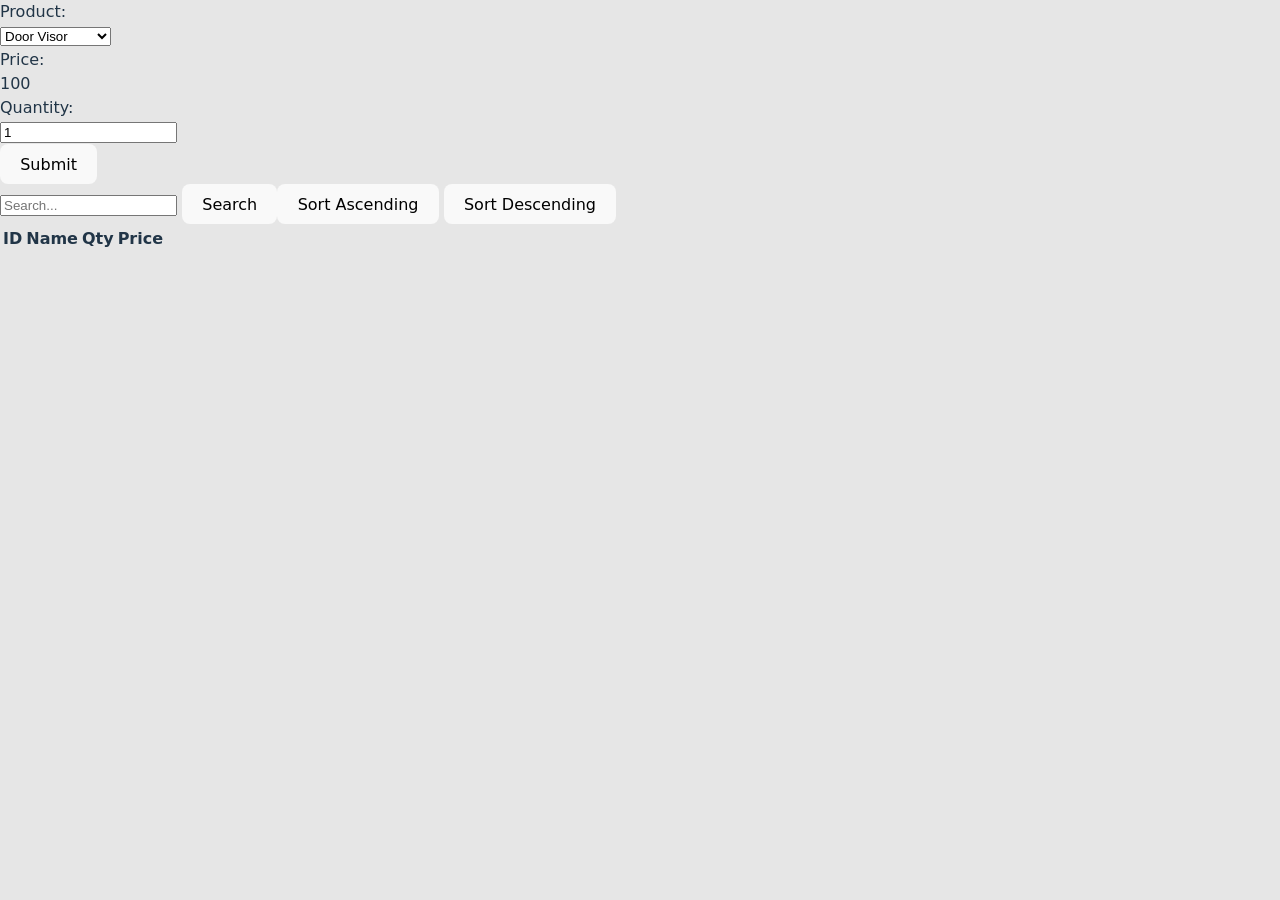
==== commit 41a579d7: "Add Search and Sort" ====
--- a/index.html
+++ b/index.html
@@ -5,8 +5,8 @@
     <link rel="icon" type="image/svg+xml" href="/vite.svg" />
     <meta name="viewport" content="width=device-width, initial-scale=1.0" />
     <title>Vite + React</title>
-    <script type="module" crossorigin src="/assets/index-DQ66VETI.js"></script>
-    <link rel="stylesheet" crossorigin href="/assets/index-DUEfxN0n.css">
+    <script type="module" crossorigin src="/assets/index-XVIsw9qA.js"></script>
+    <link rel="stylesheet" crossorigin href="/assets/index-C3bEdljf.css">
   </head>
   <body>
     <div id="root"></div>
--- a/assets/index-C3bEdljf.css
+++ b/assets/index-C3bEdljf.css
@@ -0,0 +1,5 @@
+:root{font-family:Inter,system-ui,Avenir,Helvetica,Arial,sans-serif;line-height:1.5;font-weight:400;color-scheme:light dark;color:#f0f0f0de;background-color:#242424;font-synthesis:none;text-rendering:optimizeLegibility;-webkit-font-smoothing:antialiased;-moz-osx-font-smoothing:grayscale}a{font-weight:500;color:#646cff;text-decoration:inherit}a:hover{color:#535bf2}body{margin:0;display:flex;place-items:top;min-width:320px;min-height:100vh}h1{font-size:3.2em;line-height:1.1}button{border-radius:8px;border:1px solid transparent;padding:.6em 1.2em;font-size:1em;font-weight:500;font-family:inherit;background-color:#1a1a1a;cursor:pointer;transition:border-color .25s}button:hover{border-color:#646cff}button:focus,button:focus-visible{outline:4px auto -webkit-focus-ring-color}@media (prefers-color-scheme: light){:root{color:#213547;background-color:#e6e6e6}a:hover{color:#747bff}button{background-color:#f9f9f9}}/*!
+ * Bootstrap Icons v1.11.3 (https://icons.getbootstrap.com/)
+ * Copyright 2019-2024 The Bootstrap Authors
+ * Licensed under MIT (https://github.com/twbs/icons/blob/main/LICENSE)
+ */@font-face{font-display:block;font-family:bootstrap-icons;src:url(/assets/bootstrap-icons-BtvjY1KL.woff2?dd67030699838ea613ee6dbda90effa6) format("woff2"),url(/assets/bootstrap-icons-BOrJxbIo.woff?dd67030699838ea613ee6dbda90effa6) format("woff")}.bi:before,[class^=bi-]:before,[class*=" bi-"]:before{display:inline-block;font-family:bootstrap-icons!important;font-style:normal;font-weight:400!important;font-variant:normal;text-transform:none;line-height:1;vertical-align:-.125em;-webkit-font-smoothing:antialiased;-moz-osx-font-smoothing:grayscale}.bi-123:before{content:""}.bi-alarm-fill:before{content:""}.bi-alarm:before{content:""}.bi-align-bottom:before{content:""}.bi-align-center:before{content:""}.bi-align-end:before{content:""}.bi-align-middle:before{content:""}.bi-align-start:before{content:""}.bi-align-top:before{content:""}.bi-alt:before{content:""}.bi-app-indicator:before{content:""}.bi-app:before{content:""}.bi-archive-fill:before{content:""}.bi-archive:before{content:""}.bi-arrow-90deg-down:before{content:""}.bi-arrow-90deg-left:before{content:""}.bi-arrow-90deg-right:before{content:""}.bi-arrow-90deg-up:before{content:""}.bi-arrow-bar-down:before{content:""}.bi-arrow-bar-left:before{content:""}.bi-arrow-bar-right:before{content:""}.bi-arrow-bar-up:before{content:""}.bi-arrow-clockwise:before{content:""}.bi-arrow-counterclockwise:before{content:""}.bi-arrow-down-circle-fill:before{content:""}.bi-arrow-down-circle:before{content:""}.bi-arrow-down-left-circle-fill:before{content:""}.bi-arrow-down-left-circle:before{content:""}.bi-arrow-down-left-square-fill:before{content:""}.bi-arrow-down-left-square:before{content:""}.bi-arrow-down-left:before{content:""}.bi-arrow-down-right-circle-fill:before{content:""}.bi-arrow-down-right-circle:before{content:""}.bi-arrow-down-right-square-fill:before{content:""}.bi-arrow-down-right-square:before{content:""}.bi-arrow-down-right:before{content:""}.bi-arrow-down-short:before{content:""}.bi-arrow-down-square-fill:before{content:""}.bi-arrow-down-square:before{content:""}.bi-arrow-down-up:before{content:""}.bi-arrow-down:before{content:""}.bi-arrow-left-circle-fill:before{content:""}.bi-arrow-left-circle:before{content:""}.bi-arrow-left-right:before{content:""}.bi-arrow-left-short:before{content:""}.bi-arrow-left-square-fill:before{content:""}.bi-arrow-left-square:before{content:""}.bi-arrow-left:before{content:""}.bi-arrow-repeat:before{content:""}.bi-arrow-return-left:before{content:""}.bi-arrow-return-right:before{content:""}.bi-arrow-right-circle-fill:before{content:""}.bi-arrow-right-circle:before{content:""}.bi-arrow-right-short:before{content:""}.bi-arrow-right-square-fill:before{content:""}.bi-arrow-right-square:before{content:""}.bi-arrow-right:before{content:""}.bi-arrow-up-circle-fill:before{content:""}.bi-arrow-up-circle:before{content:""}.bi-arrow-up-left-circle-fill:before{content:""}.bi-arrow-up-left-circle:before{content:""}.bi-arrow-up-left-square-fill:before{content:""}.bi-arrow-up-left-square:before{content:""}.bi-arrow-up-left:before{content:""}.bi-arrow-up-right-circle-fill:before{content:""}.bi-arrow-up-right-circle:before{content:""}.bi-arrow-up-right-square-fill:before{content:""}.bi-arrow-up-right-square:before{content:""}.bi-arrow-up-right:before{content:""}.bi-arrow-up-short:before{content:""}.bi-arrow-up-square-fill:before{content:""}.bi-arrow-up-square:before{content:""}.bi-arrow-up:before{content:""}.bi-arrows-angle-contract:before{content:""}.bi-arrows-angle-expand:before{content:""}.bi-arrows-collapse:before{content:""}.bi-arrows-expand:before{content:""}.bi-arrows-fullscreen:before{content:""}.bi-arrows-move:before{content:""}.bi-aspect-ratio-fill:before{content:""}.bi-aspect-ratio:before{content:""}.bi-asterisk:before{content:""}.bi-at:before{content:""}.bi-award-fill:before{content:""}.bi-award:before{content:""}.bi-back:before{content:""}.bi-backspace-fill:before{content:""}.bi-backspace-reverse-fill:before{content:""}.bi-backspace-reverse:before{content:""}.bi-backspace:before{content:""}.bi-badge-3d-fill:before{content:""}.bi-badge-3d:before{content:""}.bi-badge-4k-fill:before{content:""}.bi-badge-4k:before{content:""}.bi-badge-8k-fill:before{content:""}.bi-badge-8k:before{content:""}.bi-badge-ad-fill:before{content:""}.bi-badge-ad:before{content:""}.bi-badge-ar-fill:before{content:""}.bi-badge-ar:before{content:""}.bi-badge-cc-fill:before{content:""}.bi-badge-cc:before{content:""}.bi-badge-hd-fill:before{content:""}.bi-badge-hd:before{content:""}.bi-badge-tm-fill:before{content:""}.bi-badge-tm:before{content:""}.bi-badge-vo-fill:before{content:""}.bi-badge-vo:before{content:""}.bi-badge-vr-fill:before{content:""}.bi-badge-vr:before{content:""}.bi-badge-wc-fill:before{content:""}.bi-badge-wc:before{content:""}.bi-bag-check-fill:before{content:""}.bi-bag-check:before{content:""}.bi-bag-dash-fill:before{content:""}.bi-bag-dash:before{content:""}.bi-bag-fill:before{content:""}.bi-bag-plus-fill:before{content:""}.bi-bag-plus:before{content:""}.bi-bag-x-fill:before{content:""}.bi-bag-x:before{content:""}.bi-bag:before{content:""}.bi-bar-chart-fill:before{content:""}.bi-bar-chart-line-fill:before{content:""}.bi-bar-chart-line:before{content:""}.bi-bar-chart-steps:before{content:""}.bi-bar-chart:before{content:""}.bi-basket-fill:before{content:""}.bi-basket:before{content:""}.bi-basket2-fill:before{content:""}.bi-basket2:before{content:""}.bi-basket3-fill:before{content:""}.bi-basket3:before{content:""}.bi-battery-charging:before{content:""}.bi-battery-full:before{content:""}.bi-battery-half:before{content:""}.bi-battery:before{content:""}.bi-bell-fill:before{content:""}.bi-bell:before{content:""}.bi-bezier:before{content:""}.bi-bezier2:before{content:""}.bi-bicycle:before{content:""}.bi-binoculars-fill:before{content:""}.bi-binoculars:before{content:""}.bi-blockquote-left:before{content:""}.bi-blockquote-right:before{content:""}.bi-book-fill:before{content:""}.bi-book-half:before{content:""}.bi-book:before{content:""}.bi-bookmark-check-fill:before{content:""}.bi-bookmark-check:before{content:""}.bi-bookmark-dash-fill:before{content:""}.bi-bookmark-dash:before{content:""}.bi-bookmark-fill:before{content:""}.bi-bookmark-heart-fill:before{content:""}.bi-bookmark-heart:before{content:""}.bi-bookmark-plus-fill:before{content:""}.bi-bookmark-plus:before{content:""}.bi-bookmark-star-fill:before{content:""}.bi-bookmark-star:before{content:""}.bi-bookmark-x-fill:before{content:""}.bi-bookmark-x:before{content:""}.bi-bookmark:before{content:""}.bi-bookmarks-fill:before{content:""}.bi-bookmarks:before{content:""}.bi-bookshelf:before{content:""}.bi-bootstrap-fill:before{content:""}.bi-bootstrap-reboot:before{content:""}.bi-bootstrap:before{content:""}.bi-border-all:before{content:""}.bi-border-bottom:before{content:""}.bi-border-center:before{content:""}.bi-border-inner:before{content:""}.bi-border-left:before{content:""}.bi-border-middle:before{content:""}.bi-border-outer:before{content:""}.bi-border-right:before{content:""}.bi-border-style:before{content:""}.bi-border-top:before{content:""}.bi-border-width:before{content:""}.bi-border:before{content:""}.bi-bounding-box-circles:before{content:""}.bi-bounding-box:before{content:""}.bi-box-arrow-down-left:before{content:""}.bi-box-arrow-down-right:before{content:""}.bi-box-arrow-down:before{content:""}.bi-box-arrow-in-down-left:before{content:""}.bi-box-arrow-in-down-right:before{content:""}.bi-box-arrow-in-down:before{content:""}.bi-box-arrow-in-left:before{content:""}.bi-box-arrow-in-right:before{content:""}.bi-box-arrow-in-up-left:before{content:""}.bi-box-arrow-in-up-right:before{content:""}.bi-box-arrow-in-up:before{content:""}.bi-box-arrow-left:before{content:""}.bi-box-arrow-right:before{content:""}.bi-box-arrow-up-left:before{content:""}.bi-box-arrow-up-right:before{content:""}.bi-box-arrow-up:before{content:""}.bi-box-seam:before{content:""}.bi-box:before{content:""}.bi-braces:before{content:""}.bi-bricks:before{content:""}.bi-briefcase-fill:before{content:""}.bi-briefcase:before{content:""}.bi-brightness-alt-high-fill:before{content:""}.bi-brightness-alt-high:before{content:""}.bi-brightness-alt-low-fill:before{content:""}.bi-brightness-alt-low:before{content:""}.bi-brightness-high-fill:before{content:""}.bi-brightness-high:before{content:""}.bi-brightness-low-fill:before{content:""}.bi-brightness-low:before{content:""}.bi-broadcast-pin:before{content:""}.bi-broadcast:before{content:""}.bi-brush-fill:before{content:""}.bi-brush:before{content:""}.bi-bucket-fill:before{content:""}.bi-bucket:before{content:""}.bi-bug-fill:before{content:""}.bi-bug:before{content:""}.bi-building:before{content:""}.bi-bullseye:before{content:""}.bi-calculator-fill:before{content:""}.bi-calculator:before{content:""}.bi-calendar-check-fill:before{content:""}.bi-calendar-check:before{content:""}.bi-calendar-date-fill:before{content:""}.bi-calendar-date:before{content:""}.bi-calendar-day-fill:before{content:""}.bi-calendar-day:before{content:""}.bi-calendar-event-fill:before{content:""}.bi-calendar-event:before{content:""}.bi-calendar-fill:before{content:""}.bi-calendar-minus-fill:before{content:""}.bi-calendar-minus:before{content:""}.bi-calendar-month-fill:before{content:""}.bi-calendar-month:before{content:""}.bi-calendar-plus-fill:before{content:""}.bi-calendar-plus:before{content:""}.bi-calendar-range-fill:before{content:""}.bi-calendar-range:before{content:""}.bi-calendar-week-fill:before{content:""}.bi-calendar-week:before{content:""}.bi-calendar-x-fill:before{content:""}.bi-calendar-x:before{content:""}.bi-calendar:before{content:""}.bi-calendar2-check-fill:before{content:""}.bi-calendar2-check:before{content:""}.bi-calendar2-date-fill:before{content:""}.bi-calendar2-date:before{content:""}.bi-calendar2-day-fill:before{content:""}.bi-calendar2-day:before{content:""}.bi-calendar2-event-fill:before{content:""}.bi-calendar2-event:before{content:""}.bi-calendar2-fill:before{content:""}.bi-calendar2-minus-fill:before{content:""}.bi-calendar2-minus:before{content:""}.bi-calendar2-month-fill:before{content:""}.bi-calendar2-month:before{content:""}.bi-calendar2-plus-fill:before{content:""}.bi-calendar2-plus:before{content:""}.bi-calendar2-range-fill:before{content:""}.bi-calendar2-range:before{content:""}.bi-calendar2-week-fill:before{content:""}.bi-calendar2-week:before{content:""}.bi-calendar2-x-fill:before{content:""}.bi-calendar2-x:before{content:""}.bi-calendar2:before{content:""}.bi-calendar3-event-fill:before{content:""}.bi-calendar3-event:before{content:""}.bi-calendar3-fill:before{content:""}.bi-calendar3-range-fill:before{content:""}.bi-calendar3-range:before{content:""}.bi-calendar3-week-fill:before{content:""}.bi-calendar3-week:before{content:""}.bi-calendar3:before{content:""}.bi-calendar4-event:before{content:""}.bi-calendar4-range:before{content:""}.bi-calendar4-week:before{content:""}.bi-calendar4:before{content:""}.bi-camera-fill:before{content:""}.bi-camera-reels-fill:before{content:""}.bi-camera-reels:before{content:""}.bi-camera-video-fill:before{content:""}.bi-camera-video-off-fill:before{content:""}.bi-camera-video-off:before{content:""}.bi-camera-video:before{content:""}.bi-camera:before{content:""}.bi-camera2:before{content:""}.bi-capslock-fill:before{content:""}.bi-capslock:before{content:""}.bi-card-checklist:before{content:""}.bi-card-heading:before{content:""}.bi-card-image:before{content:""}.bi-card-list:before{content:""}.bi-card-text:before{content:""}.bi-caret-down-fill:before{content:""}.bi-caret-down-square-fill:before{content:""}.bi-caret-down-square:before{content:""}.bi-caret-down:before{content:""}.bi-caret-left-fill:before{content:""}.bi-caret-left-square-fill:before{content:""}.bi-caret-left-square:before{content:""}.bi-caret-left:before{content:""}.bi-caret-right-fill:before{content:""}.bi-caret-right-square-fill:before{content:""}.bi-caret-right-square:before{content:""}.bi-caret-right:before{content:""}.bi-caret-up-fill:before{content:""}.bi-caret-up-square-fill:before{content:""}.bi-caret-up-square:before{content:""}.bi-caret-up:before{content:""}.bi-cart-check-fill:before{content:""}.bi-cart-check:before{content:""}.bi-cart-dash-fill:before{content:""}.bi-cart-dash:before{content:""}.bi-cart-fill:before{content:""}.bi-cart-plus-fill:before{content:""}.bi-cart-plus:before{content:""}.bi-cart-x-fill:before{content:""}.bi-cart-x:before{content:""}.bi-cart:before{content:""}.bi-cart2:before{content:""}.bi-cart3:before{content:""}.bi-cart4:before{content:""}.bi-cash-stack:before{content:""}.bi-cash:before{content:""}.bi-cast:before{content:""}.bi-chat-dots-fill:before{content:""}.bi-chat-dots:before{content:""}.bi-chat-fill:before{content:""}.bi-chat-left-dots-fill:before{content:""}.bi-chat-left-dots:before{content:""}.bi-chat-left-fill:before{content:""}.bi-chat-left-quote-fill:before{content:""}.bi-chat-left-quote:before{content:""}.bi-chat-left-text-fill:before{content:""}.bi-chat-left-text:before{content:""}.bi-chat-left:before{content:""}.bi-chat-quote-fill:before{content:""}.bi-chat-quote:before{content:""}.bi-chat-right-dots-fill:before{content:""}.bi-chat-right-dots:before{content:""}.bi-chat-right-fill:before{content:""}.bi-chat-right-quote-fill:before{content:""}.bi-chat-right-quote:before{content:""}.bi-chat-right-text-fill:before{content:""}.bi-chat-right-text:before{content:""}.bi-chat-right:before{content:""}.bi-chat-square-dots-fill:before{content:""}.bi-chat-square-dots:before{content:""}.bi-chat-square-fill:before{content:""}.bi-chat-square-quote-fill:before{content:""}.bi-chat-square-quote:before{content:""}.bi-chat-square-text-fill:before{content:""}.bi-chat-square-text:before{content:""}.bi-chat-square:before{content:""}.bi-chat-text-fill:before{content:""}.bi-chat-text:before{content:""}.bi-chat:before{content:""}.bi-check-all:before{content:""}.bi-check-circle-fill:before{content:""}.bi-check-circle:before{content:""}.bi-check-square-fill:before{content:""}.bi-check-square:before{content:""}.bi-check:before{content:""}.bi-check2-all:before{content:""}.bi-check2-circle:before{content:""}.bi-check2-square:before{content:""}.bi-check2:before{content:""}.bi-chevron-bar-contract:before{content:""}.bi-chevron-bar-down:before{content:""}.bi-chevron-bar-expand:before{content:""}.bi-chevron-bar-left:before{content:""}.bi-chevron-bar-right:before{content:""}.bi-chevron-bar-up:before{content:""}.bi-chevron-compact-down:before{content:""}.bi-chevron-compact-left:before{content:""}.bi-chevron-compact-right:before{content:""}.bi-chevron-compact-up:before{content:""}.bi-chevron-contract:before{content:""}.bi-chevron-double-down:before{content:""}.bi-chevron-double-left:before{content:""}.bi-chevron-double-right:before{content:""}.bi-chevron-double-up:before{content:""}.bi-chevron-down:before{content:""}.bi-chevron-expand:before{content:""}.bi-chevron-left:before{content:""}.bi-chevron-right:before{content:""}.bi-chevron-up:before{content:""}.bi-circle-fill:before{content:""}.bi-circle-half:before{content:""}.bi-circle-square:before{content:""}.bi-circle:before{content:""}.bi-clipboard-check:before{content:""}.bi-clipboard-data:before{content:""}.bi-clipboard-minus:before{content:""}.bi-clipboard-plus:before{content:""}.bi-clipboard-x:before{content:""}.bi-clipboard:before{content:""}.bi-clock-fill:before{content:""}.bi-clock-history:before{content:""}.bi-clock:before{content:""}.bi-cloud-arrow-down-fill:before{content:""}.bi-cloud-arrow-down:before{content:""}.bi-cloud-arrow-up-fill:before{content:""}.bi-cloud-arrow-up:before{content:""}.bi-cloud-check-fill:before{content:""}.bi-cloud-check:before{content:""}.bi-cloud-download-fill:before{content:""}.bi-cloud-download:before{content:""}.bi-cloud-drizzle-fill:before{content:""}.bi-cloud-drizzle:before{content:""}.bi-cloud-fill:before{content:""}.bi-cloud-fog-fill:before{content:""}.bi-cloud-fog:before{content:""}.bi-cloud-fog2-fill:before{content:""}.bi-cloud-fog2:before{content:""}.bi-cloud-hail-fill:before{content:""}.bi-cloud-hail:before{content:""}.bi-cloud-haze-fill:before{content:""}.bi-cloud-haze:before{content:""}.bi-cloud-haze2-fill:before{content:""}.bi-cloud-lightning-fill:before{content:""}.bi-cloud-lightning-rain-fill:before{content:""}.bi-cloud-lightning-rain:before{content:""}.bi-cloud-lightning:before{content:""}.bi-cloud-minus-fill:before{content:""}.bi-cloud-minus:before{content:""}.bi-cloud-moon-fill:before{content:""}.bi-cloud-moon:before{content:""}.bi-cloud-plus-fill:before{content:""}.bi-cloud-plus:before{content:""}.bi-cloud-rain-fill:before{content:""}.bi-cloud-rain-heavy-fill:before{content:""}.bi-cloud-rain-heavy:before{content:""}.bi-cloud-rain:before{content:""}.bi-cloud-slash-fill:before{content:""}.bi-cloud-slash:before{content:""}.bi-cloud-sleet-fill:before{content:""}.bi-cloud-sleet:before{content:""}.bi-cloud-snow-fill:before{content:""}.bi-cloud-snow:before{content:""}.bi-cloud-sun-fill:before{content:""}.bi-cloud-sun:before{content:""}.bi-cloud-upload-fill:before{content:""}.bi-cloud-upload:before{content:""}.bi-cloud:before{content:""}.bi-clouds-fill:before{content:""}.bi-clouds:before{content:""}.bi-cloudy-fill:before{content:""}.bi-cloudy:before{content:""}.bi-code-slash:before{content:""}.bi-code-square:before{content:""}.bi-code:before{content:""}.bi-collection-fill:before{content:""}.bi-collection-play-fill:before{content:""}.bi-collection-play:before{content:""}.bi-collection:before{content:""}.bi-columns-gap:before{content:""}.bi-columns:before{content:""}.bi-command:before{content:""}.bi-compass-fill:before{content:""}.bi-compass:before{content:""}.bi-cone-striped:before{content:""}.bi-cone:before{content:""}.bi-controller:before{content:""}.bi-cpu-fill:before{content:""}.bi-cpu:before{content:""}.bi-credit-card-2-back-fill:before{content:""}.bi-credit-card-2-back:before{content:""}.bi-credit-card-2-front-fill:before{content:""}.bi-credit-card-2-front:before{content:""}.bi-credit-card-fill:before{content:""}.bi-credit-card:before{content:""}.bi-crop:before{content:""}.bi-cup-fill:before{content:""}.bi-cup-straw:before{content:""}.bi-cup:before{content:""}.bi-cursor-fill:before{content:""}.bi-cursor-text:before{content:""}.bi-cursor:before{content:""}.bi-dash-circle-dotted:before{content:""}.bi-dash-circle-fill:before{content:""}.bi-dash-circle:before{content:""}.bi-dash-square-dotted:before{content:""}.bi-dash-square-fill:before{content:""}.bi-dash-square:before{content:""}.bi-dash:before{content:""}.bi-diagram-2-fill:before{content:""}.bi-diagram-2:before{content:""}.bi-diagram-3-fill:before{content:""}.bi-diagram-3:before{content:""}.bi-diamond-fill:before{content:""}.bi-diamond-half:before{content:""}.bi-diamond:before{content:""}.bi-dice-1-fill:before{content:""}.bi-dice-1:before{content:""}.bi-dice-2-fill:before{content:""}.bi-dice-2:before{content:""}.bi-dice-3-fill:before{content:""}.bi-dice-3:before{content:""}.bi-dice-4-fill:before{content:""}.bi-dice-4:before{content:""}.bi-dice-5-fill:before{content:""}.bi-dice-5:before{content:""}.bi-dice-6-fill:before{content:""}.bi-dice-6:before{content:""}.bi-disc-fill:before{content:""}.bi-disc:before{content:""}.bi-discord:before{content:""}.bi-display-fill:before{content:""}.bi-display:before{content:""}.bi-distribute-horizontal:before{content:""}.bi-distribute-vertical:before{content:""}.bi-door-closed-fill:before{content:""}.bi-door-closed:before{content:""}.bi-door-open-fill:before{content:""}.bi-door-open:before{content:""}.bi-dot:before{content:""}.bi-download:before{content:""}.bi-droplet-fill:before{content:""}.bi-droplet-half:before{content:""}.bi-droplet:before{content:""}.bi-earbuds:before{content:""}.bi-easel-fill:before{content:""}.bi-easel:before{content:""}.bi-egg-fill:before{content:""}.bi-egg-fried:before{content:""}.bi-egg:before{content:""}.bi-eject-fill:before{content:""}.bi-eject:before{content:""}.bi-emoji-angry-fill:before{content:""}.bi-emoji-angry:before{content:""}.bi-emoji-dizzy-fill:before{content:""}.bi-emoji-dizzy:before{content:""}.bi-emoji-expressionless-fill:before{content:""}.bi-emoji-expressionless:before{content:""}.bi-emoji-frown-fill:before{content:""}.bi-emoji-frown:before{content:""}.bi-emoji-heart-eyes-fill:before{content:""}.bi-emoji-heart-eyes:before{content:""}.bi-emoji-laughing-fill:before{content:""}.bi-emoji-laughing:before{content:""}.bi-emoji-neutral-fill:before{content:""}.bi-emoji-neutral:before{content:""}.bi-emoji-smile-fill:before{content:""}.bi-emoji-smile-upside-down-fill:before{content:""}.bi-emoji-smile-upside-down:before{content:""}.bi-emoji-smile:before{content:""}.bi-emoji-sunglasses-fill:before{content:""}.bi-emoji-sunglasses:before{content:""}.bi-emoji-wink-fill:before{content:""}.bi-emoji-wink:before{content:""}.bi-envelope-fill:before{content:""}.bi-envelope-open-fill:before{content:""}.bi-envelope-open:before{content:""}.bi-envelope:before{content:""}.bi-eraser-fill:before{content:""}.bi-eraser:before{content:""}.bi-exclamation-circle-fill:before{content:""}.bi-exclamation-circle:before{content:""}.bi-exclamation-diamond-fill:before{content:""}.bi-exclamation-diamond:before{content:""}.bi-exclamation-octagon-fill:before{content:""}.bi-exclamation-octagon:before{content:""}.bi-exclamation-square-fill:before{content:""}.bi-exclamation-square:before{content:""}.bi-exclamation-triangle-fill:before{content:""}.bi-exclamation-triangle:before{content:""}.bi-exclamation:before{content:""}.bi-exclude:before{content:""}.bi-eye-fill:before{content:""}.bi-eye-slash-fill:before{content:""}.bi-eye-slash:before{content:""}.bi-eye:before{content:""}.bi-eyedropper:before{content:""}.bi-eyeglasses:before{content:""}.bi-facebook:before{content:""}.bi-file-arrow-down-fill:before{content:""}.bi-file-arrow-down:before{content:""}.bi-file-arrow-up-fill:before{content:""}.bi-file-arrow-up:before{content:""}.bi-file-bar-graph-fill:before{content:""}.bi-file-bar-graph:before{content:""}.bi-file-binary-fill:before{content:""}.bi-file-binary:before{content:""}.bi-file-break-fill:before{content:""}.bi-file-break:before{content:""}.bi-file-check-fill:before{content:""}.bi-file-check:before{content:""}.bi-file-code-fill:before{content:""}.bi-file-code:before{content:""}.bi-file-diff-fill:before{content:""}.bi-file-diff:before{content:""}.bi-file-earmark-arrow-down-fill:before{content:""}.bi-file-earmark-arrow-down:before{content:""}.bi-file-earmark-arrow-up-fill:before{content:""}.bi-file-earmark-arrow-up:before{content:""}.bi-file-earmark-bar-graph-fill:before{content:""}.bi-file-earmark-bar-graph:before{content:""}.bi-file-earmark-binary-fill:before{content:""}.bi-file-earmark-binary:before{content:""}.bi-file-earmark-break-fill:before{content:""}.bi-file-earmark-break:before{content:""}.bi-file-earmark-check-fill:before{content:""}.bi-file-earmark-check:before{content:""}.bi-file-earmark-code-fill:before{content:""}.bi-file-earmark-code:before{content:""}.bi-file-earmark-diff-fill:before{content:""}.bi-file-earmark-diff:before{content:""}.bi-file-earmark-easel-fill:before{content:""}.bi-file-earmark-easel:before{content:""}.bi-file-earmark-excel-fill:before{content:""}.bi-file-earmark-excel:before{content:""}.bi-file-earmark-fill:before{content:""}.bi-file-earmark-font-fill:before{content:""}.bi-file-earmark-font:before{content:""}.bi-file-earmark-image-fill:before{content:""}.bi-file-earmark-image:before{content:""}.bi-file-earmark-lock-fill:before{content:""}.bi-file-earmark-lock:before{content:""}.bi-file-earmark-lock2-fill:before{content:""}.bi-file-earmark-lock2:before{content:""}.bi-file-earmark-medical-fill:before{content:""}.bi-file-earmark-medical:before{content:""}.bi-file-earmark-minus-fill:before{content:""}.bi-file-earmark-minus:before{content:""}.bi-file-earmark-music-fill:before{content:""}.bi-file-earmark-music:before{content:""}.bi-file-earmark-person-fill:before{content:""}.bi-file-earmark-person:before{content:""}.bi-file-earmark-play-fill:before{content:""}.bi-file-earmark-play:before{content:""}.bi-file-earmark-plus-fill:before{content:""}.bi-file-earmark-plus:before{content:""}.bi-file-earmark-post-fill:before{content:""}.bi-file-earmark-post:before{content:""}.bi-file-earmark-ppt-fill:before{content:""}.bi-file-earmark-ppt:before{content:""}.bi-file-earmark-richtext-fill:before{content:""}.bi-file-earmark-richtext:before{content:""}.bi-file-earmark-ruled-fill:before{content:""}.bi-file-earmark-ruled:before{content:""}.bi-file-earmark-slides-fill:before{content:""}.bi-file-earmark-slides:before{content:""}.bi-file-earmark-spreadsheet-fill:before{content:""}.bi-file-earmark-spreadsheet:before{content:""}.bi-file-earmark-text-fill:before{content:""}.bi-file-earmark-text:before{content:""}.bi-file-earmark-word-fill:before{content:""}.bi-file-earmark-word:before{content:""}.bi-file-earmark-x-fill:before{content:""}.bi-file-earmark-x:before{content:""}.bi-file-earmark-zip-fill:before{content:""}.bi-file-earmark-zip:before{content:""}.bi-file-earmark:before{content:""}.bi-file-easel-fill:before{content:""}.bi-file-easel:before{content:""}.bi-file-excel-fill:before{content:""}.bi-file-excel:before{content:""}.bi-file-fill:before{content:""}.bi-file-font-fill:before{content:""}.bi-file-font:before{content:""}.bi-file-image-fill:before{content:""}.bi-file-image:before{content:""}.bi-file-lock-fill:before{content:""}.bi-file-lock:before{content:""}.bi-file-lock2-fill:before{content:""}.bi-file-lock2:before{content:""}.bi-file-medical-fill:before{content:""}.bi-file-medical:before{content:""}.bi-file-minus-fill:before{content:""}.bi-file-minus:before{content:""}.bi-file-music-fill:before{content:""}.bi-file-music:before{content:""}.bi-file-person-fill:before{content:""}.bi-file-person:before{content:""}.bi-file-play-fill:before{content:""}.bi-file-play:before{content:""}.bi-file-plus-fill:before{content:""}.bi-file-plus:before{content:""}.bi-file-post-fill:before{content:""}.bi-file-post:before{content:""}.bi-file-ppt-fill:before{content:""}.bi-file-ppt:before{content:""}.bi-file-richtext-fill:before{content:""}.bi-file-richtext:before{content:""}.bi-file-ruled-fill:before{content:""}.bi-file-ruled:before{content:""}.bi-file-slides-fill:before{content:""}.bi-file-slides:before{content:""}.bi-file-spreadsheet-fill:before{content:""}.bi-file-spreadsheet:before{content:""}.bi-file-text-fill:before{content:""}.bi-file-text:before{content:""}.bi-file-word-fill:before{content:""}.bi-file-word:before{content:""}.bi-file-x-fill:before{content:""}.bi-file-x:before{content:""}.bi-file-zip-fill:before{content:""}.bi-file-zip:before{content:""}.bi-file:before{content:""}.bi-files-alt:before{content:""}.bi-files:before{content:""}.bi-film:before{content:""}.bi-filter-circle-fill:before{content:""}.bi-filter-circle:before{content:""}.bi-filter-left:before{content:""}.bi-filter-right:before{content:""}.bi-filter-square-fill:before{content:""}.bi-filter-square:before{content:""}.bi-filter:before{content:""}.bi-flag-fill:before{content:""}.bi-flag:before{content:""}.bi-flower1:before{content:""}.bi-flower2:before{content:""}.bi-flower3:before{content:""}.bi-folder-check:before{content:""}.bi-folder-fill:before{content:""}.bi-folder-minus:before{content:""}.bi-folder-plus:before{content:""}.bi-folder-symlink-fill:before{content:""}.bi-folder-symlink:before{content:""}.bi-folder-x:before{content:""}.bi-folder:before{content:""}.bi-folder2-open:before{content:""}.bi-folder2:before{content:""}.bi-fonts:before{content:""}.bi-forward-fill:before{content:""}.bi-forward:before{content:""}.bi-front:before{content:""}.bi-fullscreen-exit:before{content:""}.bi-fullscreen:before{content:""}.bi-funnel-fill:before{content:""}.bi-funnel:before{content:""}.bi-gear-fill:before{content:""}.bi-gear-wide-connected:before{content:""}.bi-gear-wide:before{content:""}.bi-gear:before{content:""}.bi-gem:before{content:""}.bi-geo-alt-fill:before{content:""}.bi-geo-alt:before{content:""}.bi-geo-fill:before{content:""}.bi-geo:before{content:""}.bi-gift-fill:before{content:""}.bi-gift:before{content:""}.bi-github:before{content:""}.bi-globe:before{content:""}.bi-globe2:before{content:""}.bi-google:before{content:""}.bi-graph-down:before{content:""}.bi-graph-up:before{content:""}.bi-grid-1x2-fill:before{content:""}.bi-grid-1x2:before{content:""}.bi-grid-3x2-gap-fill:before{content:""}.bi-grid-3x2-gap:before{content:""}.bi-grid-3x2:before{content:""}.bi-grid-3x3-gap-fill:before{content:""}.bi-grid-3x3-gap:before{content:""}.bi-grid-3x3:before{content:""}.bi-grid-fill:before{content:""}.bi-grid:before{content:""}.bi-grip-horizontal:before{content:""}.bi-grip-vertical:before{content:""}.bi-hammer:before{content:""}.bi-hand-index-fill:before{content:""}.bi-hand-index-thumb-fill:before{content:""}.bi-hand-index-thumb:before{content:""}.bi-hand-index:before{content:""}.bi-hand-thumbs-down-fill:before{content:""}.bi-hand-thumbs-down:before{content:""}.bi-hand-thumbs-up-fill:before{content:""}.bi-hand-thumbs-up:before{content:""}.bi-handbag-fill:before{content:""}.bi-handbag:before{content:""}.bi-hash:before{content:""}.bi-hdd-fill:before{content:""}.bi-hdd-network-fill:before{content:""}.bi-hdd-network:before{content:""}.bi-hdd-rack-fill:before{content:""}.bi-hdd-rack:before{content:""}.bi-hdd-stack-fill:before{content:""}.bi-hdd-stack:before{content:""}.bi-hdd:before{content:""}.bi-headphones:before{content:""}.bi-headset:before{content:""}.bi-heart-fill:before{content:""}.bi-heart-half:before{content:""}.bi-heart:before{content:""}.bi-heptagon-fill:before{content:""}.bi-heptagon-half:before{content:""}.bi-heptagon:before{content:""}.bi-hexagon-fill:before{content:""}.bi-hexagon-half:before{content:""}.bi-hexagon:before{content:""}.bi-hourglass-bottom:before{content:""}.bi-hourglass-split:before{content:""}.bi-hourglass-top:before{content:""}.bi-hourglass:before{content:""}.bi-house-door-fill:before{content:""}.bi-house-door:before{content:""}.bi-house-fill:before{content:""}.bi-house:before{content:""}.bi-hr:before{content:""}.bi-hurricane:before{content:""}.bi-image-alt:before{content:""}.bi-image-fill:before{content:""}.bi-image:before{content:""}.bi-images:before{content:""}.bi-inbox-fill:before{content:""}.bi-inbox:before{content:""}.bi-inboxes-fill:before{content:""}.bi-inboxes:before{content:""}.bi-info-circle-fill:before{content:""}.bi-info-circle:before{content:""}.bi-info-square-fill:before{content:""}.bi-info-square:before{content:""}.bi-info:before{content:""}.bi-input-cursor-text:before{content:""}.bi-input-cursor:before{content:""}.bi-instagram:before{content:""}.bi-intersect:before{content:""}.bi-journal-album:before{content:""}.bi-journal-arrow-down:before{content:""}.bi-journal-arrow-up:before{content:""}.bi-journal-bookmark-fill:before{content:""}.bi-journal-bookmark:before{content:""}.bi-journal-check:before{content:""}.bi-journal-code:before{content:""}.bi-journal-medical:before{content:""}.bi-journal-minus:before{content:""}.bi-journal-plus:before{content:""}.bi-journal-richtext:before{content:""}.bi-journal-text:before{content:""}.bi-journal-x:before{content:""}.bi-journal:before{content:""}.bi-journals:before{content:""}.bi-joystick:before{content:""}.bi-justify-left:before{content:""}.bi-justify-right:before{content:""}.bi-justify:before{content:""}.bi-kanban-fill:before{content:""}.bi-kanban:before{content:""}.bi-key-fill:before{content:""}.bi-key:before{content:""}.bi-keyboard-fill:before{content:""}.bi-keyboard:before{content:""}.bi-ladder:before{content:""}.bi-lamp-fill:before{content:""}.bi-lamp:before{content:""}.bi-laptop-fill:before{content:""}.bi-laptop:before{content:""}.bi-layer-backward:before{content:""}.bi-layer-forward:before{content:""}.bi-layers-fill:before{content:""}.bi-layers-half:before{content:""}.bi-layers:before{content:""}.bi-layout-sidebar-inset-reverse:before{content:""}.bi-layout-sidebar-inset:before{content:""}.bi-layout-sidebar-reverse:before{content:""}.bi-layout-sidebar:before{content:""}.bi-layout-split:before{content:""}.bi-layout-text-sidebar-reverse:before{content:""}.bi-layout-text-sidebar:before{content:""}.bi-layout-text-window-reverse:before{content:""}.bi-layout-text-window:before{content:""}.bi-layout-three-columns:before{content:""}.bi-layout-wtf:before{content:""}.bi-life-preserver:before{content:""}.bi-lightbulb-fill:before{content:""}.bi-lightbulb-off-fill:before{content:""}.bi-lightbulb-off:before{content:""}.bi-lightbulb:before{content:""}.bi-lightning-charge-fill:before{content:""}.bi-lightning-charge:before{content:""}.bi-lightning-fill:before{content:""}.bi-lightning:before{content:""}.bi-link-45deg:before{content:""}.bi-link:before{content:""}.bi-linkedin:before{content:""}.bi-list-check:before{content:""}.bi-list-nested:before{content:""}.bi-list-ol:before{content:""}.bi-list-stars:before{content:""}.bi-list-task:before{content:""}.bi-list-ul:before{content:""}.bi-list:before{content:""}.bi-lock-fill:before{content:""}.bi-lock:before{content:""}.bi-mailbox:before{content:""}.bi-mailbox2:before{content:""}.bi-map-fill:before{content:""}.bi-map:before{content:""}.bi-markdown-fill:before{content:""}.bi-markdown:before{content:""}.bi-mask:before{content:""}.bi-megaphone-fill:before{content:""}.bi-megaphone:before{content:""}.bi-menu-app-fill:before{content:""}.bi-menu-app:before{content:""}.bi-menu-button-fill:before{content:""}.bi-menu-button-wide-fill:before{content:""}.bi-menu-button-wide:before{content:""}.bi-menu-button:before{content:""}.bi-menu-down:before{content:""}.bi-menu-up:before{content:""}.bi-mic-fill:before{content:""}.bi-mic-mute-fill:before{content:""}.bi-mic-mute:before{content:""}.bi-mic:before{content:""}.bi-minecart-loaded:before{content:""}.bi-minecart:before{content:""}.bi-moisture:before{content:""}.bi-moon-fill:before{content:""}.bi-moon-stars-fill:before{content:""}.bi-moon-stars:before{content:""}.bi-moon:before{content:""}.bi-mouse-fill:before{content:""}.bi-mouse:before{content:""}.bi-mouse2-fill:before{content:""}.bi-mouse2:before{content:""}.bi-mouse3-fill:before{content:""}.bi-mouse3:before{content:""}.bi-music-note-beamed:before{content:""}.bi-music-note-list:before{content:""}.bi-music-note:before{content:""}.bi-music-player-fill:before{content:""}.bi-music-player:before{content:""}.bi-newspaper:before{content:""}.bi-node-minus-fill:before{content:""}.bi-node-minus:before{content:""}.bi-node-plus-fill:before{content:""}.bi-node-plus:before{content:""}.bi-nut-fill:before{content:""}.bi-nut:before{content:""}.bi-octagon-fill:before{content:""}.bi-octagon-half:before{content:""}.bi-octagon:before{content:""}.bi-option:before{content:""}.bi-outlet:before{content:""}.bi-paint-bucket:before{content:""}.bi-palette-fill:before{content:""}.bi-palette:before{content:""}.bi-palette2:before{content:""}.bi-paperclip:before{content:""}.bi-paragraph:before{content:""}.bi-patch-check-fill:before{content:""}.bi-patch-check:before{content:""}.bi-patch-exclamation-fill:before{content:""}.bi-patch-exclamation:before{content:""}.bi-patch-minus-fill:before{content:""}.bi-patch-minus:before{content:""}.bi-patch-plus-fill:before{content:""}.bi-patch-plus:before{content:""}.bi-patch-question-fill:before{content:""}.bi-patch-question:before{content:""}.bi-pause-btn-fill:before{content:""}.bi-pause-btn:before{content:""}.bi-pause-circle-fill:before{content:""}.bi-pause-circle:before{content:""}.bi-pause-fill:before{content:""}.bi-pause:before{content:""}.bi-peace-fill:before{content:""}.bi-peace:before{content:""}.bi-pen-fill:before{content:""}.bi-pen:before{content:""}.bi-pencil-fill:before{content:""}.bi-pencil-square:before{content:""}.bi-pencil:before{content:""}.bi-pentagon-fill:before{content:""}.bi-pentagon-half:before{content:""}.bi-pentagon:before{content:""}.bi-people-fill:before{content:""}.bi-people:before{content:""}.bi-percent:before{content:""}.bi-person-badge-fill:before{content:""}.bi-person-badge:before{content:""}.bi-person-bounding-box:before{content:""}.bi-person-check-fill:before{content:""}.bi-person-check:before{content:""}.bi-person-circle:before{content:""}.bi-person-dash-fill:before{content:""}.bi-person-dash:before{content:""}.bi-person-fill:before{content:""}.bi-person-lines-fill:before{content:""}.bi-person-plus-fill:before{content:""}.bi-person-plus:before{content:""}.bi-person-square:before{content:""}.bi-person-x-fill:before{content:""}.bi-person-x:before{content:""}.bi-person:before{content:""}.bi-phone-fill:before{content:""}.bi-phone-landscape-fill:before{content:""}.bi-phone-landscape:before{content:""}.bi-phone-vibrate-fill:before{content:""}.bi-phone-vibrate:before{content:""}.bi-phone:before{content:""}.bi-pie-chart-fill:before{content:""}.bi-pie-chart:before{content:""}.bi-pin-angle-fill:before{content:""}.bi-pin-angle:before{content:""}.bi-pin-fill:before{content:""}.bi-pin:before{content:""}.bi-pip-fill:before{content:""}.bi-pip:before{content:""}.bi-play-btn-fill:before{content:""}.bi-play-btn:before{content:""}.bi-play-circle-fill:before{content:""}.bi-play-circle:before{content:""}.bi-play-fill:before{content:""}.bi-play:before{content:""}.bi-plug-fill:before{content:""}.bi-plug:before{content:""}.bi-plus-circle-dotted:before{content:""}.bi-plus-circle-fill:before{content:""}.bi-plus-circle:before{content:""}.bi-plus-square-dotted:before{content:""}.bi-plus-square-fill:before{content:""}.bi-plus-square:before{content:""}.bi-plus:before{content:""}.bi-power:before{content:""}.bi-printer-fill:before{content:""}.bi-printer:before{content:""}.bi-puzzle-fill:before{content:""}.bi-puzzle:before{content:""}.bi-question-circle-fill:before{content:""}.bi-question-circle:before{content:""}.bi-question-diamond-fill:before{content:""}.bi-question-diamond:before{content:""}.bi-question-octagon-fill:before{content:""}.bi-question-octagon:before{content:""}.bi-question-square-fill:before{content:""}.bi-question-square:before{content:""}.bi-question:before{content:""}.bi-rainbow:before{content:""}.bi-receipt-cutoff:before{content:""}.bi-receipt:before{content:""}.bi-reception-0:before{content:""}.bi-reception-1:before{content:""}.bi-reception-2:before{content:""}.bi-reception-3:before{content:""}.bi-reception-4:before{content:""}.bi-record-btn-fill:before{content:""}.bi-record-btn:before{content:""}.bi-record-circle-fill:before{content:""}.bi-record-circle:before{content:""}.bi-record-fill:before{content:""}.bi-record:before{content:""}.bi-record2-fill:before{content:""}.bi-record2:before{content:""}.bi-reply-all-fill:before{content:""}.bi-reply-all:before{content:""}.bi-reply-fill:before{content:""}.bi-reply:before{content:""}.bi-rss-fill:before{content:""}.bi-rss:before{content:""}.bi-rulers:before{content:""}.bi-save-fill:before{content:""}.bi-save:before{content:""}.bi-save2-fill:before{content:""}.bi-save2:before{content:""}.bi-scissors:before{content:""}.bi-screwdriver:before{content:""}.bi-search:before{content:""}.bi-segmented-nav:before{content:""}.bi-server:before{content:""}.bi-share-fill:before{content:""}.bi-share:before{content:""}.bi-shield-check:before{content:""}.bi-shield-exclamation:before{content:""}.bi-shield-fill-check:before{content:""}.bi-shield-fill-exclamation:before{content:""}.bi-shield-fill-minus:before{content:""}.bi-shield-fill-plus:before{content:""}.bi-shield-fill-x:before{content:""}.bi-shield-fill:before{content:""}.bi-shield-lock-fill:before{content:""}.bi-shield-lock:before{content:""}.bi-shield-minus:before{content:""}.bi-shield-plus:before{content:""}.bi-shield-shaded:before{content:""}.bi-shield-slash-fill:before{content:""}.bi-shield-slash:before{content:""}.bi-shield-x:before{content:""}.bi-shield:before{content:""}.bi-shift-fill:before{content:""}.bi-shift:before{content:""}.bi-shop-window:before{content:""}.bi-shop:before{content:""}.bi-shuffle:before{content:""}.bi-signpost-2-fill:before{content:""}.bi-signpost-2:before{content:""}.bi-signpost-fill:before{content:""}.bi-signpost-split-fill:before{content:""}.bi-signpost-split:before{content:""}.bi-signpost:before{content:""}.bi-sim-fill:before{content:""}.bi-sim:before{content:""}.bi-skip-backward-btn-fill:before{content:""}.bi-skip-backward-btn:before{content:""}.bi-skip-backward-circle-fill:before{content:""}.bi-skip-backward-circle:before{content:""}.bi-skip-backward-fill:before{content:""}.bi-skip-backward:before{content:""}.bi-skip-end-btn-fill:before{content:""}.bi-skip-end-btn:before{content:""}.bi-skip-end-circle-fill:before{content:""}.bi-skip-end-circle:before{content:""}.bi-skip-end-fill:before{content:""}.bi-skip-end:before{content:""}.bi-skip-forward-btn-fill:before{content:""}.bi-skip-forward-btn:before{content:""}.bi-skip-forward-circle-fill:before{content:""}.bi-skip-forward-circle:before{content:""}.bi-skip-forward-fill:before{content:""}.bi-skip-forward:before{content:""}.bi-skip-start-btn-fill:before{content:""}.bi-skip-start-btn:before{content:""}.bi-skip-start-circle-fill:before{content:""}.bi-skip-start-circle:before{content:""}.bi-skip-start-fill:before{content:""}.bi-skip-start:before{content:""}.bi-slack:before{content:""}.bi-slash-circle-fill:before{content:""}.bi-slash-circle:before{content:""}.bi-slash-square-fill:before{content:""}.bi-slash-square:before{content:""}.bi-slash:before{content:""}.bi-sliders:before{content:""}.bi-smartwatch:before{content:""}.bi-snow:before{content:""}.bi-snow2:before{content:""}.bi-snow3:before{content:""}.bi-sort-alpha-down-alt:before{content:""}.bi-sort-alpha-down:before{content:""}.bi-sort-alpha-up-alt:before{content:""}.bi-sort-alpha-up:before{content:""}.bi-sort-down-alt:before{content:""}.bi-sort-down:before{content:""}.bi-sort-numeric-down-alt:before{content:""}.bi-sort-numeric-down:before{content:""}.bi-sort-numeric-up-alt:before{content:""}.bi-sort-numeric-up:before{content:""}.bi-sort-up-alt:before{content:""}.bi-sort-up:before{content:""}.bi-soundwave:before{content:""}.bi-speaker-fill:before{content:""}.bi-speaker:before{content:""}.bi-speedometer:before{content:""}.bi-speedometer2:before{content:""}.bi-spellcheck:before{content:""}.bi-square-fill:before{content:""}.bi-square-half:before{content:""}.bi-square:before{content:""}.bi-stack:before{content:""}.bi-star-fill:before{content:""}.bi-star-half:before{content:""}.bi-star:before{content:""}.bi-stars:before{content:""}.bi-stickies-fill:before{content:""}.bi-stickies:before{content:""}.bi-sticky-fill:before{content:""}.bi-sticky:before{content:""}.bi-stop-btn-fill:before{content:""}.bi-stop-btn:before{content:""}.bi-stop-circle-fill:before{content:""}.bi-stop-circle:before{content:""}.bi-stop-fill:before{content:""}.bi-stop:before{content:""}.bi-stoplights-fill:before{content:""}.bi-stoplights:before{content:""}.bi-stopwatch-fill:before{content:""}.bi-stopwatch:before{content:""}.bi-subtract:before{content:""}.bi-suit-club-fill:before{content:""}.bi-suit-club:before{content:""}.bi-suit-diamond-fill:before{content:""}.bi-suit-diamond:before{content:""}.bi-suit-heart-fill:before{content:""}.bi-suit-heart:before{content:""}.bi-suit-spade-fill:before{content:""}.bi-suit-spade:before{content:""}.bi-sun-fill:before{content:""}.bi-sun:before{content:""}.bi-sunglasses:before{content:""}.bi-sunrise-fill:before{content:""}.bi-sunrise:before{content:""}.bi-sunset-fill:before{content:""}.bi-sunset:before{content:""}.bi-symmetry-horizontal:before{content:""}.bi-symmetry-vertical:before{content:""}.bi-table:before{content:""}.bi-tablet-fill:before{content:""}.bi-tablet-landscape-fill:before{content:""}.bi-tablet-landscape:before{content:""}.bi-tablet:before{content:""}.bi-tag-fill:before{content:""}.bi-tag:before{content:""}.bi-tags-fill:before{content:""}.bi-tags:before{content:""}.bi-telegram:before{content:""}.bi-telephone-fill:before{content:""}.bi-telephone-forward-fill:before{content:""}.bi-telephone-forward:before{content:""}.bi-telephone-inbound-fill:before{content:""}.bi-telephone-inbound:before{content:""}.bi-telephone-minus-fill:before{content:""}.bi-telephone-minus:before{content:""}.bi-telephone-outbound-fill:before{content:""}.bi-telephone-outbound:before{content:""}.bi-telephone-plus-fill:before{content:""}.bi-telephone-plus:before{content:""}.bi-telephone-x-fill:before{content:""}.bi-telephone-x:before{content:""}.bi-telephone:before{content:""}.bi-terminal-fill:before{content:""}.bi-terminal:before{content:""}.bi-text-center:before{content:""}.bi-text-indent-left:before{content:""}.bi-text-indent-right:before{content:""}.bi-text-left:before{content:""}.bi-text-paragraph:before{content:""}.bi-text-right:before{content:""}.bi-textarea-resize:before{content:""}.bi-textarea-t:before{content:""}.bi-textarea:before{content:""}.bi-thermometer-half:before{content:""}.bi-thermometer-high:before{content:""}.bi-thermometer-low:before{content:""}.bi-thermometer-snow:before{content:""}.bi-thermometer-sun:before{content:""}.bi-thermometer:before{content:""}.bi-three-dots-vertical:before{content:""}.bi-three-dots:before{content:""}.bi-toggle-off:before{content:""}.bi-toggle-on:before{content:""}.bi-toggle2-off:before{content:""}.bi-toggle2-on:before{content:""}.bi-toggles:before{content:""}.bi-toggles2:before{content:""}.bi-tools:before{content:""}.bi-tornado:before{content:""}.bi-trash-fill:before{content:""}.bi-trash:before{content:""}.bi-trash2-fill:before{content:""}.bi-trash2:before{content:""}.bi-tree-fill:before{content:""}.bi-tree:before{content:""}.bi-triangle-fill:before{content:""}.bi-triangle-half:before{content:""}.bi-triangle:before{content:""}.bi-trophy-fill:before{content:""}.bi-trophy:before{content:""}.bi-tropical-storm:before{content:""}.bi-truck-flatbed:before{content:""}.bi-truck:before{content:""}.bi-tsunami:before{content:""}.bi-tv-fill:before{content:""}.bi-tv:before{content:""}.bi-twitch:before{content:""}.bi-twitter:before{content:""}.bi-type-bold:before{content:""}.bi-type-h1:before{content:""}.bi-type-h2:before{content:""}.bi-type-h3:before{content:""}.bi-type-italic:before{content:""}.bi-type-strikethrough:before{content:""}.bi-type-underline:before{content:""}.bi-type:before{content:""}.bi-ui-checks-grid:before{content:""}.bi-ui-checks:before{content:""}.bi-ui-radios-grid:before{content:""}.bi-ui-radios:before{content:""}.bi-umbrella-fill:before{content:""}.bi-umbrella:before{content:""}.bi-union:before{content:""}.bi-unlock-fill:before{content:""}.bi-unlock:before{content:""}.bi-upc-scan:before{content:""}.bi-upc:before{content:""}.bi-upload:before{content:""}.bi-vector-pen:before{content:""}.bi-view-list:before{content:""}.bi-view-stacked:before{content:""}.bi-vinyl-fill:before{content:""}.bi-vinyl:before{content:""}.bi-voicemail:before{content:""}.bi-volume-down-fill:before{content:""}.bi-volume-down:before{content:""}.bi-volume-mute-fill:before{content:""}.bi-volume-mute:before{content:""}.bi-volume-off-fill:before{content:""}.bi-volume-off:before{content:""}.bi-volume-up-fill:before{content:""}.bi-volume-up:before{content:""}.bi-vr:before{content:""}.bi-wallet-fill:before{content:""}.bi-wallet:before{content:""}.bi-wallet2:before{content:""}.bi-watch:before{content:""}.bi-water:before{content:""}.bi-whatsapp:before{content:""}.bi-wifi-1:before{content:""}.bi-wifi-2:before{content:""}.bi-wifi-off:before{content:""}.bi-wifi:before{content:""}.bi-wind:before{content:""}.bi-window-dock:before{content:""}.bi-window-sidebar:before{content:""}.bi-window:before{content:""}.bi-wrench:before{content:""}.bi-x-circle-fill:before{content:""}.bi-x-circle:before{content:""}.bi-x-diamond-fill:before{content:""}.bi-x-diamond:before{content:""}.bi-x-octagon-fill:before{content:""}.bi-x-octagon:before{content:""}.bi-x-square-fill:before{content:""}.bi-x-square:before{content:""}.bi-x:before{content:""}.bi-youtube:before{content:""}.bi-zoom-in:before{content:""}.bi-zoom-out:before{content:""}.bi-bank:before{content:""}.bi-bank2:before{content:""}.bi-bell-slash-fill:before{content:""}.bi-bell-slash:before{content:""}.bi-cash-coin:before{content:""}.bi-check-lg:before{content:""}.bi-coin:before{content:""}.bi-currency-bitcoin:before{content:""}.bi-currency-dollar:before{content:""}.bi-currency-euro:before{content:""}.bi-currency-exchange:before{content:""}.bi-currency-pound:before{content:""}.bi-currency-yen:before{content:""}.bi-dash-lg:before{content:""}.bi-exclamation-lg:before{content:""}.bi-file-earmark-pdf-fill:before{content:""}.bi-file-earmark-pdf:before{content:""}.bi-file-pdf-fill:before{content:""}.bi-file-pdf:before{content:""}.bi-gender-ambiguous:before{content:""}.bi-gender-female:before{content:""}.bi-gender-male:before{content:""}.bi-gender-trans:before{content:""}.bi-headset-vr:before{content:""}.bi-info-lg:before{content:""}.bi-mastodon:before{content:""}.bi-messenger:before{content:""}.bi-piggy-bank-fill:before{content:""}.bi-piggy-bank:before{content:""}.bi-pin-map-fill:before{content:""}.bi-pin-map:before{content:""}.bi-plus-lg:before{content:""}.bi-question-lg:before{content:""}.bi-recycle:before{content:""}.bi-reddit:before{content:""}.bi-safe-fill:before{content:""}.bi-safe2-fill:before{content:""}.bi-safe2:before{content:""}.bi-sd-card-fill:before{content:""}.bi-sd-card:before{content:""}.bi-skype:before{content:""}.bi-slash-lg:before{content:""}.bi-translate:before{content:""}.bi-x-lg:before{content:""}.bi-safe:before{content:""}.bi-apple:before{content:""}.bi-microsoft:before{content:""}.bi-windows:before{content:""}.bi-behance:before{content:""}.bi-dribbble:before{content:""}.bi-line:before{content:""}.bi-medium:before{content:""}.bi-paypal:before{content:""}.bi-pinterest:before{content:""}.bi-signal:before{content:""}.bi-snapchat:before{content:""}.bi-spotify:before{content:""}.bi-stack-overflow:before{content:""}.bi-strava:before{content:""}.bi-wordpress:before{content:""}.bi-vimeo:before{content:""}.bi-activity:before{content:""}.bi-easel2-fill:before{content:""}.bi-easel2:before{content:""}.bi-easel3-fill:before{content:""}.bi-easel3:before{content:""}.bi-fan:before{content:""}.bi-fingerprint:before{content:""}.bi-graph-down-arrow:before{content:""}.bi-graph-up-arrow:before{content:""}.bi-hypnotize:before{content:""}.bi-magic:before{content:""}.bi-person-rolodex:before{content:""}.bi-person-video:before{content:""}.bi-person-video2:before{content:""}.bi-person-video3:before{content:""}.bi-person-workspace:before{content:""}.bi-radioactive:before{content:""}.bi-webcam-fill:before{content:""}.bi-webcam:before{content:""}.bi-yin-yang:before{content:""}.bi-bandaid-fill:before{content:""}.bi-bandaid:before{content:""}.bi-bluetooth:before{content:""}.bi-body-text:before{content:""}.bi-boombox:before{content:""}.bi-boxes:before{content:""}.bi-dpad-fill:before{content:""}.bi-dpad:before{content:""}.bi-ear-fill:before{content:""}.bi-ear:before{content:""}.bi-envelope-check-fill:before{content:""}.bi-envelope-check:before{content:""}.bi-envelope-dash-fill:before{content:""}.bi-envelope-dash:before{content:""}.bi-envelope-exclamation-fill:before{content:""}.bi-envelope-exclamation:before{content:""}.bi-envelope-plus-fill:before{content:""}.bi-envelope-plus:before{content:""}.bi-envelope-slash-fill:before{content:""}.bi-envelope-slash:before{content:""}.bi-envelope-x-fill:before{content:""}.bi-envelope-x:before{content:""}.bi-explicit-fill:before{content:""}.bi-explicit:before{content:""}.bi-git:before{content:""}.bi-infinity:before{content:""}.bi-list-columns-reverse:before{content:""}.bi-list-columns:before{content:""}.bi-meta:before{content:""}.bi-nintendo-switch:before{content:""}.bi-pc-display-horizontal:before{content:""}.bi-pc-display:before{content:""}.bi-pc-horizontal:before{content:""}.bi-pc:before{content:""}.bi-playstation:before{content:""}.bi-plus-slash-minus:before{content:""}.bi-projector-fill:before{content:""}.bi-projector:before{content:""}.bi-qr-code-scan:before{content:""}.bi-qr-code:before{content:""}.bi-quora:before{content:""}.bi-quote:before{content:""}.bi-robot:before{content:""}.bi-send-check-fill:before{content:""}.bi-send-check:before{content:""}.bi-send-dash-fill:before{content:""}.bi-send-dash:before{content:""}.bi-send-exclamation-fill:before{content:""}.bi-send-exclamation:before{content:""}.bi-send-fill:before{content:""}.bi-send-plus-fill:before{content:""}.bi-send-plus:before{content:""}.bi-send-slash-fill:before{content:""}.bi-send-slash:before{content:""}.bi-send-x-fill:before{content:""}.bi-send-x:before{content:""}.bi-send:before{content:""}.bi-steam:before{content:""}.bi-terminal-dash:before{content:""}.bi-terminal-plus:before{content:""}.bi-terminal-split:before{content:""}.bi-ticket-detailed-fill:before{content:""}.bi-ticket-detailed:before{content:""}.bi-ticket-fill:before{content:""}.bi-ticket-perforated-fill:before{content:""}.bi-ticket-perforated:before{content:""}.bi-ticket:before{content:""}.bi-tiktok:before{content:""}.bi-window-dash:before{content:""}.bi-window-desktop:before{content:""}.bi-window-fullscreen:before{content:""}.bi-window-plus:before{content:""}.bi-window-split:before{content:""}.bi-window-stack:before{content:""}.bi-window-x:before{content:""}.bi-xbox:before{content:""}.bi-ethernet:before{content:""}.bi-hdmi-fill:before{content:""}.bi-hdmi:before{content:""}.bi-usb-c-fill:before{content:""}.bi-usb-c:before{content:""}.bi-usb-fill:before{content:""}.bi-usb-plug-fill:before{content:""}.bi-usb-plug:before{content:""}.bi-usb-symbol:before{content:""}.bi-usb:before{content:""}.bi-boombox-fill:before{content:""}.bi-displayport:before{content:""}.bi-gpu-card:before{content:""}.bi-memory:before{content:""}.bi-modem-fill:before{content:""}.bi-modem:before{content:""}.bi-motherboard-fill:before{content:""}.bi-motherboard:before{content:""}.bi-optical-audio-fill:before{content:""}.bi-optical-audio:before{content:""}.bi-pci-card:before{content:""}.bi-router-fill:before{content:""}.bi-router:before{content:""}.bi-thunderbolt-fill:before{content:""}.bi-thunderbolt:before{content:""}.bi-usb-drive-fill:before{content:""}.bi-usb-drive:before{content:""}.bi-usb-micro-fill:before{content:""}.bi-usb-micro:before{content:""}.bi-usb-mini-fill:before{content:""}.bi-usb-mini:before{content:""}.bi-cloud-haze2:before{content:""}.bi-device-hdd-fill:before{content:""}.bi-device-hdd:before{content:""}.bi-device-ssd-fill:before{content:""}.bi-device-ssd:before{content:""}.bi-displayport-fill:before{content:""}.bi-mortarboard-fill:before{content:""}.bi-mortarboard:before{content:""}.bi-terminal-x:before{content:""}.bi-arrow-through-heart-fill:before{content:""}.bi-arrow-through-heart:before{content:""}.bi-badge-sd-fill:before{content:""}.bi-badge-sd:before{content:""}.bi-bag-heart-fill:before{content:""}.bi-bag-heart:before{content:""}.bi-balloon-fill:before{content:""}.bi-balloon-heart-fill:before{content:""}.bi-balloon-heart:before{content:""}.bi-balloon:before{content:""}.bi-box2-fill:before{content:""}.bi-box2-heart-fill:before{content:""}.bi-box2-heart:before{content:""}.bi-box2:before{content:""}.bi-braces-asterisk:before{content:""}.bi-calendar-heart-fill:before{content:""}.bi-calendar-heart:before{content:""}.bi-calendar2-heart-fill:before{content:""}.bi-calendar2-heart:before{content:""}.bi-chat-heart-fill:before{content:""}.bi-chat-heart:before{content:""}.bi-chat-left-heart-fill:before{content:""}.bi-chat-left-heart:before{content:""}.bi-chat-right-heart-fill:before{content:""}.bi-chat-right-heart:before{content:""}.bi-chat-square-heart-fill:before{content:""}.bi-chat-square-heart:before{content:""}.bi-clipboard-check-fill:before{content:""}.bi-clipboard-data-fill:before{content:""}.bi-clipboard-fill:before{content:""}.bi-clipboard-heart-fill:before{content:""}.bi-clipboard-heart:before{content:""}.bi-clipboard-minus-fill:before{content:""}.bi-clipboard-plus-fill:before{content:""}.bi-clipboard-pulse:before{content:""}.bi-clipboard-x-fill:before{content:""}.bi-clipboard2-check-fill:before{content:""}.bi-clipboard2-check:before{content:""}.bi-clipboard2-data-fill:before{content:""}.bi-clipboard2-data:before{content:""}.bi-clipboard2-fill:before{content:""}.bi-clipboard2-heart-fill:before{content:""}.bi-clipboard2-heart:before{content:""}.bi-clipboard2-minus-fill:before{content:""}.bi-clipboard2-minus:before{content:""}.bi-clipboard2-plus-fill:before{content:""}.bi-clipboard2-plus:before{content:""}.bi-clipboard2-pulse-fill:before{content:""}.bi-clipboard2-pulse:before{content:""}.bi-clipboard2-x-fill:before{content:""}.bi-clipboard2-x:before{content:""}.bi-clipboard2:before{content:""}.bi-emoji-kiss-fill:before{content:""}.bi-emoji-kiss:before{content:""}.bi-envelope-heart-fill:before{content:""}.bi-envelope-heart:before{content:""}.bi-envelope-open-heart-fill:before{content:""}.bi-envelope-open-heart:before{content:""}.bi-envelope-paper-fill:before{content:""}.bi-envelope-paper-heart-fill:before{content:""}.bi-envelope-paper-heart:before{content:""}.bi-envelope-paper:before{content:""}.bi-filetype-aac:before{content:""}.bi-filetype-ai:before{content:""}.bi-filetype-bmp:before{content:""}.bi-filetype-cs:before{content:""}.bi-filetype-css:before{content:""}.bi-filetype-csv:before{content:""}.bi-filetype-doc:before{content:""}.bi-filetype-docx:before{content:""}.bi-filetype-exe:before{content:""}.bi-filetype-gif:before{content:""}.bi-filetype-heic:before{content:""}.bi-filetype-html:before{content:""}.bi-filetype-java:before{content:""}.bi-filetype-jpg:before{content:""}.bi-filetype-js:before{content:""}.bi-filetype-jsx:before{content:""}.bi-filetype-key:before{content:""}.bi-filetype-m4p:before{content:""}.bi-filetype-md:before{content:""}.bi-filetype-mdx:before{content:""}.bi-filetype-mov:before{content:""}.bi-filetype-mp3:before{content:""}.bi-filetype-mp4:before{content:""}.bi-filetype-otf:before{content:""}.bi-filetype-pdf:before{content:""}.bi-filetype-php:before{content:""}.bi-filetype-png:before{content:""}.bi-filetype-ppt:before{content:""}.bi-filetype-psd:before{content:""}.bi-filetype-py:before{content:""}.bi-filetype-raw:before{content:""}.bi-filetype-rb:before{content:""}.bi-filetype-sass:before{content:""}.bi-filetype-scss:before{content:""}.bi-filetype-sh:before{content:""}.bi-filetype-svg:before{content:""}.bi-filetype-tiff:before{content:""}.bi-filetype-tsx:before{content:""}.bi-filetype-ttf:before{content:""}.bi-filetype-txt:before{content:""}.bi-filetype-wav:before{content:""}.bi-filetype-woff:before{content:""}.bi-filetype-xls:before{content:""}.bi-filetype-xml:before{content:""}.bi-filetype-yml:before{content:""}.bi-heart-arrow:before{content:""}.bi-heart-pulse-fill:before{content:""}.bi-heart-pulse:before{content:""}.bi-heartbreak-fill:before{content:""}.bi-heartbreak:before{content:""}.bi-hearts:before{content:""}.bi-hospital-fill:before{content:""}.bi-hospital:before{content:""}.bi-house-heart-fill:before{content:""}.bi-house-heart:before{content:""}.bi-incognito:before{content:""}.bi-magnet-fill:before{content:""}.bi-magnet:before{content:""}.bi-person-heart:before{content:""}.bi-person-hearts:before{content:""}.bi-phone-flip:before{content:""}.bi-plugin:before{content:""}.bi-postage-fill:before{content:""}.bi-postage-heart-fill:before{content:""}.bi-postage-heart:before{content:""}.bi-postage:before{content:""}.bi-postcard-fill:before{content:""}.bi-postcard-heart-fill:before{content:""}.bi-postcard-heart:before{content:""}.bi-postcard:before{content:""}.bi-search-heart-fill:before{content:""}.bi-search-heart:before{content:""}.bi-sliders2-vertical:before{content:""}.bi-sliders2:before{content:""}.bi-trash3-fill:before{content:""}.bi-trash3:before{content:""}.bi-valentine:before{content:""}.bi-valentine2:before{content:""}.bi-wrench-adjustable-circle-fill:before{content:""}.bi-wrench-adjustable-circle:before{content:""}.bi-wrench-adjustable:before{content:""}.bi-filetype-json:before{content:""}.bi-filetype-pptx:before{content:""}.bi-filetype-xlsx:before{content:""}.bi-1-circle-fill:before{content:""}.bi-1-circle:before{content:""}.bi-1-square-fill:before{content:""}.bi-1-square:before{content:""}.bi-2-circle-fill:before{content:""}.bi-2-circle:before{content:""}.bi-2-square-fill:before{content:""}.bi-2-square:before{content:""}.bi-3-circle-fill:before{content:""}.bi-3-circle:before{content:""}.bi-3-square-fill:before{content:""}.bi-3-square:before{content:""}.bi-4-circle-fill:before{content:""}.bi-4-circle:before{content:""}.bi-4-square-fill:before{content:""}.bi-4-square:before{content:""}.bi-5-circle-fill:before{content:""}.bi-5-circle:before{content:""}.bi-5-square-fill:before{content:""}.bi-5-square:before{content:""}.bi-6-circle-fill:before{content:""}.bi-6-circle:before{content:""}.bi-6-square-fill:before{content:""}.bi-6-square:before{content:""}.bi-7-circle-fill:before{content:""}.bi-7-circle:before{content:""}.bi-7-square-fill:before{content:""}.bi-7-square:before{content:""}.bi-8-circle-fill:before{content:""}.bi-8-circle:before{content:""}.bi-8-square-fill:before{content:""}.bi-8-square:before{content:""}.bi-9-circle-fill:before{content:""}.bi-9-circle:before{content:""}.bi-9-square-fill:before{content:""}.bi-9-square:before{content:""}.bi-airplane-engines-fill:before{content:""}.bi-airplane-engines:before{content:""}.bi-airplane-fill:before{content:""}.bi-airplane:before{content:""}.bi-alexa:before{content:""}.bi-alipay:before{content:""}.bi-android:before{content:""}.bi-android2:before{content:""}.bi-box-fill:before{content:""}.bi-box-seam-fill:before{content:""}.bi-browser-chrome:before{content:""}.bi-browser-edge:before{content:""}.bi-browser-firefox:before{content:""}.bi-browser-safari:before{content:""}.bi-c-circle-fill:before{content:""}.bi-c-circle:before{content:""}.bi-c-square-fill:before{content:""}.bi-c-square:before{content:""}.bi-capsule-pill:before{content:""}.bi-capsule:before{content:""}.bi-car-front-fill:before{content:""}.bi-car-front:before{content:""}.bi-cassette-fill:before{content:""}.bi-cassette:before{content:""}.bi-cc-circle-fill:before{content:""}.bi-cc-circle:before{content:""}.bi-cc-square-fill:before{content:""}.bi-cc-square:before{content:""}.bi-cup-hot-fill:before{content:""}.bi-cup-hot:before{content:""}.bi-currency-rupee:before{content:""}.bi-dropbox:before{content:""}.bi-escape:before{content:""}.bi-fast-forward-btn-fill:before{content:""}.bi-fast-forward-btn:before{content:""}.bi-fast-forward-circle-fill:before{content:""}.bi-fast-forward-circle:before{content:""}.bi-fast-forward-fill:before{content:""}.bi-fast-forward:before{content:""}.bi-filetype-sql:before{content:""}.bi-fire:before{content:""}.bi-google-play:before{content:""}.bi-h-circle-fill:before{content:""}.bi-h-circle:before{content:""}.bi-h-square-fill:before{content:""}.bi-h-square:before{content:""}.bi-indent:before{content:""}.bi-lungs-fill:before{content:""}.bi-lungs:before{content:""}.bi-microsoft-teams:before{content:""}.bi-p-circle-fill:before{content:""}.bi-p-circle:before{content:""}.bi-p-square-fill:before{content:""}.bi-p-square:before{content:""}.bi-pass-fill:before{content:""}.bi-pass:before{content:""}.bi-prescription:before{content:""}.bi-prescription2:before{content:""}.bi-r-circle-fill:before{content:""}.bi-r-circle:before{content:""}.bi-r-square-fill:before{content:""}.bi-r-square:before{content:""}.bi-repeat-1:before{content:""}.bi-repeat:before{content:""}.bi-rewind-btn-fill:before{content:""}.bi-rewind-btn:before{content:""}.bi-rewind-circle-fill:before{content:""}.bi-rewind-circle:before{content:""}.bi-rewind-fill:before{content:""}.bi-rewind:before{content:""}.bi-train-freight-front-fill:before{content:""}.bi-train-freight-front:before{content:""}.bi-train-front-fill:before{content:""}.bi-train-front:before{content:""}.bi-train-lightrail-front-fill:before{content:""}.bi-train-lightrail-front:before{content:""}.bi-truck-front-fill:before{content:""}.bi-truck-front:before{content:""}.bi-ubuntu:before{content:""}.bi-unindent:before{content:""}.bi-unity:before{content:""}.bi-universal-access-circle:before{content:""}.bi-universal-access:before{content:""}.bi-virus:before{content:""}.bi-virus2:before{content:""}.bi-wechat:before{content:""}.bi-yelp:before{content:""}.bi-sign-stop-fill:before{content:""}.bi-sign-stop-lights-fill:before{content:""}.bi-sign-stop-lights:before{content:""}.bi-sign-stop:before{content:""}.bi-sign-turn-left-fill:before{content:""}.bi-sign-turn-left:before{content:""}.bi-sign-turn-right-fill:before{content:""}.bi-sign-turn-right:before{content:""}.bi-sign-turn-slight-left-fill:before{content:""}.bi-sign-turn-slight-left:before{content:""}.bi-sign-turn-slight-right-fill:before{content:""}.bi-sign-turn-slight-right:before{content:""}.bi-sign-yield-fill:before{content:""}.bi-sign-yield:before{content:""}.bi-ev-station-fill:before{content:""}.bi-ev-station:before{content:""}.bi-fuel-pump-diesel-fill:before{content:""}.bi-fuel-pump-diesel:before{content:""}.bi-fuel-pump-fill:before{content:""}.bi-fuel-pump:before{content:""}.bi-0-circle-fill:before{content:""}.bi-0-circle:before{content:""}.bi-0-square-fill:before{content:""}.bi-0-square:before{content:""}.bi-rocket-fill:before{content:""}.bi-rocket-takeoff-fill:before{content:""}.bi-rocket-takeoff:before{content:""}.bi-rocket:before{content:""}.bi-stripe:before{content:""}.bi-subscript:before{content:""}.bi-superscript:before{content:""}.bi-trello:before{content:""}.bi-envelope-at-fill:before{content:""}.bi-envelope-at:before{content:""}.bi-regex:before{content:""}.bi-text-wrap:before{content:""}.bi-sign-dead-end-fill:before{content:""}.bi-sign-dead-end:before{content:""}.bi-sign-do-not-enter-fill:before{content:""}.bi-sign-do-not-enter:before{content:""}.bi-sign-intersection-fill:before{content:""}.bi-sign-intersection-side-fill:before{content:""}.bi-sign-intersection-side:before{content:""}.bi-sign-intersection-t-fill:before{content:""}.bi-sign-intersection-t:before{content:""}.bi-sign-intersection-y-fill:before{content:""}.bi-sign-intersection-y:before{content:""}.bi-sign-intersection:before{content:""}.bi-sign-merge-left-fill:before{content:""}.bi-sign-merge-left:before{content:""}.bi-sign-merge-right-fill:before{content:""}.bi-sign-merge-right:before{content:""}.bi-sign-no-left-turn-fill:before{content:""}.bi-sign-no-left-turn:before{content:""}.bi-sign-no-parking-fill:before{content:""}.bi-sign-no-parking:before{content:""}.bi-sign-no-right-turn-fill:before{content:""}.bi-sign-no-right-turn:before{content:""}.bi-sign-railroad-fill:before{content:""}.bi-sign-railroad:before{content:""}.bi-building-add:before{content:""}.bi-building-check:before{content:""}.bi-building-dash:before{content:""}.bi-building-down:before{content:""}.bi-building-exclamation:before{content:""}.bi-building-fill-add:before{content:""}.bi-building-fill-check:before{content:""}.bi-building-fill-dash:before{content:""}.bi-building-fill-down:before{content:""}.bi-building-fill-exclamation:before{content:""}.bi-building-fill-gear:before{content:""}.bi-building-fill-lock:before{content:""}.bi-building-fill-slash:before{content:""}.bi-building-fill-up:before{content:""}.bi-building-fill-x:before{content:""}.bi-building-fill:before{content:""}.bi-building-gear:before{content:""}.bi-building-lock:before{content:""}.bi-building-slash:before{content:""}.bi-building-up:before{content:""}.bi-building-x:before{content:""}.bi-buildings-fill:before{content:""}.bi-buildings:before{content:""}.bi-bus-front-fill:before{content:""}.bi-bus-front:before{content:""}.bi-ev-front-fill:before{content:""}.bi-ev-front:before{content:""}.bi-globe-americas:before{content:""}.bi-globe-asia-australia:before{content:""}.bi-globe-central-south-asia:before{content:""}.bi-globe-europe-africa:before{content:""}.bi-house-add-fill:before{content:""}.bi-house-add:before{content:""}.bi-house-check-fill:before{content:""}.bi-house-check:before{content:""}.bi-house-dash-fill:before{content:""}.bi-house-dash:before{content:""}.bi-house-down-fill:before{content:""}.bi-house-down:before{content:""}.bi-house-exclamation-fill:before{content:""}.bi-house-exclamation:before{content:""}.bi-house-gear-fill:before{content:""}.bi-house-gear:before{content:""}.bi-house-lock-fill:before{content:""}.bi-house-lock:before{content:""}.bi-house-slash-fill:before{content:""}.bi-house-slash:before{content:""}.bi-house-up-fill:before{content:""}.bi-house-up:before{content:""}.bi-house-x-fill:before{content:""}.bi-house-x:before{content:""}.bi-person-add:before{content:""}.bi-person-down:before{content:""}.bi-person-exclamation:before{content:""}.bi-person-fill-add:before{content:""}.bi-person-fill-check:before{content:""}.bi-person-fill-dash:before{content:""}.bi-person-fill-down:before{content:""}.bi-person-fill-exclamation:before{content:""}.bi-person-fill-gear:before{content:""}.bi-person-fill-lock:before{content:""}.bi-person-fill-slash:before{content:""}.bi-person-fill-up:before{content:""}.bi-person-fill-x:before{content:""}.bi-person-gear:before{content:""}.bi-person-lock:before{content:""}.bi-person-slash:before{content:""}.bi-person-up:before{content:""}.bi-scooter:before{content:""}.bi-taxi-front-fill:before{content:""}.bi-taxi-front:before{content:""}.bi-amd:before{content:""}.bi-database-add:before{content:""}.bi-database-check:before{content:""}.bi-database-dash:before{content:""}.bi-database-down:before{content:""}.bi-database-exclamation:before{content:""}.bi-database-fill-add:before{content:""}.bi-database-fill-check:before{content:""}.bi-database-fill-dash:before{content:""}.bi-database-fill-down:before{content:""}.bi-database-fill-exclamation:before{content:""}.bi-database-fill-gear:before{content:""}.bi-database-fill-lock:before{content:""}.bi-database-fill-slash:before{content:""}.bi-database-fill-up:before{content:""}.bi-database-fill-x:before{content:""}.bi-database-fill:before{content:""}.bi-database-gear:before{content:""}.bi-database-lock:before{content:""}.bi-database-slash:before{content:""}.bi-database-up:before{content:""}.bi-database-x:before{content:""}.bi-database:before{content:""}.bi-houses-fill:before{content:""}.bi-houses:before{content:""}.bi-nvidia:before{content:""}.bi-person-vcard-fill:before{content:""}.bi-person-vcard:before{content:""}.bi-sina-weibo:before{content:""}.bi-tencent-qq:before{content:""}.bi-wikipedia:before{content:""}.bi-alphabet-uppercase:before{content:""}.bi-alphabet:before{content:""}.bi-amazon:before{content:""}.bi-arrows-collapse-vertical:before{content:""}.bi-arrows-expand-vertical:before{content:""}.bi-arrows-vertical:before{content:""}.bi-arrows:before{content:""}.bi-ban-fill:before{content:""}.bi-ban:before{content:""}.bi-bing:before{content:""}.bi-cake:before{content:""}.bi-cake2:before{content:""}.bi-cookie:before{content:""}.bi-copy:before{content:""}.bi-crosshair:before{content:""}.bi-crosshair2:before{content:""}.bi-emoji-astonished-fill:before{content:""}.bi-emoji-astonished:before{content:""}.bi-emoji-grimace-fill:before{content:""}.bi-emoji-grimace:before{content:""}.bi-emoji-grin-fill:before{content:""}.bi-emoji-grin:before{content:""}.bi-emoji-surprise-fill:before{content:""}.bi-emoji-surprise:before{content:""}.bi-emoji-tear-fill:before{content:""}.bi-emoji-tear:before{content:""}.bi-envelope-arrow-down-fill:before{content:""}.bi-envelope-arrow-down:before{content:""}.bi-envelope-arrow-up-fill:before{content:""}.bi-envelope-arrow-up:before{content:""}.bi-feather:before{content:""}.bi-feather2:before{content:""}.bi-floppy-fill:before{content:""}.bi-floppy:before{content:""}.bi-floppy2-fill:before{content:""}.bi-floppy2:before{content:""}.bi-gitlab:before{content:""}.bi-highlighter:before{content:""}.bi-marker-tip:before{content:""}.bi-nvme-fill:before{content:""}.bi-nvme:before{content:""}.bi-opencollective:before{content:""}.bi-pci-card-network:before{content:""}.bi-pci-card-sound:before{content:""}.bi-radar:before{content:""}.bi-send-arrow-down-fill:before{content:""}.bi-send-arrow-down:before{content:""}.bi-send-arrow-up-fill:before{content:""}.bi-send-arrow-up:before{content:""}.bi-sim-slash-fill:before{content:""}.bi-sim-slash:before{content:""}.bi-sourceforge:before{content:""}.bi-substack:before{content:""}.bi-threads-fill:before{content:""}.bi-threads:before{content:""}.bi-transparency:before{content:""}.bi-twitter-x:before{content:""}.bi-type-h4:before{content:""}.bi-type-h5:before{content:""}.bi-type-h6:before{content:""}.bi-backpack-fill:before{content:""}.bi-backpack:before{content:""}.bi-backpack2-fill:before{content:""}.bi-backpack2:before{content:""}.bi-backpack3-fill:before{content:""}.bi-backpack3:before{content:""}.bi-backpack4-fill:before{content:""}.bi-backpack4:before{content:""}.bi-brilliance:before{content:""}.bi-cake-fill:before{content:""}.bi-cake2-fill:before{content:""}.bi-duffle-fill:before{content:""}.bi-duffle:before{content:""}.bi-exposure:before{content:""}.bi-gender-neuter:before{content:""}.bi-highlights:before{content:""}.bi-luggage-fill:before{content:""}.bi-luggage:before{content:""}.bi-mailbox-flag:before{content:""}.bi-mailbox2-flag:before{content:""}.bi-noise-reduction:before{content:""}.bi-passport-fill:before{content:""}.bi-passport:before{content:""}.bi-person-arms-up:before{content:""}.bi-person-raised-hand:before{content:""}.bi-person-standing-dress:before{content:""}.bi-person-standing:before{content:""}.bi-person-walking:before{content:""}.bi-person-wheelchair:before{content:""}.bi-shadows:before{content:""}.bi-suitcase-fill:before{content:""}.bi-suitcase-lg-fill:before{content:""}.bi-suitcase-lg:before{content:""}.bi-suitcase:before{content:"豈"}.bi-suitcase2-fill:before{content:"更"}.bi-suitcase2:before{content:"車"}.bi-vignette:before{content:"賈"}
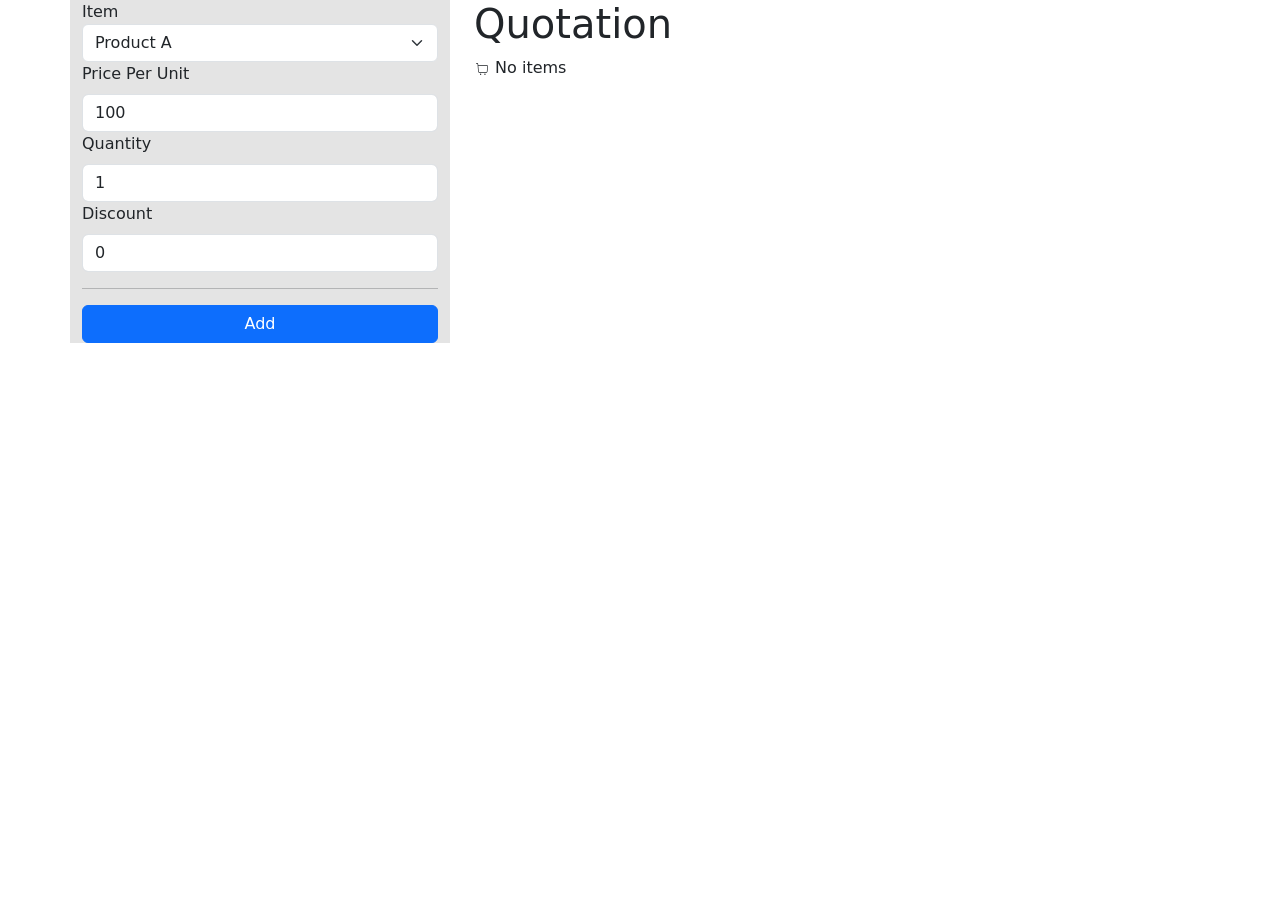
==== commit 8c615c66: "Midterm-update" ====
--- a/index.html
+++ b/index.html
@@ -5,8 +5,8 @@
     <link rel="icon" type="image/svg+xml" href="/vite.svg" />
     <meta name="viewport" content="width=device-width, initial-scale=1.0" />
     <title>Vite + React</title>
-    <script type="module" crossorigin src="/assets/index-XVIsw9qA.js"></script>
-    <link rel="stylesheet" crossorigin href="/assets/index-C3bEdljf.css">
+    <script type="module" crossorigin src="/assets/index-CwFteH0U.js"></script>
+    <link rel="stylesheet" crossorigin href="/assets/index-MCUhpigD.css">
   </head>
   <body>
     <div id="root"></div>
--- a/assets/index-MCUhpigD.css
+++ b/assets/index-MCUhpigD.css
@@ -0,0 +1,5 @@
+@charset "UTF-8";._textRight_dbdj8_1,._textCenter_dbdj8_9{text-align:right}/*!
+* Bootstrap  v5.3.3 (https://getbootstrap.com/)
+* Copyright 2011-2024 The Bootstrap Authors
+* Licensed under MIT (https://github.com/twbs/bootstrap/blob/main/LICENSE)
+*/:root,[data-bs-theme=light]{--bs-blue:#0d6efd;--bs-indigo:#6610f2;--bs-purple:#6f42c1;--bs-pink:#d63384;--bs-red:#dc3545;--bs-orange:#fd7e14;--bs-yellow:#ffc107;--bs-green:#198754;--bs-teal:#20c997;--bs-cyan:#0dcaf0;--bs-black:#000;--bs-white:#fff;--bs-gray:#6c757d;--bs-gray-dark:#343a40;--bs-gray-100:#f8f9fa;--bs-gray-200:#e9ecef;--bs-gray-300:#dee2e6;--bs-gray-400:#ced4da;--bs-gray-500:#adb5bd;--bs-gray-600:#6c757d;--bs-gray-700:#495057;--bs-gray-800:#343a40;--bs-gray-900:#212529;--bs-primary:#0d6efd;--bs-secondary:#6c757d;--bs-success:#198754;--bs-info:#0dcaf0;--bs-warning:#ffc107;--bs-danger:#dc3545;--bs-light:#f8f9fa;--bs-dark:#212529;--bs-primary-rgb:13,110,253;--bs-secondary-rgb:108,117,125;--bs-success-rgb:25,135,84;--bs-info-rgb:13,202,240;--bs-warning-rgb:255,193,7;--bs-danger-rgb:220,53,69;--bs-light-rgb:248,249,250;--bs-dark-rgb:33,37,41;--bs-primary-text-emphasis:#052c65;--bs-secondary-text-emphasis:#2b2f32;--bs-success-text-emphasis:#0a3622;--bs-info-text-emphasis:#055160;--bs-warning-text-emphasis:#664d03;--bs-danger-text-emphasis:#58151c;--bs-light-text-emphasis:#495057;--bs-dark-text-emphasis:#495057;--bs-primary-bg-subtle:#cfe2ff;--bs-secondary-bg-subtle:#e2e3e5;--bs-success-bg-subtle:#d1e7dd;--bs-info-bg-subtle:#cff4fc;--bs-warning-bg-subtle:#fff3cd;--bs-danger-bg-subtle:#f8d7da;--bs-light-bg-subtle:#fcfcfd;--bs-dark-bg-subtle:#ced4da;--bs-primary-border-subtle:#9ec5fe;--bs-secondary-border-subtle:#c4c8cb;--bs-success-border-subtle:#a3cfbb;--bs-info-border-subtle:#9eeaf9;--bs-warning-border-subtle:#ffe69c;--bs-danger-border-subtle:#f1aeb5;--bs-light-border-subtle:#e9ecef;--bs-dark-border-subtle:#adb5bd;--bs-white-rgb:255,255,255;--bs-black-rgb:0,0,0;--bs-font-sans-serif:system-ui,-apple-system,"Segoe UI",Roboto,"Helvetica Neue","Noto Sans","Liberation Sans",Arial,sans-serif,"Apple Color Emoji","Segoe UI Emoji","Segoe UI Symbol","Noto Color Emoji";--bs-font-monospace:SFMono-Regular,Menlo,Monaco,Consolas,"Liberation Mono","Courier New",monospace;--bs-gradient:linear-gradient(180deg, rgba(255, 255, 255, .15), rgba(255, 255, 255, 0));--bs-body-font-family:var(--bs-font-sans-serif);--bs-body-font-size:1rem;--bs-body-font-weight:400;--bs-body-line-height:1.5;--bs-body-color:#212529;--bs-body-color-rgb:33,37,41;--bs-body-bg:#fff;--bs-body-bg-rgb:255,255,255;--bs-emphasis-color:#000;--bs-emphasis-color-rgb:0,0,0;--bs-secondary-color:rgba(33, 37, 41, .75);--bs-secondary-color-rgb:33,37,41;--bs-secondary-bg:#e9ecef;--bs-secondary-bg-rgb:233,236,239;--bs-tertiary-color:rgba(33, 37, 41, .5);--bs-tertiary-color-rgb:33,37,41;--bs-tertiary-bg:#f8f9fa;--bs-tertiary-bg-rgb:248,249,250;--bs-heading-color:inherit;--bs-link-color:#0d6efd;--bs-link-color-rgb:13,110,253;--bs-link-decoration:underline;--bs-link-hover-color:#0a58ca;--bs-link-hover-color-rgb:10,88,202;--bs-code-color:#d63384;--bs-highlight-color:#212529;--bs-highlight-bg:#fff3cd;--bs-border-width:1px;--bs-border-style:solid;--bs-border-color:#dee2e6;--bs-border-color-translucent:rgba(0, 0, 0, .175);--bs-border-radius:.375rem;--bs-border-radius-sm:.25rem;--bs-border-radius-lg:.5rem;--bs-border-radius-xl:1rem;--bs-border-radius-xxl:2rem;--bs-border-radius-2xl:var(--bs-border-radius-xxl);--bs-border-radius-pill:50rem;--bs-box-shadow:0 .5rem 1rem rgba(0, 0, 0, .15);--bs-box-shadow-sm:0 .125rem .25rem rgba(0, 0, 0, .075);--bs-box-shadow-lg:0 1rem 3rem rgba(0, 0, 0, .175);--bs-box-shadow-inset:inset 0 1px 2px rgba(0, 0, 0, .075);--bs-focus-ring-width:.25rem;--bs-focus-ring-opacity:.25;--bs-focus-ring-color:rgba(13, 110, 253, .25);--bs-form-valid-color:#198754;--bs-form-valid-border-color:#198754;--bs-form-invalid-color:#dc3545;--bs-form-invalid-border-color:#dc3545}[data-bs-theme=dark]{color-scheme:dark;--bs-body-color:#dee2e6;--bs-body-color-rgb:222,226,230;--bs-body-bg:#212529;--bs-body-bg-rgb:33,37,41;--bs-emphasis-color:#fff;--bs-emphasis-color-rgb:255,255,255;--bs-secondary-color:rgba(222, 226, 230, .75);--bs-secondary-color-rgb:222,226,230;--bs-secondary-bg:#343a40;--bs-secondary-bg-rgb:52,58,64;--bs-tertiary-color:rgba(222, 226, 230, .5);--bs-tertiary-color-rgb:222,226,230;--bs-tertiary-bg:#2b3035;--bs-tertiary-bg-rgb:43,48,53;--bs-primary-text-emphasis:#6ea8fe;--bs-secondary-text-emphasis:#a7acb1;--bs-success-text-emphasis:#75b798;--bs-info-text-emphasis:#6edff6;--bs-warning-text-emphasis:#ffda6a;--bs-danger-text-emphasis:#ea868f;--bs-light-text-emphasis:#f8f9fa;--bs-dark-text-emphasis:#dee2e6;--bs-primary-bg-subtle:#031633;--bs-secondary-bg-subtle:#161719;--bs-success-bg-subtle:#051b11;--bs-info-bg-subtle:#032830;--bs-warning-bg-subtle:#332701;--bs-danger-bg-subtle:#2c0b0e;--bs-light-bg-subtle:#343a40;--bs-dark-bg-subtle:#1a1d20;--bs-primary-border-subtle:#084298;--bs-secondary-border-subtle:#41464b;--bs-success-border-subtle:#0f5132;--bs-info-border-subtle:#087990;--bs-warning-border-subtle:#997404;--bs-danger-border-subtle:#842029;--bs-light-border-subtle:#495057;--bs-dark-border-subtle:#343a40;--bs-heading-color:inherit;--bs-link-color:#6ea8fe;--bs-link-hover-color:#8bb9fe;--bs-link-color-rgb:110,168,254;--bs-link-hover-color-rgb:139,185,254;--bs-code-color:#e685b5;--bs-highlight-color:#dee2e6;--bs-highlight-bg:#664d03;--bs-border-color:#495057;--bs-border-color-translucent:rgba(255, 255, 255, .15);--bs-form-valid-color:#75b798;--bs-form-valid-border-color:#75b798;--bs-form-invalid-color:#ea868f;--bs-form-invalid-border-color:#ea868f}*,:after,:before{box-sizing:border-box}@media (prefers-reduced-motion:no-preference){:root{scroll-behavior:smooth}}body{margin:0;font-family:var(--bs-body-font-family);font-size:var(--bs-body-font-size);font-weight:var(--bs-body-font-weight);line-height:var(--bs-body-line-height);color:var(--bs-body-color);text-align:var(--bs-body-text-align);background-color:var(--bs-body-bg);-webkit-text-size-adjust:100%;-webkit-tap-highlight-color:transparent}hr{margin:1rem 0;color:inherit;border:0;border-top:var(--bs-border-width) solid;opacity:.25}.h1,.h2,.h3,.h4,.h5,.h6,h1,h2,h3,h4,h5,h6{margin-top:0;margin-bottom:.5rem;font-weight:500;line-height:1.2;color:var(--bs-heading-color)}.h1,h1{font-size:calc(1.375rem + 1.5vw)}@media (min-width:1200px){.h1,h1{font-size:2.5rem}}.h2,h2{font-size:calc(1.325rem + .9vw)}@media (min-width:1200px){.h2,h2{font-size:2rem}}.h3,h3{font-size:calc(1.3rem + .6vw)}@media (min-width:1200px){.h3,h3{font-size:1.75rem}}.h4,h4{font-size:calc(1.275rem + .3vw)}@media (min-width:1200px){.h4,h4{font-size:1.5rem}}.h5,h5{font-size:1.25rem}.h6,h6{font-size:1rem}p{margin-top:0;margin-bottom:1rem}abbr[title]{-webkit-text-decoration:underline dotted;text-decoration:underline dotted;cursor:help;-webkit-text-decoration-skip-ink:none;text-decoration-skip-ink:none}address{margin-bottom:1rem;font-style:normal;line-height:inherit}ol,ul{padding-left:2rem}dl,ol,ul{margin-top:0;margin-bottom:1rem}ol ol,ol ul,ul ol,ul ul{margin-bottom:0}dt{font-weight:700}dd{margin-bottom:.5rem;margin-left:0}blockquote{margin:0 0 1rem}b,strong{font-weight:bolder}.small,small{font-size:.875em}.mark,mark{padding:.1875em;color:var(--bs-highlight-color);background-color:var(--bs-highlight-bg)}sub,sup{position:relative;font-size:.75em;line-height:0;vertical-align:baseline}sub{bottom:-.25em}sup{top:-.5em}a{color:rgba(var(--bs-link-color-rgb),var(--bs-link-opacity,1));text-decoration:underline}a:hover{--bs-link-color-rgb:var(--bs-link-hover-color-rgb)}a:not([href]):not([class]),a:not([href]):not([class]):hover{color:inherit;text-decoration:none}code,kbd,pre,samp{font-family:var(--bs-font-monospace);font-size:1em}pre{display:block;margin-top:0;margin-bottom:1rem;overflow:auto;font-size:.875em}pre code{font-size:inherit;color:inherit;word-break:normal}code{font-size:.875em;color:var(--bs-code-color);word-wrap:break-word}a>code{color:inherit}kbd{padding:.1875rem .375rem;font-size:.875em;color:var(--bs-body-bg);background-color:var(--bs-body-color);border-radius:.25rem}kbd kbd{padding:0;font-size:1em}figure{margin:0 0 1rem}img,svg{vertical-align:middle}table{caption-side:bottom;border-collapse:collapse}caption{padding-top:.5rem;padding-bottom:.5rem;color:var(--bs-secondary-color);text-align:left}th{text-align:inherit;text-align:-webkit-match-parent}tbody,td,tfoot,th,thead,tr{border-color:inherit;border-style:solid;border-width:0}label{display:inline-block}button{border-radius:0}button:focus:not(:focus-visible){outline:0}button,input,optgroup,select,textarea{margin:0;font-family:inherit;font-size:inherit;line-height:inherit}button,select{text-transform:none}[role=button]{cursor:pointer}select{word-wrap:normal}select:disabled{opacity:1}[list]:not([type=date]):not([type=datetime-local]):not([type=month]):not([type=week]):not([type=time])::-webkit-calendar-picker-indicator{display:none!important}[type=button],[type=reset],[type=submit],button{-webkit-appearance:button}[type=button]:not(:disabled),[type=reset]:not(:disabled),[type=submit]:not(:disabled),button:not(:disabled){cursor:pointer}::-moz-focus-inner{padding:0;border-style:none}textarea{resize:vertical}fieldset{min-width:0;padding:0;margin:0;border:0}legend{float:left;width:100%;padding:0;margin-bottom:.5rem;font-size:calc(1.275rem + .3vw);line-height:inherit}@media (min-width:1200px){legend{font-size:1.5rem}}legend+*{clear:left}::-webkit-datetime-edit-day-field,::-webkit-datetime-edit-fields-wrapper,::-webkit-datetime-edit-hour-field,::-webkit-datetime-edit-minute,::-webkit-datetime-edit-month-field,::-webkit-datetime-edit-text,::-webkit-datetime-edit-year-field{padding:0}::-webkit-inner-spin-button{height:auto}[type=search]{-webkit-appearance:textfield;outline-offset:-2px}::-webkit-search-decoration{-webkit-appearance:none}::-webkit-color-swatch-wrapper{padding:0}::-webkit-file-upload-button{font:inherit;-webkit-appearance:button}::file-selector-button{font:inherit;-webkit-appearance:button}output{display:inline-block}iframe{border:0}summary{display:list-item;cursor:pointer}progress{vertical-align:baseline}[hidden]{display:none!important}.lead{font-size:1.25rem;font-weight:300}.display-1{font-size:calc(1.625rem + 4.5vw);font-weight:300;line-height:1.2}@media (min-width:1200px){.display-1{font-size:5rem}}.display-2{font-size:calc(1.575rem + 3.9vw);font-weight:300;line-height:1.2}@media (min-width:1200px){.display-2{font-size:4.5rem}}.display-3{font-size:calc(1.525rem + 3.3vw);font-weight:300;line-height:1.2}@media (min-width:1200px){.display-3{font-size:4rem}}.display-4{font-size:calc(1.475rem + 2.7vw);font-weight:300;line-height:1.2}@media (min-width:1200px){.display-4{font-size:3.5rem}}.display-5{font-size:calc(1.425rem + 2.1vw);font-weight:300;line-height:1.2}@media (min-width:1200px){.display-5{font-size:3rem}}.display-6{font-size:calc(1.375rem + 1.5vw);font-weight:300;line-height:1.2}@media (min-width:1200px){.display-6{font-size:2.5rem}}.list-unstyled,.list-inline{padding-left:0;list-style:none}.list-inline-item{display:inline-block}.list-inline-item:not(:last-child){margin-right:.5rem}.initialism{font-size:.875em;text-transform:uppercase}.blockquote{margin-bottom:1rem;font-size:1.25rem}.blockquote>:last-child{margin-bottom:0}.blockquote-footer{margin-top:-1rem;margin-bottom:1rem;font-size:.875em;color:#6c757d}.blockquote-footer:before{content:"— "}.img-fluid{max-width:100%;height:auto}.img-thumbnail{padding:.25rem;background-color:var(--bs-body-bg);border:var(--bs-border-width) solid var(--bs-border-color);border-radius:var(--bs-border-radius);max-width:100%;height:auto}.figure{display:inline-block}.figure-img{margin-bottom:.5rem;line-height:1}.figure-caption{font-size:.875em;color:var(--bs-secondary-color)}.container,.container-fluid,.container-lg,.container-md,.container-sm,.container-xl,.container-xxl{--bs-gutter-x:1.5rem;--bs-gutter-y:0;width:100%;padding-right:calc(var(--bs-gutter-x) * .5);padding-left:calc(var(--bs-gutter-x) * .5);margin-right:auto;margin-left:auto}@media (min-width:576px){.container,.container-sm{max-width:540px}}@media (min-width:768px){.container,.container-md,.container-sm{max-width:720px}}@media (min-width:992px){.container,.container-lg,.container-md,.container-sm{max-width:960px}}@media (min-width:1200px){.container,.container-lg,.container-md,.container-sm,.container-xl{max-width:1140px}}@media (min-width:1400px){.container,.container-lg,.container-md,.container-sm,.container-xl,.container-xxl{max-width:1320px}}:root{--bs-breakpoint-xs:0;--bs-breakpoint-sm:576px;--bs-breakpoint-md:768px;--bs-breakpoint-lg:992px;--bs-breakpoint-xl:1200px;--bs-breakpoint-xxl:1400px}.row{--bs-gutter-x:1.5rem;--bs-gutter-y:0;display:flex;flex-wrap:wrap;margin-top:calc(-1 * var(--bs-gutter-y));margin-right:calc(-.5 * var(--bs-gutter-x));margin-left:calc(-.5 * var(--bs-gutter-x))}.row>*{flex-shrink:0;width:100%;max-width:100%;padding-right:calc(var(--bs-gutter-x) * .5);padding-left:calc(var(--bs-gutter-x) * .5);margin-top:var(--bs-gutter-y)}.col{flex:1 0 0%}.row-cols-auto>*{flex:0 0 auto;width:auto}.row-cols-1>*{flex:0 0 auto;width:100%}.row-cols-2>*{flex:0 0 auto;width:50%}.row-cols-3>*{flex:0 0 auto;width:33.33333333%}.row-cols-4>*{flex:0 0 auto;width:25%}.row-cols-5>*{flex:0 0 auto;width:20%}.row-cols-6>*{flex:0 0 auto;width:16.66666667%}.col-auto{flex:0 0 auto;width:auto}.col-1{flex:0 0 auto;width:8.33333333%}.col-2{flex:0 0 auto;width:16.66666667%}.col-3{flex:0 0 auto;width:25%}.col-4{flex:0 0 auto;width:33.33333333%}.col-5{flex:0 0 auto;width:41.66666667%}.col-6{flex:0 0 auto;width:50%}.col-7{flex:0 0 auto;width:58.33333333%}.col-8{flex:0 0 auto;width:66.66666667%}.col-9{flex:0 0 auto;width:75%}.col-10{flex:0 0 auto;width:83.33333333%}.col-11{flex:0 0 auto;width:91.66666667%}.col-12{flex:0 0 auto;width:100%}.offset-1{margin-left:8.33333333%}.offset-2{margin-left:16.66666667%}.offset-3{margin-left:25%}.offset-4{margin-left:33.33333333%}.offset-5{margin-left:41.66666667%}.offset-6{margin-left:50%}.offset-7{margin-left:58.33333333%}.offset-8{margin-left:66.66666667%}.offset-9{margin-left:75%}.offset-10{margin-left:83.33333333%}.offset-11{margin-left:91.66666667%}.g-0,.gx-0{--bs-gutter-x:0}.g-0,.gy-0{--bs-gutter-y:0}.g-1,.gx-1{--bs-gutter-x:.25rem}.g-1,.gy-1{--bs-gutter-y:.25rem}.g-2,.gx-2{--bs-gutter-x:.5rem}.g-2,.gy-2{--bs-gutter-y:.5rem}.g-3,.gx-3{--bs-gutter-x:1rem}.g-3,.gy-3{--bs-gutter-y:1rem}.g-4,.gx-4{--bs-gutter-x:1.5rem}.g-4,.gy-4{--bs-gutter-y:1.5rem}.g-5,.gx-5{--bs-gutter-x:3rem}.g-5,.gy-5{--bs-gutter-y:3rem}@media (min-width:576px){.col-sm{flex:1 0 0%}.row-cols-sm-auto>*{flex:0 0 auto;width:auto}.row-cols-sm-1>*{flex:0 0 auto;width:100%}.row-cols-sm-2>*{flex:0 0 auto;width:50%}.row-cols-sm-3>*{flex:0 0 auto;width:33.33333333%}.row-cols-sm-4>*{flex:0 0 auto;width:25%}.row-cols-sm-5>*{flex:0 0 auto;width:20%}.row-cols-sm-6>*{flex:0 0 auto;width:16.66666667%}.col-sm-auto{flex:0 0 auto;width:auto}.col-sm-1{flex:0 0 auto;width:8.33333333%}.col-sm-2{flex:0 0 auto;width:16.66666667%}.col-sm-3{flex:0 0 auto;width:25%}.col-sm-4{flex:0 0 auto;width:33.33333333%}.col-sm-5{flex:0 0 auto;width:41.66666667%}.col-sm-6{flex:0 0 auto;width:50%}.col-sm-7{flex:0 0 auto;width:58.33333333%}.col-sm-8{flex:0 0 auto;width:66.66666667%}.col-sm-9{flex:0 0 auto;width:75%}.col-sm-10{flex:0 0 auto;width:83.33333333%}.col-sm-11{flex:0 0 auto;width:91.66666667%}.col-sm-12{flex:0 0 auto;width:100%}.offset-sm-0{margin-left:0}.offset-sm-1{margin-left:8.33333333%}.offset-sm-2{margin-left:16.66666667%}.offset-sm-3{margin-left:25%}.offset-sm-4{margin-left:33.33333333%}.offset-sm-5{margin-left:41.66666667%}.offset-sm-6{margin-left:50%}.offset-sm-7{margin-left:58.33333333%}.offset-sm-8{margin-left:66.66666667%}.offset-sm-9{margin-left:75%}.offset-sm-10{margin-left:83.33333333%}.offset-sm-11{margin-left:91.66666667%}.g-sm-0,.gx-sm-0{--bs-gutter-x:0}.g-sm-0,.gy-sm-0{--bs-gutter-y:0}.g-sm-1,.gx-sm-1{--bs-gutter-x:.25rem}.g-sm-1,.gy-sm-1{--bs-gutter-y:.25rem}.g-sm-2,.gx-sm-2{--bs-gutter-x:.5rem}.g-sm-2,.gy-sm-2{--bs-gutter-y:.5rem}.g-sm-3,.gx-sm-3{--bs-gutter-x:1rem}.g-sm-3,.gy-sm-3{--bs-gutter-y:1rem}.g-sm-4,.gx-sm-4{--bs-gutter-x:1.5rem}.g-sm-4,.gy-sm-4{--bs-gutter-y:1.5rem}.g-sm-5,.gx-sm-5{--bs-gutter-x:3rem}.g-sm-5,.gy-sm-5{--bs-gutter-y:3rem}}@media (min-width:768px){.col-md{flex:1 0 0%}.row-cols-md-auto>*{flex:0 0 auto;width:auto}.row-cols-md-1>*{flex:0 0 auto;width:100%}.row-cols-md-2>*{flex:0 0 auto;width:50%}.row-cols-md-3>*{flex:0 0 auto;width:33.33333333%}.row-cols-md-4>*{flex:0 0 auto;width:25%}.row-cols-md-5>*{flex:0 0 auto;width:20%}.row-cols-md-6>*{flex:0 0 auto;width:16.66666667%}.col-md-auto{flex:0 0 auto;width:auto}.col-md-1{flex:0 0 auto;width:8.33333333%}.col-md-2{flex:0 0 auto;width:16.66666667%}.col-md-3{flex:0 0 auto;width:25%}.col-md-4{flex:0 0 auto;width:33.33333333%}.col-md-5{flex:0 0 auto;width:41.66666667%}.col-md-6{flex:0 0 auto;width:50%}.col-md-7{flex:0 0 auto;width:58.33333333%}.col-md-8{flex:0 0 auto;width:66.66666667%}.col-md-9{flex:0 0 auto;width:75%}.col-md-10{flex:0 0 auto;width:83.33333333%}.col-md-11{flex:0 0 auto;width:91.66666667%}.col-md-12{flex:0 0 auto;width:100%}.offset-md-0{margin-left:0}.offset-md-1{margin-left:8.33333333%}.offset-md-2{margin-left:16.66666667%}.offset-md-3{margin-left:25%}.offset-md-4{margin-left:33.33333333%}.offset-md-5{margin-left:41.66666667%}.offset-md-6{margin-left:50%}.offset-md-7{margin-left:58.33333333%}.offset-md-8{margin-left:66.66666667%}.offset-md-9{margin-left:75%}.offset-md-10{margin-left:83.33333333%}.offset-md-11{margin-left:91.66666667%}.g-md-0,.gx-md-0{--bs-gutter-x:0}.g-md-0,.gy-md-0{--bs-gutter-y:0}.g-md-1,.gx-md-1{--bs-gutter-x:.25rem}.g-md-1,.gy-md-1{--bs-gutter-y:.25rem}.g-md-2,.gx-md-2{--bs-gutter-x:.5rem}.g-md-2,.gy-md-2{--bs-gutter-y:.5rem}.g-md-3,.gx-md-3{--bs-gutter-x:1rem}.g-md-3,.gy-md-3{--bs-gutter-y:1rem}.g-md-4,.gx-md-4{--bs-gutter-x:1.5rem}.g-md-4,.gy-md-4{--bs-gutter-y:1.5rem}.g-md-5,.gx-md-5{--bs-gutter-x:3rem}.g-md-5,.gy-md-5{--bs-gutter-y:3rem}}@media (min-width:992px){.col-lg{flex:1 0 0%}.row-cols-lg-auto>*{flex:0 0 auto;width:auto}.row-cols-lg-1>*{flex:0 0 auto;width:100%}.row-cols-lg-2>*{flex:0 0 auto;width:50%}.row-cols-lg-3>*{flex:0 0 auto;width:33.33333333%}.row-cols-lg-4>*{flex:0 0 auto;width:25%}.row-cols-lg-5>*{flex:0 0 auto;width:20%}.row-cols-lg-6>*{flex:0 0 auto;width:16.66666667%}.col-lg-auto{flex:0 0 auto;width:auto}.col-lg-1{flex:0 0 auto;width:8.33333333%}.col-lg-2{flex:0 0 auto;width:16.66666667%}.col-lg-3{flex:0 0 auto;width:25%}.col-lg-4{flex:0 0 auto;width:33.33333333%}.col-lg-5{flex:0 0 auto;width:41.66666667%}.col-lg-6{flex:0 0 auto;width:50%}.col-lg-7{flex:0 0 auto;width:58.33333333%}.col-lg-8{flex:0 0 auto;width:66.66666667%}.col-lg-9{flex:0 0 auto;width:75%}.col-lg-10{flex:0 0 auto;width:83.33333333%}.col-lg-11{flex:0 0 auto;width:91.66666667%}.col-lg-12{flex:0 0 auto;width:100%}.offset-lg-0{margin-left:0}.offset-lg-1{margin-left:8.33333333%}.offset-lg-2{margin-left:16.66666667%}.offset-lg-3{margin-left:25%}.offset-lg-4{margin-left:33.33333333%}.offset-lg-5{margin-left:41.66666667%}.offset-lg-6{margin-left:50%}.offset-lg-7{margin-left:58.33333333%}.offset-lg-8{margin-left:66.66666667%}.offset-lg-9{margin-left:75%}.offset-lg-10{margin-left:83.33333333%}.offset-lg-11{margin-left:91.66666667%}.g-lg-0,.gx-lg-0{--bs-gutter-x:0}.g-lg-0,.gy-lg-0{--bs-gutter-y:0}.g-lg-1,.gx-lg-1{--bs-gutter-x:.25rem}.g-lg-1,.gy-lg-1{--bs-gutter-y:.25rem}.g-lg-2,.gx-lg-2{--bs-gutter-x:.5rem}.g-lg-2,.gy-lg-2{--bs-gutter-y:.5rem}.g-lg-3,.gx-lg-3{--bs-gutter-x:1rem}.g-lg-3,.gy-lg-3{--bs-gutter-y:1rem}.g-lg-4,.gx-lg-4{--bs-gutter-x:1.5rem}.g-lg-4,.gy-lg-4{--bs-gutter-y:1.5rem}.g-lg-5,.gx-lg-5{--bs-gutter-x:3rem}.g-lg-5,.gy-lg-5{--bs-gutter-y:3rem}}@media (min-width:1200px){.col-xl{flex:1 0 0%}.row-cols-xl-auto>*{flex:0 0 auto;width:auto}.row-cols-xl-1>*{flex:0 0 auto;width:100%}.row-cols-xl-2>*{flex:0 0 auto;width:50%}.row-cols-xl-3>*{flex:0 0 auto;width:33.33333333%}.row-cols-xl-4>*{flex:0 0 auto;width:25%}.row-cols-xl-5>*{flex:0 0 auto;width:20%}.row-cols-xl-6>*{flex:0 0 auto;width:16.66666667%}.col-xl-auto{flex:0 0 auto;width:auto}.col-xl-1{flex:0 0 auto;width:8.33333333%}.col-xl-2{flex:0 0 auto;width:16.66666667%}.col-xl-3{flex:0 0 auto;width:25%}.col-xl-4{flex:0 0 auto;width:33.33333333%}.col-xl-5{flex:0 0 auto;width:41.66666667%}.col-xl-6{flex:0 0 auto;width:50%}.col-xl-7{flex:0 0 auto;width:58.33333333%}.col-xl-8{flex:0 0 auto;width:66.66666667%}.col-xl-9{flex:0 0 auto;width:75%}.col-xl-10{flex:0 0 auto;width:83.33333333%}.col-xl-11{flex:0 0 auto;width:91.66666667%}.col-xl-12{flex:0 0 auto;width:100%}.offset-xl-0{margin-left:0}.offset-xl-1{margin-left:8.33333333%}.offset-xl-2{margin-left:16.66666667%}.offset-xl-3{margin-left:25%}.offset-xl-4{margin-left:33.33333333%}.offset-xl-5{margin-left:41.66666667%}.offset-xl-6{margin-left:50%}.offset-xl-7{margin-left:58.33333333%}.offset-xl-8{margin-left:66.66666667%}.offset-xl-9{margin-left:75%}.offset-xl-10{margin-left:83.33333333%}.offset-xl-11{margin-left:91.66666667%}.g-xl-0,.gx-xl-0{--bs-gutter-x:0}.g-xl-0,.gy-xl-0{--bs-gutter-y:0}.g-xl-1,.gx-xl-1{--bs-gutter-x:.25rem}.g-xl-1,.gy-xl-1{--bs-gutter-y:.25rem}.g-xl-2,.gx-xl-2{--bs-gutter-x:.5rem}.g-xl-2,.gy-xl-2{--bs-gutter-y:.5rem}.g-xl-3,.gx-xl-3{--bs-gutter-x:1rem}.g-xl-3,.gy-xl-3{--bs-gutter-y:1rem}.g-xl-4,.gx-xl-4{--bs-gutter-x:1.5rem}.g-xl-4,.gy-xl-4{--bs-gutter-y:1.5rem}.g-xl-5,.gx-xl-5{--bs-gutter-x:3rem}.g-xl-5,.gy-xl-5{--bs-gutter-y:3rem}}@media (min-width:1400px){.col-xxl{flex:1 0 0%}.row-cols-xxl-auto>*{flex:0 0 auto;width:auto}.row-cols-xxl-1>*{flex:0 0 auto;width:100%}.row-cols-xxl-2>*{flex:0 0 auto;width:50%}.row-cols-xxl-3>*{flex:0 0 auto;width:33.33333333%}.row-cols-xxl-4>*{flex:0 0 auto;width:25%}.row-cols-xxl-5>*{flex:0 0 auto;width:20%}.row-cols-xxl-6>*{flex:0 0 auto;width:16.66666667%}.col-xxl-auto{flex:0 0 auto;width:auto}.col-xxl-1{flex:0 0 auto;width:8.33333333%}.col-xxl-2{flex:0 0 auto;width:16.66666667%}.col-xxl-3{flex:0 0 auto;width:25%}.col-xxl-4{flex:0 0 auto;width:33.33333333%}.col-xxl-5{flex:0 0 auto;width:41.66666667%}.col-xxl-6{flex:0 0 auto;width:50%}.col-xxl-7{flex:0 0 auto;width:58.33333333%}.col-xxl-8{flex:0 0 auto;width:66.66666667%}.col-xxl-9{flex:0 0 auto;width:75%}.col-xxl-10{flex:0 0 auto;width:83.33333333%}.col-xxl-11{flex:0 0 auto;width:91.66666667%}.col-xxl-12{flex:0 0 auto;width:100%}.offset-xxl-0{margin-left:0}.offset-xxl-1{margin-left:8.33333333%}.offset-xxl-2{margin-left:16.66666667%}.offset-xxl-3{margin-left:25%}.offset-xxl-4{margin-left:33.33333333%}.offset-xxl-5{margin-left:41.66666667%}.offset-xxl-6{margin-left:50%}.offset-xxl-7{margin-left:58.33333333%}.offset-xxl-8{margin-left:66.66666667%}.offset-xxl-9{margin-left:75%}.offset-xxl-10{margin-left:83.33333333%}.offset-xxl-11{margin-left:91.66666667%}.g-xxl-0,.gx-xxl-0{--bs-gutter-x:0}.g-xxl-0,.gy-xxl-0{--bs-gutter-y:0}.g-xxl-1,.gx-xxl-1{--bs-gutter-x:.25rem}.g-xxl-1,.gy-xxl-1{--bs-gutter-y:.25rem}.g-xxl-2,.gx-xxl-2{--bs-gutter-x:.5rem}.g-xxl-2,.gy-xxl-2{--bs-gutter-y:.5rem}.g-xxl-3,.gx-xxl-3{--bs-gutter-x:1rem}.g-xxl-3,.gy-xxl-3{--bs-gutter-y:1rem}.g-xxl-4,.gx-xxl-4{--bs-gutter-x:1.5rem}.g-xxl-4,.gy-xxl-4{--bs-gutter-y:1.5rem}.g-xxl-5,.gx-xxl-5{--bs-gutter-x:3rem}.g-xxl-5,.gy-xxl-5{--bs-gutter-y:3rem}}.table{--bs-table-color-type:initial;--bs-table-bg-type:initial;--bs-table-color-state:initial;--bs-table-bg-state:initial;--bs-table-color:var(--bs-emphasis-color);--bs-table-bg:var(--bs-body-bg);--bs-table-border-color:var(--bs-border-color);--bs-table-accent-bg:transparent;--bs-table-striped-color:var(--bs-emphasis-color);--bs-table-striped-bg:rgba(var(--bs-emphasis-color-rgb), .05);--bs-table-active-color:var(--bs-emphasis-color);--bs-table-active-bg:rgba(var(--bs-emphasis-color-rgb), .1);--bs-table-hover-color:var(--bs-emphasis-color);--bs-table-hover-bg:rgba(var(--bs-emphasis-color-rgb), .075);width:100%;margin-bottom:1rem;vertical-align:top;border-color:var(--bs-table-border-color)}.table>:not(caption)>*>*{padding:.5rem;color:var(--bs-table-color-state,var(--bs-table-color-type,var(--bs-table-color)));background-color:var(--bs-table-bg);border-bottom-width:var(--bs-border-width);box-shadow:inset 0 0 0 9999px var(--bs-table-bg-state,var(--bs-table-bg-type,var(--bs-table-accent-bg)))}.table>tbody{vertical-align:inherit}.table>thead{vertical-align:bottom}.table-group-divider{border-top:calc(var(--bs-border-width) * 2) solid currentcolor}.caption-top{caption-side:top}.table-sm>:not(caption)>*>*{padding:.25rem}.table-bordered>:not(caption)>*{border-width:var(--bs-border-width) 0}.table-bordered>:not(caption)>*>*{border-width:0 var(--bs-border-width)}.table-borderless>:not(caption)>*>*{border-bottom-width:0}.table-borderless>:not(:first-child){border-top-width:0}.table-striped>tbody>tr:nth-of-type(odd)>*{--bs-table-color-type:var(--bs-table-striped-color);--bs-table-bg-type:var(--bs-table-striped-bg)}.table-striped-columns>:not(caption)>tr>:nth-child(2n){--bs-table-color-type:var(--bs-table-striped-color);--bs-table-bg-type:var(--bs-table-striped-bg)}.table-active{--bs-table-color-state:var(--bs-table-active-color);--bs-table-bg-state:var(--bs-table-active-bg)}.table-hover>tbody>tr:hover>*{--bs-table-color-state:var(--bs-table-hover-color);--bs-table-bg-state:var(--bs-table-hover-bg)}.table-primary{--bs-table-color:#000;--bs-table-bg:#cfe2ff;--bs-table-border-color:#a6b5cc;--bs-table-striped-bg:#c5d7f2;--bs-table-striped-color:#000;--bs-table-active-bg:#bacbe6;--bs-table-active-color:#000;--bs-table-hover-bg:#bfd1ec;--bs-table-hover-color:#000;color:var(--bs-table-color);border-color:var(--bs-table-border-color)}.table-secondary{--bs-table-color:#000;--bs-table-bg:#e2e3e5;--bs-table-border-color:#b5b6b7;--bs-table-striped-bg:#d7d8da;--bs-table-striped-color:#000;--bs-table-active-bg:#cbccce;--bs-table-active-color:#000;--bs-table-hover-bg:#d1d2d4;--bs-table-hover-color:#000;color:var(--bs-table-color);border-color:var(--bs-table-border-color)}.table-success{--bs-table-color:#000;--bs-table-bg:#d1e7dd;--bs-table-border-color:#a7b9b1;--bs-table-striped-bg:#c7dbd2;--bs-table-striped-color:#000;--bs-table-active-bg:#bcd0c7;--bs-table-active-color:#000;--bs-table-hover-bg:#c1d6cc;--bs-table-hover-color:#000;color:var(--bs-table-color);border-color:var(--bs-table-border-color)}.table-info{--bs-table-color:#000;--bs-table-bg:#cff4fc;--bs-table-border-color:#a6c3ca;--bs-table-striped-bg:#c5e8ef;--bs-table-striped-color:#000;--bs-table-active-bg:#badce3;--bs-table-active-color:#000;--bs-table-hover-bg:#bfe2e9;--bs-table-hover-color:#000;color:var(--bs-table-color);border-color:var(--bs-table-border-color)}.table-warning{--bs-table-color:#000;--bs-table-bg:#fff3cd;--bs-table-border-color:#ccc2a4;--bs-table-striped-bg:#f2e7c3;--bs-table-striped-color:#000;--bs-table-active-bg:#e6dbb9;--bs-table-active-color:#000;--bs-table-hover-bg:#ece1be;--bs-table-hover-color:#000;color:var(--bs-table-color);border-color:var(--bs-table-border-color)}.table-danger{--bs-table-color:#000;--bs-table-bg:#f8d7da;--bs-table-border-color:#c6acae;--bs-table-striped-bg:#eccccf;--bs-table-striped-color:#000;--bs-table-active-bg:#dfc2c4;--bs-table-active-color:#000;--bs-table-hover-bg:#e5c7ca;--bs-table-hover-color:#000;color:var(--bs-table-color);border-color:var(--bs-table-border-color)}.table-light{--bs-table-color:#000;--bs-table-bg:#f8f9fa;--bs-table-border-color:#c6c7c8;--bs-table-striped-bg:#ecedee;--bs-table-striped-color:#000;--bs-table-active-bg:#dfe0e1;--bs-table-active-color:#000;--bs-table-hover-bg:#e5e6e7;--bs-table-hover-color:#000;color:var(--bs-table-color);border-color:var(--bs-table-border-color)}.table-dark{--bs-table-color:#fff;--bs-table-bg:#212529;--bs-table-border-color:#4d5154;--bs-table-striped-bg:#2c3034;--bs-table-striped-color:#fff;--bs-table-active-bg:#373b3e;--bs-table-active-color:#fff;--bs-table-hover-bg:#323539;--bs-table-hover-color:#fff;color:var(--bs-table-color);border-color:var(--bs-table-border-color)}.table-responsive{overflow-x:auto;-webkit-overflow-scrolling:touch}@media (max-width:575.98px){.table-responsive-sm{overflow-x:auto;-webkit-overflow-scrolling:touch}}@media (max-width:767.98px){.table-responsive-md{overflow-x:auto;-webkit-overflow-scrolling:touch}}@media (max-width:991.98px){.table-responsive-lg{overflow-x:auto;-webkit-overflow-scrolling:touch}}@media (max-width:1199.98px){.table-responsive-xl{overflow-x:auto;-webkit-overflow-scrolling:touch}}@media (max-width:1399.98px){.table-responsive-xxl{overflow-x:auto;-webkit-overflow-scrolling:touch}}.form-label{margin-bottom:.5rem}.col-form-label{padding-top:calc(.375rem + var(--bs-border-width));padding-bottom:calc(.375rem + var(--bs-border-width));margin-bottom:0;font-size:inherit;line-height:1.5}.col-form-label-lg{padding-top:calc(.5rem + var(--bs-border-width));padding-bottom:calc(.5rem + var(--bs-border-width));font-size:1.25rem}.col-form-label-sm{padding-top:calc(.25rem + var(--bs-border-width));padding-bottom:calc(.25rem + var(--bs-border-width));font-size:.875rem}.form-text{margin-top:.25rem;font-size:.875em;color:var(--bs-secondary-color)}.form-control{display:block;width:100%;padding:.375rem .75rem;font-size:1rem;font-weight:400;line-height:1.5;color:var(--bs-body-color);-webkit-appearance:none;-moz-appearance:none;appearance:none;background-color:var(--bs-body-bg);background-clip:padding-box;border:var(--bs-border-width) solid var(--bs-border-color);border-radius:var(--bs-border-radius);transition:border-color .15s ease-in-out,box-shadow .15s ease-in-out}@media (prefers-reduced-motion:reduce){.form-control{transition:none}}.form-control[type=file]{overflow:hidden}.form-control[type=file]:not(:disabled):not([readonly]){cursor:pointer}.form-control:focus{color:var(--bs-body-color);background-color:var(--bs-body-bg);border-color:#86b7fe;outline:0;box-shadow:0 0 0 .25rem #0d6efd40}.form-control::-webkit-date-and-time-value{min-width:85px;height:1.5em;margin:0}.form-control::-webkit-datetime-edit{display:block;padding:0}.form-control::-moz-placeholder{color:var(--bs-secondary-color);opacity:1}.form-control::placeholder{color:var(--bs-secondary-color);opacity:1}.form-control:disabled{background-color:var(--bs-secondary-bg);opacity:1}.form-control::-webkit-file-upload-button{padding:.375rem .75rem;margin:-.375rem -.75rem;-webkit-margin-end:.75rem;margin-inline-end:.75rem;color:var(--bs-body-color);background-color:var(--bs-tertiary-bg);pointer-events:none;border-color:inherit;border-style:solid;border-width:0;border-inline-end-width:var(--bs-border-width);border-radius:0;-webkit-transition:color .15s ease-in-out,background-color .15s ease-in-out,border-color .15s ease-in-out,box-shadow .15s ease-in-out;transition:color .15s ease-in-out,background-color .15s ease-in-out,border-color .15s ease-in-out,box-shadow .15s ease-in-out}.form-control::file-selector-button{padding:.375rem .75rem;margin:-.375rem -.75rem;-webkit-margin-end:.75rem;margin-inline-end:.75rem;color:var(--bs-body-color);background-color:var(--bs-tertiary-bg);pointer-events:none;border-color:inherit;border-style:solid;border-width:0;border-inline-end-width:var(--bs-border-width);border-radius:0;transition:color .15s ease-in-out,background-color .15s ease-in-out,border-color .15s ease-in-out,box-shadow .15s ease-in-out}@media (prefers-reduced-motion:reduce){.form-control::-webkit-file-upload-button{-webkit-transition:none;transition:none}.form-control::file-selector-button{transition:none}}.form-control:hover:not(:disabled):not([readonly])::-webkit-file-upload-button{background-color:var(--bs-secondary-bg)}.form-control:hover:not(:disabled):not([readonly])::file-selector-button{background-color:var(--bs-secondary-bg)}.form-control-plaintext{display:block;width:100%;padding:.375rem 0;margin-bottom:0;line-height:1.5;color:var(--bs-body-color);background-color:transparent;border:solid transparent;border-width:var(--bs-border-width) 0}.form-control-plaintext:focus{outline:0}.form-control-plaintext.form-control-lg,.form-control-plaintext.form-control-sm{padding-right:0;padding-left:0}.form-control-sm{min-height:calc(1.5em + .5rem + calc(var(--bs-border-width) * 2));padding:.25rem .5rem;font-size:.875rem;border-radius:var(--bs-border-radius-sm)}.form-control-sm::-webkit-file-upload-button{padding:.25rem .5rem;margin:-.25rem -.5rem;-webkit-margin-end:.5rem;margin-inline-end:.5rem}.form-control-sm::file-selector-button{padding:.25rem .5rem;margin:-.25rem -.5rem;-webkit-margin-end:.5rem;margin-inline-end:.5rem}.form-control-lg{min-height:calc(1.5em + 1rem + calc(var(--bs-border-width) * 2));padding:.5rem 1rem;font-size:1.25rem;border-radius:var(--bs-border-radius-lg)}.form-control-lg::-webkit-file-upload-button{padding:.5rem 1rem;margin:-.5rem -1rem;-webkit-margin-end:1rem;margin-inline-end:1rem}.form-control-lg::file-selector-button{padding:.5rem 1rem;margin:-.5rem -1rem;-webkit-margin-end:1rem;margin-inline-end:1rem}textarea.form-control{min-height:calc(1.5em + .75rem + calc(var(--bs-border-width) * 2))}textarea.form-control-sm{min-height:calc(1.5em + .5rem + calc(var(--bs-border-width) * 2))}textarea.form-control-lg{min-height:calc(1.5em + 1rem + calc(var(--bs-border-width) * 2))}.form-control-color{width:3rem;height:calc(1.5em + .75rem + calc(var(--bs-border-width) * 2));padding:.375rem}.form-control-color:not(:disabled):not([readonly]){cursor:pointer}.form-control-color::-moz-color-swatch{border:0!important;border-radius:var(--bs-border-radius)}.form-control-color::-webkit-color-swatch{border:0!important;border-radius:var(--bs-border-radius)}.form-control-color.form-control-sm{height:calc(1.5em + .5rem + calc(var(--bs-border-width) * 2))}.form-control-color.form-control-lg{height:calc(1.5em + 1rem + calc(var(--bs-border-width) * 2))}.form-select{--bs-form-select-bg-img:url("data:image/svg+xml,%3csvg xmlns='http://www.w3.org/2000/svg' viewBox='0 0 16 16'%3e%3cpath fill='none' stroke='%23343a40' stroke-linecap='round' stroke-linejoin='round' stroke-width='2' d='m2 5 6 6 6-6'/%3e%3c/svg%3e");display:block;width:100%;padding:.375rem 2.25rem .375rem .75rem;font-size:1rem;font-weight:400;line-height:1.5;color:var(--bs-body-color);-webkit-appearance:none;-moz-appearance:none;appearance:none;background-color:var(--bs-body-bg);background-image:var(--bs-form-select-bg-img),var(--bs-form-select-bg-icon,none);background-repeat:no-repeat;background-position:right .75rem center;background-size:16px 12px;border:var(--bs-border-width) solid var(--bs-border-color);border-radius:var(--bs-border-radius);transition:border-color .15s ease-in-out,box-shadow .15s ease-in-out}@media (prefers-reduced-motion:reduce){.form-select{transition:none}}.form-select:focus{border-color:#86b7fe;outline:0;box-shadow:0 0 0 .25rem #0d6efd40}.form-select[multiple],.form-select[size]:not([size="1"]){padding-right:.75rem;background-image:none}.form-select:disabled{background-color:var(--bs-secondary-bg)}.form-select:-moz-focusring{color:transparent;text-shadow:0 0 0 var(--bs-body-color)}.form-select-sm{padding-top:.25rem;padding-bottom:.25rem;padding-left:.5rem;font-size:.875rem;border-radius:var(--bs-border-radius-sm)}.form-select-lg{padding-top:.5rem;padding-bottom:.5rem;padding-left:1rem;font-size:1.25rem;border-radius:var(--bs-border-radius-lg)}[data-bs-theme=dark] .form-select{--bs-form-select-bg-img:url("data:image/svg+xml,%3csvg xmlns='http://www.w3.org/2000/svg' viewBox='0 0 16 16'%3e%3cpath fill='none' stroke='%23dee2e6' stroke-linecap='round' stroke-linejoin='round' stroke-width='2' d='m2 5 6 6 6-6'/%3e%3c/svg%3e")}.form-check{display:block;min-height:1.5rem;padding-left:1.5em;margin-bottom:.125rem}.form-check .form-check-input{float:left;margin-left:-1.5em}.form-check-reverse{padding-right:1.5em;padding-left:0;text-align:right}.form-check-reverse .form-check-input{float:right;margin-right:-1.5em;margin-left:0}.form-check-input{--bs-form-check-bg:var(--bs-body-bg);flex-shrink:0;width:1em;height:1em;margin-top:.25em;vertical-align:top;-webkit-appearance:none;-moz-appearance:none;appearance:none;background-color:var(--bs-form-check-bg);background-image:var(--bs-form-check-bg-image);background-repeat:no-repeat;background-position:center;background-size:contain;border:var(--bs-border-width) solid var(--bs-border-color);-webkit-print-color-adjust:exact;color-adjust:exact;print-color-adjust:exact}.form-check-input[type=checkbox]{border-radius:.25em}.form-check-input[type=radio]{border-radius:50%}.form-check-input:active{filter:brightness(90%)}.form-check-input:focus{border-color:#86b7fe;outline:0;box-shadow:0 0 0 .25rem #0d6efd40}.form-check-input:checked{background-color:#0d6efd;border-color:#0d6efd}.form-check-input:checked[type=checkbox]{--bs-form-check-bg-image:url("data:image/svg+xml,%3csvg xmlns='http://www.w3.org/2000/svg' viewBox='0 0 20 20'%3e%3cpath fill='none' stroke='%23fff' stroke-linecap='round' stroke-linejoin='round' stroke-width='3' d='m6 10 3 3 6-6'/%3e%3c/svg%3e")}.form-check-input:checked[type=radio]{--bs-form-check-bg-image:url("data:image/svg+xml,%3csvg xmlns='http://www.w3.org/2000/svg' viewBox='-4 -4 8 8'%3e%3ccircle r='2' fill='%23fff'/%3e%3c/svg%3e")}.form-check-input[type=checkbox]:indeterminate{background-color:#0d6efd;border-color:#0d6efd;--bs-form-check-bg-image:url("data:image/svg+xml,%3csvg xmlns='http://www.w3.org/2000/svg' viewBox='0 0 20 20'%3e%3cpath fill='none' stroke='%23fff' stroke-linecap='round' stroke-linejoin='round' stroke-width='3' d='M6 10h8'/%3e%3c/svg%3e")}.form-check-input:disabled{pointer-events:none;filter:none;opacity:.5}.form-check-input:disabled~.form-check-label,.form-check-input[disabled]~.form-check-label{cursor:default;opacity:.5}.form-switch{padding-left:2.5em}.form-switch .form-check-input{--bs-form-switch-bg:url("data:image/svg+xml,%3csvg xmlns='http://www.w3.org/2000/svg' viewBox='-4 -4 8 8'%3e%3ccircle r='3' fill='rgba%280, 0, 0, 0.25%29'/%3e%3c/svg%3e");width:2em;margin-left:-2.5em;background-image:var(--bs-form-switch-bg);background-position:left center;border-radius:2em;transition:background-position .15s ease-in-out}@media (prefers-reduced-motion:reduce){.form-switch .form-check-input{transition:none}}.form-switch .form-check-input:focus{--bs-form-switch-bg:url("data:image/svg+xml,%3csvg xmlns='http://www.w3.org/2000/svg' viewBox='-4 -4 8 8'%3e%3ccircle r='3' fill='%2386b7fe'/%3e%3c/svg%3e")}.form-switch .form-check-input:checked{background-position:right center;--bs-form-switch-bg:url("data:image/svg+xml,%3csvg xmlns='http://www.w3.org/2000/svg' viewBox='-4 -4 8 8'%3e%3ccircle r='3' fill='%23fff'/%3e%3c/svg%3e")}.form-switch.form-check-reverse{padding-right:2.5em;padding-left:0}.form-switch.form-check-reverse .form-check-input{margin-right:-2.5em;margin-left:0}.form-check-inline{display:inline-block;margin-right:1rem}.btn-check{position:absolute;clip:rect(0,0,0,0);pointer-events:none}.btn-check:disabled+.btn,.btn-check[disabled]+.btn{pointer-events:none;filter:none;opacity:.65}[data-bs-theme=dark] .form-switch .form-check-input:not(:checked):not(:focus){--bs-form-switch-bg:url("data:image/svg+xml,%3csvg xmlns='http://www.w3.org/2000/svg' viewBox='-4 -4 8 8'%3e%3ccircle r='3' fill='rgba%28255, 255, 255, 0.25%29'/%3e%3c/svg%3e")}.form-range{width:100%;height:1.5rem;padding:0;-webkit-appearance:none;-moz-appearance:none;appearance:none;background-color:transparent}.form-range:focus{outline:0}.form-range:focus::-webkit-slider-thumb{box-shadow:0 0 0 1px #fff,0 0 0 .25rem #0d6efd40}.form-range:focus::-moz-range-thumb{box-shadow:0 0 0 1px #fff,0 0 0 .25rem #0d6efd40}.form-range::-moz-focus-outer{border:0}.form-range::-webkit-slider-thumb{width:1rem;height:1rem;margin-top:-.25rem;-webkit-appearance:none;-moz-appearance:none;appearance:none;background-color:#0d6efd;border:0;border-radius:1rem;-webkit-transition:background-color .15s ease-in-out,border-color .15s ease-in-out,box-shadow .15s ease-in-out;transition:background-color .15s ease-in-out,border-color .15s ease-in-out,box-shadow .15s ease-in-out}@media (prefers-reduced-motion:reduce){.form-range::-webkit-slider-thumb{-webkit-transition:none;transition:none}}.form-range::-webkit-slider-thumb:active{background-color:#b6d4fe}.form-range::-webkit-slider-runnable-track{width:100%;height:.5rem;color:transparent;cursor:pointer;background-color:var(--bs-secondary-bg);border-color:transparent;border-radius:1rem}.form-range::-moz-range-thumb{width:1rem;height:1rem;-moz-appearance:none;-webkit-appearance:none;appearance:none;background-color:#0d6efd;border:0;border-radius:1rem;-moz-transition:background-color .15s ease-in-out,border-color .15s ease-in-out,box-shadow .15s ease-in-out;transition:background-color .15s ease-in-out,border-color .15s ease-in-out,box-shadow .15s ease-in-out}@media (prefers-reduced-motion:reduce){.form-range::-moz-range-thumb{-moz-transition:none;transition:none}}.form-range::-moz-range-thumb:active{background-color:#b6d4fe}.form-range::-moz-range-track{width:100%;height:.5rem;color:transparent;cursor:pointer;background-color:var(--bs-secondary-bg);border-color:transparent;border-radius:1rem}.form-range:disabled{pointer-events:none}.form-range:disabled::-webkit-slider-thumb{background-color:var(--bs-secondary-color)}.form-range:disabled::-moz-range-thumb{background-color:var(--bs-secondary-color)}.form-floating{position:relative}.form-floating>.form-control,.form-floating>.form-control-plaintext,.form-floating>.form-select{height:calc(3.5rem + calc(var(--bs-border-width) * 2));min-height:calc(3.5rem + calc(var(--bs-border-width) * 2));line-height:1.25}.form-floating>label{position:absolute;top:0;left:0;z-index:2;height:100%;padding:1rem .75rem;overflow:hidden;text-align:start;text-overflow:ellipsis;white-space:nowrap;pointer-events:none;border:var(--bs-border-width) solid transparent;transform-origin:0 0;transition:opacity .1s ease-in-out,transform .1s ease-in-out}@media (prefers-reduced-motion:reduce){.form-floating>label{transition:none}}.form-floating>.form-control,.form-floating>.form-control-plaintext{padding:1rem .75rem}.form-floating>.form-control-plaintext::-moz-placeholder,.form-floating>.form-control::-moz-placeholder{color:transparent}.form-floating>.form-control-plaintext::placeholder,.form-floating>.form-control::placeholder{color:transparent}.form-floating>.form-control-plaintext:not(:-moz-placeholder-shown),.form-floating>.form-control:not(:-moz-placeholder-shown){padding-top:1.625rem;padding-bottom:.625rem}.form-floating>.form-control-plaintext:focus,.form-floating>.form-control-plaintext:not(:placeholder-shown),.form-floating>.form-control:focus,.form-floating>.form-control:not(:placeholder-shown){padding-top:1.625rem;padding-bottom:.625rem}.form-floating>.form-control-plaintext:-webkit-autofill,.form-floating>.form-control:-webkit-autofill{padding-top:1.625rem;padding-bottom:.625rem}.form-floating>.form-select{padding-top:1.625rem;padding-bottom:.625rem}.form-floating>.form-control:not(:-moz-placeholder-shown)~label{color:rgba(var(--bs-body-color-rgb),.65);transform:scale(.85) translateY(-.5rem) translate(.15rem)}.form-floating>.form-control-plaintext~label,.form-floating>.form-control:focus~label,.form-floating>.form-control:not(:placeholder-shown)~label,.form-floating>.form-select~label{color:rgba(var(--bs-body-color-rgb),.65);transform:scale(.85) translateY(-.5rem) translate(.15rem)}.form-floating>.form-control:not(:-moz-placeholder-shown)~label:after{position:absolute;top:1rem;right:.375rem;bottom:1rem;left:.375rem;z-index:-1;height:1.5em;content:"";background-color:var(--bs-body-bg);border-radius:var(--bs-border-radius)}.form-floating>.form-control-plaintext~label:after,.form-floating>.form-control:focus~label:after,.form-floating>.form-control:not(:placeholder-shown)~label:after,.form-floating>.form-select~label:after{position:absolute;top:1rem;right:.375rem;bottom:1rem;left:.375rem;z-index:-1;height:1.5em;content:"";background-color:var(--bs-body-bg);border-radius:var(--bs-border-radius)}.form-floating>.form-control:-webkit-autofill~label{color:rgba(var(--bs-body-color-rgb),.65);transform:scale(.85) translateY(-.5rem) translate(.15rem)}.form-floating>.form-control-plaintext~label{border-width:var(--bs-border-width) 0}.form-floating>.form-control:disabled~label,.form-floating>:disabled~label{color:#6c757d}.form-floating>.form-control:disabled~label:after,.form-floating>:disabled~label:after{background-color:var(--bs-secondary-bg)}.input-group{position:relative;display:flex;flex-wrap:wrap;align-items:stretch;width:100%}.input-group>.form-control,.input-group>.form-floating,.input-group>.form-select{position:relative;flex:1 1 auto;width:1%;min-width:0}.input-group>.form-control:focus,.input-group>.form-floating:focus-within,.input-group>.form-select:focus{z-index:5}.input-group .btn{position:relative;z-index:2}.input-group .btn:focus{z-index:5}.input-group-text{display:flex;align-items:center;padding:.375rem .75rem;font-size:1rem;font-weight:400;line-height:1.5;color:var(--bs-body-color);text-align:center;white-space:nowrap;background-color:var(--bs-tertiary-bg);border:var(--bs-border-width) solid var(--bs-border-color);border-radius:var(--bs-border-radius)}.input-group-lg>.btn,.input-group-lg>.form-control,.input-group-lg>.form-select,.input-group-lg>.input-group-text{padding:.5rem 1rem;font-size:1.25rem;border-radius:var(--bs-border-radius-lg)}.input-group-sm>.btn,.input-group-sm>.form-control,.input-group-sm>.form-select,.input-group-sm>.input-group-text{padding:.25rem .5rem;font-size:.875rem;border-radius:var(--bs-border-radius-sm)}.input-group-lg>.form-select,.input-group-sm>.form-select{padding-right:3rem}.input-group:not(.has-validation)>.dropdown-toggle:nth-last-child(n+3),.input-group:not(.has-validation)>.form-floating:not(:last-child)>.form-control,.input-group:not(.has-validation)>.form-floating:not(:last-child)>.form-select,.input-group:not(.has-validation)>:not(:last-child):not(.dropdown-toggle):not(.dropdown-menu):not(.form-floating){border-top-right-radius:0;border-bottom-right-radius:0}.input-group.has-validation>.dropdown-toggle:nth-last-child(n+4),.input-group.has-validation>.form-floating:nth-last-child(n+3)>.form-control,.input-group.has-validation>.form-floating:nth-last-child(n+3)>.form-select,.input-group.has-validation>:nth-last-child(n+3):not(.dropdown-toggle):not(.dropdown-menu):not(.form-floating){border-top-right-radius:0;border-bottom-right-radius:0}.input-group>:not(:first-child):not(.dropdown-menu):not(.valid-tooltip):not(.valid-feedback):not(.invalid-tooltip):not(.invalid-feedback){margin-left:calc(var(--bs-border-width) * -1);border-top-left-radius:0;border-bottom-left-radius:0}.input-group>.form-floating:not(:first-child)>.form-control,.input-group>.form-floating:not(:first-child)>.form-select{border-top-left-radius:0;border-bottom-left-radius:0}.valid-feedback{display:none;width:100%;margin-top:.25rem;font-size:.875em;color:var(--bs-form-valid-color)}.valid-tooltip{position:absolute;top:100%;z-index:5;display:none;max-width:100%;padding:.25rem .5rem;margin-top:.1rem;font-size:.875rem;color:#fff;background-color:var(--bs-success);border-radius:var(--bs-border-radius)}.is-valid~.valid-feedback,.is-valid~.valid-tooltip,.was-validated :valid~.valid-feedback,.was-validated :valid~.valid-tooltip{display:block}.form-control.is-valid,.was-validated .form-control:valid{border-color:var(--bs-form-valid-border-color);padding-right:calc(1.5em + .75rem);background-image:url("data:image/svg+xml,%3csvg xmlns='http://www.w3.org/2000/svg' viewBox='0 0 8 8'%3e%3cpath fill='%23198754' d='M2.3 6.73.6 4.53c-.4-1.04.46-1.4 1.1-.8l1.1 1.4 3.4-3.8c.6-.63 1.6-.27 1.2.7l-4 4.6c-.43.5-.8.4-1.1.1z'/%3e%3c/svg%3e");background-repeat:no-repeat;background-position:right calc(.375em + .1875rem) center;background-size:calc(.75em + .375rem) calc(.75em + .375rem)}.form-control.is-valid:focus,.was-validated .form-control:valid:focus{border-color:var(--bs-form-valid-border-color);box-shadow:0 0 0 .25rem rgba(var(--bs-success-rgb),.25)}.was-validated textarea.form-control:valid,textarea.form-control.is-valid{padding-right:calc(1.5em + .75rem);background-position:top calc(.375em + .1875rem) right calc(.375em + .1875rem)}.form-select.is-valid,.was-validated .form-select:valid{border-color:var(--bs-form-valid-border-color)}.form-select.is-valid:not([multiple]):not([size]),.form-select.is-valid:not([multiple])[size="1"],.was-validated .form-select:valid:not([multiple]):not([size]),.was-validated .form-select:valid:not([multiple])[size="1"]{--bs-form-select-bg-icon:url("data:image/svg+xml,%3csvg xmlns='http://www.w3.org/2000/svg' viewBox='0 0 8 8'%3e%3cpath fill='%23198754' d='M2.3 6.73.6 4.53c-.4-1.04.46-1.4 1.1-.8l1.1 1.4 3.4-3.8c.6-.63 1.6-.27 1.2.7l-4 4.6c-.43.5-.8.4-1.1.1z'/%3e%3c/svg%3e");padding-right:4.125rem;background-position:right .75rem center,center right 2.25rem;background-size:16px 12px,calc(.75em + .375rem) calc(.75em + .375rem)}.form-select.is-valid:focus,.was-validated .form-select:valid:focus{border-color:var(--bs-form-valid-border-color);box-shadow:0 0 0 .25rem rgba(var(--bs-success-rgb),.25)}.form-control-color.is-valid,.was-validated .form-control-color:valid{width:calc(3.75rem + 1.5em)}.form-check-input.is-valid,.was-validated .form-check-input:valid{border-color:var(--bs-form-valid-border-color)}.form-check-input.is-valid:checked,.was-validated .form-check-input:valid:checked{background-color:var(--bs-form-valid-color)}.form-check-input.is-valid:focus,.was-validated .form-check-input:valid:focus{box-shadow:0 0 0 .25rem rgba(var(--bs-success-rgb),.25)}.form-check-input.is-valid~.form-check-label,.was-validated .form-check-input:valid~.form-check-label{color:var(--bs-form-valid-color)}.form-check-inline .form-check-input~.valid-feedback{margin-left:.5em}.input-group>.form-control:not(:focus).is-valid,.input-group>.form-floating:not(:focus-within).is-valid,.input-group>.form-select:not(:focus).is-valid,.was-validated .input-group>.form-control:not(:focus):valid,.was-validated .input-group>.form-floating:not(:focus-within):valid,.was-validated .input-group>.form-select:not(:focus):valid{z-index:3}.invalid-feedback{display:none;width:100%;margin-top:.25rem;font-size:.875em;color:var(--bs-form-invalid-color)}.invalid-tooltip{position:absolute;top:100%;z-index:5;display:none;max-width:100%;padding:.25rem .5rem;margin-top:.1rem;font-size:.875rem;color:#fff;background-color:var(--bs-danger);border-radius:var(--bs-border-radius)}.is-invalid~.invalid-feedback,.is-invalid~.invalid-tooltip,.was-validated :invalid~.invalid-feedback,.was-validated :invalid~.invalid-tooltip{display:block}.form-control.is-invalid,.was-validated .form-control:invalid{border-color:var(--bs-form-invalid-border-color);padding-right:calc(1.5em + .75rem);background-image:url("data:image/svg+xml,%3csvg xmlns='http://www.w3.org/2000/svg' viewBox='0 0 12 12' width='12' height='12' fill='none' stroke='%23dc3545'%3e%3ccircle cx='6' cy='6' r='4.5'/%3e%3cpath stroke-linejoin='round' d='M5.8 3.6h.4L6 6.5z'/%3e%3ccircle cx='6' cy='8.2' r='.6' fill='%23dc3545' stroke='none'/%3e%3c/svg%3e");background-repeat:no-repeat;background-position:right calc(.375em + .1875rem) center;background-size:calc(.75em + .375rem) calc(.75em + .375rem)}.form-control.is-invalid:focus,.was-validated .form-control:invalid:focus{border-color:var(--bs-form-invalid-border-color);box-shadow:0 0 0 .25rem rgba(var(--bs-danger-rgb),.25)}.was-validated textarea.form-control:invalid,textarea.form-control.is-invalid{padding-right:calc(1.5em + .75rem);background-position:top calc(.375em + .1875rem) right calc(.375em + .1875rem)}.form-select.is-invalid,.was-validated .form-select:invalid{border-color:var(--bs-form-invalid-border-color)}.form-select.is-invalid:not([multiple]):not([size]),.form-select.is-invalid:not([multiple])[size="1"],.was-validated .form-select:invalid:not([multiple]):not([size]),.was-validated .form-select:invalid:not([multiple])[size="1"]{--bs-form-select-bg-icon:url("data:image/svg+xml,%3csvg xmlns='http://www.w3.org/2000/svg' viewBox='0 0 12 12' width='12' height='12' fill='none' stroke='%23dc3545'%3e%3ccircle cx='6' cy='6' r='4.5'/%3e%3cpath stroke-linejoin='round' d='M5.8 3.6h.4L6 6.5z'/%3e%3ccircle cx='6' cy='8.2' r='.6' fill='%23dc3545' stroke='none'/%3e%3c/svg%3e");padding-right:4.125rem;background-position:right .75rem center,center right 2.25rem;background-size:16px 12px,calc(.75em + .375rem) calc(.75em + .375rem)}.form-select.is-invalid:focus,.was-validated .form-select:invalid:focus{border-color:var(--bs-form-invalid-border-color);box-shadow:0 0 0 .25rem rgba(var(--bs-danger-rgb),.25)}.form-control-color.is-invalid,.was-validated .form-control-color:invalid{width:calc(3.75rem + 1.5em)}.form-check-input.is-invalid,.was-validated .form-check-input:invalid{border-color:var(--bs-form-invalid-border-color)}.form-check-input.is-invalid:checked,.was-validated .form-check-input:invalid:checked{background-color:var(--bs-form-invalid-color)}.form-check-input.is-invalid:focus,.was-validated .form-check-input:invalid:focus{box-shadow:0 0 0 .25rem rgba(var(--bs-danger-rgb),.25)}.form-check-input.is-invalid~.form-check-label,.was-validated .form-check-input:invalid~.form-check-label{color:var(--bs-form-invalid-color)}.form-check-inline .form-check-input~.invalid-feedback{margin-left:.5em}.input-group>.form-control:not(:focus).is-invalid,.input-group>.form-floating:not(:focus-within).is-invalid,.input-group>.form-select:not(:focus).is-invalid,.was-validated .input-group>.form-control:not(:focus):invalid,.was-validated .input-group>.form-floating:not(:focus-within):invalid,.was-validated .input-group>.form-select:not(:focus):invalid{z-index:4}.btn{--bs-btn-padding-x:.75rem;--bs-btn-padding-y:.375rem;--bs-btn-font-family: ;--bs-btn-font-size:1rem;--bs-btn-font-weight:400;--bs-btn-line-height:1.5;--bs-btn-color:var(--bs-body-color);--bs-btn-bg:transparent;--bs-btn-border-width:var(--bs-border-width);--bs-btn-border-color:transparent;--bs-btn-border-radius:var(--bs-border-radius);--bs-btn-hover-border-color:transparent;--bs-btn-box-shadow:inset 0 1px 0 rgba(255, 255, 255, .15),0 1px 1px rgba(0, 0, 0, .075);--bs-btn-disabled-opacity:.65;--bs-btn-focus-box-shadow:0 0 0 .25rem rgba(var(--bs-btn-focus-shadow-rgb), .5);display:inline-block;padding:var(--bs-btn-padding-y) var(--bs-btn-padding-x);font-family:var(--bs-btn-font-family);font-size:var(--bs-btn-font-size);font-weight:var(--bs-btn-font-weight);line-height:var(--bs-btn-line-height);color:var(--bs-btn-color);text-align:center;text-decoration:none;vertical-align:middle;cursor:pointer;-webkit-user-select:none;-moz-user-select:none;user-select:none;border:var(--bs-btn-border-width) solid var(--bs-btn-border-color);border-radius:var(--bs-btn-border-radius);background-color:var(--bs-btn-bg);transition:color .15s ease-in-out,background-color .15s ease-in-out,border-color .15s ease-in-out,box-shadow .15s ease-in-out}@media (prefers-reduced-motion:reduce){.btn{transition:none}}.btn:hover{color:var(--bs-btn-hover-color);background-color:var(--bs-btn-hover-bg);border-color:var(--bs-btn-hover-border-color)}.btn-check+.btn:hover{color:var(--bs-btn-color);background-color:var(--bs-btn-bg);border-color:var(--bs-btn-border-color)}.btn:focus-visible{color:var(--bs-btn-hover-color);background-color:var(--bs-btn-hover-bg);border-color:var(--bs-btn-hover-border-color);outline:0;box-shadow:var(--bs-btn-focus-box-shadow)}.btn-check:focus-visible+.btn{border-color:var(--bs-btn-hover-border-color);outline:0;box-shadow:var(--bs-btn-focus-box-shadow)}.btn-check:checked+.btn,.btn.active,.btn.show,.btn:first-child:active,:not(.btn-check)+.btn:active{color:var(--bs-btn-active-color);background-color:var(--bs-btn-active-bg);border-color:var(--bs-btn-active-border-color)}.btn-check:checked+.btn:focus-visible,.btn.active:focus-visible,.btn.show:focus-visible,.btn:first-child:active:focus-visible,:not(.btn-check)+.btn:active:focus-visible{box-shadow:var(--bs-btn-focus-box-shadow)}.btn-check:checked:focus-visible+.btn{box-shadow:var(--bs-btn-focus-box-shadow)}.btn.disabled,.btn:disabled,fieldset:disabled .btn{color:var(--bs-btn-disabled-color);pointer-events:none;background-color:var(--bs-btn-disabled-bg);border-color:var(--bs-btn-disabled-border-color);opacity:var(--bs-btn-disabled-opacity)}.btn-primary{--bs-btn-color:#fff;--bs-btn-bg:#0d6efd;--bs-btn-border-color:#0d6efd;--bs-btn-hover-color:#fff;--bs-btn-hover-bg:#0b5ed7;--bs-btn-hover-border-color:#0a58ca;--bs-btn-focus-shadow-rgb:49,132,253;--bs-btn-active-color:#fff;--bs-btn-active-bg:#0a58ca;--bs-btn-active-border-color:#0a53be;--bs-btn-active-shadow:inset 0 3px 5px rgba(0, 0, 0, .125);--bs-btn-disabled-color:#fff;--bs-btn-disabled-bg:#0d6efd;--bs-btn-disabled-border-color:#0d6efd}.btn-secondary{--bs-btn-color:#fff;--bs-btn-bg:#6c757d;--bs-btn-border-color:#6c757d;--bs-btn-hover-color:#fff;--bs-btn-hover-bg:#5c636a;--bs-btn-hover-border-color:#565e64;--bs-btn-focus-shadow-rgb:130,138,145;--bs-btn-active-color:#fff;--bs-btn-active-bg:#565e64;--bs-btn-active-border-color:#51585e;--bs-btn-active-shadow:inset 0 3px 5px rgba(0, 0, 0, .125);--bs-btn-disabled-color:#fff;--bs-btn-disabled-bg:#6c757d;--bs-btn-disabled-border-color:#6c757d}.btn-success{--bs-btn-color:#fff;--bs-btn-bg:#198754;--bs-btn-border-color:#198754;--bs-btn-hover-color:#fff;--bs-btn-hover-bg:#157347;--bs-btn-hover-border-color:#146c43;--bs-btn-focus-shadow-rgb:60,153,110;--bs-btn-active-color:#fff;--bs-btn-active-bg:#146c43;--bs-btn-active-border-color:#13653f;--bs-btn-active-shadow:inset 0 3px 5px rgba(0, 0, 0, .125);--bs-btn-disabled-color:#fff;--bs-btn-disabled-bg:#198754;--bs-btn-disabled-border-color:#198754}.btn-info{--bs-btn-color:#000;--bs-btn-bg:#0dcaf0;--bs-btn-border-color:#0dcaf0;--bs-btn-hover-color:#000;--bs-btn-hover-bg:#31d2f2;--bs-btn-hover-border-color:#25cff2;--bs-btn-focus-shadow-rgb:11,172,204;--bs-btn-active-color:#000;--bs-btn-active-bg:#3dd5f3;--bs-btn-active-border-color:#25cff2;--bs-btn-active-shadow:inset 0 3px 5px rgba(0, 0, 0, .125);--bs-btn-disabled-color:#000;--bs-btn-disabled-bg:#0dcaf0;--bs-btn-disabled-border-color:#0dcaf0}.btn-warning{--bs-btn-color:#000;--bs-btn-bg:#ffc107;--bs-btn-border-color:#ffc107;--bs-btn-hover-color:#000;--bs-btn-hover-bg:#ffca2c;--bs-btn-hover-border-color:#ffc720;--bs-btn-focus-shadow-rgb:217,164,6;--bs-btn-active-color:#000;--bs-btn-active-bg:#ffcd39;--bs-btn-active-border-color:#ffc720;--bs-btn-active-shadow:inset 0 3px 5px rgba(0, 0, 0, .125);--bs-btn-disabled-color:#000;--bs-btn-disabled-bg:#ffc107;--bs-btn-disabled-border-color:#ffc107}.btn-danger{--bs-btn-color:#fff;--bs-btn-bg:#dc3545;--bs-btn-border-color:#dc3545;--bs-btn-hover-color:#fff;--bs-btn-hover-bg:#bb2d3b;--bs-btn-hover-border-color:#b02a37;--bs-btn-focus-shadow-rgb:225,83,97;--bs-btn-active-color:#fff;--bs-btn-active-bg:#b02a37;--bs-btn-active-border-color:#a52834;--bs-btn-active-shadow:inset 0 3px 5px rgba(0, 0, 0, .125);--bs-btn-disabled-color:#fff;--bs-btn-disabled-bg:#dc3545;--bs-btn-disabled-border-color:#dc3545}.btn-light{--bs-btn-color:#000;--bs-btn-bg:#f8f9fa;--bs-btn-border-color:#f8f9fa;--bs-btn-hover-color:#000;--bs-btn-hover-bg:#d3d4d5;--bs-btn-hover-border-color:#c6c7c8;--bs-btn-focus-shadow-rgb:211,212,213;--bs-btn-active-color:#000;--bs-btn-active-bg:#c6c7c8;--bs-btn-active-border-color:#babbbc;--bs-btn-active-shadow:inset 0 3px 5px rgba(0, 0, 0, .125);--bs-btn-disabled-color:#000;--bs-btn-disabled-bg:#f8f9fa;--bs-btn-disabled-border-color:#f8f9fa}.btn-dark{--bs-btn-color:#fff;--bs-btn-bg:#212529;--bs-btn-border-color:#212529;--bs-btn-hover-color:#fff;--bs-btn-hover-bg:#424649;--bs-btn-hover-border-color:#373b3e;--bs-btn-focus-shadow-rgb:66,70,73;--bs-btn-active-color:#fff;--bs-btn-active-bg:#4d5154;--bs-btn-active-border-color:#373b3e;--bs-btn-active-shadow:inset 0 3px 5px rgba(0, 0, 0, .125);--bs-btn-disabled-color:#fff;--bs-btn-disabled-bg:#212529;--bs-btn-disabled-border-color:#212529}.btn-outline-primary{--bs-btn-color:#0d6efd;--bs-btn-border-color:#0d6efd;--bs-btn-hover-color:#fff;--bs-btn-hover-bg:#0d6efd;--bs-btn-hover-border-color:#0d6efd;--bs-btn-focus-shadow-rgb:13,110,253;--bs-btn-active-color:#fff;--bs-btn-active-bg:#0d6efd;--bs-btn-active-border-color:#0d6efd;--bs-btn-active-shadow:inset 0 3px 5px rgba(0, 0, 0, .125);--bs-btn-disabled-color:#0d6efd;--bs-btn-disabled-bg:transparent;--bs-btn-disabled-border-color:#0d6efd;--bs-gradient:none}.btn-outline-secondary{--bs-btn-color:#6c757d;--bs-btn-border-color:#6c757d;--bs-btn-hover-color:#fff;--bs-btn-hover-bg:#6c757d;--bs-btn-hover-border-color:#6c757d;--bs-btn-focus-shadow-rgb:108,117,125;--bs-btn-active-color:#fff;--bs-btn-active-bg:#6c757d;--bs-btn-active-border-color:#6c757d;--bs-btn-active-shadow:inset 0 3px 5px rgba(0, 0, 0, .125);--bs-btn-disabled-color:#6c757d;--bs-btn-disabled-bg:transparent;--bs-btn-disabled-border-color:#6c757d;--bs-gradient:none}.btn-outline-success{--bs-btn-color:#198754;--bs-btn-border-color:#198754;--bs-btn-hover-color:#fff;--bs-btn-hover-bg:#198754;--bs-btn-hover-border-color:#198754;--bs-btn-focus-shadow-rgb:25,135,84;--bs-btn-active-color:#fff;--bs-btn-active-bg:#198754;--bs-btn-active-border-color:#198754;--bs-btn-active-shadow:inset 0 3px 5px rgba(0, 0, 0, .125);--bs-btn-disabled-color:#198754;--bs-btn-disabled-bg:transparent;--bs-btn-disabled-border-color:#198754;--bs-gradient:none}.btn-outline-info{--bs-btn-color:#0dcaf0;--bs-btn-border-color:#0dcaf0;--bs-btn-hover-color:#000;--bs-btn-hover-bg:#0dcaf0;--bs-btn-hover-border-color:#0dcaf0;--bs-btn-focus-shadow-rgb:13,202,240;--bs-btn-active-color:#000;--bs-btn-active-bg:#0dcaf0;--bs-btn-active-border-color:#0dcaf0;--bs-btn-active-shadow:inset 0 3px 5px rgba(0, 0, 0, .125);--bs-btn-disabled-color:#0dcaf0;--bs-btn-disabled-bg:transparent;--bs-btn-disabled-border-color:#0dcaf0;--bs-gradient:none}.btn-outline-warning{--bs-btn-color:#ffc107;--bs-btn-border-color:#ffc107;--bs-btn-hover-color:#000;--bs-btn-hover-bg:#ffc107;--bs-btn-hover-border-color:#ffc107;--bs-btn-focus-shadow-rgb:255,193,7;--bs-btn-active-color:#000;--bs-btn-active-bg:#ffc107;--bs-btn-active-border-color:#ffc107;--bs-btn-active-shadow:inset 0 3px 5px rgba(0, 0, 0, .125);--bs-btn-disabled-color:#ffc107;--bs-btn-disabled-bg:transparent;--bs-btn-disabled-border-color:#ffc107;--bs-gradient:none}.btn-outline-danger{--bs-btn-color:#dc3545;--bs-btn-border-color:#dc3545;--bs-btn-hover-color:#fff;--bs-btn-hover-bg:#dc3545;--bs-btn-hover-border-color:#dc3545;--bs-btn-focus-shadow-rgb:220,53,69;--bs-btn-active-color:#fff;--bs-btn-active-bg:#dc3545;--bs-btn-active-border-color:#dc3545;--bs-btn-active-shadow:inset 0 3px 5px rgba(0, 0, 0, .125);--bs-btn-disabled-color:#dc3545;--bs-btn-disabled-bg:transparent;--bs-btn-disabled-border-color:#dc3545;--bs-gradient:none}.btn-outline-light{--bs-btn-color:#f8f9fa;--bs-btn-border-color:#f8f9fa;--bs-btn-hover-color:#000;--bs-btn-hover-bg:#f8f9fa;--bs-btn-hover-border-color:#f8f9fa;--bs-btn-focus-shadow-rgb:248,249,250;--bs-btn-active-color:#000;--bs-btn-active-bg:#f8f9fa;--bs-btn-active-border-color:#f8f9fa;--bs-btn-active-shadow:inset 0 3px 5px rgba(0, 0, 0, .125);--bs-btn-disabled-color:#f8f9fa;--bs-btn-disabled-bg:transparent;--bs-btn-disabled-border-color:#f8f9fa;--bs-gradient:none}.btn-outline-dark{--bs-btn-color:#212529;--bs-btn-border-color:#212529;--bs-btn-hover-color:#fff;--bs-btn-hover-bg:#212529;--bs-btn-hover-border-color:#212529;--bs-btn-focus-shadow-rgb:33,37,41;--bs-btn-active-color:#fff;--bs-btn-active-bg:#212529;--bs-btn-active-border-color:#212529;--bs-btn-active-shadow:inset 0 3px 5px rgba(0, 0, 0, .125);--bs-btn-disabled-color:#212529;--bs-btn-disabled-bg:transparent;--bs-btn-disabled-border-color:#212529;--bs-gradient:none}.btn-link{--bs-btn-font-weight:400;--bs-btn-color:var(--bs-link-color);--bs-btn-bg:transparent;--bs-btn-border-color:transparent;--bs-btn-hover-color:var(--bs-link-hover-color);--bs-btn-hover-border-color:transparent;--bs-btn-active-color:var(--bs-link-hover-color);--bs-btn-active-border-color:transparent;--bs-btn-disabled-color:#6c757d;--bs-btn-disabled-border-color:transparent;--bs-btn-box-shadow:0 0 0 #000;--bs-btn-focus-shadow-rgb:49,132,253;text-decoration:underline}.btn-link:focus-visible{color:var(--bs-btn-color)}.btn-link:hover{color:var(--bs-btn-hover-color)}.btn-group-lg>.btn,.btn-lg{--bs-btn-padding-y:.5rem;--bs-btn-padding-x:1rem;--bs-btn-font-size:1.25rem;--bs-btn-border-radius:var(--bs-border-radius-lg)}.btn-group-sm>.btn,.btn-sm{--bs-btn-padding-y:.25rem;--bs-btn-padding-x:.5rem;--bs-btn-font-size:.875rem;--bs-btn-border-radius:var(--bs-border-radius-sm)}.fade{transition:opacity .15s linear}@media (prefers-reduced-motion:reduce){.fade{transition:none}}.fade:not(.show){opacity:0}.collapse:not(.show){display:none}.collapsing{height:0;overflow:hidden;transition:height .35s ease}@media (prefers-reduced-motion:reduce){.collapsing{transition:none}}.collapsing.collapse-horizontal{width:0;height:auto;transition:width .35s ease}@media (prefers-reduced-motion:reduce){.collapsing.collapse-horizontal{transition:none}}.dropdown,.dropdown-center,.dropend,.dropstart,.dropup,.dropup-center{position:relative}.dropdown-toggle{white-space:nowrap}.dropdown-toggle:after{display:inline-block;margin-left:.255em;vertical-align:.255em;content:"";border-top:.3em solid;border-right:.3em solid transparent;border-bottom:0;border-left:.3em solid transparent}.dropdown-toggle:empty:after{margin-left:0}.dropdown-menu{--bs-dropdown-zindex:1000;--bs-dropdown-min-width:10rem;--bs-dropdown-padding-x:0;--bs-dropdown-padding-y:.5rem;--bs-dropdown-spacer:.125rem;--bs-dropdown-font-size:1rem;--bs-dropdown-color:var(--bs-body-color);--bs-dropdown-bg:var(--bs-body-bg);--bs-dropdown-border-color:var(--bs-border-color-translucent);--bs-dropdown-border-radius:var(--bs-border-radius);--bs-dropdown-border-width:var(--bs-border-width);--bs-dropdown-inner-border-radius:calc(var(--bs-border-radius) - var(--bs-border-width));--bs-dropdown-divider-bg:var(--bs-border-color-translucent);--bs-dropdown-divider-margin-y:.5rem;--bs-dropdown-box-shadow:var(--bs-box-shadow);--bs-dropdown-link-color:var(--bs-body-color);--bs-dropdown-link-hover-color:var(--bs-body-color);--bs-dropdown-link-hover-bg:var(--bs-tertiary-bg);--bs-dropdown-link-active-color:#fff;--bs-dropdown-link-active-bg:#0d6efd;--bs-dropdown-link-disabled-color:var(--bs-tertiary-color);--bs-dropdown-item-padding-x:1rem;--bs-dropdown-item-padding-y:.25rem;--bs-dropdown-header-color:#6c757d;--bs-dropdown-header-padding-x:1rem;--bs-dropdown-header-padding-y:.5rem;position:absolute;z-index:var(--bs-dropdown-zindex);display:none;min-width:var(--bs-dropdown-min-width);padding:var(--bs-dropdown-padding-y) var(--bs-dropdown-padding-x);margin:0;font-size:var(--bs-dropdown-font-size);color:var(--bs-dropdown-color);text-align:left;list-style:none;background-color:var(--bs-dropdown-bg);background-clip:padding-box;border:var(--bs-dropdown-border-width) solid var(--bs-dropdown-border-color);border-radius:var(--bs-dropdown-border-radius)}.dropdown-menu[data-bs-popper]{top:100%;left:0;margin-top:var(--bs-dropdown-spacer)}.dropdown-menu-start{--bs-position:start}.dropdown-menu-start[data-bs-popper]{right:auto;left:0}.dropdown-menu-end{--bs-position:end}.dropdown-menu-end[data-bs-popper]{right:0;left:auto}@media (min-width:576px){.dropdown-menu-sm-start{--bs-position:start}.dropdown-menu-sm-start[data-bs-popper]{right:auto;left:0}.dropdown-menu-sm-end{--bs-position:end}.dropdown-menu-sm-end[data-bs-popper]{right:0;left:auto}}@media (min-width:768px){.dropdown-menu-md-start{--bs-position:start}.dropdown-menu-md-start[data-bs-popper]{right:auto;left:0}.dropdown-menu-md-end{--bs-position:end}.dropdown-menu-md-end[data-bs-popper]{right:0;left:auto}}@media (min-width:992px){.dropdown-menu-lg-start{--bs-position:start}.dropdown-menu-lg-start[data-bs-popper]{right:auto;left:0}.dropdown-menu-lg-end{--bs-position:end}.dropdown-menu-lg-end[data-bs-popper]{right:0;left:auto}}@media (min-width:1200px){.dropdown-menu-xl-start{--bs-position:start}.dropdown-menu-xl-start[data-bs-popper]{right:auto;left:0}.dropdown-menu-xl-end{--bs-position:end}.dropdown-menu-xl-end[data-bs-popper]{right:0;left:auto}}@media (min-width:1400px){.dropdown-menu-xxl-start{--bs-position:start}.dropdown-menu-xxl-start[data-bs-popper]{right:auto;left:0}.dropdown-menu-xxl-end{--bs-position:end}.dropdown-menu-xxl-end[data-bs-popper]{right:0;left:auto}}.dropup .dropdown-menu[data-bs-popper]{top:auto;bottom:100%;margin-top:0;margin-bottom:var(--bs-dropdown-spacer)}.dropup .dropdown-toggle:after{display:inline-block;margin-left:.255em;vertical-align:.255em;content:"";border-top:0;border-right:.3em solid transparent;border-bottom:.3em solid;border-left:.3em solid transparent}.dropup .dropdown-toggle:empty:after{margin-left:0}.dropend .dropdown-menu[data-bs-popper]{top:0;right:auto;left:100%;margin-top:0;margin-left:var(--bs-dropdown-spacer)}.dropend .dropdown-toggle:after{display:inline-block;margin-left:.255em;vertical-align:.255em;content:"";border-top:.3em solid transparent;border-right:0;border-bottom:.3em solid transparent;border-left:.3em solid}.dropend .dropdown-toggle:empty:after{margin-left:0}.dropend .dropdown-toggle:after{vertical-align:0}.dropstart .dropdown-menu[data-bs-popper]{top:0;right:100%;left:auto;margin-top:0;margin-right:var(--bs-dropdown-spacer)}.dropstart .dropdown-toggle:after{display:inline-block;margin-left:.255em;vertical-align:.255em;content:""}.dropstart .dropdown-toggle:after{display:none}.dropstart .dropdown-toggle:before{display:inline-block;margin-right:.255em;vertical-align:.255em;content:"";border-top:.3em solid transparent;border-right:.3em solid;border-bottom:.3em solid transparent}.dropstart .dropdown-toggle:empty:after{margin-left:0}.dropstart .dropdown-toggle:before{vertical-align:0}.dropdown-divider{height:0;margin:var(--bs-dropdown-divider-margin-y) 0;overflow:hidden;border-top:1px solid var(--bs-dropdown-divider-bg);opacity:1}.dropdown-item{display:block;width:100%;padding:var(--bs-dropdown-item-padding-y) var(--bs-dropdown-item-padding-x);clear:both;font-weight:400;color:var(--bs-dropdown-link-color);text-align:inherit;text-decoration:none;white-space:nowrap;background-color:transparent;border:0;border-radius:var(--bs-dropdown-item-border-radius,0)}.dropdown-item:focus,.dropdown-item:hover{color:var(--bs-dropdown-link-hover-color);background-color:var(--bs-dropdown-link-hover-bg)}.dropdown-item.active,.dropdown-item:active{color:var(--bs-dropdown-link-active-color);text-decoration:none;background-color:var(--bs-dropdown-link-active-bg)}.dropdown-item.disabled,.dropdown-item:disabled{color:var(--bs-dropdown-link-disabled-color);pointer-events:none;background-color:transparent}.dropdown-menu.show{display:block}.dropdown-header{display:block;padding:var(--bs-dropdown-header-padding-y) var(--bs-dropdown-header-padding-x);margin-bottom:0;font-size:.875rem;color:var(--bs-dropdown-header-color);white-space:nowrap}.dropdown-item-text{display:block;padding:var(--bs-dropdown-item-padding-y) var(--bs-dropdown-item-padding-x);color:var(--bs-dropdown-link-color)}.dropdown-menu-dark{--bs-dropdown-color:#dee2e6;--bs-dropdown-bg:#343a40;--bs-dropdown-border-color:var(--bs-border-color-translucent);--bs-dropdown-box-shadow: ;--bs-dropdown-link-color:#dee2e6;--bs-dropdown-link-hover-color:#fff;--bs-dropdown-divider-bg:var(--bs-border-color-translucent);--bs-dropdown-link-hover-bg:rgba(255, 255, 255, .15);--bs-dropdown-link-active-color:#fff;--bs-dropdown-link-active-bg:#0d6efd;--bs-dropdown-link-disabled-color:#adb5bd;--bs-dropdown-header-color:#adb5bd}.btn-group,.btn-group-vertical{position:relative;display:inline-flex;vertical-align:middle}.btn-group-vertical>.btn,.btn-group>.btn{position:relative;flex:1 1 auto}.btn-group-vertical>.btn-check:checked+.btn,.btn-group-vertical>.btn-check:focus+.btn,.btn-group-vertical>.btn.active,.btn-group-vertical>.btn:active,.btn-group-vertical>.btn:focus,.btn-group-vertical>.btn:hover,.btn-group>.btn-check:checked+.btn,.btn-group>.btn-check:focus+.btn,.btn-group>.btn.active,.btn-group>.btn:active,.btn-group>.btn:focus,.btn-group>.btn:hover{z-index:1}.btn-toolbar{display:flex;flex-wrap:wrap;justify-content:flex-start}.btn-toolbar .input-group{width:auto}.btn-group{border-radius:var(--bs-border-radius)}.btn-group>.btn-group:not(:first-child),.btn-group>:not(.btn-check:first-child)+.btn{margin-left:calc(var(--bs-border-width) * -1)}.btn-group>.btn-group:not(:last-child)>.btn,.btn-group>.btn.dropdown-toggle-split:first-child,.btn-group>.btn:not(:last-child):not(.dropdown-toggle){border-top-right-radius:0;border-bottom-right-radius:0}.btn-group>.btn-group:not(:first-child)>.btn,.btn-group>.btn:nth-child(n+3),.btn-group>:not(.btn-check)+.btn{border-top-left-radius:0;border-bottom-left-radius:0}.dropdown-toggle-split{padding-right:.5625rem;padding-left:.5625rem}.dropdown-toggle-split:after,.dropend .dropdown-toggle-split:after,.dropup .dropdown-toggle-split:after{margin-left:0}.dropstart .dropdown-toggle-split:before{margin-right:0}.btn-group-sm>.btn+.dropdown-toggle-split,.btn-sm+.dropdown-toggle-split{padding-right:.375rem;padding-left:.375rem}.btn-group-lg>.btn+.dropdown-toggle-split,.btn-lg+.dropdown-toggle-split{padding-right:.75rem;padding-left:.75rem}.btn-group-vertical{flex-direction:column;align-items:flex-start;justify-content:center}.btn-group-vertical>.btn,.btn-group-vertical>.btn-group{width:100%}.btn-group-vertical>.btn-group:not(:first-child),.btn-group-vertical>.btn:not(:first-child){margin-top:calc(var(--bs-border-width) * -1)}.btn-group-vertical>.btn-group:not(:last-child)>.btn,.btn-group-vertical>.btn:not(:last-child):not(.dropdown-toggle){border-bottom-right-radius:0;border-bottom-left-radius:0}.btn-group-vertical>.btn-group:not(:first-child)>.btn,.btn-group-vertical>.btn~.btn{border-top-left-radius:0;border-top-right-radius:0}.nav{--bs-nav-link-padding-x:1rem;--bs-nav-link-padding-y:.5rem;--bs-nav-link-font-weight: ;--bs-nav-link-color:var(--bs-link-color);--bs-nav-link-hover-color:var(--bs-link-hover-color);--bs-nav-link-disabled-color:var(--bs-secondary-color);display:flex;flex-wrap:wrap;padding-left:0;margin-bottom:0;list-style:none}.nav-link{display:block;padding:var(--bs-nav-link-padding-y) var(--bs-nav-link-padding-x);font-size:var(--bs-nav-link-font-size);font-weight:var(--bs-nav-link-font-weight);color:var(--bs-nav-link-color);text-decoration:none;background:0 0;border:0;transition:color .15s ease-in-out,background-color .15s ease-in-out,border-color .15s ease-in-out}@media (prefers-reduced-motion:reduce){.nav-link{transition:none}}.nav-link:focus,.nav-link:hover{color:var(--bs-nav-link-hover-color)}.nav-link:focus-visible{outline:0;box-shadow:0 0 0 .25rem #0d6efd40}.nav-link.disabled,.nav-link:disabled{color:var(--bs-nav-link-disabled-color);pointer-events:none;cursor:default}.nav-tabs{--bs-nav-tabs-border-width:var(--bs-border-width);--bs-nav-tabs-border-color:var(--bs-border-color);--bs-nav-tabs-border-radius:var(--bs-border-radius);--bs-nav-tabs-link-hover-border-color:var(--bs-secondary-bg) var(--bs-secondary-bg) var(--bs-border-color);--bs-nav-tabs-link-active-color:var(--bs-emphasis-color);--bs-nav-tabs-link-active-bg:var(--bs-body-bg);--bs-nav-tabs-link-active-border-color:var(--bs-border-color) var(--bs-border-color) var(--bs-body-bg);border-bottom:var(--bs-nav-tabs-border-width) solid var(--bs-nav-tabs-border-color)}.nav-tabs .nav-link{margin-bottom:calc(-1 * var(--bs-nav-tabs-border-width));border:var(--bs-nav-tabs-border-width) solid transparent;border-top-left-radius:var(--bs-nav-tabs-border-radius);border-top-right-radius:var(--bs-nav-tabs-border-radius)}.nav-tabs .nav-link:focus,.nav-tabs .nav-link:hover{isolation:isolate;border-color:var(--bs-nav-tabs-link-hover-border-color)}.nav-tabs .nav-item.show .nav-link,.nav-tabs .nav-link.active{color:var(--bs-nav-tabs-link-active-color);background-color:var(--bs-nav-tabs-link-active-bg);border-color:var(--bs-nav-tabs-link-active-border-color)}.nav-tabs .dropdown-menu{margin-top:calc(-1 * var(--bs-nav-tabs-border-width));border-top-left-radius:0;border-top-right-radius:0}.nav-pills{--bs-nav-pills-border-radius:var(--bs-border-radius);--bs-nav-pills-link-active-color:#fff;--bs-nav-pills-link-active-bg:#0d6efd}.nav-pills .nav-link{border-radius:var(--bs-nav-pills-border-radius)}.nav-pills .nav-link.active,.nav-pills .show>.nav-link{color:var(--bs-nav-pills-link-active-color);background-color:var(--bs-nav-pills-link-active-bg)}.nav-underline{--bs-nav-underline-gap:1rem;--bs-nav-underline-border-width:.125rem;--bs-nav-underline-link-active-color:var(--bs-emphasis-color);gap:var(--bs-nav-underline-gap)}.nav-underline .nav-link{padding-right:0;padding-left:0;border-bottom:var(--bs-nav-underline-border-width) solid transparent}.nav-underline .nav-link:focus,.nav-underline .nav-link:hover{border-bottom-color:currentcolor}.nav-underline .nav-link.active,.nav-underline .show>.nav-link{font-weight:700;color:var(--bs-nav-underline-link-active-color);border-bottom-color:currentcolor}.nav-fill .nav-item,.nav-fill>.nav-link{flex:1 1 auto;text-align:center}.nav-justified .nav-item,.nav-justified>.nav-link{flex-basis:0;flex-grow:1;text-align:center}.nav-fill .nav-item .nav-link,.nav-justified .nav-item .nav-link{width:100%}.tab-content>.tab-pane{display:none}.tab-content>.active{display:block}.navbar{--bs-navbar-padding-x:0;--bs-navbar-padding-y:.5rem;--bs-navbar-color:rgba(var(--bs-emphasis-color-rgb), .65);--bs-navbar-hover-color:rgba(var(--bs-emphasis-color-rgb), .8);--bs-navbar-disabled-color:rgba(var(--bs-emphasis-color-rgb), .3);--bs-navbar-active-color:rgba(var(--bs-emphasis-color-rgb), 1);--bs-navbar-brand-padding-y:.3125rem;--bs-navbar-brand-margin-end:1rem;--bs-navbar-brand-font-size:1.25rem;--bs-navbar-brand-color:rgba(var(--bs-emphasis-color-rgb), 1);--bs-navbar-brand-hover-color:rgba(var(--bs-emphasis-color-rgb), 1);--bs-navbar-nav-link-padding-x:.5rem;--bs-navbar-toggler-padding-y:.25rem;--bs-navbar-toggler-padding-x:.75rem;--bs-navbar-toggler-font-size:1.25rem;--bs-navbar-toggler-icon-bg:url("data:image/svg+xml,%3csvg xmlns='http://www.w3.org/2000/svg' viewBox='0 0 30 30'%3e%3cpath stroke='rgba%2833, 37, 41, 0.75%29' stroke-linecap='round' stroke-miterlimit='10' stroke-width='2' d='M4 7h22M4 15h22M4 23h22'/%3e%3c/svg%3e");--bs-navbar-toggler-border-color:rgba(var(--bs-emphasis-color-rgb), .15);--bs-navbar-toggler-border-radius:var(--bs-border-radius);--bs-navbar-toggler-focus-width:.25rem;--bs-navbar-toggler-transition:box-shadow .15s ease-in-out;position:relative;display:flex;flex-wrap:wrap;align-items:center;justify-content:space-between;padding:var(--bs-navbar-padding-y) var(--bs-navbar-padding-x)}.navbar>.container,.navbar>.container-fluid,.navbar>.container-lg,.navbar>.container-md,.navbar>.container-sm,.navbar>.container-xl,.navbar>.container-xxl{display:flex;flex-wrap:inherit;align-items:center;justify-content:space-between}.navbar-brand{padding-top:var(--bs-navbar-brand-padding-y);padding-bottom:var(--bs-navbar-brand-padding-y);margin-right:var(--bs-navbar-brand-margin-end);font-size:var(--bs-navbar-brand-font-size);color:var(--bs-navbar-brand-color);text-decoration:none;white-space:nowrap}.navbar-brand:focus,.navbar-brand:hover{color:var(--bs-navbar-brand-hover-color)}.navbar-nav{--bs-nav-link-padding-x:0;--bs-nav-link-padding-y:.5rem;--bs-nav-link-font-weight: ;--bs-nav-link-color:var(--bs-navbar-color);--bs-nav-link-hover-color:var(--bs-navbar-hover-color);--bs-nav-link-disabled-color:var(--bs-navbar-disabled-color);display:flex;flex-direction:column;padding-left:0;margin-bottom:0;list-style:none}.navbar-nav .nav-link.active,.navbar-nav .nav-link.show{color:var(--bs-navbar-active-color)}.navbar-nav .dropdown-menu{position:static}.navbar-text{padding-top:.5rem;padding-bottom:.5rem;color:var(--bs-navbar-color)}.navbar-text a,.navbar-text a:focus,.navbar-text a:hover{color:var(--bs-navbar-active-color)}.navbar-collapse{flex-basis:100%;flex-grow:1;align-items:center}.navbar-toggler{padding:var(--bs-navbar-toggler-padding-y) var(--bs-navbar-toggler-padding-x);font-size:var(--bs-navbar-toggler-font-size);line-height:1;color:var(--bs-navbar-color);background-color:transparent;border:var(--bs-border-width) solid var(--bs-navbar-toggler-border-color);border-radius:var(--bs-navbar-toggler-border-radius);transition:var(--bs-navbar-toggler-transition)}@media (prefers-reduced-motion:reduce){.navbar-toggler{transition:none}}.navbar-toggler:hover{text-decoration:none}.navbar-toggler:focus{text-decoration:none;outline:0;box-shadow:0 0 0 var(--bs-navbar-toggler-focus-width)}.navbar-toggler-icon{display:inline-block;width:1.5em;height:1.5em;vertical-align:middle;background-image:var(--bs-navbar-toggler-icon-bg);background-repeat:no-repeat;background-position:center;background-size:100%}.navbar-nav-scroll{max-height:var(--bs-scroll-height,75vh);overflow-y:auto}@media (min-width:576px){.navbar-expand-sm{flex-wrap:nowrap;justify-content:flex-start}.navbar-expand-sm .navbar-nav{flex-direction:row}.navbar-expand-sm .navbar-nav .dropdown-menu{position:absolute}.navbar-expand-sm .navbar-nav .nav-link{padding-right:var(--bs-navbar-nav-link-padding-x);padding-left:var(--bs-navbar-nav-link-padding-x)}.navbar-expand-sm .navbar-nav-scroll{overflow:visible}.navbar-expand-sm .navbar-collapse{display:flex!important;flex-basis:auto}.navbar-expand-sm .navbar-toggler{display:none}.navbar-expand-sm .offcanvas{position:static;z-index:auto;flex-grow:1;width:auto!important;height:auto!important;visibility:visible!important;background-color:transparent!important;border:0!important;transform:none!important;transition:none}.navbar-expand-sm .offcanvas .offcanvas-header{display:none}.navbar-expand-sm .offcanvas .offcanvas-body{display:flex;flex-grow:0;padding:0;overflow-y:visible}}@media (min-width:768px){.navbar-expand-md{flex-wrap:nowrap;justify-content:flex-start}.navbar-expand-md .navbar-nav{flex-direction:row}.navbar-expand-md .navbar-nav .dropdown-menu{position:absolute}.navbar-expand-md .navbar-nav .nav-link{padding-right:var(--bs-navbar-nav-link-padding-x);padding-left:var(--bs-navbar-nav-link-padding-x)}.navbar-expand-md .navbar-nav-scroll{overflow:visible}.navbar-expand-md .navbar-collapse{display:flex!important;flex-basis:auto}.navbar-expand-md .navbar-toggler{display:none}.navbar-expand-md .offcanvas{position:static;z-index:auto;flex-grow:1;width:auto!important;height:auto!important;visibility:visible!important;background-color:transparent!important;border:0!important;transform:none!important;transition:none}.navbar-expand-md .offcanvas .offcanvas-header{display:none}.navbar-expand-md .offcanvas .offcanvas-body{display:flex;flex-grow:0;padding:0;overflow-y:visible}}@media (min-width:992px){.navbar-expand-lg{flex-wrap:nowrap;justify-content:flex-start}.navbar-expand-lg .navbar-nav{flex-direction:row}.navbar-expand-lg .navbar-nav .dropdown-menu{position:absolute}.navbar-expand-lg .navbar-nav .nav-link{padding-right:var(--bs-navbar-nav-link-padding-x);padding-left:var(--bs-navbar-nav-link-padding-x)}.navbar-expand-lg .navbar-nav-scroll{overflow:visible}.navbar-expand-lg .navbar-collapse{display:flex!important;flex-basis:auto}.navbar-expand-lg .navbar-toggler{display:none}.navbar-expand-lg .offcanvas{position:static;z-index:auto;flex-grow:1;width:auto!important;height:auto!important;visibility:visible!important;background-color:transparent!important;border:0!important;transform:none!important;transition:none}.navbar-expand-lg .offcanvas .offcanvas-header{display:none}.navbar-expand-lg .offcanvas .offcanvas-body{display:flex;flex-grow:0;padding:0;overflow-y:visible}}@media (min-width:1200px){.navbar-expand-xl{flex-wrap:nowrap;justify-content:flex-start}.navbar-expand-xl .navbar-nav{flex-direction:row}.navbar-expand-xl .navbar-nav .dropdown-menu{position:absolute}.navbar-expand-xl .navbar-nav .nav-link{padding-right:var(--bs-navbar-nav-link-padding-x);padding-left:var(--bs-navbar-nav-link-padding-x)}.navbar-expand-xl .navbar-nav-scroll{overflow:visible}.navbar-expand-xl .navbar-collapse{display:flex!important;flex-basis:auto}.navbar-expand-xl .navbar-toggler{display:none}.navbar-expand-xl .offcanvas{position:static;z-index:auto;flex-grow:1;width:auto!important;height:auto!important;visibility:visible!important;background-color:transparent!important;border:0!important;transform:none!important;transition:none}.navbar-expand-xl .offcanvas .offcanvas-header{display:none}.navbar-expand-xl .offcanvas .offcanvas-body{display:flex;flex-grow:0;padding:0;overflow-y:visible}}@media (min-width:1400px){.navbar-expand-xxl{flex-wrap:nowrap;justify-content:flex-start}.navbar-expand-xxl .navbar-nav{flex-direction:row}.navbar-expand-xxl .navbar-nav .dropdown-menu{position:absolute}.navbar-expand-xxl .navbar-nav .nav-link{padding-right:var(--bs-navbar-nav-link-padding-x);padding-left:var(--bs-navbar-nav-link-padding-x)}.navbar-expand-xxl .navbar-nav-scroll{overflow:visible}.navbar-expand-xxl .navbar-collapse{display:flex!important;flex-basis:auto}.navbar-expand-xxl .navbar-toggler{display:none}.navbar-expand-xxl .offcanvas{position:static;z-index:auto;flex-grow:1;width:auto!important;height:auto!important;visibility:visible!important;background-color:transparent!important;border:0!important;transform:none!important;transition:none}.navbar-expand-xxl .offcanvas .offcanvas-header{display:none}.navbar-expand-xxl .offcanvas .offcanvas-body{display:flex;flex-grow:0;padding:0;overflow-y:visible}}.navbar-expand{flex-wrap:nowrap;justify-content:flex-start}.navbar-expand .navbar-nav{flex-direction:row}.navbar-expand .navbar-nav .dropdown-menu{position:absolute}.navbar-expand .navbar-nav .nav-link{padding-right:var(--bs-navbar-nav-link-padding-x);padding-left:var(--bs-navbar-nav-link-padding-x)}.navbar-expand .navbar-nav-scroll{overflow:visible}.navbar-expand .navbar-collapse{display:flex!important;flex-basis:auto}.navbar-expand .navbar-toggler{display:none}.navbar-expand .offcanvas{position:static;z-index:auto;flex-grow:1;width:auto!important;height:auto!important;visibility:visible!important;background-color:transparent!important;border:0!important;transform:none!important;transition:none}.navbar-expand .offcanvas .offcanvas-header{display:none}.navbar-expand .offcanvas .offcanvas-body{display:flex;flex-grow:0;padding:0;overflow-y:visible}.navbar-dark,.navbar[data-bs-theme=dark]{--bs-navbar-color:rgba(255, 255, 255, .55);--bs-navbar-hover-color:rgba(255, 255, 255, .75);--bs-navbar-disabled-color:rgba(255, 255, 255, .25);--bs-navbar-active-color:#fff;--bs-navbar-brand-color:#fff;--bs-navbar-brand-hover-color:#fff;--bs-navbar-toggler-border-color:rgba(255, 255, 255, .1);--bs-navbar-toggler-icon-bg:url("data:image/svg+xml,%3csvg xmlns='http://www.w3.org/2000/svg' viewBox='0 0 30 30'%3e%3cpath stroke='rgba%28255, 255, 255, 0.55%29' stroke-linecap='round' stroke-miterlimit='10' stroke-width='2' d='M4 7h22M4 15h22M4 23h22'/%3e%3c/svg%3e")}[data-bs-theme=dark] .navbar-toggler-icon{--bs-navbar-toggler-icon-bg:url("data:image/svg+xml,%3csvg xmlns='http://www.w3.org/2000/svg' viewBox='0 0 30 30'%3e%3cpath stroke='rgba%28255, 255, 255, 0.55%29' stroke-linecap='round' stroke-miterlimit='10' stroke-width='2' d='M4 7h22M4 15h22M4 23h22'/%3e%3c/svg%3e")}.card{--bs-card-spacer-y:1rem;--bs-card-spacer-x:1rem;--bs-card-title-spacer-y:.5rem;--bs-card-title-color: ;--bs-card-subtitle-color: ;--bs-card-border-width:var(--bs-border-width);--bs-card-border-color:var(--bs-border-color-translucent);--bs-card-border-radius:var(--bs-border-radius);--bs-card-box-shadow: ;--bs-card-inner-border-radius:calc(var(--bs-border-radius) - (var(--bs-border-width)));--bs-card-cap-padding-y:.5rem;--bs-card-cap-padding-x:1rem;--bs-card-cap-bg:rgba(var(--bs-body-color-rgb), .03);--bs-card-cap-color: ;--bs-card-height: ;--bs-card-color: ;--bs-card-bg:var(--bs-body-bg);--bs-card-img-overlay-padding:1rem;--bs-card-group-margin:.75rem;position:relative;display:flex;flex-direction:column;min-width:0;height:var(--bs-card-height);color:var(--bs-body-color);word-wrap:break-word;background-color:var(--bs-card-bg);background-clip:border-box;border:var(--bs-card-border-width) solid var(--bs-card-border-color);border-radius:var(--bs-card-border-radius)}.card>hr{margin-right:0;margin-left:0}.card>.list-group{border-top:inherit;border-bottom:inherit}.card>.list-group:first-child{border-top-width:0;border-top-left-radius:var(--bs-card-inner-border-radius);border-top-right-radius:var(--bs-card-inner-border-radius)}.card>.list-group:last-child{border-bottom-width:0;border-bottom-right-radius:var(--bs-card-inner-border-radius);border-bottom-left-radius:var(--bs-card-inner-border-radius)}.card>.card-header+.list-group,.card>.list-group+.card-footer{border-top:0}.card-body{flex:1 1 auto;padding:var(--bs-card-spacer-y) var(--bs-card-spacer-x);color:var(--bs-card-color)}.card-title{margin-bottom:var(--bs-card-title-spacer-y);color:var(--bs-card-title-color)}.card-subtitle{margin-top:calc(-.5 * var(--bs-card-title-spacer-y));margin-bottom:0;color:var(--bs-card-subtitle-color)}.card-text:last-child{margin-bottom:0}.card-link+.card-link{margin-left:var(--bs-card-spacer-x)}.card-header{padding:var(--bs-card-cap-padding-y) var(--bs-card-cap-padding-x);margin-bottom:0;color:var(--bs-card-cap-color);background-color:var(--bs-card-cap-bg);border-bottom:var(--bs-card-border-width) solid var(--bs-card-border-color)}.card-header:first-child{border-radius:var(--bs-card-inner-border-radius) var(--bs-card-inner-border-radius) 0 0}.card-footer{padding:var(--bs-card-cap-padding-y) var(--bs-card-cap-padding-x);color:var(--bs-card-cap-color);background-color:var(--bs-card-cap-bg);border-top:var(--bs-card-border-width) solid var(--bs-card-border-color)}.card-footer:last-child{border-radius:0 0 var(--bs-card-inner-border-radius) var(--bs-card-inner-border-radius)}.card-header-tabs{margin-right:calc(-.5 * var(--bs-card-cap-padding-x));margin-bottom:calc(-1 * var(--bs-card-cap-padding-y));margin-left:calc(-.5 * var(--bs-card-cap-padding-x));border-bottom:0}.card-header-tabs .nav-link.active{background-color:var(--bs-card-bg);border-bottom-color:var(--bs-card-bg)}.card-header-pills{margin-right:calc(-.5 * var(--bs-card-cap-padding-x));margin-left:calc(-.5 * var(--bs-card-cap-padding-x))}.card-img-overlay{position:absolute;top:0;right:0;bottom:0;left:0;padding:var(--bs-card-img-overlay-padding);border-radius:var(--bs-card-inner-border-radius)}.card-img,.card-img-bottom,.card-img-top{width:100%}.card-img,.card-img-top{border-top-left-radius:var(--bs-card-inner-border-radius);border-top-right-radius:var(--bs-card-inner-border-radius)}.card-img,.card-img-bottom{border-bottom-right-radius:var(--bs-card-inner-border-radius);border-bottom-left-radius:var(--bs-card-inner-border-radius)}.card-group>.card{margin-bottom:var(--bs-card-group-margin)}@media (min-width:576px){.card-group{display:flex;flex-flow:row wrap}.card-group>.card{flex:1 0 0%;margin-bottom:0}.card-group>.card+.card{margin-left:0;border-left:0}.card-group>.card:not(:last-child){border-top-right-radius:0;border-bottom-right-radius:0}.card-group>.card:not(:last-child) .card-header,.card-group>.card:not(:last-child) .card-img-top{border-top-right-radius:0}.card-group>.card:not(:last-child) .card-footer,.card-group>.card:not(:last-child) .card-img-bottom{border-bottom-right-radius:0}.card-group>.card:not(:first-child){border-top-left-radius:0;border-bottom-left-radius:0}.card-group>.card:not(:first-child) .card-header,.card-group>.card:not(:first-child) .card-img-top{border-top-left-radius:0}.card-group>.card:not(:first-child) .card-footer,.card-group>.card:not(:first-child) .card-img-bottom{border-bottom-left-radius:0}}.accordion{--bs-accordion-color:var(--bs-body-color);--bs-accordion-bg:var(--bs-body-bg);--bs-accordion-transition:color .15s ease-in-out,background-color .15s ease-in-out,border-color .15s ease-in-out,box-shadow .15s ease-in-out,border-radius .15s ease;--bs-accordion-border-color:var(--bs-border-color);--bs-accordion-border-width:var(--bs-border-width);--bs-accordion-border-radius:var(--bs-border-radius);--bs-accordion-inner-border-radius:calc(var(--bs-border-radius) - (var(--bs-border-width)));--bs-accordion-btn-padding-x:1.25rem;--bs-accordion-btn-padding-y:1rem;--bs-accordion-btn-color:var(--bs-body-color);--bs-accordion-btn-bg:var(--bs-accordion-bg);--bs-accordion-btn-icon:url("data:image/svg+xml,%3csvg xmlns='http://www.w3.org/2000/svg' viewBox='0 0 16 16' fill='none' stroke='%23212529' stroke-linecap='round' stroke-linejoin='round'%3e%3cpath d='M2 5L8 11L14 5'/%3e%3c/svg%3e");--bs-accordion-btn-icon-width:1.25rem;--bs-accordion-btn-icon-transform:rotate(-180deg);--bs-accordion-btn-icon-transition:transform .2s ease-in-out;--bs-accordion-btn-active-icon:url("data:image/svg+xml,%3csvg xmlns='http://www.w3.org/2000/svg' viewBox='0 0 16 16' fill='none' stroke='%23052c65' stroke-linecap='round' stroke-linejoin='round'%3e%3cpath d='M2 5L8 11L14 5'/%3e%3c/svg%3e");--bs-accordion-btn-focus-box-shadow:0 0 0 .25rem rgba(13, 110, 253, .25);--bs-accordion-body-padding-x:1.25rem;--bs-accordion-body-padding-y:1rem;--bs-accordion-active-color:var(--bs-primary-text-emphasis);--bs-accordion-active-bg:var(--bs-primary-bg-subtle)}.accordion-button{position:relative;display:flex;align-items:center;width:100%;padding:var(--bs-accordion-btn-padding-y) var(--bs-accordion-btn-padding-x);font-size:1rem;color:var(--bs-accordion-btn-color);text-align:left;background-color:var(--bs-accordion-btn-bg);border:0;border-radius:0;overflow-anchor:none;transition:var(--bs-accordion-transition)}@media (prefers-reduced-motion:reduce){.accordion-button{transition:none}}.accordion-button:not(.collapsed){color:var(--bs-accordion-active-color);background-color:var(--bs-accordion-active-bg);box-shadow:inset 0 calc(-1 * var(--bs-accordion-border-width)) 0 var(--bs-accordion-border-color)}.accordion-button:not(.collapsed):after{background-image:var(--bs-accordion-btn-active-icon);transform:var(--bs-accordion-btn-icon-transform)}.accordion-button:after{flex-shrink:0;width:var(--bs-accordion-btn-icon-width);height:var(--bs-accordion-btn-icon-width);margin-left:auto;content:"";background-image:var(--bs-accordion-btn-icon);background-repeat:no-repeat;background-size:var(--bs-accordion-btn-icon-width);transition:var(--bs-accordion-btn-icon-transition)}@media (prefers-reduced-motion:reduce){.accordion-button:after{transition:none}}.accordion-button:hover{z-index:2}.accordion-button:focus{z-index:3;outline:0;box-shadow:var(--bs-accordion-btn-focus-box-shadow)}.accordion-header{margin-bottom:0}.accordion-item{color:var(--bs-accordion-color);background-color:var(--bs-accordion-bg);border:var(--bs-accordion-border-width) solid var(--bs-accordion-border-color)}.accordion-item:first-of-type{border-top-left-radius:var(--bs-accordion-border-radius);border-top-right-radius:var(--bs-accordion-border-radius)}.accordion-item:first-of-type>.accordion-header .accordion-button{border-top-left-radius:var(--bs-accordion-inner-border-radius);border-top-right-radius:var(--bs-accordion-inner-border-radius)}.accordion-item:not(:first-of-type){border-top:0}.accordion-item:last-of-type{border-bottom-right-radius:var(--bs-accordion-border-radius);border-bottom-left-radius:var(--bs-accordion-border-radius)}.accordion-item:last-of-type>.accordion-header .accordion-button.collapsed{border-bottom-right-radius:var(--bs-accordion-inner-border-radius);border-bottom-left-radius:var(--bs-accordion-inner-border-radius)}.accordion-item:last-of-type>.accordion-collapse{border-bottom-right-radius:var(--bs-accordion-border-radius);border-bottom-left-radius:var(--bs-accordion-border-radius)}.accordion-body{padding:var(--bs-accordion-body-padding-y) var(--bs-accordion-body-padding-x)}.accordion-flush>.accordion-item{border-right:0;border-left:0;border-radius:0}.accordion-flush>.accordion-item:first-child{border-top:0}.accordion-flush>.accordion-item:last-child{border-bottom:0}.accordion-flush>.accordion-item>.accordion-header .accordion-button,.accordion-flush>.accordion-item>.accordion-header .accordion-button.collapsed{border-radius:0}.accordion-flush>.accordion-item>.accordion-collapse{border-radius:0}[data-bs-theme=dark] .accordion-button:after{--bs-accordion-btn-icon:url("data:image/svg+xml,%3csvg xmlns='http://www.w3.org/2000/svg' viewBox='0 0 16 16' fill='%236ea8fe'%3e%3cpath fill-rule='evenodd' d='M1.646 4.646a.5.5 0 0 1 .708 0L8 10.293l5.646-5.647a.5.5 0 0 1 .708.708l-6 6a.5.5 0 0 1-.708 0l-6-6a.5.5 0 0 1 0-.708z'/%3e%3c/svg%3e");--bs-accordion-btn-active-icon:url("data:image/svg+xml,%3csvg xmlns='http://www.w3.org/2000/svg' viewBox='0 0 16 16' fill='%236ea8fe'%3e%3cpath fill-rule='evenodd' d='M1.646 4.646a.5.5 0 0 1 .708 0L8 10.293l5.646-5.647a.5.5 0 0 1 .708.708l-6 6a.5.5 0 0 1-.708 0l-6-6a.5.5 0 0 1 0-.708z'/%3e%3c/svg%3e")}.breadcrumb{--bs-breadcrumb-padding-x:0;--bs-breadcrumb-padding-y:0;--bs-breadcrumb-margin-bottom:1rem;--bs-breadcrumb-bg: ;--bs-breadcrumb-border-radius: ;--bs-breadcrumb-divider-color:var(--bs-secondary-color);--bs-breadcrumb-item-padding-x:.5rem;--bs-breadcrumb-item-active-color:var(--bs-secondary-color);display:flex;flex-wrap:wrap;padding:var(--bs-breadcrumb-padding-y) var(--bs-breadcrumb-padding-x);margin-bottom:var(--bs-breadcrumb-margin-bottom);font-size:var(--bs-breadcrumb-font-size);list-style:none;background-color:var(--bs-breadcrumb-bg);border-radius:var(--bs-breadcrumb-border-radius)}.breadcrumb-item+.breadcrumb-item{padding-left:var(--bs-breadcrumb-item-padding-x)}.breadcrumb-item+.breadcrumb-item:before{float:left;padding-right:var(--bs-breadcrumb-item-padding-x);color:var(--bs-breadcrumb-divider-color);content:var(--bs-breadcrumb-divider, "/")}.breadcrumb-item.active{color:var(--bs-breadcrumb-item-active-color)}.pagination{--bs-pagination-padding-x:.75rem;--bs-pagination-padding-y:.375rem;--bs-pagination-font-size:1rem;--bs-pagination-color:var(--bs-link-color);--bs-pagination-bg:var(--bs-body-bg);--bs-pagination-border-width:var(--bs-border-width);--bs-pagination-border-color:var(--bs-border-color);--bs-pagination-border-radius:var(--bs-border-radius);--bs-pagination-hover-color:var(--bs-link-hover-color);--bs-pagination-hover-bg:var(--bs-tertiary-bg);--bs-pagination-hover-border-color:var(--bs-border-color);--bs-pagination-focus-color:var(--bs-link-hover-color);--bs-pagination-focus-bg:var(--bs-secondary-bg);--bs-pagination-focus-box-shadow:0 0 0 .25rem rgba(13, 110, 253, .25);--bs-pagination-active-color:#fff;--bs-pagination-active-bg:#0d6efd;--bs-pagination-active-border-color:#0d6efd;--bs-pagination-disabled-color:var(--bs-secondary-color);--bs-pagination-disabled-bg:var(--bs-secondary-bg);--bs-pagination-disabled-border-color:var(--bs-border-color);display:flex;padding-left:0;list-style:none}.page-link{position:relative;display:block;padding:var(--bs-pagination-padding-y) var(--bs-pagination-padding-x);font-size:var(--bs-pagination-font-size);color:var(--bs-pagination-color);text-decoration:none;background-color:var(--bs-pagination-bg);border:var(--bs-pagination-border-width) solid var(--bs-pagination-border-color);transition:color .15s ease-in-out,background-color .15s ease-in-out,border-color .15s ease-in-out,box-shadow .15s ease-in-out}@media (prefers-reduced-motion:reduce){.page-link{transition:none}}.page-link:hover{z-index:2;color:var(--bs-pagination-hover-color);background-color:var(--bs-pagination-hover-bg);border-color:var(--bs-pagination-hover-border-color)}.page-link:focus{z-index:3;color:var(--bs-pagination-focus-color);background-color:var(--bs-pagination-focus-bg);outline:0;box-shadow:var(--bs-pagination-focus-box-shadow)}.active>.page-link,.page-link.active{z-index:3;color:var(--bs-pagination-active-color);background-color:var(--bs-pagination-active-bg);border-color:var(--bs-pagination-active-border-color)}.disabled>.page-link,.page-link.disabled{color:var(--bs-pagination-disabled-color);pointer-events:none;background-color:var(--bs-pagination-disabled-bg);border-color:var(--bs-pagination-disabled-border-color)}.page-item:not(:first-child) .page-link{margin-left:calc(var(--bs-border-width) * -1)}.page-item:first-child .page-link{border-top-left-radius:var(--bs-pagination-border-radius);border-bottom-left-radius:var(--bs-pagination-border-radius)}.page-item:last-child .page-link{border-top-right-radius:var(--bs-pagination-border-radius);border-bottom-right-radius:var(--bs-pagination-border-radius)}.pagination-lg{--bs-pagination-padding-x:1.5rem;--bs-pagination-padding-y:.75rem;--bs-pagination-font-size:1.25rem;--bs-pagination-border-radius:var(--bs-border-radius-lg)}.pagination-sm{--bs-pagination-padding-x:.5rem;--bs-pagination-padding-y:.25rem;--bs-pagination-font-size:.875rem;--bs-pagination-border-radius:var(--bs-border-radius-sm)}.badge{--bs-badge-padding-x:.65em;--bs-badge-padding-y:.35em;--bs-badge-font-size:.75em;--bs-badge-font-weight:700;--bs-badge-color:#fff;--bs-badge-border-radius:var(--bs-border-radius);display:inline-block;padding:var(--bs-badge-padding-y) var(--bs-badge-padding-x);font-size:var(--bs-badge-font-size);font-weight:var(--bs-badge-font-weight);line-height:1;color:var(--bs-badge-color);text-align:center;white-space:nowrap;vertical-align:baseline;border-radius:var(--bs-badge-border-radius)}.badge:empty{display:none}.btn .badge{position:relative;top:-1px}.alert{--bs-alert-bg:transparent;--bs-alert-padding-x:1rem;--bs-alert-padding-y:1rem;--bs-alert-margin-bottom:1rem;--bs-alert-color:inherit;--bs-alert-border-color:transparent;--bs-alert-border:var(--bs-border-width) solid var(--bs-alert-border-color);--bs-alert-border-radius:var(--bs-border-radius);--bs-alert-link-color:inherit;position:relative;padding:var(--bs-alert-padding-y) var(--bs-alert-padding-x);margin-bottom:var(--bs-alert-margin-bottom);color:var(--bs-alert-color);background-color:var(--bs-alert-bg);border:var(--bs-alert-border);border-radius:var(--bs-alert-border-radius)}.alert-heading{color:inherit}.alert-link{font-weight:700;color:var(--bs-alert-link-color)}.alert-dismissible{padding-right:3rem}.alert-dismissible .btn-close{position:absolute;top:0;right:0;z-index:2;padding:1.25rem 1rem}.alert-primary{--bs-alert-color:var(--bs-primary-text-emphasis);--bs-alert-bg:var(--bs-primary-bg-subtle);--bs-alert-border-color:var(--bs-primary-border-subtle);--bs-alert-link-color:var(--bs-primary-text-emphasis)}.alert-secondary{--bs-alert-color:var(--bs-secondary-text-emphasis);--bs-alert-bg:var(--bs-secondary-bg-subtle);--bs-alert-border-color:var(--bs-secondary-border-subtle);--bs-alert-link-color:var(--bs-secondary-text-emphasis)}.alert-success{--bs-alert-color:var(--bs-success-text-emphasis);--bs-alert-bg:var(--bs-success-bg-subtle);--bs-alert-border-color:var(--bs-success-border-subtle);--bs-alert-link-color:var(--bs-success-text-emphasis)}.alert-info{--bs-alert-color:var(--bs-info-text-emphasis);--bs-alert-bg:var(--bs-info-bg-subtle);--bs-alert-border-color:var(--bs-info-border-subtle);--bs-alert-link-color:var(--bs-info-text-emphasis)}.alert-warning{--bs-alert-color:var(--bs-warning-text-emphasis);--bs-alert-bg:var(--bs-warning-bg-subtle);--bs-alert-border-color:var(--bs-warning-border-subtle);--bs-alert-link-color:var(--bs-warning-text-emphasis)}.alert-danger{--bs-alert-color:var(--bs-danger-text-emphasis);--bs-alert-bg:var(--bs-danger-bg-subtle);--bs-alert-border-color:var(--bs-danger-border-subtle);--bs-alert-link-color:var(--bs-danger-text-emphasis)}.alert-light{--bs-alert-color:var(--bs-light-text-emphasis);--bs-alert-bg:var(--bs-light-bg-subtle);--bs-alert-border-color:var(--bs-light-border-subtle);--bs-alert-link-color:var(--bs-light-text-emphasis)}.alert-dark{--bs-alert-color:var(--bs-dark-text-emphasis);--bs-alert-bg:var(--bs-dark-bg-subtle);--bs-alert-border-color:var(--bs-dark-border-subtle);--bs-alert-link-color:var(--bs-dark-text-emphasis)}@keyframes progress-bar-stripes{0%{background-position-x:1rem}}.progress,.progress-stacked{--bs-progress-height:1rem;--bs-progress-font-size:.75rem;--bs-progress-bg:var(--bs-secondary-bg);--bs-progress-border-radius:var(--bs-border-radius);--bs-progress-box-shadow:var(--bs-box-shadow-inset);--bs-progress-bar-color:#fff;--bs-progress-bar-bg:#0d6efd;--bs-progress-bar-transition:width .6s ease;display:flex;height:var(--bs-progress-height);overflow:hidden;font-size:var(--bs-progress-font-size);background-color:var(--bs-progress-bg);border-radius:var(--bs-progress-border-radius)}.progress-bar{display:flex;flex-direction:column;justify-content:center;overflow:hidden;color:var(--bs-progress-bar-color);text-align:center;white-space:nowrap;background-color:var(--bs-progress-bar-bg);transition:var(--bs-progress-bar-transition)}@media (prefers-reduced-motion:reduce){.progress-bar{transition:none}}.progress-bar-striped{background-image:linear-gradient(45deg,rgba(255,255,255,.15) 25%,transparent 25%,transparent 50%,rgba(255,255,255,.15) 50%,rgba(255,255,255,.15) 75%,transparent 75%,transparent);background-size:var(--bs-progress-height) var(--bs-progress-height)}.progress-stacked>.progress{overflow:visible}.progress-stacked>.progress>.progress-bar{width:100%}.progress-bar-animated{animation:1s linear infinite progress-bar-stripes}@media (prefers-reduced-motion:reduce){.progress-bar-animated{animation:none}}.list-group{--bs-list-group-color:var(--bs-body-color);--bs-list-group-bg:var(--bs-body-bg);--bs-list-group-border-color:var(--bs-border-color);--bs-list-group-border-width:var(--bs-border-width);--bs-list-group-border-radius:var(--bs-border-radius);--bs-list-group-item-padding-x:1rem;--bs-list-group-item-padding-y:.5rem;--bs-list-group-action-color:var(--bs-secondary-color);--bs-list-group-action-hover-color:var(--bs-emphasis-color);--bs-list-group-action-hover-bg:var(--bs-tertiary-bg);--bs-list-group-action-active-color:var(--bs-body-color);--bs-list-group-action-active-bg:var(--bs-secondary-bg);--bs-list-group-disabled-color:var(--bs-secondary-color);--bs-list-group-disabled-bg:var(--bs-body-bg);--bs-list-group-active-color:#fff;--bs-list-group-active-bg:#0d6efd;--bs-list-group-active-border-color:#0d6efd;display:flex;flex-direction:column;padding-left:0;margin-bottom:0;border-radius:var(--bs-list-group-border-radius)}.list-group-numbered{list-style-type:none;counter-reset:section}.list-group-numbered>.list-group-item:before{content:counters(section,".") ". ";counter-increment:section}.list-group-item-action{width:100%;color:var(--bs-list-group-action-color);text-align:inherit}.list-group-item-action:focus,.list-group-item-action:hover{z-index:1;color:var(--bs-list-group-action-hover-color);text-decoration:none;background-color:var(--bs-list-group-action-hover-bg)}.list-group-item-action:active{color:var(--bs-list-group-action-active-color);background-color:var(--bs-list-group-action-active-bg)}.list-group-item{position:relative;display:block;padding:var(--bs-list-group-item-padding-y) var(--bs-list-group-item-padding-x);color:var(--bs-list-group-color);text-decoration:none;background-color:var(--bs-list-group-bg);border:var(--bs-list-group-border-width) solid var(--bs-list-group-border-color)}.list-group-item:first-child{border-top-left-radius:inherit;border-top-right-radius:inherit}.list-group-item:last-child{border-bottom-right-radius:inherit;border-bottom-left-radius:inherit}.list-group-item.disabled,.list-group-item:disabled{color:var(--bs-list-group-disabled-color);pointer-events:none;background-color:var(--bs-list-group-disabled-bg)}.list-group-item.active{z-index:2;color:var(--bs-list-group-active-color);background-color:var(--bs-list-group-active-bg);border-color:var(--bs-list-group-active-border-color)}.list-group-item+.list-group-item{border-top-width:0}.list-group-item+.list-group-item.active{margin-top:calc(-1 * var(--bs-list-group-border-width));border-top-width:var(--bs-list-group-border-width)}.list-group-horizontal{flex-direction:row}.list-group-horizontal>.list-group-item:first-child:not(:last-child){border-bottom-left-radius:var(--bs-list-group-border-radius);border-top-right-radius:0}.list-group-horizontal>.list-group-item:last-child:not(:first-child){border-top-right-radius:var(--bs-list-group-border-radius);border-bottom-left-radius:0}.list-group-horizontal>.list-group-item.active{margin-top:0}.list-group-horizontal>.list-group-item+.list-group-item{border-top-width:var(--bs-list-group-border-width);border-left-width:0}.list-group-horizontal>.list-group-item+.list-group-item.active{margin-left:calc(-1 * var(--bs-list-group-border-width));border-left-width:var(--bs-list-group-border-width)}@media (min-width:576px){.list-group-horizontal-sm{flex-direction:row}.list-group-horizontal-sm>.list-group-item:first-child:not(:last-child){border-bottom-left-radius:var(--bs-list-group-border-radius);border-top-right-radius:0}.list-group-horizontal-sm>.list-group-item:last-child:not(:first-child){border-top-right-radius:var(--bs-list-group-border-radius);border-bottom-left-radius:0}.list-group-horizontal-sm>.list-group-item.active{margin-top:0}.list-group-horizontal-sm>.list-group-item+.list-group-item{border-top-width:var(--bs-list-group-border-width);border-left-width:0}.list-group-horizontal-sm>.list-group-item+.list-group-item.active{margin-left:calc(-1 * var(--bs-list-group-border-width));border-left-width:var(--bs-list-group-border-width)}}@media (min-width:768px){.list-group-horizontal-md{flex-direction:row}.list-group-horizontal-md>.list-group-item:first-child:not(:last-child){border-bottom-left-radius:var(--bs-list-group-border-radius);border-top-right-radius:0}.list-group-horizontal-md>.list-group-item:last-child:not(:first-child){border-top-right-radius:var(--bs-list-group-border-radius);border-bottom-left-radius:0}.list-group-horizontal-md>.list-group-item.active{margin-top:0}.list-group-horizontal-md>.list-group-item+.list-group-item{border-top-width:var(--bs-list-group-border-width);border-left-width:0}.list-group-horizontal-md>.list-group-item+.list-group-item.active{margin-left:calc(-1 * var(--bs-list-group-border-width));border-left-width:var(--bs-list-group-border-width)}}@media (min-width:992px){.list-group-horizontal-lg{flex-direction:row}.list-group-horizontal-lg>.list-group-item:first-child:not(:last-child){border-bottom-left-radius:var(--bs-list-group-border-radius);border-top-right-radius:0}.list-group-horizontal-lg>.list-group-item:last-child:not(:first-child){border-top-right-radius:var(--bs-list-group-border-radius);border-bottom-left-radius:0}.list-group-horizontal-lg>.list-group-item.active{margin-top:0}.list-group-horizontal-lg>.list-group-item+.list-group-item{border-top-width:var(--bs-list-group-border-width);border-left-width:0}.list-group-horizontal-lg>.list-group-item+.list-group-item.active{margin-left:calc(-1 * var(--bs-list-group-border-width));border-left-width:var(--bs-list-group-border-width)}}@media (min-width:1200px){.list-group-horizontal-xl{flex-direction:row}.list-group-horizontal-xl>.list-group-item:first-child:not(:last-child){border-bottom-left-radius:var(--bs-list-group-border-radius);border-top-right-radius:0}.list-group-horizontal-xl>.list-group-item:last-child:not(:first-child){border-top-right-radius:var(--bs-list-group-border-radius);border-bottom-left-radius:0}.list-group-horizontal-xl>.list-group-item.active{margin-top:0}.list-group-horizontal-xl>.list-group-item+.list-group-item{border-top-width:var(--bs-list-group-border-width);border-left-width:0}.list-group-horizontal-xl>.list-group-item+.list-group-item.active{margin-left:calc(-1 * var(--bs-list-group-border-width));border-left-width:var(--bs-list-group-border-width)}}@media (min-width:1400px){.list-group-horizontal-xxl{flex-direction:row}.list-group-horizontal-xxl>.list-group-item:first-child:not(:last-child){border-bottom-left-radius:var(--bs-list-group-border-radius);border-top-right-radius:0}.list-group-horizontal-xxl>.list-group-item:last-child:not(:first-child){border-top-right-radius:var(--bs-list-group-border-radius);border-bottom-left-radius:0}.list-group-horizontal-xxl>.list-group-item.active{margin-top:0}.list-group-horizontal-xxl>.list-group-item+.list-group-item{border-top-width:var(--bs-list-group-border-width);border-left-width:0}.list-group-horizontal-xxl>.list-group-item+.list-group-item.active{margin-left:calc(-1 * var(--bs-list-group-border-width));border-left-width:var(--bs-list-group-border-width)}}.list-group-flush{border-radius:0}.list-group-flush>.list-group-item{border-width:0 0 var(--bs-list-group-border-width)}.list-group-flush>.list-group-item:last-child{border-bottom-width:0}.list-group-item-primary{--bs-list-group-color:var(--bs-primary-text-emphasis);--bs-list-group-bg:var(--bs-primary-bg-subtle);--bs-list-group-border-color:var(--bs-primary-border-subtle);--bs-list-group-action-hover-color:var(--bs-emphasis-color);--bs-list-group-action-hover-bg:var(--bs-primary-border-subtle);--bs-list-group-action-active-color:var(--bs-emphasis-color);--bs-list-group-action-active-bg:var(--bs-primary-border-subtle);--bs-list-group-active-color:var(--bs-primary-bg-subtle);--bs-list-group-active-bg:var(--bs-primary-text-emphasis);--bs-list-group-active-border-color:var(--bs-primary-text-emphasis)}.list-group-item-secondary{--bs-list-group-color:var(--bs-secondary-text-emphasis);--bs-list-group-bg:var(--bs-secondary-bg-subtle);--bs-list-group-border-color:var(--bs-secondary-border-subtle);--bs-list-group-action-hover-color:var(--bs-emphasis-color);--bs-list-group-action-hover-bg:var(--bs-secondary-border-subtle);--bs-list-group-action-active-color:var(--bs-emphasis-color);--bs-list-group-action-active-bg:var(--bs-secondary-border-subtle);--bs-list-group-active-color:var(--bs-secondary-bg-subtle);--bs-list-group-active-bg:var(--bs-secondary-text-emphasis);--bs-list-group-active-border-color:var(--bs-secondary-text-emphasis)}.list-group-item-success{--bs-list-group-color:var(--bs-success-text-emphasis);--bs-list-group-bg:var(--bs-success-bg-subtle);--bs-list-group-border-color:var(--bs-success-border-subtle);--bs-list-group-action-hover-color:var(--bs-emphasis-color);--bs-list-group-action-hover-bg:var(--bs-success-border-subtle);--bs-list-group-action-active-color:var(--bs-emphasis-color);--bs-list-group-action-active-bg:var(--bs-success-border-subtle);--bs-list-group-active-color:var(--bs-success-bg-subtle);--bs-list-group-active-bg:var(--bs-success-text-emphasis);--bs-list-group-active-border-color:var(--bs-success-text-emphasis)}.list-group-item-info{--bs-list-group-color:var(--bs-info-text-emphasis);--bs-list-group-bg:var(--bs-info-bg-subtle);--bs-list-group-border-color:var(--bs-info-border-subtle);--bs-list-group-action-hover-color:var(--bs-emphasis-color);--bs-list-group-action-hover-bg:var(--bs-info-border-subtle);--bs-list-group-action-active-color:var(--bs-emphasis-color);--bs-list-group-action-active-bg:var(--bs-info-border-subtle);--bs-list-group-active-color:var(--bs-info-bg-subtle);--bs-list-group-active-bg:var(--bs-info-text-emphasis);--bs-list-group-active-border-color:var(--bs-info-text-emphasis)}.list-group-item-warning{--bs-list-group-color:var(--bs-warning-text-emphasis);--bs-list-group-bg:var(--bs-warning-bg-subtle);--bs-list-group-border-color:var(--bs-warning-border-subtle);--bs-list-group-action-hover-color:var(--bs-emphasis-color);--bs-list-group-action-hover-bg:var(--bs-warning-border-subtle);--bs-list-group-action-active-color:var(--bs-emphasis-color);--bs-list-group-action-active-bg:var(--bs-warning-border-subtle);--bs-list-group-active-color:var(--bs-warning-bg-subtle);--bs-list-group-active-bg:var(--bs-warning-text-emphasis);--bs-list-group-active-border-color:var(--bs-warning-text-emphasis)}.list-group-item-danger{--bs-list-group-color:var(--bs-danger-text-emphasis);--bs-list-group-bg:var(--bs-danger-bg-subtle);--bs-list-group-border-color:var(--bs-danger-border-subtle);--bs-list-group-action-hover-color:var(--bs-emphasis-color);--bs-list-group-action-hover-bg:var(--bs-danger-border-subtle);--bs-list-group-action-active-color:var(--bs-emphasis-color);--bs-list-group-action-active-bg:var(--bs-danger-border-subtle);--bs-list-group-active-color:var(--bs-danger-bg-subtle);--bs-list-group-active-bg:var(--bs-danger-text-emphasis);--bs-list-group-active-border-color:var(--bs-danger-text-emphasis)}.list-group-item-light{--bs-list-group-color:var(--bs-light-text-emphasis);--bs-list-group-bg:var(--bs-light-bg-subtle);--bs-list-group-border-color:var(--bs-light-border-subtle);--bs-list-group-action-hover-color:var(--bs-emphasis-color);--bs-list-group-action-hover-bg:var(--bs-light-border-subtle);--bs-list-group-action-active-color:var(--bs-emphasis-color);--bs-list-group-action-active-bg:var(--bs-light-border-subtle);--bs-list-group-active-color:var(--bs-light-bg-subtle);--bs-list-group-active-bg:var(--bs-light-text-emphasis);--bs-list-group-active-border-color:var(--bs-light-text-emphasis)}.list-group-item-dark{--bs-list-group-color:var(--bs-dark-text-emphasis);--bs-list-group-bg:var(--bs-dark-bg-subtle);--bs-list-group-border-color:var(--bs-dark-border-subtle);--bs-list-group-action-hover-color:var(--bs-emphasis-color);--bs-list-group-action-hover-bg:var(--bs-dark-border-subtle);--bs-list-group-action-active-color:var(--bs-emphasis-color);--bs-list-group-action-active-bg:var(--bs-dark-border-subtle);--bs-list-group-active-color:var(--bs-dark-bg-subtle);--bs-list-group-active-bg:var(--bs-dark-text-emphasis);--bs-list-group-active-border-color:var(--bs-dark-text-emphasis)}.btn-close{--bs-btn-close-color:#000;--bs-btn-close-bg:url("data:image/svg+xml,%3csvg xmlns='http://www.w3.org/2000/svg' viewBox='0 0 16 16' fill='%23000'%3e%3cpath d='M.293.293a1 1 0 0 1 1.414 0L8 6.586 14.293.293a1 1 0 1 1 1.414 1.414L9.414 8l6.293 6.293a1 1 0 0 1-1.414 1.414L8 9.414l-6.293 6.293a1 1 0 0 1-1.414-1.414L6.586 8 .293 1.707a1 1 0 0 1 0-1.414z'/%3e%3c/svg%3e");--bs-btn-close-opacity:.5;--bs-btn-close-hover-opacity:.75;--bs-btn-close-focus-shadow:0 0 0 .25rem rgba(13, 110, 253, .25);--bs-btn-close-focus-opacity:1;--bs-btn-close-disabled-opacity:.25;--bs-btn-close-white-filter:invert(1) grayscale(100%) brightness(200%);box-sizing:content-box;width:1em;height:1em;padding:.25em;color:var(--bs-btn-close-color);background:transparent var(--bs-btn-close-bg) center/1em auto no-repeat;border:0;border-radius:.375rem;opacity:var(--bs-btn-close-opacity)}.btn-close:hover{color:var(--bs-btn-close-color);text-decoration:none;opacity:var(--bs-btn-close-hover-opacity)}.btn-close:focus{outline:0;box-shadow:var(--bs-btn-close-focus-shadow);opacity:var(--bs-btn-close-focus-opacity)}.btn-close.disabled,.btn-close:disabled{pointer-events:none;-webkit-user-select:none;-moz-user-select:none;user-select:none;opacity:var(--bs-btn-close-disabled-opacity)}.btn-close-white,[data-bs-theme=dark] .btn-close{filter:var(--bs-btn-close-white-filter)}.toast{--bs-toast-zindex:1090;--bs-toast-padding-x:.75rem;--bs-toast-padding-y:.5rem;--bs-toast-spacing:1.5rem;--bs-toast-max-width:350px;--bs-toast-font-size:.875rem;--bs-toast-color: ;--bs-toast-bg:rgba(var(--bs-body-bg-rgb), .85);--bs-toast-border-width:var(--bs-border-width);--bs-toast-border-color:var(--bs-border-color-translucent);--bs-toast-border-radius:var(--bs-border-radius);--bs-toast-box-shadow:var(--bs-box-shadow);--bs-toast-header-color:var(--bs-secondary-color);--bs-toast-header-bg:rgba(var(--bs-body-bg-rgb), .85);--bs-toast-header-border-color:var(--bs-border-color-translucent);width:var(--bs-toast-max-width);max-width:100%;font-size:var(--bs-toast-font-size);color:var(--bs-toast-color);pointer-events:auto;background-color:var(--bs-toast-bg);background-clip:padding-box;border:var(--bs-toast-border-width) solid var(--bs-toast-border-color);box-shadow:var(--bs-toast-box-shadow);border-radius:var(--bs-toast-border-radius)}.toast.showing{opacity:0}.toast:not(.show){display:none}.toast-container{--bs-toast-zindex:1090;position:absolute;z-index:var(--bs-toast-zindex);width:-webkit-max-content;width:-moz-max-content;width:max-content;max-width:100%;pointer-events:none}.toast-container>:not(:last-child){margin-bottom:var(--bs-toast-spacing)}.toast-header{display:flex;align-items:center;padding:var(--bs-toast-padding-y) var(--bs-toast-padding-x);color:var(--bs-toast-header-color);background-color:var(--bs-toast-header-bg);background-clip:padding-box;border-bottom:var(--bs-toast-border-width) solid var(--bs-toast-header-border-color);border-top-left-radius:calc(var(--bs-toast-border-radius) - var(--bs-toast-border-width));border-top-right-radius:calc(var(--bs-toast-border-radius) - var(--bs-toast-border-width))}.toast-header .btn-close{margin-right:calc(-.5 * var(--bs-toast-padding-x));margin-left:var(--bs-toast-padding-x)}.toast-body{padding:var(--bs-toast-padding-x);word-wrap:break-word}.modal{--bs-modal-zindex:1055;--bs-modal-width:500px;--bs-modal-padding:1rem;--bs-modal-margin:.5rem;--bs-modal-color: ;--bs-modal-bg:var(--bs-body-bg);--bs-modal-border-color:var(--bs-border-color-translucent);--bs-modal-border-width:var(--bs-border-width);--bs-modal-border-radius:var(--bs-border-radius-lg);--bs-modal-box-shadow:var(--bs-box-shadow-sm);--bs-modal-inner-border-radius:calc(var(--bs-border-radius-lg) - (var(--bs-border-width)));--bs-modal-header-padding-x:1rem;--bs-modal-header-padding-y:1rem;--bs-modal-header-padding:1rem 1rem;--bs-modal-header-border-color:var(--bs-border-color);--bs-modal-header-border-width:var(--bs-border-width);--bs-modal-title-line-height:1.5;--bs-modal-footer-gap:.5rem;--bs-modal-footer-bg: ;--bs-modal-footer-border-color:var(--bs-border-color);--bs-modal-footer-border-width:var(--bs-border-width);position:fixed;top:0;left:0;z-index:var(--bs-modal-zindex);display:none;width:100%;height:100%;overflow-x:hidden;overflow-y:auto;outline:0}.modal-dialog{position:relative;width:auto;margin:var(--bs-modal-margin);pointer-events:none}.modal.fade .modal-dialog{transition:transform .3s ease-out;transform:translateY(-50px)}@media (prefers-reduced-motion:reduce){.modal.fade .modal-dialog{transition:none}}.modal.show .modal-dialog{transform:none}.modal.modal-static .modal-dialog{transform:scale(1.02)}.modal-dialog-scrollable{height:calc(100% - var(--bs-modal-margin) * 2)}.modal-dialog-scrollable .modal-content{max-height:100%;overflow:hidden}.modal-dialog-scrollable .modal-body{overflow-y:auto}.modal-dialog-centered{display:flex;align-items:center;min-height:calc(100% - var(--bs-modal-margin) * 2)}.modal-content{position:relative;display:flex;flex-direction:column;width:100%;color:var(--bs-modal-color);pointer-events:auto;background-color:var(--bs-modal-bg);background-clip:padding-box;border:var(--bs-modal-border-width) solid var(--bs-modal-border-color);border-radius:var(--bs-modal-border-radius);outline:0}.modal-backdrop{--bs-backdrop-zindex:1050;--bs-backdrop-bg:#000;--bs-backdrop-opacity:.5;position:fixed;top:0;left:0;z-index:var(--bs-backdrop-zindex);width:100vw;height:100vh;background-color:var(--bs-backdrop-bg)}.modal-backdrop.fade{opacity:0}.modal-backdrop.show{opacity:var(--bs-backdrop-opacity)}.modal-header{display:flex;flex-shrink:0;align-items:center;padding:var(--bs-modal-header-padding);border-bottom:var(--bs-modal-header-border-width) solid var(--bs-modal-header-border-color);border-top-left-radius:var(--bs-modal-inner-border-radius);border-top-right-radius:var(--bs-modal-inner-border-radius)}.modal-header .btn-close{padding:calc(var(--bs-modal-header-padding-y) * .5) calc(var(--bs-modal-header-padding-x) * .5);margin:calc(-.5 * var(--bs-modal-header-padding-y)) calc(-.5 * var(--bs-modal-header-padding-x)) calc(-.5 * var(--bs-modal-header-padding-y)) auto}.modal-title{margin-bottom:0;line-height:var(--bs-modal-title-line-height)}.modal-body{position:relative;flex:1 1 auto;padding:var(--bs-modal-padding)}.modal-footer{display:flex;flex-shrink:0;flex-wrap:wrap;align-items:center;justify-content:flex-end;padding:calc(var(--bs-modal-padding) - var(--bs-modal-footer-gap) * .5);background-color:var(--bs-modal-footer-bg);border-top:var(--bs-modal-footer-border-width) solid var(--bs-modal-footer-border-color);border-bottom-right-radius:var(--bs-modal-inner-border-radius);border-bottom-left-radius:var(--bs-modal-inner-border-radius)}.modal-footer>*{margin:calc(var(--bs-modal-footer-gap) * .5)}@media (min-width:576px){.modal{--bs-modal-margin:1.75rem;--bs-modal-box-shadow:var(--bs-box-shadow)}.modal-dialog{max-width:var(--bs-modal-width);margin-right:auto;margin-left:auto}.modal-sm{--bs-modal-width:300px}}@media (min-width:992px){.modal-lg,.modal-xl{--bs-modal-width:800px}}@media (min-width:1200px){.modal-xl{--bs-modal-width:1140px}}.modal-fullscreen{width:100vw;max-width:none;height:100%;margin:0}.modal-fullscreen .modal-content{height:100%;border:0;border-radius:0}.modal-fullscreen .modal-footer,.modal-fullscreen .modal-header{border-radius:0}.modal-fullscreen .modal-body{overflow-y:auto}@media (max-width:575.98px){.modal-fullscreen-sm-down{width:100vw;max-width:none;height:100%;margin:0}.modal-fullscreen-sm-down .modal-content{height:100%;border:0;border-radius:0}.modal-fullscreen-sm-down .modal-footer,.modal-fullscreen-sm-down .modal-header{border-radius:0}.modal-fullscreen-sm-down .modal-body{overflow-y:auto}}@media (max-width:767.98px){.modal-fullscreen-md-down{width:100vw;max-width:none;height:100%;margin:0}.modal-fullscreen-md-down .modal-content{height:100%;border:0;border-radius:0}.modal-fullscreen-md-down .modal-footer,.modal-fullscreen-md-down .modal-header{border-radius:0}.modal-fullscreen-md-down .modal-body{overflow-y:auto}}@media (max-width:991.98px){.modal-fullscreen-lg-down{width:100vw;max-width:none;height:100%;margin:0}.modal-fullscreen-lg-down .modal-content{height:100%;border:0;border-radius:0}.modal-fullscreen-lg-down .modal-footer,.modal-fullscreen-lg-down .modal-header{border-radius:0}.modal-fullscreen-lg-down .modal-body{overflow-y:auto}}@media (max-width:1199.98px){.modal-fullscreen-xl-down{width:100vw;max-width:none;height:100%;margin:0}.modal-fullscreen-xl-down .modal-content{height:100%;border:0;border-radius:0}.modal-fullscreen-xl-down .modal-footer,.modal-fullscreen-xl-down .modal-header{border-radius:0}.modal-fullscreen-xl-down .modal-body{overflow-y:auto}}@media (max-width:1399.98px){.modal-fullscreen-xxl-down{width:100vw;max-width:none;height:100%;margin:0}.modal-fullscreen-xxl-down .modal-content{height:100%;border:0;border-radius:0}.modal-fullscreen-xxl-down .modal-footer,.modal-fullscreen-xxl-down .modal-header{border-radius:0}.modal-fullscreen-xxl-down .modal-body{overflow-y:auto}}.tooltip{--bs-tooltip-zindex:1080;--bs-tooltip-max-width:200px;--bs-tooltip-padding-x:.5rem;--bs-tooltip-padding-y:.25rem;--bs-tooltip-margin: ;--bs-tooltip-font-size:.875rem;--bs-tooltip-color:var(--bs-body-bg);--bs-tooltip-bg:var(--bs-emphasis-color);--bs-tooltip-border-radius:var(--bs-border-radius);--bs-tooltip-opacity:.9;--bs-tooltip-arrow-width:.8rem;--bs-tooltip-arrow-height:.4rem;z-index:var(--bs-tooltip-zindex);display:block;margin:var(--bs-tooltip-margin);font-family:var(--bs-font-sans-serif);font-style:normal;font-weight:400;line-height:1.5;text-align:left;text-align:start;text-decoration:none;text-shadow:none;text-transform:none;letter-spacing:normal;word-break:normal;white-space:normal;word-spacing:normal;line-break:auto;font-size:var(--bs-tooltip-font-size);word-wrap:break-word;opacity:0}.tooltip.show{opacity:var(--bs-tooltip-opacity)}.tooltip .tooltip-arrow{display:block;width:var(--bs-tooltip-arrow-width);height:var(--bs-tooltip-arrow-height)}.tooltip .tooltip-arrow:before{position:absolute;content:"";border-color:transparent;border-style:solid}.bs-tooltip-auto[data-popper-placement^=top] .tooltip-arrow,.bs-tooltip-top .tooltip-arrow{bottom:calc(-1 * var(--bs-tooltip-arrow-height))}.bs-tooltip-auto[data-popper-placement^=top] .tooltip-arrow:before,.bs-tooltip-top .tooltip-arrow:before{top:-1px;border-width:var(--bs-tooltip-arrow-height) calc(var(--bs-tooltip-arrow-width) * .5) 0;border-top-color:var(--bs-tooltip-bg)}.bs-tooltip-auto[data-popper-placement^=right] .tooltip-arrow,.bs-tooltip-end .tooltip-arrow{left:calc(-1 * var(--bs-tooltip-arrow-height));width:var(--bs-tooltip-arrow-height);height:var(--bs-tooltip-arrow-width)}.bs-tooltip-auto[data-popper-placement^=right] .tooltip-arrow:before,.bs-tooltip-end .tooltip-arrow:before{right:-1px;border-width:calc(var(--bs-tooltip-arrow-width) * .5) var(--bs-tooltip-arrow-height) calc(var(--bs-tooltip-arrow-width) * .5) 0;border-right-color:var(--bs-tooltip-bg)}.bs-tooltip-auto[data-popper-placement^=bottom] .tooltip-arrow,.bs-tooltip-bottom .tooltip-arrow{top:calc(-1 * var(--bs-tooltip-arrow-height))}.bs-tooltip-auto[data-popper-placement^=bottom] .tooltip-arrow:before,.bs-tooltip-bottom .tooltip-arrow:before{bottom:-1px;border-width:0 calc(var(--bs-tooltip-arrow-width) * .5) var(--bs-tooltip-arrow-height);border-bottom-color:var(--bs-tooltip-bg)}.bs-tooltip-auto[data-popper-placement^=left] .tooltip-arrow,.bs-tooltip-start .tooltip-arrow{right:calc(-1 * var(--bs-tooltip-arrow-height));width:var(--bs-tooltip-arrow-height);height:var(--bs-tooltip-arrow-width)}.bs-tooltip-auto[data-popper-placement^=left] .tooltip-arrow:before,.bs-tooltip-start .tooltip-arrow:before{left:-1px;border-width:calc(var(--bs-tooltip-arrow-width) * .5) 0 calc(var(--bs-tooltip-arrow-width) * .5) var(--bs-tooltip-arrow-height);border-left-color:var(--bs-tooltip-bg)}.tooltip-inner{max-width:var(--bs-tooltip-max-width);padding:var(--bs-tooltip-padding-y) var(--bs-tooltip-padding-x);color:var(--bs-tooltip-color);text-align:center;background-color:var(--bs-tooltip-bg);border-radius:var(--bs-tooltip-border-radius)}.popover{--bs-popover-zindex:1070;--bs-popover-max-width:276px;--bs-popover-font-size:.875rem;--bs-popover-bg:var(--bs-body-bg);--bs-popover-border-width:var(--bs-border-width);--bs-popover-border-color:var(--bs-border-color-translucent);--bs-popover-border-radius:var(--bs-border-radius-lg);--bs-popover-inner-border-radius:calc(var(--bs-border-radius-lg) - var(--bs-border-width));--bs-popover-box-shadow:var(--bs-box-shadow);--bs-popover-header-padding-x:1rem;--bs-popover-header-padding-y:.5rem;--bs-popover-header-font-size:1rem;--bs-popover-header-color:inherit;--bs-popover-header-bg:var(--bs-secondary-bg);--bs-popover-body-padding-x:1rem;--bs-popover-body-padding-y:1rem;--bs-popover-body-color:var(--bs-body-color);--bs-popover-arrow-width:1rem;--bs-popover-arrow-height:.5rem;--bs-popover-arrow-border:var(--bs-popover-border-color);z-index:var(--bs-popover-zindex);display:block;max-width:var(--bs-popover-max-width);font-family:var(--bs-font-sans-serif);font-style:normal;font-weight:400;line-height:1.5;text-align:left;text-align:start;text-decoration:none;text-shadow:none;text-transform:none;letter-spacing:normal;word-break:normal;white-space:normal;word-spacing:normal;line-break:auto;font-size:var(--bs-popover-font-size);word-wrap:break-word;background-color:var(--bs-popover-bg);background-clip:padding-box;border:var(--bs-popover-border-width) solid var(--bs-popover-border-color);border-radius:var(--bs-popover-border-radius)}.popover .popover-arrow{display:block;width:var(--bs-popover-arrow-width);height:var(--bs-popover-arrow-height)}.popover .popover-arrow:after,.popover .popover-arrow:before{position:absolute;display:block;content:"";border-color:transparent;border-style:solid;border-width:0}.bs-popover-auto[data-popper-placement^=top]>.popover-arrow,.bs-popover-top>.popover-arrow{bottom:calc(-1 * (var(--bs-popover-arrow-height)) - var(--bs-popover-border-width))}.bs-popover-auto[data-popper-placement^=top]>.popover-arrow:after,.bs-popover-auto[data-popper-placement^=top]>.popover-arrow:before,.bs-popover-top>.popover-arrow:after,.bs-popover-top>.popover-arrow:before{border-width:var(--bs-popover-arrow-height) calc(var(--bs-popover-arrow-width) * .5) 0}.bs-popover-auto[data-popper-placement^=top]>.popover-arrow:before,.bs-popover-top>.popover-arrow:before{bottom:0;border-top-color:var(--bs-popover-arrow-border)}.bs-popover-auto[data-popper-placement^=top]>.popover-arrow:after,.bs-popover-top>.popover-arrow:after{bottom:var(--bs-popover-border-width);border-top-color:var(--bs-popover-bg)}.bs-popover-auto[data-popper-placement^=right]>.popover-arrow,.bs-popover-end>.popover-arrow{left:calc(-1 * (var(--bs-popover-arrow-height)) - var(--bs-popover-border-width));width:var(--bs-popover-arrow-height);height:var(--bs-popover-arrow-width)}.bs-popover-auto[data-popper-placement^=right]>.popover-arrow:after,.bs-popover-auto[data-popper-placement^=right]>.popover-arrow:before,.bs-popover-end>.popover-arrow:after,.bs-popover-end>.popover-arrow:before{border-width:calc(var(--bs-popover-arrow-width) * .5) var(--bs-popover-arrow-height) calc(var(--bs-popover-arrow-width) * .5) 0}.bs-popover-auto[data-popper-placement^=right]>.popover-arrow:before,.bs-popover-end>.popover-arrow:before{left:0;border-right-color:var(--bs-popover-arrow-border)}.bs-popover-auto[data-popper-placement^=right]>.popover-arrow:after,.bs-popover-end>.popover-arrow:after{left:var(--bs-popover-border-width);border-right-color:var(--bs-popover-bg)}.bs-popover-auto[data-popper-placement^=bottom]>.popover-arrow,.bs-popover-bottom>.popover-arrow{top:calc(-1 * (var(--bs-popover-arrow-height)) - var(--bs-popover-border-width))}.bs-popover-auto[data-popper-placement^=bottom]>.popover-arrow:after,.bs-popover-auto[data-popper-placement^=bottom]>.popover-arrow:before,.bs-popover-bottom>.popover-arrow:after,.bs-popover-bottom>.popover-arrow:before{border-width:0 calc(var(--bs-popover-arrow-width) * .5) var(--bs-popover-arrow-height)}.bs-popover-auto[data-popper-placement^=bottom]>.popover-arrow:before,.bs-popover-bottom>.popover-arrow:before{top:0;border-bottom-color:var(--bs-popover-arrow-border)}.bs-popover-auto[data-popper-placement^=bottom]>.popover-arrow:after,.bs-popover-bottom>.popover-arrow:after{top:var(--bs-popover-border-width);border-bottom-color:var(--bs-popover-bg)}.bs-popover-auto[data-popper-placement^=bottom] .popover-header:before,.bs-popover-bottom .popover-header:before{position:absolute;top:0;left:50%;display:block;width:var(--bs-popover-arrow-width);margin-left:calc(-.5 * var(--bs-popover-arrow-width));content:"";border-bottom:var(--bs-popover-border-width) solid var(--bs-popover-header-bg)}.bs-popover-auto[data-popper-placement^=left]>.popover-arrow,.bs-popover-start>.popover-arrow{right:calc(-1 * (var(--bs-popover-arrow-height)) - var(--bs-popover-border-width));width:var(--bs-popover-arrow-height);height:var(--bs-popover-arrow-width)}.bs-popover-auto[data-popper-placement^=left]>.popover-arrow:after,.bs-popover-auto[data-popper-placement^=left]>.popover-arrow:before,.bs-popover-start>.popover-arrow:after,.bs-popover-start>.popover-arrow:before{border-width:calc(var(--bs-popover-arrow-width) * .5) 0 calc(var(--bs-popover-arrow-width) * .5) var(--bs-popover-arrow-height)}.bs-popover-auto[data-popper-placement^=left]>.popover-arrow:before,.bs-popover-start>.popover-arrow:before{right:0;border-left-color:var(--bs-popover-arrow-border)}.bs-popover-auto[data-popper-placement^=left]>.popover-arrow:after,.bs-popover-start>.popover-arrow:after{right:var(--bs-popover-border-width);border-left-color:var(--bs-popover-bg)}.popover-header{padding:var(--bs-popover-header-padding-y) var(--bs-popover-header-padding-x);margin-bottom:0;font-size:var(--bs-popover-header-font-size);color:var(--bs-popover-header-color);background-color:var(--bs-popover-header-bg);border-bottom:var(--bs-popover-border-width) solid var(--bs-popover-border-color);border-top-left-radius:var(--bs-popover-inner-border-radius);border-top-right-radius:var(--bs-popover-inner-border-radius)}.popover-header:empty{display:none}.popover-body{padding:var(--bs-popover-body-padding-y) var(--bs-popover-body-padding-x);color:var(--bs-popover-body-color)}.carousel{position:relative}.carousel.pointer-event{touch-action:pan-y}.carousel-inner{position:relative;width:100%;overflow:hidden}.carousel-inner:after{display:block;clear:both;content:""}.carousel-item{position:relative;display:none;float:left;width:100%;margin-right:-100%;-webkit-backface-visibility:hidden;backface-visibility:hidden;transition:transform .6s ease-in-out}@media (prefers-reduced-motion:reduce){.carousel-item{transition:none}}.carousel-item-next,.carousel-item-prev,.carousel-item.active{display:block}.active.carousel-item-end,.carousel-item-next:not(.carousel-item-start){transform:translate(100%)}.active.carousel-item-start,.carousel-item-prev:not(.carousel-item-end){transform:translate(-100%)}.carousel-fade .carousel-item{opacity:0;transition-property:opacity;transform:none}.carousel-fade .carousel-item-next.carousel-item-start,.carousel-fade .carousel-item-prev.carousel-item-end,.carousel-fade .carousel-item.active{z-index:1;opacity:1}.carousel-fade .active.carousel-item-end,.carousel-fade .active.carousel-item-start{z-index:0;opacity:0;transition:opacity 0s .6s}@media (prefers-reduced-motion:reduce){.carousel-fade .active.carousel-item-end,.carousel-fade .active.carousel-item-start{transition:none}}.carousel-control-next,.carousel-control-prev{position:absolute;top:0;bottom:0;z-index:1;display:flex;align-items:center;justify-content:center;width:15%;padding:0;color:#fff;text-align:center;background:0 0;border:0;opacity:.5;transition:opacity .15s ease}@media (prefers-reduced-motion:reduce){.carousel-control-next,.carousel-control-prev{transition:none}}.carousel-control-next:focus,.carousel-control-next:hover,.carousel-control-prev:focus,.carousel-control-prev:hover{color:#fff;text-decoration:none;outline:0;opacity:.9}.carousel-control-prev{left:0}.carousel-control-next{right:0}.carousel-control-next-icon,.carousel-control-prev-icon{display:inline-block;width:2rem;height:2rem;background-repeat:no-repeat;background-position:50%;background-size:100% 100%}.carousel-control-prev-icon{background-image:url("data:image/svg+xml,%3csvg xmlns='http://www.w3.org/2000/svg' viewBox='0 0 16 16' fill='%23fff'%3e%3cpath d='M11.354 1.646a.5.5 0 0 1 0 .708L5.707 8l5.647 5.646a.5.5 0 0 1-.708.708l-6-6a.5.5 0 0 1 0-.708l6-6a.5.5 0 0 1 .708 0z'/%3e%3c/svg%3e")}.carousel-control-next-icon{background-image:url("data:image/svg+xml,%3csvg xmlns='http://www.w3.org/2000/svg' viewBox='0 0 16 16' fill='%23fff'%3e%3cpath d='M4.646 1.646a.5.5 0 0 1 .708 0l6 6a.5.5 0 0 1 0 .708l-6 6a.5.5 0 0 1-.708-.708L10.293 8 4.646 2.354a.5.5 0 0 1 0-.708z'/%3e%3c/svg%3e")}.carousel-indicators{position:absolute;right:0;bottom:0;left:0;z-index:2;display:flex;justify-content:center;padding:0;margin-right:15%;margin-bottom:1rem;margin-left:15%}.carousel-indicators [data-bs-target]{box-sizing:content-box;flex:0 1 auto;width:30px;height:3px;padding:0;margin-right:3px;margin-left:3px;text-indent:-999px;cursor:pointer;background-color:#fff;background-clip:padding-box;border:0;border-top:10px solid transparent;border-bottom:10px solid transparent;opacity:.5;transition:opacity .6s ease}@media (prefers-reduced-motion:reduce){.carousel-indicators [data-bs-target]{transition:none}}.carousel-indicators .active{opacity:1}.carousel-caption{position:absolute;right:15%;bottom:1.25rem;left:15%;padding-top:1.25rem;padding-bottom:1.25rem;color:#fff;text-align:center}.carousel-dark .carousel-control-next-icon,.carousel-dark .carousel-control-prev-icon{filter:invert(1) grayscale(100)}.carousel-dark .carousel-indicators [data-bs-target]{background-color:#000}.carousel-dark .carousel-caption{color:#000}[data-bs-theme=dark] .carousel .carousel-control-next-icon,[data-bs-theme=dark] .carousel .carousel-control-prev-icon,[data-bs-theme=dark].carousel .carousel-control-next-icon,[data-bs-theme=dark].carousel .carousel-control-prev-icon{filter:invert(1) grayscale(100)}[data-bs-theme=dark] .carousel .carousel-indicators [data-bs-target],[data-bs-theme=dark].carousel .carousel-indicators [data-bs-target]{background-color:#000}[data-bs-theme=dark] .carousel .carousel-caption,[data-bs-theme=dark].carousel .carousel-caption{color:#000}.spinner-border,.spinner-grow{display:inline-block;width:var(--bs-spinner-width);height:var(--bs-spinner-height);vertical-align:var(--bs-spinner-vertical-align);border-radius:50%;animation:var(--bs-spinner-animation-speed) linear infinite var(--bs-spinner-animation-name)}@keyframes spinner-border{to{transform:rotate(360deg)}}.spinner-border{--bs-spinner-width:2rem;--bs-spinner-height:2rem;--bs-spinner-vertical-align:-.125em;--bs-spinner-border-width:.25em;--bs-spinner-animation-speed:.75s;--bs-spinner-animation-name:spinner-border;border:var(--bs-spinner-border-width) solid currentcolor;border-right-color:transparent}.spinner-border-sm{--bs-spinner-width:1rem;--bs-spinner-height:1rem;--bs-spinner-border-width:.2em}@keyframes spinner-grow{0%{transform:scale(0)}50%{opacity:1;transform:none}}.spinner-grow{--bs-spinner-width:2rem;--bs-spinner-height:2rem;--bs-spinner-vertical-align:-.125em;--bs-spinner-animation-speed:.75s;--bs-spinner-animation-name:spinner-grow;background-color:currentcolor;opacity:0}.spinner-grow-sm{--bs-spinner-width:1rem;--bs-spinner-height:1rem}@media (prefers-reduced-motion:reduce){.spinner-border,.spinner-grow{--bs-spinner-animation-speed:1.5s}}.offcanvas,.offcanvas-lg,.offcanvas-md,.offcanvas-sm,.offcanvas-xl,.offcanvas-xxl{--bs-offcanvas-zindex:1045;--bs-offcanvas-width:400px;--bs-offcanvas-height:30vh;--bs-offcanvas-padding-x:1rem;--bs-offcanvas-padding-y:1rem;--bs-offcanvas-color:var(--bs-body-color);--bs-offcanvas-bg:var(--bs-body-bg);--bs-offcanvas-border-width:var(--bs-border-width);--bs-offcanvas-border-color:var(--bs-border-color-translucent);--bs-offcanvas-box-shadow:var(--bs-box-shadow-sm);--bs-offcanvas-transition:transform .3s ease-in-out;--bs-offcanvas-title-line-height:1.5}@media (max-width:575.98px){.offcanvas-sm{position:fixed;bottom:0;z-index:var(--bs-offcanvas-zindex);display:flex;flex-direction:column;max-width:100%;color:var(--bs-offcanvas-color);visibility:hidden;background-color:var(--bs-offcanvas-bg);background-clip:padding-box;outline:0;transition:var(--bs-offcanvas-transition)}}@media (max-width:575.98px) and (prefers-reduced-motion:reduce){.offcanvas-sm{transition:none}}@media (max-width:575.98px){.offcanvas-sm.offcanvas-start{top:0;left:0;width:var(--bs-offcanvas-width);border-right:var(--bs-offcanvas-border-width) solid var(--bs-offcanvas-border-color);transform:translate(-100%)}.offcanvas-sm.offcanvas-end{top:0;right:0;width:var(--bs-offcanvas-width);border-left:var(--bs-offcanvas-border-width) solid var(--bs-offcanvas-border-color);transform:translate(100%)}.offcanvas-sm.offcanvas-top{top:0;right:0;left:0;height:var(--bs-offcanvas-height);max-height:100%;border-bottom:var(--bs-offcanvas-border-width) solid var(--bs-offcanvas-border-color);transform:translateY(-100%)}.offcanvas-sm.offcanvas-bottom{right:0;left:0;height:var(--bs-offcanvas-height);max-height:100%;border-top:var(--bs-offcanvas-border-width) solid var(--bs-offcanvas-border-color);transform:translateY(100%)}.offcanvas-sm.show:not(.hiding),.offcanvas-sm.showing{transform:none}.offcanvas-sm.hiding,.offcanvas-sm.show,.offcanvas-sm.showing{visibility:visible}}@media (min-width:576px){.offcanvas-sm{--bs-offcanvas-height:auto;--bs-offcanvas-border-width:0;background-color:transparent!important}.offcanvas-sm .offcanvas-header{display:none}.offcanvas-sm .offcanvas-body{display:flex;flex-grow:0;padding:0;overflow-y:visible;background-color:transparent!important}}@media (max-width:767.98px){.offcanvas-md{position:fixed;bottom:0;z-index:var(--bs-offcanvas-zindex);display:flex;flex-direction:column;max-width:100%;color:var(--bs-offcanvas-color);visibility:hidden;background-color:var(--bs-offcanvas-bg);background-clip:padding-box;outline:0;transition:var(--bs-offcanvas-transition)}}@media (max-width:767.98px) and (prefers-reduced-motion:reduce){.offcanvas-md{transition:none}}@media (max-width:767.98px){.offcanvas-md.offcanvas-start{top:0;left:0;width:var(--bs-offcanvas-width);border-right:var(--bs-offcanvas-border-width) solid var(--bs-offcanvas-border-color);transform:translate(-100%)}.offcanvas-md.offcanvas-end{top:0;right:0;width:var(--bs-offcanvas-width);border-left:var(--bs-offcanvas-border-width) solid var(--bs-offcanvas-border-color);transform:translate(100%)}.offcanvas-md.offcanvas-top{top:0;right:0;left:0;height:var(--bs-offcanvas-height);max-height:100%;border-bottom:var(--bs-offcanvas-border-width) solid var(--bs-offcanvas-border-color);transform:translateY(-100%)}.offcanvas-md.offcanvas-bottom{right:0;left:0;height:var(--bs-offcanvas-height);max-height:100%;border-top:var(--bs-offcanvas-border-width) solid var(--bs-offcanvas-border-color);transform:translateY(100%)}.offcanvas-md.show:not(.hiding),.offcanvas-md.showing{transform:none}.offcanvas-md.hiding,.offcanvas-md.show,.offcanvas-md.showing{visibility:visible}}@media (min-width:768px){.offcanvas-md{--bs-offcanvas-height:auto;--bs-offcanvas-border-width:0;background-color:transparent!important}.offcanvas-md .offcanvas-header{display:none}.offcanvas-md .offcanvas-body{display:flex;flex-grow:0;padding:0;overflow-y:visible;background-color:transparent!important}}@media (max-width:991.98px){.offcanvas-lg{position:fixed;bottom:0;z-index:var(--bs-offcanvas-zindex);display:flex;flex-direction:column;max-width:100%;color:var(--bs-offcanvas-color);visibility:hidden;background-color:var(--bs-offcanvas-bg);background-clip:padding-box;outline:0;transition:var(--bs-offcanvas-transition)}}@media (max-width:991.98px) and (prefers-reduced-motion:reduce){.offcanvas-lg{transition:none}}@media (max-width:991.98px){.offcanvas-lg.offcanvas-start{top:0;left:0;width:var(--bs-offcanvas-width);border-right:var(--bs-offcanvas-border-width) solid var(--bs-offcanvas-border-color);transform:translate(-100%)}.offcanvas-lg.offcanvas-end{top:0;right:0;width:var(--bs-offcanvas-width);border-left:var(--bs-offcanvas-border-width) solid var(--bs-offcanvas-border-color);transform:translate(100%)}.offcanvas-lg.offcanvas-top{top:0;right:0;left:0;height:var(--bs-offcanvas-height);max-height:100%;border-bottom:var(--bs-offcanvas-border-width) solid var(--bs-offcanvas-border-color);transform:translateY(-100%)}.offcanvas-lg.offcanvas-bottom{right:0;left:0;height:var(--bs-offcanvas-height);max-height:100%;border-top:var(--bs-offcanvas-border-width) solid var(--bs-offcanvas-border-color);transform:translateY(100%)}.offcanvas-lg.show:not(.hiding),.offcanvas-lg.showing{transform:none}.offcanvas-lg.hiding,.offcanvas-lg.show,.offcanvas-lg.showing{visibility:visible}}@media (min-width:992px){.offcanvas-lg{--bs-offcanvas-height:auto;--bs-offcanvas-border-width:0;background-color:transparent!important}.offcanvas-lg .offcanvas-header{display:none}.offcanvas-lg .offcanvas-body{display:flex;flex-grow:0;padding:0;overflow-y:visible;background-color:transparent!important}}@media (max-width:1199.98px){.offcanvas-xl{position:fixed;bottom:0;z-index:var(--bs-offcanvas-zindex);display:flex;flex-direction:column;max-width:100%;color:var(--bs-offcanvas-color);visibility:hidden;background-color:var(--bs-offcanvas-bg);background-clip:padding-box;outline:0;transition:var(--bs-offcanvas-transition)}}@media (max-width:1199.98px) and (prefers-reduced-motion:reduce){.offcanvas-xl{transition:none}}@media (max-width:1199.98px){.offcanvas-xl.offcanvas-start{top:0;left:0;width:var(--bs-offcanvas-width);border-right:var(--bs-offcanvas-border-width) solid var(--bs-offcanvas-border-color);transform:translate(-100%)}.offcanvas-xl.offcanvas-end{top:0;right:0;width:var(--bs-offcanvas-width);border-left:var(--bs-offcanvas-border-width) solid var(--bs-offcanvas-border-color);transform:translate(100%)}.offcanvas-xl.offcanvas-top{top:0;right:0;left:0;height:var(--bs-offcanvas-height);max-height:100%;border-bottom:var(--bs-offcanvas-border-width) solid var(--bs-offcanvas-border-color);transform:translateY(-100%)}.offcanvas-xl.offcanvas-bottom{right:0;left:0;height:var(--bs-offcanvas-height);max-height:100%;border-top:var(--bs-offcanvas-border-width) solid var(--bs-offcanvas-border-color);transform:translateY(100%)}.offcanvas-xl.show:not(.hiding),.offcanvas-xl.showing{transform:none}.offcanvas-xl.hiding,.offcanvas-xl.show,.offcanvas-xl.showing{visibility:visible}}@media (min-width:1200px){.offcanvas-xl{--bs-offcanvas-height:auto;--bs-offcanvas-border-width:0;background-color:transparent!important}.offcanvas-xl .offcanvas-header{display:none}.offcanvas-xl .offcanvas-body{display:flex;flex-grow:0;padding:0;overflow-y:visible;background-color:transparent!important}}@media (max-width:1399.98px){.offcanvas-xxl{position:fixed;bottom:0;z-index:var(--bs-offcanvas-zindex);display:flex;flex-direction:column;max-width:100%;color:var(--bs-offcanvas-color);visibility:hidden;background-color:var(--bs-offcanvas-bg);background-clip:padding-box;outline:0;transition:var(--bs-offcanvas-transition)}}@media (max-width:1399.98px) and (prefers-reduced-motion:reduce){.offcanvas-xxl{transition:none}}@media (max-width:1399.98px){.offcanvas-xxl.offcanvas-start{top:0;left:0;width:var(--bs-offcanvas-width);border-right:var(--bs-offcanvas-border-width) solid var(--bs-offcanvas-border-color);transform:translate(-100%)}.offcanvas-xxl.offcanvas-end{top:0;right:0;width:var(--bs-offcanvas-width);border-left:var(--bs-offcanvas-border-width) solid var(--bs-offcanvas-border-color);transform:translate(100%)}.offcanvas-xxl.offcanvas-top{top:0;right:0;left:0;height:var(--bs-offcanvas-height);max-height:100%;border-bottom:var(--bs-offcanvas-border-width) solid var(--bs-offcanvas-border-color);transform:translateY(-100%)}.offcanvas-xxl.offcanvas-bottom{right:0;left:0;height:var(--bs-offcanvas-height);max-height:100%;border-top:var(--bs-offcanvas-border-width) solid var(--bs-offcanvas-border-color);transform:translateY(100%)}.offcanvas-xxl.show:not(.hiding),.offcanvas-xxl.showing{transform:none}.offcanvas-xxl.hiding,.offcanvas-xxl.show,.offcanvas-xxl.showing{visibility:visible}}@media (min-width:1400px){.offcanvas-xxl{--bs-offcanvas-height:auto;--bs-offcanvas-border-width:0;background-color:transparent!important}.offcanvas-xxl .offcanvas-header{display:none}.offcanvas-xxl .offcanvas-body{display:flex;flex-grow:0;padding:0;overflow-y:visible;background-color:transparent!important}}.offcanvas{position:fixed;bottom:0;z-index:var(--bs-offcanvas-zindex);display:flex;flex-direction:column;max-width:100%;color:var(--bs-offcanvas-color);visibility:hidden;background-color:var(--bs-offcanvas-bg);background-clip:padding-box;outline:0;transition:var(--bs-offcanvas-transition)}@media (prefers-reduced-motion:reduce){.offcanvas{transition:none}}.offcanvas.offcanvas-start{top:0;left:0;width:var(--bs-offcanvas-width);border-right:var(--bs-offcanvas-border-width) solid var(--bs-offcanvas-border-color);transform:translate(-100%)}.offcanvas.offcanvas-end{top:0;right:0;width:var(--bs-offcanvas-width);border-left:var(--bs-offcanvas-border-width) solid var(--bs-offcanvas-border-color);transform:translate(100%)}.offcanvas.offcanvas-top{top:0;right:0;left:0;height:var(--bs-offcanvas-height);max-height:100%;border-bottom:var(--bs-offcanvas-border-width) solid var(--bs-offcanvas-border-color);transform:translateY(-100%)}.offcanvas.offcanvas-bottom{right:0;left:0;height:var(--bs-offcanvas-height);max-height:100%;border-top:var(--bs-offcanvas-border-width) solid var(--bs-offcanvas-border-color);transform:translateY(100%)}.offcanvas.show:not(.hiding),.offcanvas.showing{transform:none}.offcanvas.hiding,.offcanvas.show,.offcanvas.showing{visibility:visible}.offcanvas-backdrop{position:fixed;top:0;left:0;z-index:1040;width:100vw;height:100vh;background-color:#000}.offcanvas-backdrop.fade{opacity:0}.offcanvas-backdrop.show{opacity:.5}.offcanvas-header{display:flex;align-items:center;padding:var(--bs-offcanvas-padding-y) var(--bs-offcanvas-padding-x)}.offcanvas-header .btn-close{padding:calc(var(--bs-offcanvas-padding-y) * .5) calc(var(--bs-offcanvas-padding-x) * .5);margin:calc(-.5 * var(--bs-offcanvas-padding-y)) calc(-.5 * var(--bs-offcanvas-padding-x)) calc(-.5 * var(--bs-offcanvas-padding-y)) auto}.offcanvas-title{margin-bottom:0;line-height:var(--bs-offcanvas-title-line-height)}.offcanvas-body{flex-grow:1;padding:var(--bs-offcanvas-padding-y) var(--bs-offcanvas-padding-x);overflow-y:auto}.placeholder{display:inline-block;min-height:1em;vertical-align:middle;cursor:wait;background-color:currentcolor;opacity:.5}.placeholder.btn:before{display:inline-block;content:""}.placeholder-xs{min-height:.6em}.placeholder-sm{min-height:.8em}.placeholder-lg{min-height:1.2em}.placeholder-glow .placeholder{animation:placeholder-glow 2s ease-in-out infinite}@keyframes placeholder-glow{50%{opacity:.2}}.placeholder-wave{-webkit-mask-image:linear-gradient(130deg,#000 55%,rgba(0,0,0,.8) 75%,#000 95%);mask-image:linear-gradient(130deg,#000 55%,#000c,#000 95%);-webkit-mask-size:200% 100%;mask-size:200% 100%;animation:placeholder-wave 2s linear infinite}@keyframes placeholder-wave{to{-webkit-mask-position:-200% 0%;mask-position:-200% 0%}}.clearfix:after{display:block;clear:both;content:""}.text-bg-primary{color:#fff!important;background-color:RGBA(var(--bs-primary-rgb),var(--bs-bg-opacity,1))!important}.text-bg-secondary{color:#fff!important;background-color:RGBA(var(--bs-secondary-rgb),var(--bs-bg-opacity,1))!important}.text-bg-success{color:#fff!important;background-color:RGBA(var(--bs-success-rgb),var(--bs-bg-opacity,1))!important}.text-bg-info{color:#000!important;background-color:RGBA(var(--bs-info-rgb),var(--bs-bg-opacity,1))!important}.text-bg-warning{color:#000!important;background-color:RGBA(var(--bs-warning-rgb),var(--bs-bg-opacity,1))!important}.text-bg-danger{color:#fff!important;background-color:RGBA(var(--bs-danger-rgb),var(--bs-bg-opacity,1))!important}.text-bg-light{color:#000!important;background-color:RGBA(var(--bs-light-rgb),var(--bs-bg-opacity,1))!important}.text-bg-dark{color:#fff!important;background-color:RGBA(var(--bs-dark-rgb),var(--bs-bg-opacity,1))!important}.link-primary{color:RGBA(var(--bs-primary-rgb),var(--bs-link-opacity,1))!important;-webkit-text-decoration-color:RGBA(var(--bs-primary-rgb),var(--bs-link-underline-opacity,1))!important;text-decoration-color:RGBA(var(--bs-primary-rgb),var(--bs-link-underline-opacity,1))!important}.link-primary:focus,.link-primary:hover{color:RGBA(10,88,202,var(--bs-link-opacity,1))!important;-webkit-text-decoration-color:RGBA(10,88,202,var(--bs-link-underline-opacity,1))!important;text-decoration-color:RGBA(10,88,202,var(--bs-link-underline-opacity,1))!important}.link-secondary{color:RGBA(var(--bs-secondary-rgb),var(--bs-link-opacity,1))!important;-webkit-text-decoration-color:RGBA(var(--bs-secondary-rgb),var(--bs-link-underline-opacity,1))!important;text-decoration-color:RGBA(var(--bs-secondary-rgb),var(--bs-link-underline-opacity,1))!important}.link-secondary:focus,.link-secondary:hover{color:RGBA(86,94,100,var(--bs-link-opacity,1))!important;-webkit-text-decoration-color:RGBA(86,94,100,var(--bs-link-underline-opacity,1))!important;text-decoration-color:RGBA(86,94,100,var(--bs-link-underline-opacity,1))!important}.link-success{color:RGBA(var(--bs-success-rgb),var(--bs-link-opacity,1))!important;-webkit-text-decoration-color:RGBA(var(--bs-success-rgb),var(--bs-link-underline-opacity,1))!important;text-decoration-color:RGBA(var(--bs-success-rgb),var(--bs-link-underline-opacity,1))!important}.link-success:focus,.link-success:hover{color:RGBA(20,108,67,var(--bs-link-opacity,1))!important;-webkit-text-decoration-color:RGBA(20,108,67,var(--bs-link-underline-opacity,1))!important;text-decoration-color:RGBA(20,108,67,var(--bs-link-underline-opacity,1))!important}.link-info{color:RGBA(var(--bs-info-rgb),var(--bs-link-opacity,1))!important;-webkit-text-decoration-color:RGBA(var(--bs-info-rgb),var(--bs-link-underline-opacity,1))!important;text-decoration-color:RGBA(var(--bs-info-rgb),var(--bs-link-underline-opacity,1))!important}.link-info:focus,.link-info:hover{color:RGBA(61,213,243,var(--bs-link-opacity,1))!important;-webkit-text-decoration-color:RGBA(61,213,243,var(--bs-link-underline-opacity,1))!important;text-decoration-color:RGBA(61,213,243,var(--bs-link-underline-opacity,1))!important}.link-warning{color:RGBA(var(--bs-warning-rgb),var(--bs-link-opacity,1))!important;-webkit-text-decoration-color:RGBA(var(--bs-warning-rgb),var(--bs-link-underline-opacity,1))!important;text-decoration-color:RGBA(var(--bs-warning-rgb),var(--bs-link-underline-opacity,1))!important}.link-warning:focus,.link-warning:hover{color:RGBA(255,205,57,var(--bs-link-opacity,1))!important;-webkit-text-decoration-color:RGBA(255,205,57,var(--bs-link-underline-opacity,1))!important;text-decoration-color:RGBA(255,205,57,var(--bs-link-underline-opacity,1))!important}.link-danger{color:RGBA(var(--bs-danger-rgb),var(--bs-link-opacity,1))!important;-webkit-text-decoration-color:RGBA(var(--bs-danger-rgb),var(--bs-link-underline-opacity,1))!important;text-decoration-color:RGBA(var(--bs-danger-rgb),var(--bs-link-underline-opacity,1))!important}.link-danger:focus,.link-danger:hover{color:RGBA(176,42,55,var(--bs-link-opacity,1))!important;-webkit-text-decoration-color:RGBA(176,42,55,var(--bs-link-underline-opacity,1))!important;text-decoration-color:RGBA(176,42,55,var(--bs-link-underline-opacity,1))!important}.link-light{color:RGBA(var(--bs-light-rgb),var(--bs-link-opacity,1))!important;-webkit-text-decoration-color:RGBA(var(--bs-light-rgb),var(--bs-link-underline-opacity,1))!important;text-decoration-color:RGBA(var(--bs-light-rgb),var(--bs-link-underline-opacity,1))!important}.link-light:focus,.link-light:hover{color:RGBA(249,250,251,var(--bs-link-opacity,1))!important;-webkit-text-decoration-color:RGBA(249,250,251,var(--bs-link-underline-opacity,1))!important;text-decoration-color:RGBA(249,250,251,var(--bs-link-underline-opacity,1))!important}.link-dark{color:RGBA(var(--bs-dark-rgb),var(--bs-link-opacity,1))!important;-webkit-text-decoration-color:RGBA(var(--bs-dark-rgb),var(--bs-link-underline-opacity,1))!important;text-decoration-color:RGBA(var(--bs-dark-rgb),var(--bs-link-underline-opacity,1))!important}.link-dark:focus,.link-dark:hover{color:RGBA(26,30,33,var(--bs-link-opacity,1))!important;-webkit-text-decoration-color:RGBA(26,30,33,var(--bs-link-underline-opacity,1))!important;text-decoration-color:RGBA(26,30,33,var(--bs-link-underline-opacity,1))!important}.link-body-emphasis{color:RGBA(var(--bs-emphasis-color-rgb),var(--bs-link-opacity,1))!important;-webkit-text-decoration-color:RGBA(var(--bs-emphasis-color-rgb),var(--bs-link-underline-opacity,1))!important;text-decoration-color:RGBA(var(--bs-emphasis-color-rgb),var(--bs-link-underline-opacity,1))!important}.link-body-emphasis:focus,.link-body-emphasis:hover{color:RGBA(var(--bs-emphasis-color-rgb),var(--bs-link-opacity,.75))!important;-webkit-text-decoration-color:RGBA(var(--bs-emphasis-color-rgb),var(--bs-link-underline-opacity,.75))!important;text-decoration-color:RGBA(var(--bs-emphasis-color-rgb),var(--bs-link-underline-opacity,.75))!important}.focus-ring:focus{outline:0;box-shadow:var(--bs-focus-ring-x,0) var(--bs-focus-ring-y,0) var(--bs-focus-ring-blur,0) var(--bs-focus-ring-width) var(--bs-focus-ring-color)}.icon-link{display:inline-flex;gap:.375rem;align-items:center;-webkit-text-decoration-color:rgba(var(--bs-link-color-rgb),var(--bs-link-opacity,.5));text-decoration-color:rgba(var(--bs-link-color-rgb),var(--bs-link-opacity,.5));text-underline-offset:.25em;-webkit-backface-visibility:hidden;backface-visibility:hidden}.icon-link>.bi{flex-shrink:0;width:1em;height:1em;fill:currentcolor;transition:.2s ease-in-out transform}@media (prefers-reduced-motion:reduce){.icon-link>.bi{transition:none}}.icon-link-hover:focus-visible>.bi,.icon-link-hover:hover>.bi{transform:var(--bs-icon-link-transform,translate3d(.25em,0,0))}.ratio{position:relative;width:100%}.ratio:before{display:block;padding-top:var(--bs-aspect-ratio);content:""}.ratio>*{position:absolute;top:0;left:0;width:100%;height:100%}.ratio-1x1{--bs-aspect-ratio:100%}.ratio-4x3{--bs-aspect-ratio:75%}.ratio-16x9{--bs-aspect-ratio:56.25%}.ratio-21x9{--bs-aspect-ratio:42.8571428571%}.fixed-top{position:fixed;top:0;right:0;left:0;z-index:1030}.fixed-bottom{position:fixed;right:0;bottom:0;left:0;z-index:1030}.sticky-top{position:-webkit-sticky;position:sticky;top:0;z-index:1020}.sticky-bottom{position:-webkit-sticky;position:sticky;bottom:0;z-index:1020}@media (min-width:576px){.sticky-sm-top{position:-webkit-sticky;position:sticky;top:0;z-index:1020}.sticky-sm-bottom{position:-webkit-sticky;position:sticky;bottom:0;z-index:1020}}@media (min-width:768px){.sticky-md-top{position:-webkit-sticky;position:sticky;top:0;z-index:1020}.sticky-md-bottom{position:-webkit-sticky;position:sticky;bottom:0;z-index:1020}}@media (min-width:992px){.sticky-lg-top{position:-webkit-sticky;position:sticky;top:0;z-index:1020}.sticky-lg-bottom{position:-webkit-sticky;position:sticky;bottom:0;z-index:1020}}@media (min-width:1200px){.sticky-xl-top{position:-webkit-sticky;position:sticky;top:0;z-index:1020}.sticky-xl-bottom{position:-webkit-sticky;position:sticky;bottom:0;z-index:1020}}@media (min-width:1400px){.sticky-xxl-top{position:-webkit-sticky;position:sticky;top:0;z-index:1020}.sticky-xxl-bottom{position:-webkit-sticky;position:sticky;bottom:0;z-index:1020}}.hstack{display:flex;flex-direction:row;align-items:center;align-self:stretch}.vstack{display:flex;flex:1 1 auto;flex-direction:column;align-self:stretch}.visually-hidden,.visually-hidden-focusable:not(:focus):not(:focus-within){width:1px!important;height:1px!important;padding:0!important;margin:-1px!important;overflow:hidden!important;clip:rect(0,0,0,0)!important;white-space:nowrap!important;border:0!important}.visually-hidden-focusable:not(:focus):not(:focus-within):not(caption),.visually-hidden:not(caption){position:absolute!important}.stretched-link:after{position:absolute;top:0;right:0;bottom:0;left:0;z-index:1;content:""}.text-truncate{overflow:hidden;text-overflow:ellipsis;white-space:nowrap}.vr{display:inline-block;align-self:stretch;width:var(--bs-border-width);min-height:1em;background-color:currentcolor;opacity:.25}.align-baseline{vertical-align:baseline!important}.align-top{vertical-align:top!important}.align-middle{vertical-align:middle!important}.align-bottom{vertical-align:bottom!important}.align-text-bottom{vertical-align:text-bottom!important}.align-text-top{vertical-align:text-top!important}.float-start{float:left!important}.float-end{float:right!important}.float-none{float:none!important}.object-fit-contain{-o-object-fit:contain!important;object-fit:contain!important}.object-fit-cover{-o-object-fit:cover!important;object-fit:cover!important}.object-fit-fill{-o-object-fit:fill!important;object-fit:fill!important}.object-fit-scale{-o-object-fit:scale-down!important;object-fit:scale-down!important}.object-fit-none{-o-object-fit:none!important;object-fit:none!important}.opacity-0{opacity:0!important}.opacity-25{opacity:.25!important}.opacity-50{opacity:.5!important}.opacity-75{opacity:.75!important}.opacity-100{opacity:1!important}.overflow-auto{overflow:auto!important}.overflow-hidden{overflow:hidden!important}.overflow-visible{overflow:visible!important}.overflow-scroll{overflow:scroll!important}.overflow-x-auto{overflow-x:auto!important}.overflow-x-hidden{overflow-x:hidden!important}.overflow-x-visible{overflow-x:visible!important}.overflow-x-scroll{overflow-x:scroll!important}.overflow-y-auto{overflow-y:auto!important}.overflow-y-hidden{overflow-y:hidden!important}.overflow-y-visible{overflow-y:visible!important}.overflow-y-scroll{overflow-y:scroll!important}.d-inline{display:inline!important}.d-inline-block{display:inline-block!important}.d-block{display:block!important}.d-grid{display:grid!important}.d-inline-grid{display:inline-grid!important}.d-table{display:table!important}.d-table-row{display:table-row!important}.d-table-cell{display:table-cell!important}.d-flex{display:flex!important}.d-inline-flex{display:inline-flex!important}.d-none{display:none!important}.shadow{box-shadow:var(--bs-box-shadow)!important}.shadow-sm{box-shadow:var(--bs-box-shadow-sm)!important}.shadow-lg{box-shadow:var(--bs-box-shadow-lg)!important}.shadow-none{box-shadow:none!important}.focus-ring-primary{--bs-focus-ring-color:rgba(var(--bs-primary-rgb), var(--bs-focus-ring-opacity))}.focus-ring-secondary{--bs-focus-ring-color:rgba(var(--bs-secondary-rgb), var(--bs-focus-ring-opacity))}.focus-ring-success{--bs-focus-ring-color:rgba(var(--bs-success-rgb), var(--bs-focus-ring-opacity))}.focus-ring-info{--bs-focus-ring-color:rgba(var(--bs-info-rgb), var(--bs-focus-ring-opacity))}.focus-ring-warning{--bs-focus-ring-color:rgba(var(--bs-warning-rgb), var(--bs-focus-ring-opacity))}.focus-ring-danger{--bs-focus-ring-color:rgba(var(--bs-danger-rgb), var(--bs-focus-ring-opacity))}.focus-ring-light{--bs-focus-ring-color:rgba(var(--bs-light-rgb), var(--bs-focus-ring-opacity))}.focus-ring-dark{--bs-focus-ring-color:rgba(var(--bs-dark-rgb), var(--bs-focus-ring-opacity))}.position-static{position:static!important}.position-relative{position:relative!important}.position-absolute{position:absolute!important}.position-fixed{position:fixed!important}.position-sticky{position:-webkit-sticky!important;position:sticky!important}.top-0{top:0!important}.top-50{top:50%!important}.top-100{top:100%!important}.bottom-0{bottom:0!important}.bottom-50{bottom:50%!important}.bottom-100{bottom:100%!important}.start-0{left:0!important}.start-50{left:50%!important}.start-100{left:100%!important}.end-0{right:0!important}.end-50{right:50%!important}.end-100{right:100%!important}.translate-middle{transform:translate(-50%,-50%)!important}.translate-middle-x{transform:translate(-50%)!important}.translate-middle-y{transform:translateY(-50%)!important}.border{border:var(--bs-border-width) var(--bs-border-style) var(--bs-border-color)!important}.border-0{border:0!important}.border-top{border-top:var(--bs-border-width) var(--bs-border-style) var(--bs-border-color)!important}.border-top-0{border-top:0!important}.border-end{border-right:var(--bs-border-width) var(--bs-border-style) var(--bs-border-color)!important}.border-end-0{border-right:0!important}.border-bottom{border-bottom:var(--bs-border-width) var(--bs-border-style) var(--bs-border-color)!important}.border-bottom-0{border-bottom:0!important}.border-start{border-left:var(--bs-border-width) var(--bs-border-style) var(--bs-border-color)!important}.border-start-0{border-left:0!important}.border-primary{--bs-border-opacity:1;border-color:rgba(var(--bs-primary-rgb),var(--bs-border-opacity))!important}.border-secondary{--bs-border-opacity:1;border-color:rgba(var(--bs-secondary-rgb),var(--bs-border-opacity))!important}.border-success{--bs-border-opacity:1;border-color:rgba(var(--bs-success-rgb),var(--bs-border-opacity))!important}.border-info{--bs-border-opacity:1;border-color:rgba(var(--bs-info-rgb),var(--bs-border-opacity))!important}.border-warning{--bs-border-opacity:1;border-color:rgba(var(--bs-warning-rgb),var(--bs-border-opacity))!important}.border-danger{--bs-border-opacity:1;border-color:rgba(var(--bs-danger-rgb),var(--bs-border-opacity))!important}.border-light{--bs-border-opacity:1;border-color:rgba(var(--bs-light-rgb),var(--bs-border-opacity))!important}.border-dark{--bs-border-opacity:1;border-color:rgba(var(--bs-dark-rgb),var(--bs-border-opacity))!important}.border-black{--bs-border-opacity:1;border-color:rgba(var(--bs-black-rgb),var(--bs-border-opacity))!important}.border-white{--bs-border-opacity:1;border-color:rgba(var(--bs-white-rgb),var(--bs-border-opacity))!important}.border-primary-subtle{border-color:var(--bs-primary-border-subtle)!important}.border-secondary-subtle{border-color:var(--bs-secondary-border-subtle)!important}.border-success-subtle{border-color:var(--bs-success-border-subtle)!important}.border-info-subtle{border-color:var(--bs-info-border-subtle)!important}.border-warning-subtle{border-color:var(--bs-warning-border-subtle)!important}.border-danger-subtle{border-color:var(--bs-danger-border-subtle)!important}.border-light-subtle{border-color:var(--bs-light-border-subtle)!important}.border-dark-subtle{border-color:var(--bs-dark-border-subtle)!important}.border-1{border-width:1px!important}.border-2{border-width:2px!important}.border-3{border-width:3px!important}.border-4{border-width:4px!important}.border-5{border-width:5px!important}.border-opacity-10{--bs-border-opacity:.1}.border-opacity-25{--bs-border-opacity:.25}.border-opacity-50{--bs-border-opacity:.5}.border-opacity-75{--bs-border-opacity:.75}.border-opacity-100{--bs-border-opacity:1}.w-25{width:25%!important}.w-50{width:50%!important}.w-75{width:75%!important}.w-100{width:100%!important}.w-auto{width:auto!important}.mw-100{max-width:100%!important}.vw-100{width:100vw!important}.min-vw-100{min-width:100vw!important}.h-25{height:25%!important}.h-50{height:50%!important}.h-75{height:75%!important}.h-100{height:100%!important}.h-auto{height:auto!important}.mh-100{max-height:100%!important}.vh-100{height:100vh!important}.min-vh-100{min-height:100vh!important}.flex-fill{flex:1 1 auto!important}.flex-row{flex-direction:row!important}.flex-column{flex-direction:column!important}.flex-row-reverse{flex-direction:row-reverse!important}.flex-column-reverse{flex-direction:column-reverse!important}.flex-grow-0{flex-grow:0!important}.flex-grow-1{flex-grow:1!important}.flex-shrink-0{flex-shrink:0!important}.flex-shrink-1{flex-shrink:1!important}.flex-wrap{flex-wrap:wrap!important}.flex-nowrap{flex-wrap:nowrap!important}.flex-wrap-reverse{flex-wrap:wrap-reverse!important}.justify-content-start{justify-content:flex-start!important}.justify-content-end{justify-content:flex-end!important}.justify-content-center{justify-content:center!important}.justify-content-between{justify-content:space-between!important}.justify-content-around{justify-content:space-around!important}.justify-content-evenly{justify-content:space-evenly!important}.align-items-start{align-items:flex-start!important}.align-items-end{align-items:flex-end!important}.align-items-center{align-items:center!important}.align-items-baseline{align-items:baseline!important}.align-items-stretch{align-items:stretch!important}.align-content-start{align-content:flex-start!important}.align-content-end{align-content:flex-end!important}.align-content-center{align-content:center!important}.align-content-between{align-content:space-between!important}.align-content-around{align-content:space-around!important}.align-content-stretch{align-content:stretch!important}.align-self-auto{align-self:auto!important}.align-self-start{align-self:flex-start!important}.align-self-end{align-self:flex-end!important}.align-self-center{align-self:center!important}.align-self-baseline{align-self:baseline!important}.align-self-stretch{align-self:stretch!important}.order-first{order:-1!important}.order-0{order:0!important}.order-1{order:1!important}.order-2{order:2!important}.order-3{order:3!important}.order-4{order:4!important}.order-5{order:5!important}.order-last{order:6!important}.m-0{margin:0!important}.m-1{margin:.25rem!important}.m-2{margin:.5rem!important}.m-3{margin:1rem!important}.m-4{margin:1.5rem!important}.m-5{margin:3rem!important}.m-auto{margin:auto!important}.mx-0{margin-right:0!important;margin-left:0!important}.mx-1{margin-right:.25rem!important;margin-left:.25rem!important}.mx-2{margin-right:.5rem!important;margin-left:.5rem!important}.mx-3{margin-right:1rem!important;margin-left:1rem!important}.mx-4{margin-right:1.5rem!important;margin-left:1.5rem!important}.mx-5{margin-right:3rem!important;margin-left:3rem!important}.mx-auto{margin-right:auto!important;margin-left:auto!important}.my-0{margin-top:0!important;margin-bottom:0!important}.my-1{margin-top:.25rem!important;margin-bottom:.25rem!important}.my-2{margin-top:.5rem!important;margin-bottom:.5rem!important}.my-3{margin-top:1rem!important;margin-bottom:1rem!important}.my-4{margin-top:1.5rem!important;margin-bottom:1.5rem!important}.my-5{margin-top:3rem!important;margin-bottom:3rem!important}.my-auto{margin-top:auto!important;margin-bottom:auto!important}.mt-0{margin-top:0!important}.mt-1{margin-top:.25rem!important}.mt-2{margin-top:.5rem!important}.mt-3{margin-top:1rem!important}.mt-4{margin-top:1.5rem!important}.mt-5{margin-top:3rem!important}.mt-auto{margin-top:auto!important}.me-0{margin-right:0!important}.me-1{margin-right:.25rem!important}.me-2{margin-right:.5rem!important}.me-3{margin-right:1rem!important}.me-4{margin-right:1.5rem!important}.me-5{margin-right:3rem!important}.me-auto{margin-right:auto!important}.mb-0{margin-bottom:0!important}.mb-1{margin-bottom:.25rem!important}.mb-2{margin-bottom:.5rem!important}.mb-3{margin-bottom:1rem!important}.mb-4{margin-bottom:1.5rem!important}.mb-5{margin-bottom:3rem!important}.mb-auto{margin-bottom:auto!important}.ms-0{margin-left:0!important}.ms-1{margin-left:.25rem!important}.ms-2{margin-left:.5rem!important}.ms-3{margin-left:1rem!important}.ms-4{margin-left:1.5rem!important}.ms-5{margin-left:3rem!important}.ms-auto{margin-left:auto!important}.p-0{padding:0!important}.p-1{padding:.25rem!important}.p-2{padding:.5rem!important}.p-3{padding:1rem!important}.p-4{padding:1.5rem!important}.p-5{padding:3rem!important}.px-0{padding-right:0!important;padding-left:0!important}.px-1{padding-right:.25rem!important;padding-left:.25rem!important}.px-2{padding-right:.5rem!important;padding-left:.5rem!important}.px-3{padding-right:1rem!important;padding-left:1rem!important}.px-4{padding-right:1.5rem!important;padding-left:1.5rem!important}.px-5{padding-right:3rem!important;padding-left:3rem!important}.py-0{padding-top:0!important;padding-bottom:0!important}.py-1{padding-top:.25rem!important;padding-bottom:.25rem!important}.py-2{padding-top:.5rem!important;padding-bottom:.5rem!important}.py-3{padding-top:1rem!important;padding-bottom:1rem!important}.py-4{padding-top:1.5rem!important;padding-bottom:1.5rem!important}.py-5{padding-top:3rem!important;padding-bottom:3rem!important}.pt-0{padding-top:0!important}.pt-1{padding-top:.25rem!important}.pt-2{padding-top:.5rem!important}.pt-3{padding-top:1rem!important}.pt-4{padding-top:1.5rem!important}.pt-5{padding-top:3rem!important}.pe-0{padding-right:0!important}.pe-1{padding-right:.25rem!important}.pe-2{padding-right:.5rem!important}.pe-3{padding-right:1rem!important}.pe-4{padding-right:1.5rem!important}.pe-5{padding-right:3rem!important}.pb-0{padding-bottom:0!important}.pb-1{padding-bottom:.25rem!important}.pb-2{padding-bottom:.5rem!important}.pb-3{padding-bottom:1rem!important}.pb-4{padding-bottom:1.5rem!important}.pb-5{padding-bottom:3rem!important}.ps-0{padding-left:0!important}.ps-1{padding-left:.25rem!important}.ps-2{padding-left:.5rem!important}.ps-3{padding-left:1rem!important}.ps-4{padding-left:1.5rem!important}.ps-5{padding-left:3rem!important}.gap-0{gap:0!important}.gap-1{gap:.25rem!important}.gap-2{gap:.5rem!important}.gap-3{gap:1rem!important}.gap-4{gap:1.5rem!important}.gap-5{gap:3rem!important}.row-gap-0{row-gap:0!important}.row-gap-1{row-gap:.25rem!important}.row-gap-2{row-gap:.5rem!important}.row-gap-3{row-gap:1rem!important}.row-gap-4{row-gap:1.5rem!important}.row-gap-5{row-gap:3rem!important}.column-gap-0{-moz-column-gap:0!important;column-gap:0!important}.column-gap-1{-moz-column-gap:.25rem!important;column-gap:.25rem!important}.column-gap-2{-moz-column-gap:.5rem!important;column-gap:.5rem!important}.column-gap-3{-moz-column-gap:1rem!important;column-gap:1rem!important}.column-gap-4{-moz-column-gap:1.5rem!important;column-gap:1.5rem!important}.column-gap-5{-moz-column-gap:3rem!important;column-gap:3rem!important}.font-monospace{font-family:var(--bs-font-monospace)!important}.fs-1{font-size:calc(1.375rem + 1.5vw)!important}.fs-2{font-size:calc(1.325rem + .9vw)!important}.fs-3{font-size:calc(1.3rem + .6vw)!important}.fs-4{font-size:calc(1.275rem + .3vw)!important}.fs-5{font-size:1.25rem!important}.fs-6{font-size:1rem!important}.fst-italic{font-style:italic!important}.fst-normal{font-style:normal!important}.fw-lighter{font-weight:lighter!important}.fw-light{font-weight:300!important}.fw-normal{font-weight:400!important}.fw-medium{font-weight:500!important}.fw-semibold{font-weight:600!important}.fw-bold{font-weight:700!important}.fw-bolder{font-weight:bolder!important}.lh-1{line-height:1!important}.lh-sm{line-height:1.25!important}.lh-base{line-height:1.5!important}.lh-lg{line-height:2!important}.text-start{text-align:left!important}.text-end{text-align:right!important}.text-center{text-align:center!important}.text-decoration-none{text-decoration:none!important}.text-decoration-underline{text-decoration:underline!important}.text-decoration-line-through{text-decoration:line-through!important}.text-lowercase{text-transform:lowercase!important}.text-uppercase{text-transform:uppercase!important}.text-capitalize{text-transform:capitalize!important}.text-wrap{white-space:normal!important}.text-nowrap{white-space:nowrap!important}.text-break{word-wrap:break-word!important;word-break:break-word!important}.text-primary{--bs-text-opacity:1;color:rgba(var(--bs-primary-rgb),var(--bs-text-opacity))!important}.text-secondary{--bs-text-opacity:1;color:rgba(var(--bs-secondary-rgb),var(--bs-text-opacity))!important}.text-success{--bs-text-opacity:1;color:rgba(var(--bs-success-rgb),var(--bs-text-opacity))!important}.text-info{--bs-text-opacity:1;color:rgba(var(--bs-info-rgb),var(--bs-text-opacity))!important}.text-warning{--bs-text-opacity:1;color:rgba(var(--bs-warning-rgb),var(--bs-text-opacity))!important}.text-danger{--bs-text-opacity:1;color:rgba(var(--bs-danger-rgb),var(--bs-text-opacity))!important}.text-light{--bs-text-opacity:1;color:rgba(var(--bs-light-rgb),var(--bs-text-opacity))!important}.text-dark{--bs-text-opacity:1;color:rgba(var(--bs-dark-rgb),var(--bs-text-opacity))!important}.text-black{--bs-text-opacity:1;color:rgba(var(--bs-black-rgb),var(--bs-text-opacity))!important}.text-white{--bs-text-opacity:1;color:rgba(var(--bs-white-rgb),var(--bs-text-opacity))!important}.text-body{--bs-text-opacity:1;color:rgba(var(--bs-body-color-rgb),var(--bs-text-opacity))!important}.text-muted{--bs-text-opacity:1;color:var(--bs-secondary-color)!important}.text-black-50{--bs-text-opacity:1;color:#00000080!important}.text-white-50{--bs-text-opacity:1;color:#ffffff80!important}.text-body-secondary{--bs-text-opacity:1;color:var(--bs-secondary-color)!important}.text-body-tertiary{--bs-text-opacity:1;color:var(--bs-tertiary-color)!important}.text-body-emphasis{--bs-text-opacity:1;color:var(--bs-emphasis-color)!important}.text-reset{--bs-text-opacity:1;color:inherit!important}.text-opacity-25{--bs-text-opacity:.25}.text-opacity-50{--bs-text-opacity:.5}.text-opacity-75{--bs-text-opacity:.75}.text-opacity-100{--bs-text-opacity:1}.text-primary-emphasis{color:var(--bs-primary-text-emphasis)!important}.text-secondary-emphasis{color:var(--bs-secondary-text-emphasis)!important}.text-success-emphasis{color:var(--bs-success-text-emphasis)!important}.text-info-emphasis{color:var(--bs-info-text-emphasis)!important}.text-warning-emphasis{color:var(--bs-warning-text-emphasis)!important}.text-danger-emphasis{color:var(--bs-danger-text-emphasis)!important}.text-light-emphasis{color:var(--bs-light-text-emphasis)!important}.text-dark-emphasis{color:var(--bs-dark-text-emphasis)!important}.link-opacity-10,.link-opacity-10-hover:hover{--bs-link-opacity:.1}.link-opacity-25,.link-opacity-25-hover:hover{--bs-link-opacity:.25}.link-opacity-50,.link-opacity-50-hover:hover{--bs-link-opacity:.5}.link-opacity-75,.link-opacity-75-hover:hover{--bs-link-opacity:.75}.link-opacity-100,.link-opacity-100-hover:hover{--bs-link-opacity:1}.link-offset-1,.link-offset-1-hover:hover{text-underline-offset:.125em!important}.link-offset-2,.link-offset-2-hover:hover{text-underline-offset:.25em!important}.link-offset-3,.link-offset-3-hover:hover{text-underline-offset:.375em!important}.link-underline-primary{--bs-link-underline-opacity:1;-webkit-text-decoration-color:rgba(var(--bs-primary-rgb),var(--bs-link-underline-opacity))!important;text-decoration-color:rgba(var(--bs-primary-rgb),var(--bs-link-underline-opacity))!important}.link-underline-secondary{--bs-link-underline-opacity:1;-webkit-text-decoration-color:rgba(var(--bs-secondary-rgb),var(--bs-link-underline-opacity))!important;text-decoration-color:rgba(var(--bs-secondary-rgb),var(--bs-link-underline-opacity))!important}.link-underline-success{--bs-link-underline-opacity:1;-webkit-text-decoration-color:rgba(var(--bs-success-rgb),var(--bs-link-underline-opacity))!important;text-decoration-color:rgba(var(--bs-success-rgb),var(--bs-link-underline-opacity))!important}.link-underline-info{--bs-link-underline-opacity:1;-webkit-text-decoration-color:rgba(var(--bs-info-rgb),var(--bs-link-underline-opacity))!important;text-decoration-color:rgba(var(--bs-info-rgb),var(--bs-link-underline-opacity))!important}.link-underline-warning{--bs-link-underline-opacity:1;-webkit-text-decoration-color:rgba(var(--bs-warning-rgb),var(--bs-link-underline-opacity))!important;text-decoration-color:rgba(var(--bs-warning-rgb),var(--bs-link-underline-opacity))!important}.link-underline-danger{--bs-link-underline-opacity:1;-webkit-text-decoration-color:rgba(var(--bs-danger-rgb),var(--bs-link-underline-opacity))!important;text-decoration-color:rgba(var(--bs-danger-rgb),var(--bs-link-underline-opacity))!important}.link-underline-light{--bs-link-underline-opacity:1;-webkit-text-decoration-color:rgba(var(--bs-light-rgb),var(--bs-link-underline-opacity))!important;text-decoration-color:rgba(var(--bs-light-rgb),var(--bs-link-underline-opacity))!important}.link-underline-dark{--bs-link-underline-opacity:1;-webkit-text-decoration-color:rgba(var(--bs-dark-rgb),var(--bs-link-underline-opacity))!important;text-decoration-color:rgba(var(--bs-dark-rgb),var(--bs-link-underline-opacity))!important}.link-underline{--bs-link-underline-opacity:1;-webkit-text-decoration-color:rgba(var(--bs-link-color-rgb),var(--bs-link-underline-opacity,1))!important;text-decoration-color:rgba(var(--bs-link-color-rgb),var(--bs-link-underline-opacity,1))!important}.link-underline-opacity-0,.link-underline-opacity-0-hover:hover{--bs-link-underline-opacity:0}.link-underline-opacity-10,.link-underline-opacity-10-hover:hover{--bs-link-underline-opacity:.1}.link-underline-opacity-25,.link-underline-opacity-25-hover:hover{--bs-link-underline-opacity:.25}.link-underline-opacity-50,.link-underline-opacity-50-hover:hover{--bs-link-underline-opacity:.5}.link-underline-opacity-75,.link-underline-opacity-75-hover:hover{--bs-link-underline-opacity:.75}.link-underline-opacity-100,.link-underline-opacity-100-hover:hover{--bs-link-underline-opacity:1}.bg-primary{--bs-bg-opacity:1;background-color:rgba(var(--bs-primary-rgb),var(--bs-bg-opacity))!important}.bg-secondary{--bs-bg-opacity:1;background-color:rgba(var(--bs-secondary-rgb),var(--bs-bg-opacity))!important}.bg-success{--bs-bg-opacity:1;background-color:rgba(var(--bs-success-rgb),var(--bs-bg-opacity))!important}.bg-info{--bs-bg-opacity:1;background-color:rgba(var(--bs-info-rgb),var(--bs-bg-opacity))!important}.bg-warning{--bs-bg-opacity:1;background-color:rgba(var(--bs-warning-rgb),var(--bs-bg-opacity))!important}.bg-danger{--bs-bg-opacity:1;background-color:rgba(var(--bs-danger-rgb),var(--bs-bg-opacity))!important}.bg-light{--bs-bg-opacity:1;background-color:rgba(var(--bs-light-rgb),var(--bs-bg-opacity))!important}.bg-dark{--bs-bg-opacity:1;background-color:rgba(var(--bs-dark-rgb),var(--bs-bg-opacity))!important}.bg-black{--bs-bg-opacity:1;background-color:rgba(var(--bs-black-rgb),var(--bs-bg-opacity))!important}.bg-white{--bs-bg-opacity:1;background-color:rgba(var(--bs-white-rgb),var(--bs-bg-opacity))!important}.bg-body{--bs-bg-opacity:1;background-color:rgba(var(--bs-body-bg-rgb),var(--bs-bg-opacity))!important}.bg-transparent{--bs-bg-opacity:1;background-color:transparent!important}.bg-body-secondary{--bs-bg-opacity:1;background-color:rgba(var(--bs-secondary-bg-rgb),var(--bs-bg-opacity))!important}.bg-body-tertiary{--bs-bg-opacity:1;background-color:rgba(var(--bs-tertiary-bg-rgb),var(--bs-bg-opacity))!important}.bg-opacity-10{--bs-bg-opacity:.1}.bg-opacity-25{--bs-bg-opacity:.25}.bg-opacity-50{--bs-bg-opacity:.5}.bg-opacity-75{--bs-bg-opacity:.75}.bg-opacity-100{--bs-bg-opacity:1}.bg-primary-subtle{background-color:var(--bs-primary-bg-subtle)!important}.bg-secondary-subtle{background-color:var(--bs-secondary-bg-subtle)!important}.bg-success-subtle{background-color:var(--bs-success-bg-subtle)!important}.bg-info-subtle{background-color:var(--bs-info-bg-subtle)!important}.bg-warning-subtle{background-color:var(--bs-warning-bg-subtle)!important}.bg-danger-subtle{background-color:var(--bs-danger-bg-subtle)!important}.bg-light-subtle{background-color:var(--bs-light-bg-subtle)!important}.bg-dark-subtle{background-color:var(--bs-dark-bg-subtle)!important}.bg-gradient{background-image:var(--bs-gradient)!important}.user-select-all{-webkit-user-select:all!important;-moz-user-select:all!important;user-select:all!important}.user-select-auto{-webkit-user-select:auto!important;-moz-user-select:auto!important;user-select:auto!important}.user-select-none{-webkit-user-select:none!important;-moz-user-select:none!important;user-select:none!important}.pe-none{pointer-events:none!important}.pe-auto{pointer-events:auto!important}.rounded{border-radius:var(--bs-border-radius)!important}.rounded-0{border-radius:0!important}.rounded-1{border-radius:var(--bs-border-radius-sm)!important}.rounded-2{border-radius:var(--bs-border-radius)!important}.rounded-3{border-radius:var(--bs-border-radius-lg)!important}.rounded-4{border-radius:var(--bs-border-radius-xl)!important}.rounded-5{border-radius:var(--bs-border-radius-xxl)!important}.rounded-circle{border-radius:50%!important}.rounded-pill{border-radius:var(--bs-border-radius-pill)!important}.rounded-top{border-top-left-radius:var(--bs-border-radius)!important;border-top-right-radius:var(--bs-border-radius)!important}.rounded-top-0{border-top-left-radius:0!important;border-top-right-radius:0!important}.rounded-top-1{border-top-left-radius:var(--bs-border-radius-sm)!important;border-top-right-radius:var(--bs-border-radius-sm)!important}.rounded-top-2{border-top-left-radius:var(--bs-border-radius)!important;border-top-right-radius:var(--bs-border-radius)!important}.rounded-top-3{border-top-left-radius:var(--bs-border-radius-lg)!important;border-top-right-radius:var(--bs-border-radius-lg)!important}.rounded-top-4{border-top-left-radius:var(--bs-border-radius-xl)!important;border-top-right-radius:var(--bs-border-radius-xl)!important}.rounded-top-5{border-top-left-radius:var(--bs-border-radius-xxl)!important;border-top-right-radius:var(--bs-border-radius-xxl)!important}.rounded-top-circle{border-top-left-radius:50%!important;border-top-right-radius:50%!important}.rounded-top-pill{border-top-left-radius:var(--bs-border-radius-pill)!important;border-top-right-radius:var(--bs-border-radius-pill)!important}.rounded-end{border-top-right-radius:var(--bs-border-radius)!important;border-bottom-right-radius:var(--bs-border-radius)!important}.rounded-end-0{border-top-right-radius:0!important;border-bottom-right-radius:0!important}.rounded-end-1{border-top-right-radius:var(--bs-border-radius-sm)!important;border-bottom-right-radius:var(--bs-border-radius-sm)!important}.rounded-end-2{border-top-right-radius:var(--bs-border-radius)!important;border-bottom-right-radius:var(--bs-border-radius)!important}.rounded-end-3{border-top-right-radius:var(--bs-border-radius-lg)!important;border-bottom-right-radius:var(--bs-border-radius-lg)!important}.rounded-end-4{border-top-right-radius:var(--bs-border-radius-xl)!important;border-bottom-right-radius:var(--bs-border-radius-xl)!important}.rounded-end-5{border-top-right-radius:var(--bs-border-radius-xxl)!important;border-bottom-right-radius:var(--bs-border-radius-xxl)!important}.rounded-end-circle{border-top-right-radius:50%!important;border-bottom-right-radius:50%!important}.rounded-end-pill{border-top-right-radius:var(--bs-border-radius-pill)!important;border-bottom-right-radius:var(--bs-border-radius-pill)!important}.rounded-bottom{border-bottom-right-radius:var(--bs-border-radius)!important;border-bottom-left-radius:var(--bs-border-radius)!important}.rounded-bottom-0{border-bottom-right-radius:0!important;border-bottom-left-radius:0!important}.rounded-bottom-1{border-bottom-right-radius:var(--bs-border-radius-sm)!important;border-bottom-left-radius:var(--bs-border-radius-sm)!important}.rounded-bottom-2{border-bottom-right-radius:var(--bs-border-radius)!important;border-bottom-left-radius:var(--bs-border-radius)!important}.rounded-bottom-3{border-bottom-right-radius:var(--bs-border-radius-lg)!important;border-bottom-left-radius:var(--bs-border-radius-lg)!important}.rounded-bottom-4{border-bottom-right-radius:var(--bs-border-radius-xl)!important;border-bottom-left-radius:var(--bs-border-radius-xl)!important}.rounded-bottom-5{border-bottom-right-radius:var(--bs-border-radius-xxl)!important;border-bottom-left-radius:var(--bs-border-radius-xxl)!important}.rounded-bottom-circle{border-bottom-right-radius:50%!important;border-bottom-left-radius:50%!important}.rounded-bottom-pill{border-bottom-right-radius:var(--bs-border-radius-pill)!important;border-bottom-left-radius:var(--bs-border-radius-pill)!important}.rounded-start{border-bottom-left-radius:var(--bs-border-radius)!important;border-top-left-radius:var(--bs-border-radius)!important}.rounded-start-0{border-bottom-left-radius:0!important;border-top-left-radius:0!important}.rounded-start-1{border-bottom-left-radius:var(--bs-border-radius-sm)!important;border-top-left-radius:var(--bs-border-radius-sm)!important}.rounded-start-2{border-bottom-left-radius:var(--bs-border-radius)!important;border-top-left-radius:var(--bs-border-radius)!important}.rounded-start-3{border-bottom-left-radius:var(--bs-border-radius-lg)!important;border-top-left-radius:var(--bs-border-radius-lg)!important}.rounded-start-4{border-bottom-left-radius:var(--bs-border-radius-xl)!important;border-top-left-radius:var(--bs-border-radius-xl)!important}.rounded-start-5{border-bottom-left-radius:var(--bs-border-radius-xxl)!important;border-top-left-radius:var(--bs-border-radius-xxl)!important}.rounded-start-circle{border-bottom-left-radius:50%!important;border-top-left-radius:50%!important}.rounded-start-pill{border-bottom-left-radius:var(--bs-border-radius-pill)!important;border-top-left-radius:var(--bs-border-radius-pill)!important}.visible{visibility:visible!important}.invisible{visibility:hidden!important}.z-n1{z-index:-1!important}.z-0{z-index:0!important}.z-1{z-index:1!important}.z-2{z-index:2!important}.z-3{z-index:3!important}@media (min-width:576px){.float-sm-start{float:left!important}.float-sm-end{float:right!important}.float-sm-none{float:none!important}.object-fit-sm-contain{-o-object-fit:contain!important;object-fit:contain!important}.object-fit-sm-cover{-o-object-fit:cover!important;object-fit:cover!important}.object-fit-sm-fill{-o-object-fit:fill!important;object-fit:fill!important}.object-fit-sm-scale{-o-object-fit:scale-down!important;object-fit:scale-down!important}.object-fit-sm-none{-o-object-fit:none!important;object-fit:none!important}.d-sm-inline{display:inline!important}.d-sm-inline-block{display:inline-block!important}.d-sm-block{display:block!important}.d-sm-grid{display:grid!important}.d-sm-inline-grid{display:inline-grid!important}.d-sm-table{display:table!important}.d-sm-table-row{display:table-row!important}.d-sm-table-cell{display:table-cell!important}.d-sm-flex{display:flex!important}.d-sm-inline-flex{display:inline-flex!important}.d-sm-none{display:none!important}.flex-sm-fill{flex:1 1 auto!important}.flex-sm-row{flex-direction:row!important}.flex-sm-column{flex-direction:column!important}.flex-sm-row-reverse{flex-direction:row-reverse!important}.flex-sm-column-reverse{flex-direction:column-reverse!important}.flex-sm-grow-0{flex-grow:0!important}.flex-sm-grow-1{flex-grow:1!important}.flex-sm-shrink-0{flex-shrink:0!important}.flex-sm-shrink-1{flex-shrink:1!important}.flex-sm-wrap{flex-wrap:wrap!important}.flex-sm-nowrap{flex-wrap:nowrap!important}.flex-sm-wrap-reverse{flex-wrap:wrap-reverse!important}.justify-content-sm-start{justify-content:flex-start!important}.justify-content-sm-end{justify-content:flex-end!important}.justify-content-sm-center{justify-content:center!important}.justify-content-sm-between{justify-content:space-between!important}.justify-content-sm-around{justify-content:space-around!important}.justify-content-sm-evenly{justify-content:space-evenly!important}.align-items-sm-start{align-items:flex-start!important}.align-items-sm-end{align-items:flex-end!important}.align-items-sm-center{align-items:center!important}.align-items-sm-baseline{align-items:baseline!important}.align-items-sm-stretch{align-items:stretch!important}.align-content-sm-start{align-content:flex-start!important}.align-content-sm-end{align-content:flex-end!important}.align-content-sm-center{align-content:center!important}.align-content-sm-between{align-content:space-between!important}.align-content-sm-around{align-content:space-around!important}.align-content-sm-stretch{align-content:stretch!important}.align-self-sm-auto{align-self:auto!important}.align-self-sm-start{align-self:flex-start!important}.align-self-sm-end{align-self:flex-end!important}.align-self-sm-center{align-self:center!important}.align-self-sm-baseline{align-self:baseline!important}.align-self-sm-stretch{align-self:stretch!important}.order-sm-first{order:-1!important}.order-sm-0{order:0!important}.order-sm-1{order:1!important}.order-sm-2{order:2!important}.order-sm-3{order:3!important}.order-sm-4{order:4!important}.order-sm-5{order:5!important}.order-sm-last{order:6!important}.m-sm-0{margin:0!important}.m-sm-1{margin:.25rem!important}.m-sm-2{margin:.5rem!important}.m-sm-3{margin:1rem!important}.m-sm-4{margin:1.5rem!important}.m-sm-5{margin:3rem!important}.m-sm-auto{margin:auto!important}.mx-sm-0{margin-right:0!important;margin-left:0!important}.mx-sm-1{margin-right:.25rem!important;margin-left:.25rem!important}.mx-sm-2{margin-right:.5rem!important;margin-left:.5rem!important}.mx-sm-3{margin-right:1rem!important;margin-left:1rem!important}.mx-sm-4{margin-right:1.5rem!important;margin-left:1.5rem!important}.mx-sm-5{margin-right:3rem!important;margin-left:3rem!important}.mx-sm-auto{margin-right:auto!important;margin-left:auto!important}.my-sm-0{margin-top:0!important;margin-bottom:0!important}.my-sm-1{margin-top:.25rem!important;margin-bottom:.25rem!important}.my-sm-2{margin-top:.5rem!important;margin-bottom:.5rem!important}.my-sm-3{margin-top:1rem!important;margin-bottom:1rem!important}.my-sm-4{margin-top:1.5rem!important;margin-bottom:1.5rem!important}.my-sm-5{margin-top:3rem!important;margin-bottom:3rem!important}.my-sm-auto{margin-top:auto!important;margin-bottom:auto!important}.mt-sm-0{margin-top:0!important}.mt-sm-1{margin-top:.25rem!important}.mt-sm-2{margin-top:.5rem!important}.mt-sm-3{margin-top:1rem!important}.mt-sm-4{margin-top:1.5rem!important}.mt-sm-5{margin-top:3rem!important}.mt-sm-auto{margin-top:auto!important}.me-sm-0{margin-right:0!important}.me-sm-1{margin-right:.25rem!important}.me-sm-2{margin-right:.5rem!important}.me-sm-3{margin-right:1rem!important}.me-sm-4{margin-right:1.5rem!important}.me-sm-5{margin-right:3rem!important}.me-sm-auto{margin-right:auto!important}.mb-sm-0{margin-bottom:0!important}.mb-sm-1{margin-bottom:.25rem!important}.mb-sm-2{margin-bottom:.5rem!important}.mb-sm-3{margin-bottom:1rem!important}.mb-sm-4{margin-bottom:1.5rem!important}.mb-sm-5{margin-bottom:3rem!important}.mb-sm-auto{margin-bottom:auto!important}.ms-sm-0{margin-left:0!important}.ms-sm-1{margin-left:.25rem!important}.ms-sm-2{margin-left:.5rem!important}.ms-sm-3{margin-left:1rem!important}.ms-sm-4{margin-left:1.5rem!important}.ms-sm-5{margin-left:3rem!important}.ms-sm-auto{margin-left:auto!important}.p-sm-0{padding:0!important}.p-sm-1{padding:.25rem!important}.p-sm-2{padding:.5rem!important}.p-sm-3{padding:1rem!important}.p-sm-4{padding:1.5rem!important}.p-sm-5{padding:3rem!important}.px-sm-0{padding-right:0!important;padding-left:0!important}.px-sm-1{padding-right:.25rem!important;padding-left:.25rem!important}.px-sm-2{padding-right:.5rem!important;padding-left:.5rem!important}.px-sm-3{padding-right:1rem!important;padding-left:1rem!important}.px-sm-4{padding-right:1.5rem!important;padding-left:1.5rem!important}.px-sm-5{padding-right:3rem!important;padding-left:3rem!important}.py-sm-0{padding-top:0!important;padding-bottom:0!important}.py-sm-1{padding-top:.25rem!important;padding-bottom:.25rem!important}.py-sm-2{padding-top:.5rem!important;padding-bottom:.5rem!important}.py-sm-3{padding-top:1rem!important;padding-bottom:1rem!important}.py-sm-4{padding-top:1.5rem!important;padding-bottom:1.5rem!important}.py-sm-5{padding-top:3rem!important;padding-bottom:3rem!important}.pt-sm-0{padding-top:0!important}.pt-sm-1{padding-top:.25rem!important}.pt-sm-2{padding-top:.5rem!important}.pt-sm-3{padding-top:1rem!important}.pt-sm-4{padding-top:1.5rem!important}.pt-sm-5{padding-top:3rem!important}.pe-sm-0{padding-right:0!important}.pe-sm-1{padding-right:.25rem!important}.pe-sm-2{padding-right:.5rem!important}.pe-sm-3{padding-right:1rem!important}.pe-sm-4{padding-right:1.5rem!important}.pe-sm-5{padding-right:3rem!important}.pb-sm-0{padding-bottom:0!important}.pb-sm-1{padding-bottom:.25rem!important}.pb-sm-2{padding-bottom:.5rem!important}.pb-sm-3{padding-bottom:1rem!important}.pb-sm-4{padding-bottom:1.5rem!important}.pb-sm-5{padding-bottom:3rem!important}.ps-sm-0{padding-left:0!important}.ps-sm-1{padding-left:.25rem!important}.ps-sm-2{padding-left:.5rem!important}.ps-sm-3{padding-left:1rem!important}.ps-sm-4{padding-left:1.5rem!important}.ps-sm-5{padding-left:3rem!important}.gap-sm-0{gap:0!important}.gap-sm-1{gap:.25rem!important}.gap-sm-2{gap:.5rem!important}.gap-sm-3{gap:1rem!important}.gap-sm-4{gap:1.5rem!important}.gap-sm-5{gap:3rem!important}.row-gap-sm-0{row-gap:0!important}.row-gap-sm-1{row-gap:.25rem!important}.row-gap-sm-2{row-gap:.5rem!important}.row-gap-sm-3{row-gap:1rem!important}.row-gap-sm-4{row-gap:1.5rem!important}.row-gap-sm-5{row-gap:3rem!important}.column-gap-sm-0{-moz-column-gap:0!important;column-gap:0!important}.column-gap-sm-1{-moz-column-gap:.25rem!important;column-gap:.25rem!important}.column-gap-sm-2{-moz-column-gap:.5rem!important;column-gap:.5rem!important}.column-gap-sm-3{-moz-column-gap:1rem!important;column-gap:1rem!important}.column-gap-sm-4{-moz-column-gap:1.5rem!important;column-gap:1.5rem!important}.column-gap-sm-5{-moz-column-gap:3rem!important;column-gap:3rem!important}.text-sm-start{text-align:left!important}.text-sm-end{text-align:right!important}.text-sm-center{text-align:center!important}}@media (min-width:768px){.float-md-start{float:left!important}.float-md-end{float:right!important}.float-md-none{float:none!important}.object-fit-md-contain{-o-object-fit:contain!important;object-fit:contain!important}.object-fit-md-cover{-o-object-fit:cover!important;object-fit:cover!important}.object-fit-md-fill{-o-object-fit:fill!important;object-fit:fill!important}.object-fit-md-scale{-o-object-fit:scale-down!important;object-fit:scale-down!important}.object-fit-md-none{-o-object-fit:none!important;object-fit:none!important}.d-md-inline{display:inline!important}.d-md-inline-block{display:inline-block!important}.d-md-block{display:block!important}.d-md-grid{display:grid!important}.d-md-inline-grid{display:inline-grid!important}.d-md-table{display:table!important}.d-md-table-row{display:table-row!important}.d-md-table-cell{display:table-cell!important}.d-md-flex{display:flex!important}.d-md-inline-flex{display:inline-flex!important}.d-md-none{display:none!important}.flex-md-fill{flex:1 1 auto!important}.flex-md-row{flex-direction:row!important}.flex-md-column{flex-direction:column!important}.flex-md-row-reverse{flex-direction:row-reverse!important}.flex-md-column-reverse{flex-direction:column-reverse!important}.flex-md-grow-0{flex-grow:0!important}.flex-md-grow-1{flex-grow:1!important}.flex-md-shrink-0{flex-shrink:0!important}.flex-md-shrink-1{flex-shrink:1!important}.flex-md-wrap{flex-wrap:wrap!important}.flex-md-nowrap{flex-wrap:nowrap!important}.flex-md-wrap-reverse{flex-wrap:wrap-reverse!important}.justify-content-md-start{justify-content:flex-start!important}.justify-content-md-end{justify-content:flex-end!important}.justify-content-md-center{justify-content:center!important}.justify-content-md-between{justify-content:space-between!important}.justify-content-md-around{justify-content:space-around!important}.justify-content-md-evenly{justify-content:space-evenly!important}.align-items-md-start{align-items:flex-start!important}.align-items-md-end{align-items:flex-end!important}.align-items-md-center{align-items:center!important}.align-items-md-baseline{align-items:baseline!important}.align-items-md-stretch{align-items:stretch!important}.align-content-md-start{align-content:flex-start!important}.align-content-md-end{align-content:flex-end!important}.align-content-md-center{align-content:center!important}.align-content-md-between{align-content:space-between!important}.align-content-md-around{align-content:space-around!important}.align-content-md-stretch{align-content:stretch!important}.align-self-md-auto{align-self:auto!important}.align-self-md-start{align-self:flex-start!important}.align-self-md-end{align-self:flex-end!important}.align-self-md-center{align-self:center!important}.align-self-md-baseline{align-self:baseline!important}.align-self-md-stretch{align-self:stretch!important}.order-md-first{order:-1!important}.order-md-0{order:0!important}.order-md-1{order:1!important}.order-md-2{order:2!important}.order-md-3{order:3!important}.order-md-4{order:4!important}.order-md-5{order:5!important}.order-md-last{order:6!important}.m-md-0{margin:0!important}.m-md-1{margin:.25rem!important}.m-md-2{margin:.5rem!important}.m-md-3{margin:1rem!important}.m-md-4{margin:1.5rem!important}.m-md-5{margin:3rem!important}.m-md-auto{margin:auto!important}.mx-md-0{margin-right:0!important;margin-left:0!important}.mx-md-1{margin-right:.25rem!important;margin-left:.25rem!important}.mx-md-2{margin-right:.5rem!important;margin-left:.5rem!important}.mx-md-3{margin-right:1rem!important;margin-left:1rem!important}.mx-md-4{margin-right:1.5rem!important;margin-left:1.5rem!important}.mx-md-5{margin-right:3rem!important;margin-left:3rem!important}.mx-md-auto{margin-right:auto!important;margin-left:auto!important}.my-md-0{margin-top:0!important;margin-bottom:0!important}.my-md-1{margin-top:.25rem!important;margin-bottom:.25rem!important}.my-md-2{margin-top:.5rem!important;margin-bottom:.5rem!important}.my-md-3{margin-top:1rem!important;margin-bottom:1rem!important}.my-md-4{margin-top:1.5rem!important;margin-bottom:1.5rem!important}.my-md-5{margin-top:3rem!important;margin-bottom:3rem!important}.my-md-auto{margin-top:auto!important;margin-bottom:auto!important}.mt-md-0{margin-top:0!important}.mt-md-1{margin-top:.25rem!important}.mt-md-2{margin-top:.5rem!important}.mt-md-3{margin-top:1rem!important}.mt-md-4{margin-top:1.5rem!important}.mt-md-5{margin-top:3rem!important}.mt-md-auto{margin-top:auto!important}.me-md-0{margin-right:0!important}.me-md-1{margin-right:.25rem!important}.me-md-2{margin-right:.5rem!important}.me-md-3{margin-right:1rem!important}.me-md-4{margin-right:1.5rem!important}.me-md-5{margin-right:3rem!important}.me-md-auto{margin-right:auto!important}.mb-md-0{margin-bottom:0!important}.mb-md-1{margin-bottom:.25rem!important}.mb-md-2{margin-bottom:.5rem!important}.mb-md-3{margin-bottom:1rem!important}.mb-md-4{margin-bottom:1.5rem!important}.mb-md-5{margin-bottom:3rem!important}.mb-md-auto{margin-bottom:auto!important}.ms-md-0{margin-left:0!important}.ms-md-1{margin-left:.25rem!important}.ms-md-2{margin-left:.5rem!important}.ms-md-3{margin-left:1rem!important}.ms-md-4{margin-left:1.5rem!important}.ms-md-5{margin-left:3rem!important}.ms-md-auto{margin-left:auto!important}.p-md-0{padding:0!important}.p-md-1{padding:.25rem!important}.p-md-2{padding:.5rem!important}.p-md-3{padding:1rem!important}.p-md-4{padding:1.5rem!important}.p-md-5{padding:3rem!important}.px-md-0{padding-right:0!important;padding-left:0!important}.px-md-1{padding-right:.25rem!important;padding-left:.25rem!important}.px-md-2{padding-right:.5rem!important;padding-left:.5rem!important}.px-md-3{padding-right:1rem!important;padding-left:1rem!important}.px-md-4{padding-right:1.5rem!important;padding-left:1.5rem!important}.px-md-5{padding-right:3rem!important;padding-left:3rem!important}.py-md-0{padding-top:0!important;padding-bottom:0!important}.py-md-1{padding-top:.25rem!important;padding-bottom:.25rem!important}.py-md-2{padding-top:.5rem!important;padding-bottom:.5rem!important}.py-md-3{padding-top:1rem!important;padding-bottom:1rem!important}.py-md-4{padding-top:1.5rem!important;padding-bottom:1.5rem!important}.py-md-5{padding-top:3rem!important;padding-bottom:3rem!important}.pt-md-0{padding-top:0!important}.pt-md-1{padding-top:.25rem!important}.pt-md-2{padding-top:.5rem!important}.pt-md-3{padding-top:1rem!important}.pt-md-4{padding-top:1.5rem!important}.pt-md-5{padding-top:3rem!important}.pe-md-0{padding-right:0!important}.pe-md-1{padding-right:.25rem!important}.pe-md-2{padding-right:.5rem!important}.pe-md-3{padding-right:1rem!important}.pe-md-4{padding-right:1.5rem!important}.pe-md-5{padding-right:3rem!important}.pb-md-0{padding-bottom:0!important}.pb-md-1{padding-bottom:.25rem!important}.pb-md-2{padding-bottom:.5rem!important}.pb-md-3{padding-bottom:1rem!important}.pb-md-4{padding-bottom:1.5rem!important}.pb-md-5{padding-bottom:3rem!important}.ps-md-0{padding-left:0!important}.ps-md-1{padding-left:.25rem!important}.ps-md-2{padding-left:.5rem!important}.ps-md-3{padding-left:1rem!important}.ps-md-4{padding-left:1.5rem!important}.ps-md-5{padding-left:3rem!important}.gap-md-0{gap:0!important}.gap-md-1{gap:.25rem!important}.gap-md-2{gap:.5rem!important}.gap-md-3{gap:1rem!important}.gap-md-4{gap:1.5rem!important}.gap-md-5{gap:3rem!important}.row-gap-md-0{row-gap:0!important}.row-gap-md-1{row-gap:.25rem!important}.row-gap-md-2{row-gap:.5rem!important}.row-gap-md-3{row-gap:1rem!important}.row-gap-md-4{row-gap:1.5rem!important}.row-gap-md-5{row-gap:3rem!important}.column-gap-md-0{-moz-column-gap:0!important;column-gap:0!important}.column-gap-md-1{-moz-column-gap:.25rem!important;column-gap:.25rem!important}.column-gap-md-2{-moz-column-gap:.5rem!important;column-gap:.5rem!important}.column-gap-md-3{-moz-column-gap:1rem!important;column-gap:1rem!important}.column-gap-md-4{-moz-column-gap:1.5rem!important;column-gap:1.5rem!important}.column-gap-md-5{-moz-column-gap:3rem!important;column-gap:3rem!important}.text-md-start{text-align:left!important}.text-md-end{text-align:right!important}.text-md-center{text-align:center!important}}@media (min-width:992px){.float-lg-start{float:left!important}.float-lg-end{float:right!important}.float-lg-none{float:none!important}.object-fit-lg-contain{-o-object-fit:contain!important;object-fit:contain!important}.object-fit-lg-cover{-o-object-fit:cover!important;object-fit:cover!important}.object-fit-lg-fill{-o-object-fit:fill!important;object-fit:fill!important}.object-fit-lg-scale{-o-object-fit:scale-down!important;object-fit:scale-down!important}.object-fit-lg-none{-o-object-fit:none!important;object-fit:none!important}.d-lg-inline{display:inline!important}.d-lg-inline-block{display:inline-block!important}.d-lg-block{display:block!important}.d-lg-grid{display:grid!important}.d-lg-inline-grid{display:inline-grid!important}.d-lg-table{display:table!important}.d-lg-table-row{display:table-row!important}.d-lg-table-cell{display:table-cell!important}.d-lg-flex{display:flex!important}.d-lg-inline-flex{display:inline-flex!important}.d-lg-none{display:none!important}.flex-lg-fill{flex:1 1 auto!important}.flex-lg-row{flex-direction:row!important}.flex-lg-column{flex-direction:column!important}.flex-lg-row-reverse{flex-direction:row-reverse!important}.flex-lg-column-reverse{flex-direction:column-reverse!important}.flex-lg-grow-0{flex-grow:0!important}.flex-lg-grow-1{flex-grow:1!important}.flex-lg-shrink-0{flex-shrink:0!important}.flex-lg-shrink-1{flex-shrink:1!important}.flex-lg-wrap{flex-wrap:wrap!important}.flex-lg-nowrap{flex-wrap:nowrap!important}.flex-lg-wrap-reverse{flex-wrap:wrap-reverse!important}.justify-content-lg-start{justify-content:flex-start!important}.justify-content-lg-end{justify-content:flex-end!important}.justify-content-lg-center{justify-content:center!important}.justify-content-lg-between{justify-content:space-between!important}.justify-content-lg-around{justify-content:space-around!important}.justify-content-lg-evenly{justify-content:space-evenly!important}.align-items-lg-start{align-items:flex-start!important}.align-items-lg-end{align-items:flex-end!important}.align-items-lg-center{align-items:center!important}.align-items-lg-baseline{align-items:baseline!important}.align-items-lg-stretch{align-items:stretch!important}.align-content-lg-start{align-content:flex-start!important}.align-content-lg-end{align-content:flex-end!important}.align-content-lg-center{align-content:center!important}.align-content-lg-between{align-content:space-between!important}.align-content-lg-around{align-content:space-around!important}.align-content-lg-stretch{align-content:stretch!important}.align-self-lg-auto{align-self:auto!important}.align-self-lg-start{align-self:flex-start!important}.align-self-lg-end{align-self:flex-end!important}.align-self-lg-center{align-self:center!important}.align-self-lg-baseline{align-self:baseline!important}.align-self-lg-stretch{align-self:stretch!important}.order-lg-first{order:-1!important}.order-lg-0{order:0!important}.order-lg-1{order:1!important}.order-lg-2{order:2!important}.order-lg-3{order:3!important}.order-lg-4{order:4!important}.order-lg-5{order:5!important}.order-lg-last{order:6!important}.m-lg-0{margin:0!important}.m-lg-1{margin:.25rem!important}.m-lg-2{margin:.5rem!important}.m-lg-3{margin:1rem!important}.m-lg-4{margin:1.5rem!important}.m-lg-5{margin:3rem!important}.m-lg-auto{margin:auto!important}.mx-lg-0{margin-right:0!important;margin-left:0!important}.mx-lg-1{margin-right:.25rem!important;margin-left:.25rem!important}.mx-lg-2{margin-right:.5rem!important;margin-left:.5rem!important}.mx-lg-3{margin-right:1rem!important;margin-left:1rem!important}.mx-lg-4{margin-right:1.5rem!important;margin-left:1.5rem!important}.mx-lg-5{margin-right:3rem!important;margin-left:3rem!important}.mx-lg-auto{margin-right:auto!important;margin-left:auto!important}.my-lg-0{margin-top:0!important;margin-bottom:0!important}.my-lg-1{margin-top:.25rem!important;margin-bottom:.25rem!important}.my-lg-2{margin-top:.5rem!important;margin-bottom:.5rem!important}.my-lg-3{margin-top:1rem!important;margin-bottom:1rem!important}.my-lg-4{margin-top:1.5rem!important;margin-bottom:1.5rem!important}.my-lg-5{margin-top:3rem!important;margin-bottom:3rem!important}.my-lg-auto{margin-top:auto!important;margin-bottom:auto!important}.mt-lg-0{margin-top:0!important}.mt-lg-1{margin-top:.25rem!important}.mt-lg-2{margin-top:.5rem!important}.mt-lg-3{margin-top:1rem!important}.mt-lg-4{margin-top:1.5rem!important}.mt-lg-5{margin-top:3rem!important}.mt-lg-auto{margin-top:auto!important}.me-lg-0{margin-right:0!important}.me-lg-1{margin-right:.25rem!important}.me-lg-2{margin-right:.5rem!important}.me-lg-3{margin-right:1rem!important}.me-lg-4{margin-right:1.5rem!important}.me-lg-5{margin-right:3rem!important}.me-lg-auto{margin-right:auto!important}.mb-lg-0{margin-bottom:0!important}.mb-lg-1{margin-bottom:.25rem!important}.mb-lg-2{margin-bottom:.5rem!important}.mb-lg-3{margin-bottom:1rem!important}.mb-lg-4{margin-bottom:1.5rem!important}.mb-lg-5{margin-bottom:3rem!important}.mb-lg-auto{margin-bottom:auto!important}.ms-lg-0{margin-left:0!important}.ms-lg-1{margin-left:.25rem!important}.ms-lg-2{margin-left:.5rem!important}.ms-lg-3{margin-left:1rem!important}.ms-lg-4{margin-left:1.5rem!important}.ms-lg-5{margin-left:3rem!important}.ms-lg-auto{margin-left:auto!important}.p-lg-0{padding:0!important}.p-lg-1{padding:.25rem!important}.p-lg-2{padding:.5rem!important}.p-lg-3{padding:1rem!important}.p-lg-4{padding:1.5rem!important}.p-lg-5{padding:3rem!important}.px-lg-0{padding-right:0!important;padding-left:0!important}.px-lg-1{padding-right:.25rem!important;padding-left:.25rem!important}.px-lg-2{padding-right:.5rem!important;padding-left:.5rem!important}.px-lg-3{padding-right:1rem!important;padding-left:1rem!important}.px-lg-4{padding-right:1.5rem!important;padding-left:1.5rem!important}.px-lg-5{padding-right:3rem!important;padding-left:3rem!important}.py-lg-0{padding-top:0!important;padding-bottom:0!important}.py-lg-1{padding-top:.25rem!important;padding-bottom:.25rem!important}.py-lg-2{padding-top:.5rem!important;padding-bottom:.5rem!important}.py-lg-3{padding-top:1rem!important;padding-bottom:1rem!important}.py-lg-4{padding-top:1.5rem!important;padding-bottom:1.5rem!important}.py-lg-5{padding-top:3rem!important;padding-bottom:3rem!important}.pt-lg-0{padding-top:0!important}.pt-lg-1{padding-top:.25rem!important}.pt-lg-2{padding-top:.5rem!important}.pt-lg-3{padding-top:1rem!important}.pt-lg-4{padding-top:1.5rem!important}.pt-lg-5{padding-top:3rem!important}.pe-lg-0{padding-right:0!important}.pe-lg-1{padding-right:.25rem!important}.pe-lg-2{padding-right:.5rem!important}.pe-lg-3{padding-right:1rem!important}.pe-lg-4{padding-right:1.5rem!important}.pe-lg-5{padding-right:3rem!important}.pb-lg-0{padding-bottom:0!important}.pb-lg-1{padding-bottom:.25rem!important}.pb-lg-2{padding-bottom:.5rem!important}.pb-lg-3{padding-bottom:1rem!important}.pb-lg-4{padding-bottom:1.5rem!important}.pb-lg-5{padding-bottom:3rem!important}.ps-lg-0{padding-left:0!important}.ps-lg-1{padding-left:.25rem!important}.ps-lg-2{padding-left:.5rem!important}.ps-lg-3{padding-left:1rem!important}.ps-lg-4{padding-left:1.5rem!important}.ps-lg-5{padding-left:3rem!important}.gap-lg-0{gap:0!important}.gap-lg-1{gap:.25rem!important}.gap-lg-2{gap:.5rem!important}.gap-lg-3{gap:1rem!important}.gap-lg-4{gap:1.5rem!important}.gap-lg-5{gap:3rem!important}.row-gap-lg-0{row-gap:0!important}.row-gap-lg-1{row-gap:.25rem!important}.row-gap-lg-2{row-gap:.5rem!important}.row-gap-lg-3{row-gap:1rem!important}.row-gap-lg-4{row-gap:1.5rem!important}.row-gap-lg-5{row-gap:3rem!important}.column-gap-lg-0{-moz-column-gap:0!important;column-gap:0!important}.column-gap-lg-1{-moz-column-gap:.25rem!important;column-gap:.25rem!important}.column-gap-lg-2{-moz-column-gap:.5rem!important;column-gap:.5rem!important}.column-gap-lg-3{-moz-column-gap:1rem!important;column-gap:1rem!important}.column-gap-lg-4{-moz-column-gap:1.5rem!important;column-gap:1.5rem!important}.column-gap-lg-5{-moz-column-gap:3rem!important;column-gap:3rem!important}.text-lg-start{text-align:left!important}.text-lg-end{text-align:right!important}.text-lg-center{text-align:center!important}}@media (min-width:1200px){.float-xl-start{float:left!important}.float-xl-end{float:right!important}.float-xl-none{float:none!important}.object-fit-xl-contain{-o-object-fit:contain!important;object-fit:contain!important}.object-fit-xl-cover{-o-object-fit:cover!important;object-fit:cover!important}.object-fit-xl-fill{-o-object-fit:fill!important;object-fit:fill!important}.object-fit-xl-scale{-o-object-fit:scale-down!important;object-fit:scale-down!important}.object-fit-xl-none{-o-object-fit:none!important;object-fit:none!important}.d-xl-inline{display:inline!important}.d-xl-inline-block{display:inline-block!important}.d-xl-block{display:block!important}.d-xl-grid{display:grid!important}.d-xl-inline-grid{display:inline-grid!important}.d-xl-table{display:table!important}.d-xl-table-row{display:table-row!important}.d-xl-table-cell{display:table-cell!important}.d-xl-flex{display:flex!important}.d-xl-inline-flex{display:inline-flex!important}.d-xl-none{display:none!important}.flex-xl-fill{flex:1 1 auto!important}.flex-xl-row{flex-direction:row!important}.flex-xl-column{flex-direction:column!important}.flex-xl-row-reverse{flex-direction:row-reverse!important}.flex-xl-column-reverse{flex-direction:column-reverse!important}.flex-xl-grow-0{flex-grow:0!important}.flex-xl-grow-1{flex-grow:1!important}.flex-xl-shrink-0{flex-shrink:0!important}.flex-xl-shrink-1{flex-shrink:1!important}.flex-xl-wrap{flex-wrap:wrap!important}.flex-xl-nowrap{flex-wrap:nowrap!important}.flex-xl-wrap-reverse{flex-wrap:wrap-reverse!important}.justify-content-xl-start{justify-content:flex-start!important}.justify-content-xl-end{justify-content:flex-end!important}.justify-content-xl-center{justify-content:center!important}.justify-content-xl-between{justify-content:space-between!important}.justify-content-xl-around{justify-content:space-around!important}.justify-content-xl-evenly{justify-content:space-evenly!important}.align-items-xl-start{align-items:flex-start!important}.align-items-xl-end{align-items:flex-end!important}.align-items-xl-center{align-items:center!important}.align-items-xl-baseline{align-items:baseline!important}.align-items-xl-stretch{align-items:stretch!important}.align-content-xl-start{align-content:flex-start!important}.align-content-xl-end{align-content:flex-end!important}.align-content-xl-center{align-content:center!important}.align-content-xl-between{align-content:space-between!important}.align-content-xl-around{align-content:space-around!important}.align-content-xl-stretch{align-content:stretch!important}.align-self-xl-auto{align-self:auto!important}.align-self-xl-start{align-self:flex-start!important}.align-self-xl-end{align-self:flex-end!important}.align-self-xl-center{align-self:center!important}.align-self-xl-baseline{align-self:baseline!important}.align-self-xl-stretch{align-self:stretch!important}.order-xl-first{order:-1!important}.order-xl-0{order:0!important}.order-xl-1{order:1!important}.order-xl-2{order:2!important}.order-xl-3{order:3!important}.order-xl-4{order:4!important}.order-xl-5{order:5!important}.order-xl-last{order:6!important}.m-xl-0{margin:0!important}.m-xl-1{margin:.25rem!important}.m-xl-2{margin:.5rem!important}.m-xl-3{margin:1rem!important}.m-xl-4{margin:1.5rem!important}.m-xl-5{margin:3rem!important}.m-xl-auto{margin:auto!important}.mx-xl-0{margin-right:0!important;margin-left:0!important}.mx-xl-1{margin-right:.25rem!important;margin-left:.25rem!important}.mx-xl-2{margin-right:.5rem!important;margin-left:.5rem!important}.mx-xl-3{margin-right:1rem!important;margin-left:1rem!important}.mx-xl-4{margin-right:1.5rem!important;margin-left:1.5rem!important}.mx-xl-5{margin-right:3rem!important;margin-left:3rem!important}.mx-xl-auto{margin-right:auto!important;margin-left:auto!important}.my-xl-0{margin-top:0!important;margin-bottom:0!important}.my-xl-1{margin-top:.25rem!important;margin-bottom:.25rem!important}.my-xl-2{margin-top:.5rem!important;margin-bottom:.5rem!important}.my-xl-3{margin-top:1rem!important;margin-bottom:1rem!important}.my-xl-4{margin-top:1.5rem!important;margin-bottom:1.5rem!important}.my-xl-5{margin-top:3rem!important;margin-bottom:3rem!important}.my-xl-auto{margin-top:auto!important;margin-bottom:auto!important}.mt-xl-0{margin-top:0!important}.mt-xl-1{margin-top:.25rem!important}.mt-xl-2{margin-top:.5rem!important}.mt-xl-3{margin-top:1rem!important}.mt-xl-4{margin-top:1.5rem!important}.mt-xl-5{margin-top:3rem!important}.mt-xl-auto{margin-top:auto!important}.me-xl-0{margin-right:0!important}.me-xl-1{margin-right:.25rem!important}.me-xl-2{margin-right:.5rem!important}.me-xl-3{margin-right:1rem!important}.me-xl-4{margin-right:1.5rem!important}.me-xl-5{margin-right:3rem!important}.me-xl-auto{margin-right:auto!important}.mb-xl-0{margin-bottom:0!important}.mb-xl-1{margin-bottom:.25rem!important}.mb-xl-2{margin-bottom:.5rem!important}.mb-xl-3{margin-bottom:1rem!important}.mb-xl-4{margin-bottom:1.5rem!important}.mb-xl-5{margin-bottom:3rem!important}.mb-xl-auto{margin-bottom:auto!important}.ms-xl-0{margin-left:0!important}.ms-xl-1{margin-left:.25rem!important}.ms-xl-2{margin-left:.5rem!important}.ms-xl-3{margin-left:1rem!important}.ms-xl-4{margin-left:1.5rem!important}.ms-xl-5{margin-left:3rem!important}.ms-xl-auto{margin-left:auto!important}.p-xl-0{padding:0!important}.p-xl-1{padding:.25rem!important}.p-xl-2{padding:.5rem!important}.p-xl-3{padding:1rem!important}.p-xl-4{padding:1.5rem!important}.p-xl-5{padding:3rem!important}.px-xl-0{padding-right:0!important;padding-left:0!important}.px-xl-1{padding-right:.25rem!important;padding-left:.25rem!important}.px-xl-2{padding-right:.5rem!important;padding-left:.5rem!important}.px-xl-3{padding-right:1rem!important;padding-left:1rem!important}.px-xl-4{padding-right:1.5rem!important;padding-left:1.5rem!important}.px-xl-5{padding-right:3rem!important;padding-left:3rem!important}.py-xl-0{padding-top:0!important;padding-bottom:0!important}.py-xl-1{padding-top:.25rem!important;padding-bottom:.25rem!important}.py-xl-2{padding-top:.5rem!important;padding-bottom:.5rem!important}.py-xl-3{padding-top:1rem!important;padding-bottom:1rem!important}.py-xl-4{padding-top:1.5rem!important;padding-bottom:1.5rem!important}.py-xl-5{padding-top:3rem!important;padding-bottom:3rem!important}.pt-xl-0{padding-top:0!important}.pt-xl-1{padding-top:.25rem!important}.pt-xl-2{padding-top:.5rem!important}.pt-xl-3{padding-top:1rem!important}.pt-xl-4{padding-top:1.5rem!important}.pt-xl-5{padding-top:3rem!important}.pe-xl-0{padding-right:0!important}.pe-xl-1{padding-right:.25rem!important}.pe-xl-2{padding-right:.5rem!important}.pe-xl-3{padding-right:1rem!important}.pe-xl-4{padding-right:1.5rem!important}.pe-xl-5{padding-right:3rem!important}.pb-xl-0{padding-bottom:0!important}.pb-xl-1{padding-bottom:.25rem!important}.pb-xl-2{padding-bottom:.5rem!important}.pb-xl-3{padding-bottom:1rem!important}.pb-xl-4{padding-bottom:1.5rem!important}.pb-xl-5{padding-bottom:3rem!important}.ps-xl-0{padding-left:0!important}.ps-xl-1{padding-left:.25rem!important}.ps-xl-2{padding-left:.5rem!important}.ps-xl-3{padding-left:1rem!important}.ps-xl-4{padding-left:1.5rem!important}.ps-xl-5{padding-left:3rem!important}.gap-xl-0{gap:0!important}.gap-xl-1{gap:.25rem!important}.gap-xl-2{gap:.5rem!important}.gap-xl-3{gap:1rem!important}.gap-xl-4{gap:1.5rem!important}.gap-xl-5{gap:3rem!important}.row-gap-xl-0{row-gap:0!important}.row-gap-xl-1{row-gap:.25rem!important}.row-gap-xl-2{row-gap:.5rem!important}.row-gap-xl-3{row-gap:1rem!important}.row-gap-xl-4{row-gap:1.5rem!important}.row-gap-xl-5{row-gap:3rem!important}.column-gap-xl-0{-moz-column-gap:0!important;column-gap:0!important}.column-gap-xl-1{-moz-column-gap:.25rem!important;column-gap:.25rem!important}.column-gap-xl-2{-moz-column-gap:.5rem!important;column-gap:.5rem!important}.column-gap-xl-3{-moz-column-gap:1rem!important;column-gap:1rem!important}.column-gap-xl-4{-moz-column-gap:1.5rem!important;column-gap:1.5rem!important}.column-gap-xl-5{-moz-column-gap:3rem!important;column-gap:3rem!important}.text-xl-start{text-align:left!important}.text-xl-end{text-align:right!important}.text-xl-center{text-align:center!important}}@media (min-width:1400px){.float-xxl-start{float:left!important}.float-xxl-end{float:right!important}.float-xxl-none{float:none!important}.object-fit-xxl-contain{-o-object-fit:contain!important;object-fit:contain!important}.object-fit-xxl-cover{-o-object-fit:cover!important;object-fit:cover!important}.object-fit-xxl-fill{-o-object-fit:fill!important;object-fit:fill!important}.object-fit-xxl-scale{-o-object-fit:scale-down!important;object-fit:scale-down!important}.object-fit-xxl-none{-o-object-fit:none!important;object-fit:none!important}.d-xxl-inline{display:inline!important}.d-xxl-inline-block{display:inline-block!important}.d-xxl-block{display:block!important}.d-xxl-grid{display:grid!important}.d-xxl-inline-grid{display:inline-grid!important}.d-xxl-table{display:table!important}.d-xxl-table-row{display:table-row!important}.d-xxl-table-cell{display:table-cell!important}.d-xxl-flex{display:flex!important}.d-xxl-inline-flex{display:inline-flex!important}.d-xxl-none{display:none!important}.flex-xxl-fill{flex:1 1 auto!important}.flex-xxl-row{flex-direction:row!important}.flex-xxl-column{flex-direction:column!important}.flex-xxl-row-reverse{flex-direction:row-reverse!important}.flex-xxl-column-reverse{flex-direction:column-reverse!important}.flex-xxl-grow-0{flex-grow:0!important}.flex-xxl-grow-1{flex-grow:1!important}.flex-xxl-shrink-0{flex-shrink:0!important}.flex-xxl-shrink-1{flex-shrink:1!important}.flex-xxl-wrap{flex-wrap:wrap!important}.flex-xxl-nowrap{flex-wrap:nowrap!important}.flex-xxl-wrap-reverse{flex-wrap:wrap-reverse!important}.justify-content-xxl-start{justify-content:flex-start!important}.justify-content-xxl-end{justify-content:flex-end!important}.justify-content-xxl-center{justify-content:center!important}.justify-content-xxl-between{justify-content:space-between!important}.justify-content-xxl-around{justify-content:space-around!important}.justify-content-xxl-evenly{justify-content:space-evenly!important}.align-items-xxl-start{align-items:flex-start!important}.align-items-xxl-end{align-items:flex-end!important}.align-items-xxl-center{align-items:center!important}.align-items-xxl-baseline{align-items:baseline!important}.align-items-xxl-stretch{align-items:stretch!important}.align-content-xxl-start{align-content:flex-start!important}.align-content-xxl-end{align-content:flex-end!important}.align-content-xxl-center{align-content:center!important}.align-content-xxl-between{align-content:space-between!important}.align-content-xxl-around{align-content:space-around!important}.align-content-xxl-stretch{align-content:stretch!important}.align-self-xxl-auto{align-self:auto!important}.align-self-xxl-start{align-self:flex-start!important}.align-self-xxl-end{align-self:flex-end!important}.align-self-xxl-center{align-self:center!important}.align-self-xxl-baseline{align-self:baseline!important}.align-self-xxl-stretch{align-self:stretch!important}.order-xxl-first{order:-1!important}.order-xxl-0{order:0!important}.order-xxl-1{order:1!important}.order-xxl-2{order:2!important}.order-xxl-3{order:3!important}.order-xxl-4{order:4!important}.order-xxl-5{order:5!important}.order-xxl-last{order:6!important}.m-xxl-0{margin:0!important}.m-xxl-1{margin:.25rem!important}.m-xxl-2{margin:.5rem!important}.m-xxl-3{margin:1rem!important}.m-xxl-4{margin:1.5rem!important}.m-xxl-5{margin:3rem!important}.m-xxl-auto{margin:auto!important}.mx-xxl-0{margin-right:0!important;margin-left:0!important}.mx-xxl-1{margin-right:.25rem!important;margin-left:.25rem!important}.mx-xxl-2{margin-right:.5rem!important;margin-left:.5rem!important}.mx-xxl-3{margin-right:1rem!important;margin-left:1rem!important}.mx-xxl-4{margin-right:1.5rem!important;margin-left:1.5rem!important}.mx-xxl-5{margin-right:3rem!important;margin-left:3rem!important}.mx-xxl-auto{margin-right:auto!important;margin-left:auto!important}.my-xxl-0{margin-top:0!important;margin-bottom:0!important}.my-xxl-1{margin-top:.25rem!important;margin-bottom:.25rem!important}.my-xxl-2{margin-top:.5rem!important;margin-bottom:.5rem!important}.my-xxl-3{margin-top:1rem!important;margin-bottom:1rem!important}.my-xxl-4{margin-top:1.5rem!important;margin-bottom:1.5rem!important}.my-xxl-5{margin-top:3rem!important;margin-bottom:3rem!important}.my-xxl-auto{margin-top:auto!important;margin-bottom:auto!important}.mt-xxl-0{margin-top:0!important}.mt-xxl-1{margin-top:.25rem!important}.mt-xxl-2{margin-top:.5rem!important}.mt-xxl-3{margin-top:1rem!important}.mt-xxl-4{margin-top:1.5rem!important}.mt-xxl-5{margin-top:3rem!important}.mt-xxl-auto{margin-top:auto!important}.me-xxl-0{margin-right:0!important}.me-xxl-1{margin-right:.25rem!important}.me-xxl-2{margin-right:.5rem!important}.me-xxl-3{margin-right:1rem!important}.me-xxl-4{margin-right:1.5rem!important}.me-xxl-5{margin-right:3rem!important}.me-xxl-auto{margin-right:auto!important}.mb-xxl-0{margin-bottom:0!important}.mb-xxl-1{margin-bottom:.25rem!important}.mb-xxl-2{margin-bottom:.5rem!important}.mb-xxl-3{margin-bottom:1rem!important}.mb-xxl-4{margin-bottom:1.5rem!important}.mb-xxl-5{margin-bottom:3rem!important}.mb-xxl-auto{margin-bottom:auto!important}.ms-xxl-0{margin-left:0!important}.ms-xxl-1{margin-left:.25rem!important}.ms-xxl-2{margin-left:.5rem!important}.ms-xxl-3{margin-left:1rem!important}.ms-xxl-4{margin-left:1.5rem!important}.ms-xxl-5{margin-left:3rem!important}.ms-xxl-auto{margin-left:auto!important}.p-xxl-0{padding:0!important}.p-xxl-1{padding:.25rem!important}.p-xxl-2{padding:.5rem!important}.p-xxl-3{padding:1rem!important}.p-xxl-4{padding:1.5rem!important}.p-xxl-5{padding:3rem!important}.px-xxl-0{padding-right:0!important;padding-left:0!important}.px-xxl-1{padding-right:.25rem!important;padding-left:.25rem!important}.px-xxl-2{padding-right:.5rem!important;padding-left:.5rem!important}.px-xxl-3{padding-right:1rem!important;padding-left:1rem!important}.px-xxl-4{padding-right:1.5rem!important;padding-left:1.5rem!important}.px-xxl-5{padding-right:3rem!important;padding-left:3rem!important}.py-xxl-0{padding-top:0!important;padding-bottom:0!important}.py-xxl-1{padding-top:.25rem!important;padding-bottom:.25rem!important}.py-xxl-2{padding-top:.5rem!important;padding-bottom:.5rem!important}.py-xxl-3{padding-top:1rem!important;padding-bottom:1rem!important}.py-xxl-4{padding-top:1.5rem!important;padding-bottom:1.5rem!important}.py-xxl-5{padding-top:3rem!important;padding-bottom:3rem!important}.pt-xxl-0{padding-top:0!important}.pt-xxl-1{padding-top:.25rem!important}.pt-xxl-2{padding-top:.5rem!important}.pt-xxl-3{padding-top:1rem!important}.pt-xxl-4{padding-top:1.5rem!important}.pt-xxl-5{padding-top:3rem!important}.pe-xxl-0{padding-right:0!important}.pe-xxl-1{padding-right:.25rem!important}.pe-xxl-2{padding-right:.5rem!important}.pe-xxl-3{padding-right:1rem!important}.pe-xxl-4{padding-right:1.5rem!important}.pe-xxl-5{padding-right:3rem!important}.pb-xxl-0{padding-bottom:0!important}.pb-xxl-1{padding-bottom:.25rem!important}.pb-xxl-2{padding-bottom:.5rem!important}.pb-xxl-3{padding-bottom:1rem!important}.pb-xxl-4{padding-bottom:1.5rem!important}.pb-xxl-5{padding-bottom:3rem!important}.ps-xxl-0{padding-left:0!important}.ps-xxl-1{padding-left:.25rem!important}.ps-xxl-2{padding-left:.5rem!important}.ps-xxl-3{padding-left:1rem!important}.ps-xxl-4{padding-left:1.5rem!important}.ps-xxl-5{padding-left:3rem!important}.gap-xxl-0{gap:0!important}.gap-xxl-1{gap:.25rem!important}.gap-xxl-2{gap:.5rem!important}.gap-xxl-3{gap:1rem!important}.gap-xxl-4{gap:1.5rem!important}.gap-xxl-5{gap:3rem!important}.row-gap-xxl-0{row-gap:0!important}.row-gap-xxl-1{row-gap:.25rem!important}.row-gap-xxl-2{row-gap:.5rem!important}.row-gap-xxl-3{row-gap:1rem!important}.row-gap-xxl-4{row-gap:1.5rem!important}.row-gap-xxl-5{row-gap:3rem!important}.column-gap-xxl-0{-moz-column-gap:0!important;column-gap:0!important}.column-gap-xxl-1{-moz-column-gap:.25rem!important;column-gap:.25rem!important}.column-gap-xxl-2{-moz-column-gap:.5rem!important;column-gap:.5rem!important}.column-gap-xxl-3{-moz-column-gap:1rem!important;column-gap:1rem!important}.column-gap-xxl-4{-moz-column-gap:1.5rem!important;column-gap:1.5rem!important}.column-gap-xxl-5{-moz-column-gap:3rem!important;column-gap:3rem!important}.text-xxl-start{text-align:left!important}.text-xxl-end{text-align:right!important}.text-xxl-center{text-align:center!important}}@media (min-width:1200px){.fs-1{font-size:2.5rem!important}.fs-2{font-size:2rem!important}.fs-3{font-size:1.75rem!important}.fs-4{font-size:1.5rem!important}}@media print{.d-print-inline{display:inline!important}.d-print-inline-block{display:inline-block!important}.d-print-block{display:block!important}.d-print-grid{display:grid!important}.d-print-inline-grid{display:inline-grid!important}.d-print-table{display:table!important}.d-print-table-row{display:table-row!important}.d-print-table-cell{display:table-cell!important}.d-print-flex{display:flex!important}.d-print-inline-flex{display:inline-flex!important}.d-print-none{display:none!important}}
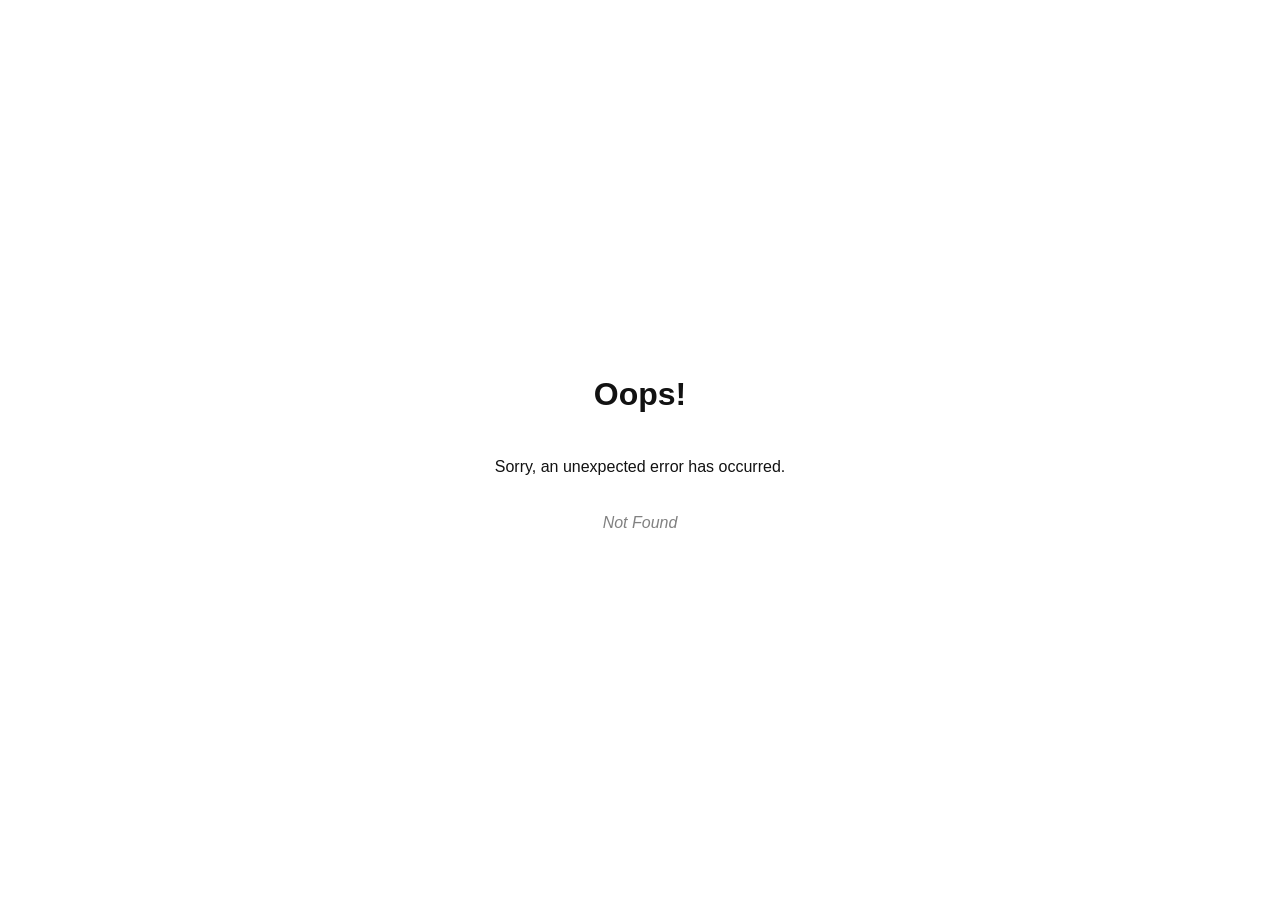
==== commit 4b11cb3f: "Route update" ====
--- a/index.html
+++ b/index.html
@@ -5,8 +5,8 @@
     <link rel="icon" type="image/svg+xml" href="/vite.svg" />
     <meta name="viewport" content="width=device-width, initial-scale=1.0" />
     <title>Vite + React</title>
-    <script type="module" crossorigin src="/assets/index-CwFteH0U.js"></script>
-    <link rel="stylesheet" crossorigin href="/assets/index-MCUhpigD.css">
+    <script type="module" crossorigin src="/assets/index-CPvSPZGu.js"></script>
+    <link rel="stylesheet" crossorigin href="/assets/index-BiL6QvTF.css">
   </head>
   <body>
     <div id="root"></div>
--- a/assets/index-BiL6QvTF.css
+++ b/assets/index-BiL6QvTF.css
@@ -0,0 +1 @@
+html{box-sizing:border-box}*,*:before,*:after{box-sizing:inherit}body{font-family:-apple-system,BlinkMacSystemFont,Segoe UI,Roboto,Oxygen,Ubuntu,Cantarell,Fira Sans,Droid Sans,Helvetica Neue,sans-serif;-webkit-font-smoothing:antialiased;-moz-osx-font-smoothing:grayscale}code{font-family:source-code-pro,Menlo,Monaco,Consolas,Courier New,monospace}html,body{height:100%;margin:0;line-height:1.5;color:#121212}textarea,input,button{font-size:1rem;font-family:inherit;border:none;border-radius:8px;padding:.5rem .75rem;box-shadow:0 0 1px #0003,0 1px 2px #0003;background-color:#fff;line-height:1.5;margin:0}button{color:#3992ff;font-weight:500}textarea:hover,input:hover,button:hover{box-shadow:0 0 1px #0009,0 1px 2px #0003}button:active{box-shadow:0 0 1px #0006;transform:translateY(1px)}#contact h1{display:flex;align-items:flex-start;gap:1rem}#contact h1 form{display:flex;align-items:center;margin-top:.25rem}#contact h1 form button{box-shadow:none;font-size:1.5rem;font-weight:400;padding:0}#contact h1 form button[value=true]{color:#a4a4a4}#contact h1 form button[value=true]:hover,#contact h1 form button[value=false]{color:#eeb004}form[action$=destroy] button{color:#f44250}.sr-only{position:absolute;width:1px;height:1px;padding:0;margin:-1px;overflow:hidden;clip:rect(0,0,0,0);white-space:nowrap;border-width:0}#root{display:flex;height:100%;width:100%}#sidebar{width:22rem;background-color:#f7f7f7;border-right:solid 1px #e3e3e3;display:flex;flex-direction:column}#sidebar>*{padding-left:2rem;padding-right:2rem}#sidebar h1{font-size:1rem;font-weight:500;display:flex;align-items:center;margin:0;padding:1rem 2rem;border-top:1px solid #e3e3e3;order:1;line-height:1}#sidebar h1:before{content:url("data:image/svg+xml,%3Csvg width='25' height='18' viewBox='0 0 25 18' fill='none' xmlns='http://www.w3.org/2000/svg'%3E%3Cpath d='M19.4127 6.4904C18.6984 6.26581 18.3295 6.34153 17.5802 6.25965C16.4219 6.13331 15.9604 5.68062 15.7646 4.51554C15.6551 3.86516 15.7844 2.9129 15.5048 2.32334C14.9699 1.19921 13.7183 0.695046 12.461 0.982805C11.3994 1.22611 10.516 2.28708 10.4671 3.37612C10.4112 4.61957 11.1197 5.68054 12.3363 6.04667C12.9143 6.22097 13.5284 6.3087 14.132 6.35315C15.2391 6.43386 15.3241 7.04923 15.6236 7.55574C15.8124 7.87508 15.9954 8.18975 15.9954 9.14193C15.9954 10.0941 15.8112 10.4088 15.6236 10.7281C15.3241 11.2334 14.9547 11.5645 13.8477 11.6464C13.244 11.6908 12.6288 11.7786 12.0519 11.9528C10.8353 12.3201 10.1268 13.3799 10.1828 14.6234C10.2317 15.7124 11.115 16.7734 12.1766 17.0167C13.434 17.3056 14.6855 16.8003 15.2204 15.6762C15.5013 15.0866 15.6551 14.4187 15.7646 13.7683C15.9616 12.6032 16.423 12.1505 17.5802 12.0242C18.3295 11.9423 19.1049 12.0242 19.8071 11.6253C20.5491 11.0832 21.212 10.2696 21.212 9.14192C21.212 8.01428 20.4976 6.83197 19.4127 6.4904Z' fill='%23F44250'/%3E%3Cpath d='M7.59953 11.7459C6.12615 11.7459 4.92432 10.5547 4.92432 9.09441C4.92432 7.63407 6.12615 6.44287 7.59953 6.44287C9.0729 6.44287 10.2747 7.63407 10.2747 9.09441C10.2747 10.5536 9.07172 11.7459 7.59953 11.7459Z' fill='black'/%3E%3Cpath d='M2.64217 17.0965C1.18419 17.093 -0.0034949 15.8971 7.72743e-06 14.4356C0.00352588 12.9765 1.1994 11.7888 2.66089 11.7935C4.12004 11.797 5.30772 12.9929 5.30306 14.4544C5.29953 15.9123 4.10366 17.1 2.64217 17.0965Z' fill='black'/%3E%3Cpath d='M22.3677 17.0965C20.9051 17.1046 19.7046 15.9217 19.6963 14.4649C19.6882 13.0023 20.8712 11.8017 22.3279 11.7935C23.7906 11.7854 24.9911 12.9683 24.9993 14.4251C25.0075 15.8866 23.8245 17.0883 22.3677 17.0965Z' fill='black'/%3E%3C/svg%3E%0A");margin-right:.5rem;position:relative;top:1px}#sidebar>div{display:flex;align-items:center;gap:.5rem;padding-top:1rem;padding-bottom:1rem;border-bottom:1px solid #e3e3e3}#sidebar>div form{position:relative}#sidebar>div form input[type=search]{width:100%;padding-left:2rem;background-image:url("data:image/svg+xml,%3Csvg xmlns='http://www.w3.org/2000/svg' class='h-6 w-6' fill='none' viewBox='0 0 24 24' stroke='%23999' stroke-width='2'%3E%3Cpath stroke-linecap='round' stroke-linejoin='round' d='M21 21l-6-6m2-5a7 7 0 11-14 0 7 7 0 0114 0z' /%3E%3C/svg%3E");background-repeat:no-repeat;background-position:.625rem .75rem;background-size:1rem;position:relative}#sidebar>div form input[type=search].loading{background-image:none}#search-spinner{width:1rem;height:1rem;background-image:url("data:image/svg+xml,%3Csvg xmlns='http://www.w3.org/2000/svg' fill='none' viewBox='0 0 24 24'%3E%3Cpath stroke='%23000' strokeLinecap='round' strokeLinejoin='round' strokeWidth='2' d='M20 4v5h-.582m0 0a8.001 8.001 0 00-15.356 2m15.356-2H15M4 20v-5h.581m0 0a8.003 8.003 0 0015.357-2M4.581 15H9' /%3E%3C/svg%3E");animation:spin 1s infinite linear;position:absolute;left:.625rem;top:.75rem}@keyframes spin{0%{transform:rotate(0)}to{transform:rotate(360deg)}}#sidebar nav{flex:1;overflow:auto;padding-top:1rem}#sidebar nav a span{float:right;color:#eeb004}#sidebar nav a.active span{color:inherit}i{color:#818181}#sidebar nav .active i{color:inherit}#sidebar ul{padding:0;margin:0;list-style:none}#sidebar li{margin:.25rem 0}#sidebar nav a{display:flex;align-items:center;justify-content:space-between;overflow:hidden;white-space:pre;padding:.5rem;border-radius:8px;color:inherit;text-decoration:none;gap:1rem}#sidebar nav a:hover{background:#e3e3e3}#sidebar nav a.active{background:#2b63fd;color:#fff}#sidebar nav a.pending{color:#2b63fd}#detail{flex:1;padding:2rem 4rem;width:100%}#detail.loading{opacity:.25;transition:opacity .2s;transition-delay:.2s}#contact{max-width:40rem;display:flex}#contact h1{font-size:2rem;font-weight:700;margin:0;line-height:1.2}#contact h1+p{margin:0}#contact h1+p+p{white-space:break-spaces}#contact h1:focus{outline:none;color:#2b63fd}#contact a[href*=twitter]{display:flex;font-size:1.5rem;color:#3992ff;text-decoration:none}#contact a[href*=twitter]:hover{text-decoration:underline}#contact img{width:12rem;height:12rem;background:#c8c8c8;margin-right:2rem;border-radius:1.5rem;object-fit:cover}#contact h1~div{display:flex;gap:.5rem;margin:1rem 0}#contact-form{display:flex;max-width:40rem;flex-direction:column;gap:1rem}#contact-form>p:first-child{margin:0;padding:0}#contact-form>p:first-child>:nth-child(2){margin-right:1rem}#contact-form>p:first-child,#contact-form label{display:flex}#contact-form p:first-child span,#contact-form label span{width:8rem}#contact-form p:first-child input,#contact-form label input,#contact-form label textarea{flex-grow:2}#contact-form-avatar{margin-right:2rem}#contact-form-avatar img{width:12rem;height:12rem;background:#0003;border-radius:1rem}#contact-form-avatar input{box-sizing:border-box;width:100%}#contact-form p:last-child{display:flex;gap:.5rem;margin:0 0 0 8rem}#contact-form p:last-child button[type=button]{color:inherit}#zero-state{margin:2rem auto;text-align:center;color:#818181}#zero-state a{color:inherit}#zero-state a:hover{color:#121212}#zero-state:before{display:block;margin-bottom:.5rem;content:url("data:image/svg+xml,%3Csvg width='50' height='33' viewBox='0 0 50 33' fill='none' xmlns='http://www.w3.org/2000/svg'%3E%3Cpath d='M38.8262 11.1744C37.3975 10.7252 36.6597 10.8766 35.1611 10.7128C32.8444 10.4602 31.9215 9.55475 31.5299 7.22456C31.3108 5.92377 31.5695 4.01923 31.0102 2.8401C29.9404 0.591789 27.4373 -0.416556 24.9225 0.158973C22.7992 0.645599 21.0326 2.76757 20.9347 4.94569C20.8228 7.43263 22.2399 9.5546 24.6731 10.2869C25.8291 10.6355 27.0574 10.8109 28.2646 10.8998C30.4788 11.0613 30.6489 12.292 31.2479 13.3051C31.6255 13.9438 31.9914 14.5731 31.9914 16.4775C31.9914 18.3819 31.6231 19.0112 31.2479 19.6499C30.6489 20.6606 29.9101 21.3227 27.696 21.4865C26.4887 21.5754 25.2581 21.7508 24.1044 22.0994C21.6712 22.834 20.2542 24.9537 20.366 27.4406C20.4639 29.6187 22.2306 31.7407 24.3538 32.2273C26.8686 32.8052 29.3717 31.7945 30.4415 29.5462C31.0032 28.3671 31.3108 27.0312 31.5299 25.7304C31.9238 23.4002 32.8467 22.4948 35.1611 22.2421C36.6597 22.0784 38.2107 22.2421 39.615 21.4443C41.099 20.36 42.4248 18.7328 42.4248 16.4775C42.4248 14.2222 40.9961 11.8575 38.8262 11.1744Z' fill='%23E3E3E3'/%3E%3Cpath d='M15.1991 21.6854C12.2523 21.6854 9.84863 19.303 9.84863 16.3823C9.84863 13.4615 12.2523 11.0791 15.1991 11.0791C18.1459 11.0791 20.5497 13.4615 20.5497 16.3823C20.5497 19.3006 18.1436 21.6854 15.1991 21.6854Z' fill='%23E3E3E3'/%3E%3Cpath d='M5.28442 32.3871C2.36841 32.38 -0.00698992 29.9882 1.54551e-05 27.0652C0.00705187 24.1469 2.39884 21.7715 5.32187 21.7808C8.24022 21.7878 10.6156 24.1796 10.6063 27.1027C10.5992 30.0187 8.20746 32.3941 5.28442 32.3871Z' fill='%23E3E3E3'/%3E%3Cpath d='M44.736 32.387C41.8107 32.4033 39.4096 30.0373 39.3932 27.1237C39.3769 24.1984 41.7428 21.7973 44.6564 21.7808C47.5817 21.7645 49.9828 24.1305 49.9993 27.0441C50.0156 29.9671 47.6496 32.3705 44.736 32.387Z' fill='%23E3E3E3'/%3E%3C/svg%3E%0A")}#error-page{display:flex;flex-direction:column;align-items:center;justify-content:center;width:100%}
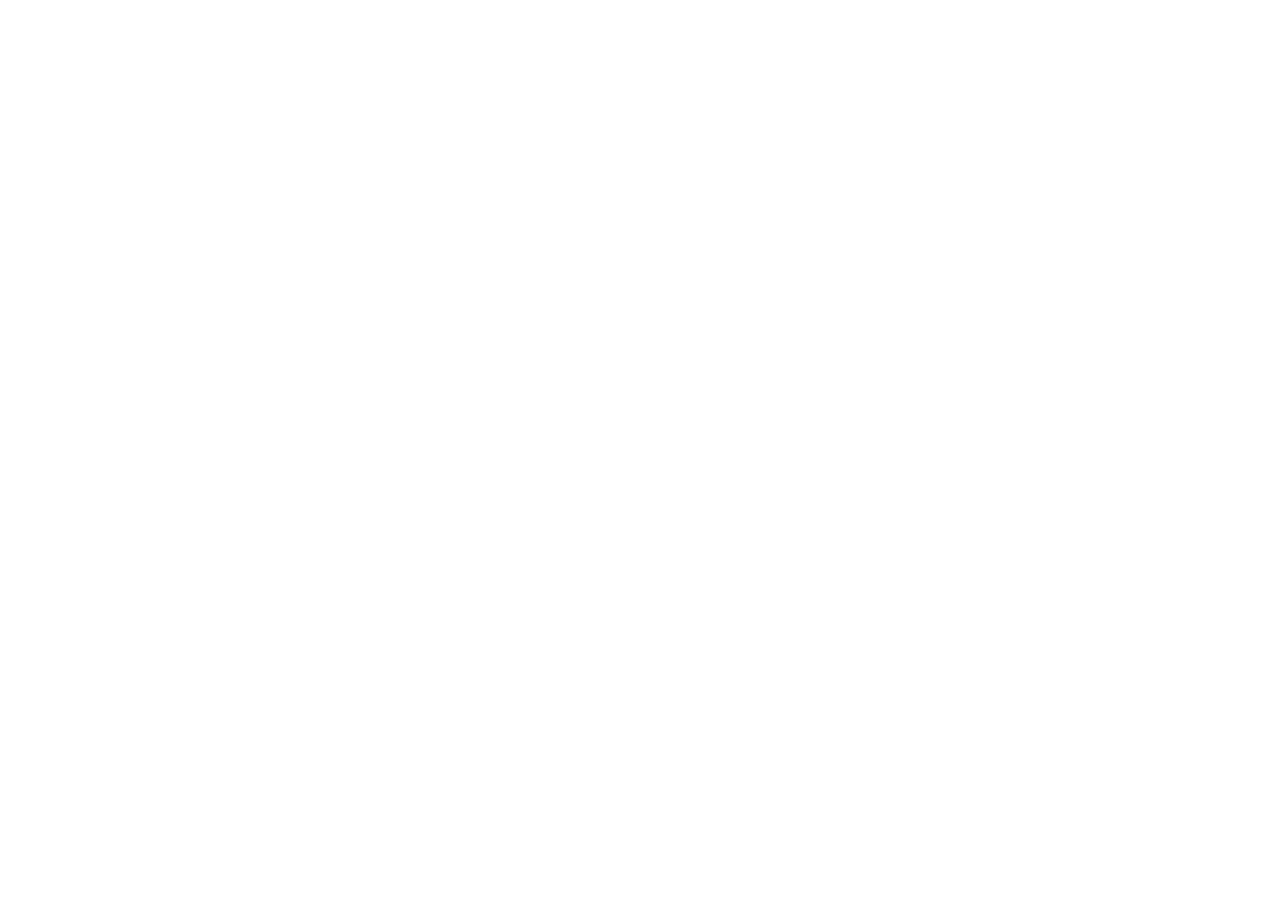
==== commit c6cb0647: "test" ====
--- a/index.html
+++ b/index.html
@@ -2,11 +2,11 @@
 <html lang="en">
   <head>
     <meta charset="UTF-8" />
-    <link rel="icon" type="image/svg+xml" href="/vite.svg" />
+    <link rel="icon" type="image/svg+xml" href="/dashboard/vite.svg" />
     <meta name="viewport" content="width=device-width, initial-scale=1.0" />
     <title>Vite + React</title>
-    <script type="module" crossorigin src="/assets/index-CPvSPZGu.js"></script>
-    <link rel="stylesheet" crossorigin href="/assets/index-BiL6QvTF.css">
+    <script type="module" crossorigin src="/dashboard/assets/index-CsUqCIpF.js"></script>
+    <link rel="stylesheet" crossorigin href="/dashboard/assets/index-B9c8bVdF.css">
   </head>
   <body>
     <div id="root"></div>
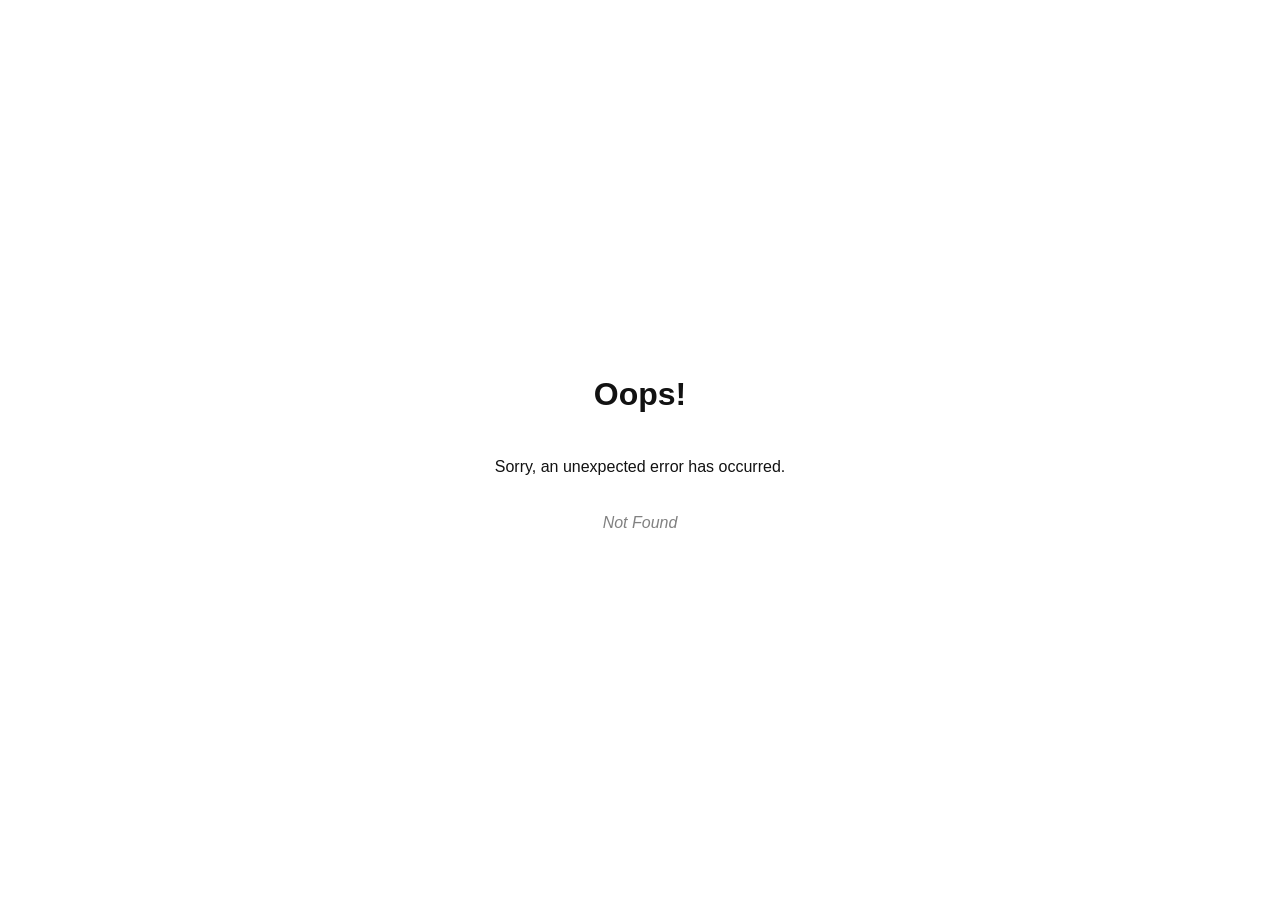
==== commit 26129212: "return" ====
--- a/index.html
+++ b/index.html
@@ -2,11 +2,11 @@
 <html lang="en">
   <head>
     <meta charset="UTF-8" />
-    <link rel="icon" type="image/svg+xml" href="/dashboard/vite.svg" />
+    <link rel="icon" type="image/svg+xml" href="/vite.svg" />
     <meta name="viewport" content="width=device-width, initial-scale=1.0" />
     <title>Vite + React</title>
-    <script type="module" crossorigin src="/dashboard/assets/index-CsUqCIpF.js"></script>
-    <link rel="stylesheet" crossorigin href="/dashboard/assets/index-B9c8bVdF.css">
+    <script type="module" crossorigin src="/assets/index-CPvSPZGu.js"></script>
+    <link rel="stylesheet" crossorigin href="/assets/index-BiL6QvTF.css">
   </head>
   <body>
     <div id="root"></div>
--- a/assets/index-BiL6QvTF.css
+++ b/assets/index-BiL6QvTF.css
@@ -0,0 +1 @@
+html{box-sizing:border-box}*,*:before,*:after{box-sizing:inherit}body{font-family:-apple-system,BlinkMacSystemFont,Segoe UI,Roboto,Oxygen,Ubuntu,Cantarell,Fira Sans,Droid Sans,Helvetica Neue,sans-serif;-webkit-font-smoothing:antialiased;-moz-osx-font-smoothing:grayscale}code{font-family:source-code-pro,Menlo,Monaco,Consolas,Courier New,monospace}html,body{height:100%;margin:0;line-height:1.5;color:#121212}textarea,input,button{font-size:1rem;font-family:inherit;border:none;border-radius:8px;padding:.5rem .75rem;box-shadow:0 0 1px #0003,0 1px 2px #0003;background-color:#fff;line-height:1.5;margin:0}button{color:#3992ff;font-weight:500}textarea:hover,input:hover,button:hover{box-shadow:0 0 1px #0009,0 1px 2px #0003}button:active{box-shadow:0 0 1px #0006;transform:translateY(1px)}#contact h1{display:flex;align-items:flex-start;gap:1rem}#contact h1 form{display:flex;align-items:center;margin-top:.25rem}#contact h1 form button{box-shadow:none;font-size:1.5rem;font-weight:400;padding:0}#contact h1 form button[value=true]{color:#a4a4a4}#contact h1 form button[value=true]:hover,#contact h1 form button[value=false]{color:#eeb004}form[action$=destroy] button{color:#f44250}.sr-only{position:absolute;width:1px;height:1px;padding:0;margin:-1px;overflow:hidden;clip:rect(0,0,0,0);white-space:nowrap;border-width:0}#root{display:flex;height:100%;width:100%}#sidebar{width:22rem;background-color:#f7f7f7;border-right:solid 1px #e3e3e3;display:flex;flex-direction:column}#sidebar>*{padding-left:2rem;padding-right:2rem}#sidebar h1{font-size:1rem;font-weight:500;display:flex;align-items:center;margin:0;padding:1rem 2rem;border-top:1px solid #e3e3e3;order:1;line-height:1}#sidebar h1:before{content:url("data:image/svg+xml,%3Csvg width='25' height='18' viewBox='0 0 25 18' fill='none' xmlns='http://www.w3.org/2000/svg'%3E%3Cpath d='M19.4127 6.4904C18.6984 6.26581 18.3295 6.34153 17.5802 6.25965C16.4219 6.13331 15.9604 5.68062 15.7646 4.51554C15.6551 3.86516 15.7844 2.9129 15.5048 2.32334C14.9699 1.19921 13.7183 0.695046 12.461 0.982805C11.3994 1.22611 10.516 2.28708 10.4671 3.37612C10.4112 4.61957 11.1197 5.68054 12.3363 6.04667C12.9143 6.22097 13.5284 6.3087 14.132 6.35315C15.2391 6.43386 15.3241 7.04923 15.6236 7.55574C15.8124 7.87508 15.9954 8.18975 15.9954 9.14193C15.9954 10.0941 15.8112 10.4088 15.6236 10.7281C15.3241 11.2334 14.9547 11.5645 13.8477 11.6464C13.244 11.6908 12.6288 11.7786 12.0519 11.9528C10.8353 12.3201 10.1268 13.3799 10.1828 14.6234C10.2317 15.7124 11.115 16.7734 12.1766 17.0167C13.434 17.3056 14.6855 16.8003 15.2204 15.6762C15.5013 15.0866 15.6551 14.4187 15.7646 13.7683C15.9616 12.6032 16.423 12.1505 17.5802 12.0242C18.3295 11.9423 19.1049 12.0242 19.8071 11.6253C20.5491 11.0832 21.212 10.2696 21.212 9.14192C21.212 8.01428 20.4976 6.83197 19.4127 6.4904Z' fill='%23F44250'/%3E%3Cpath d='M7.59953 11.7459C6.12615 11.7459 4.92432 10.5547 4.92432 9.09441C4.92432 7.63407 6.12615 6.44287 7.59953 6.44287C9.0729 6.44287 10.2747 7.63407 10.2747 9.09441C10.2747 10.5536 9.07172 11.7459 7.59953 11.7459Z' fill='black'/%3E%3Cpath d='M2.64217 17.0965C1.18419 17.093 -0.0034949 15.8971 7.72743e-06 14.4356C0.00352588 12.9765 1.1994 11.7888 2.66089 11.7935C4.12004 11.797 5.30772 12.9929 5.30306 14.4544C5.29953 15.9123 4.10366 17.1 2.64217 17.0965Z' fill='black'/%3E%3Cpath d='M22.3677 17.0965C20.9051 17.1046 19.7046 15.9217 19.6963 14.4649C19.6882 13.0023 20.8712 11.8017 22.3279 11.7935C23.7906 11.7854 24.9911 12.9683 24.9993 14.4251C25.0075 15.8866 23.8245 17.0883 22.3677 17.0965Z' fill='black'/%3E%3C/svg%3E%0A");margin-right:.5rem;position:relative;top:1px}#sidebar>div{display:flex;align-items:center;gap:.5rem;padding-top:1rem;padding-bottom:1rem;border-bottom:1px solid #e3e3e3}#sidebar>div form{position:relative}#sidebar>div form input[type=search]{width:100%;padding-left:2rem;background-image:url("data:image/svg+xml,%3Csvg xmlns='http://www.w3.org/2000/svg' class='h-6 w-6' fill='none' viewBox='0 0 24 24' stroke='%23999' stroke-width='2'%3E%3Cpath stroke-linecap='round' stroke-linejoin='round' d='M21 21l-6-6m2-5a7 7 0 11-14 0 7 7 0 0114 0z' /%3E%3C/svg%3E");background-repeat:no-repeat;background-position:.625rem .75rem;background-size:1rem;position:relative}#sidebar>div form input[type=search].loading{background-image:none}#search-spinner{width:1rem;height:1rem;background-image:url("data:image/svg+xml,%3Csvg xmlns='http://www.w3.org/2000/svg' fill='none' viewBox='0 0 24 24'%3E%3Cpath stroke='%23000' strokeLinecap='round' strokeLinejoin='round' strokeWidth='2' d='M20 4v5h-.582m0 0a8.001 8.001 0 00-15.356 2m15.356-2H15M4 20v-5h.581m0 0a8.003 8.003 0 0015.357-2M4.581 15H9' /%3E%3C/svg%3E");animation:spin 1s infinite linear;position:absolute;left:.625rem;top:.75rem}@keyframes spin{0%{transform:rotate(0)}to{transform:rotate(360deg)}}#sidebar nav{flex:1;overflow:auto;padding-top:1rem}#sidebar nav a span{float:right;color:#eeb004}#sidebar nav a.active span{color:inherit}i{color:#818181}#sidebar nav .active i{color:inherit}#sidebar ul{padding:0;margin:0;list-style:none}#sidebar li{margin:.25rem 0}#sidebar nav a{display:flex;align-items:center;justify-content:space-between;overflow:hidden;white-space:pre;padding:.5rem;border-radius:8px;color:inherit;text-decoration:none;gap:1rem}#sidebar nav a:hover{background:#e3e3e3}#sidebar nav a.active{background:#2b63fd;color:#fff}#sidebar nav a.pending{color:#2b63fd}#detail{flex:1;padding:2rem 4rem;width:100%}#detail.loading{opacity:.25;transition:opacity .2s;transition-delay:.2s}#contact{max-width:40rem;display:flex}#contact h1{font-size:2rem;font-weight:700;margin:0;line-height:1.2}#contact h1+p{margin:0}#contact h1+p+p{white-space:break-spaces}#contact h1:focus{outline:none;color:#2b63fd}#contact a[href*=twitter]{display:flex;font-size:1.5rem;color:#3992ff;text-decoration:none}#contact a[href*=twitter]:hover{text-decoration:underline}#contact img{width:12rem;height:12rem;background:#c8c8c8;margin-right:2rem;border-radius:1.5rem;object-fit:cover}#contact h1~div{display:flex;gap:.5rem;margin:1rem 0}#contact-form{display:flex;max-width:40rem;flex-direction:column;gap:1rem}#contact-form>p:first-child{margin:0;padding:0}#contact-form>p:first-child>:nth-child(2){margin-right:1rem}#contact-form>p:first-child,#contact-form label{display:flex}#contact-form p:first-child span,#contact-form label span{width:8rem}#contact-form p:first-child input,#contact-form label input,#contact-form label textarea{flex-grow:2}#contact-form-avatar{margin-right:2rem}#contact-form-avatar img{width:12rem;height:12rem;background:#0003;border-radius:1rem}#contact-form-avatar input{box-sizing:border-box;width:100%}#contact-form p:last-child{display:flex;gap:.5rem;margin:0 0 0 8rem}#contact-form p:last-child button[type=button]{color:inherit}#zero-state{margin:2rem auto;text-align:center;color:#818181}#zero-state a{color:inherit}#zero-state a:hover{color:#121212}#zero-state:before{display:block;margin-bottom:.5rem;content:url("data:image/svg+xml,%3Csvg width='50' height='33' viewBox='0 0 50 33' fill='none' xmlns='http://www.w3.org/2000/svg'%3E%3Cpath d='M38.8262 11.1744C37.3975 10.7252 36.6597 10.8766 35.1611 10.7128C32.8444 10.4602 31.9215 9.55475 31.5299 7.22456C31.3108 5.92377 31.5695 4.01923 31.0102 2.8401C29.9404 0.591789 27.4373 -0.416556 24.9225 0.158973C22.7992 0.645599 21.0326 2.76757 20.9347 4.94569C20.8228 7.43263 22.2399 9.5546 24.6731 10.2869C25.8291 10.6355 27.0574 10.8109 28.2646 10.8998C30.4788 11.0613 30.6489 12.292 31.2479 13.3051C31.6255 13.9438 31.9914 14.5731 31.9914 16.4775C31.9914 18.3819 31.6231 19.0112 31.2479 19.6499C30.6489 20.6606 29.9101 21.3227 27.696 21.4865C26.4887 21.5754 25.2581 21.7508 24.1044 22.0994C21.6712 22.834 20.2542 24.9537 20.366 27.4406C20.4639 29.6187 22.2306 31.7407 24.3538 32.2273C26.8686 32.8052 29.3717 31.7945 30.4415 29.5462C31.0032 28.3671 31.3108 27.0312 31.5299 25.7304C31.9238 23.4002 32.8467 22.4948 35.1611 22.2421C36.6597 22.0784 38.2107 22.2421 39.615 21.4443C41.099 20.36 42.4248 18.7328 42.4248 16.4775C42.4248 14.2222 40.9961 11.8575 38.8262 11.1744Z' fill='%23E3E3E3'/%3E%3Cpath d='M15.1991 21.6854C12.2523 21.6854 9.84863 19.303 9.84863 16.3823C9.84863 13.4615 12.2523 11.0791 15.1991 11.0791C18.1459 11.0791 20.5497 13.4615 20.5497 16.3823C20.5497 19.3006 18.1436 21.6854 15.1991 21.6854Z' fill='%23E3E3E3'/%3E%3Cpath d='M5.28442 32.3871C2.36841 32.38 -0.00698992 29.9882 1.54551e-05 27.0652C0.00705187 24.1469 2.39884 21.7715 5.32187 21.7808C8.24022 21.7878 10.6156 24.1796 10.6063 27.1027C10.5992 30.0187 8.20746 32.3941 5.28442 32.3871Z' fill='%23E3E3E3'/%3E%3Cpath d='M44.736 32.387C41.8107 32.4033 39.4096 30.0373 39.3932 27.1237C39.3769 24.1984 41.7428 21.7973 44.6564 21.7808C47.5817 21.7645 49.9828 24.1305 49.9993 27.0441C50.0156 29.9671 47.6496 32.3705 44.736 32.387Z' fill='%23E3E3E3'/%3E%3C/svg%3E%0A")}#error-page{display:flex;flex-direction:column;align-items:center;justify-content:center;width:100%}
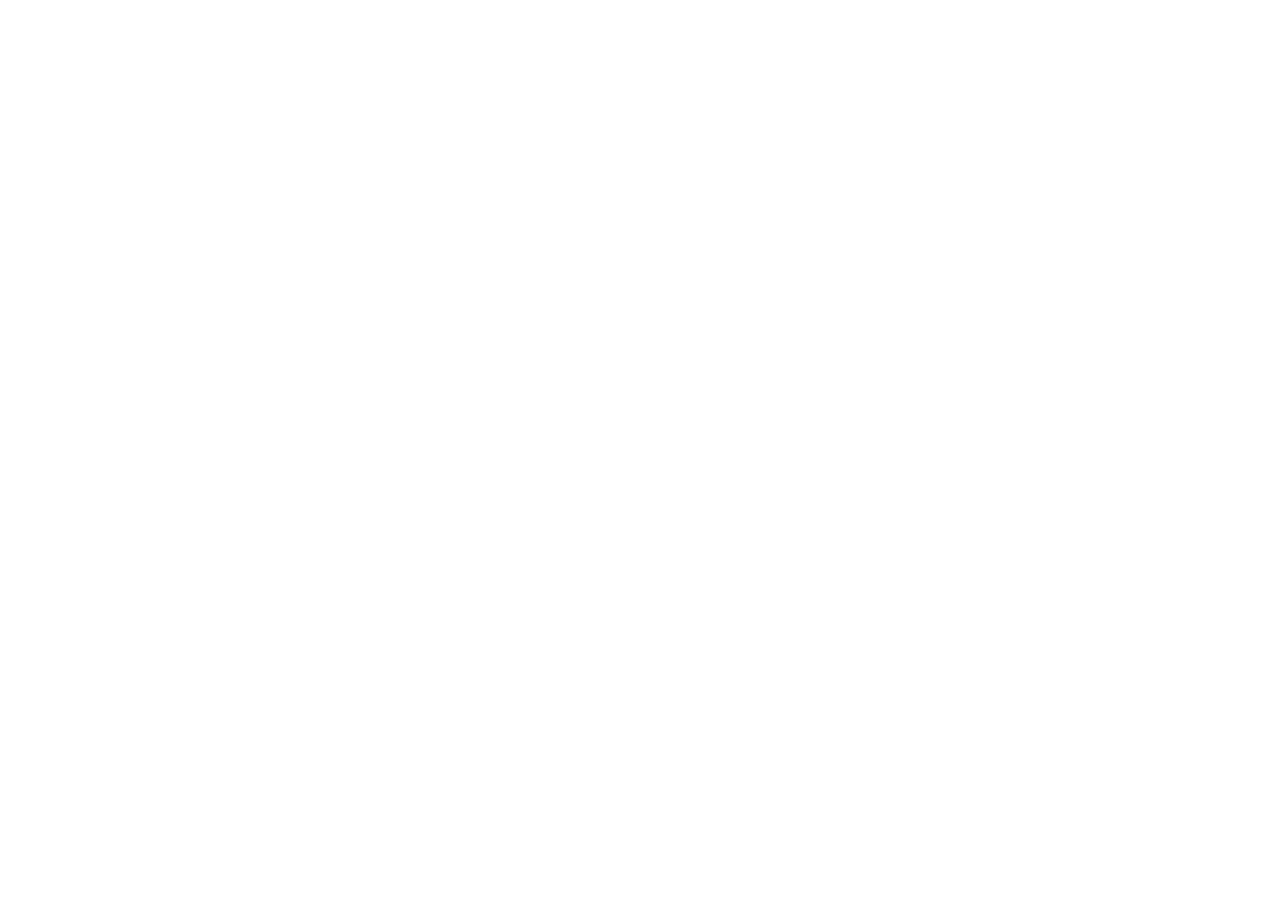
==== commit 0bdddf25: "update" ====
--- a/index.html
+++ b/index.html
@@ -2,11 +2,11 @@
 <html lang="en">
   <head>
     <meta charset="UTF-8" />
-    <link rel="icon" type="image/svg+xml" href="/vite.svg" />
+    <link rel="icon" type="image/svg+xml" href="/dashboard/vite.svg" />
     <meta name="viewport" content="width=device-width, initial-scale=1.0" />
     <title>Vite + React</title>
-    <script type="module" crossorigin src="/assets/index-CPvSPZGu.js"></script>
-    <link rel="stylesheet" crossorigin href="/assets/index-BiL6QvTF.css">
+    <script type="module" crossorigin src="/dashboard/assets/index-CsUqCIpF.js"></script>
+    <link rel="stylesheet" crossorigin href="/dashboard/assets/index-B9c8bVdF.css">
   </head>
   <body>
     <div id="root"></div>
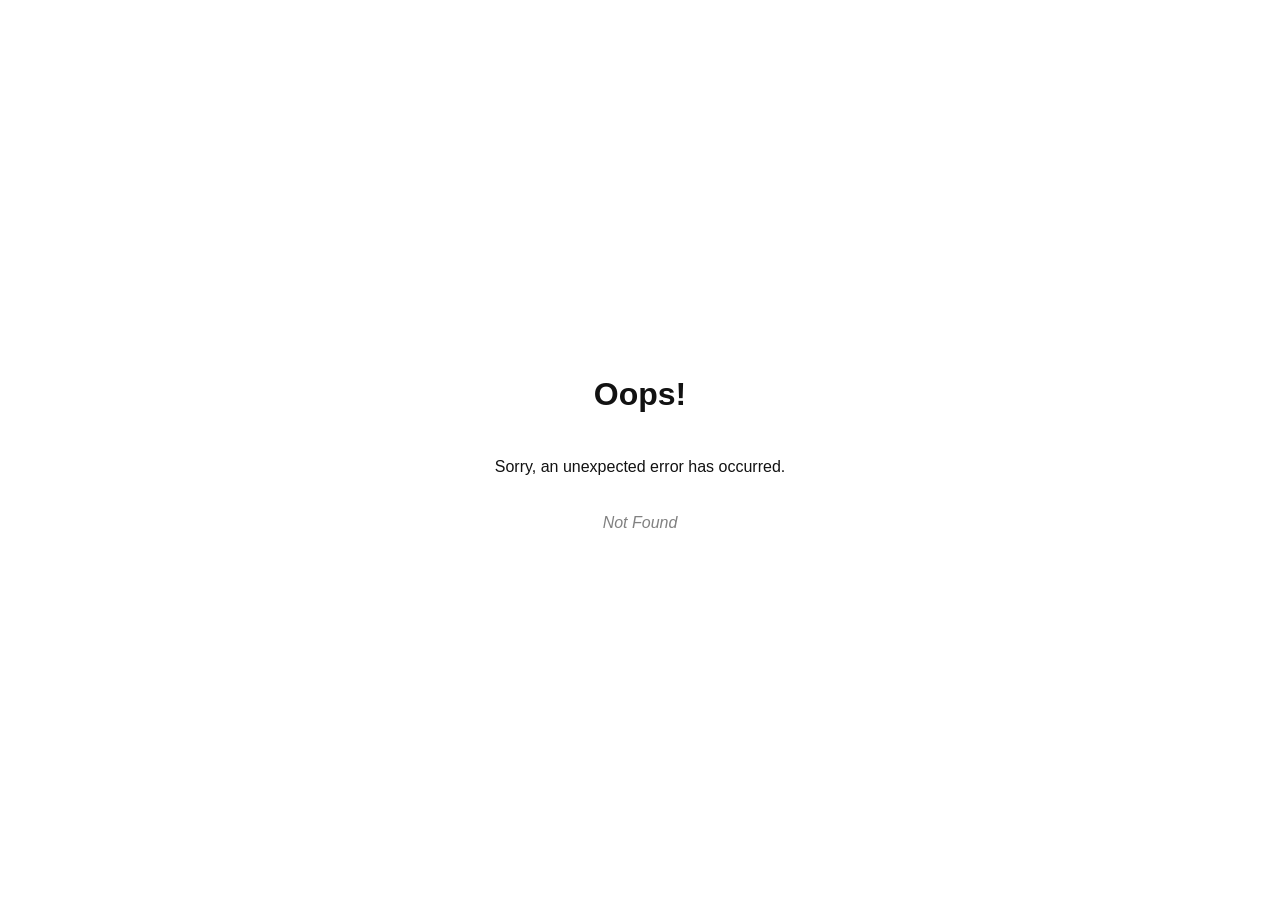
==== commit 331b0f74: "return" ====
--- a/index.html
+++ b/index.html
@@ -2,11 +2,11 @@
 <html lang="en">
   <head>
     <meta charset="UTF-8" />
-    <link rel="icon" type="image/svg+xml" href="/dashboard/vite.svg" />
+    <link rel="icon" type="image/svg+xml" href="/vite.svg" />
     <meta name="viewport" content="width=device-width, initial-scale=1.0" />
     <title>Vite + React</title>
-    <script type="module" crossorigin src="/dashboard/assets/index-CsUqCIpF.js"></script>
-    <link rel="stylesheet" crossorigin href="/dashboard/assets/index-B9c8bVdF.css">
+    <script type="module" crossorigin src="/assets/index-CPvSPZGu.js"></script>
+    <link rel="stylesheet" crossorigin href="/assets/index-BiL6QvTF.css">
   </head>
   <body>
     <div id="root"></div>
--- a/assets/index-BiL6QvTF.css
+++ b/assets/index-BiL6QvTF.css
@@ -0,0 +1 @@
+html{box-sizing:border-box}*,*:before,*:after{box-sizing:inherit}body{font-family:-apple-system,BlinkMacSystemFont,Segoe UI,Roboto,Oxygen,Ubuntu,Cantarell,Fira Sans,Droid Sans,Helvetica Neue,sans-serif;-webkit-font-smoothing:antialiased;-moz-osx-font-smoothing:grayscale}code{font-family:source-code-pro,Menlo,Monaco,Consolas,Courier New,monospace}html,body{height:100%;margin:0;line-height:1.5;color:#121212}textarea,input,button{font-size:1rem;font-family:inherit;border:none;border-radius:8px;padding:.5rem .75rem;box-shadow:0 0 1px #0003,0 1px 2px #0003;background-color:#fff;line-height:1.5;margin:0}button{color:#3992ff;font-weight:500}textarea:hover,input:hover,button:hover{box-shadow:0 0 1px #0009,0 1px 2px #0003}button:active{box-shadow:0 0 1px #0006;transform:translateY(1px)}#contact h1{display:flex;align-items:flex-start;gap:1rem}#contact h1 form{display:flex;align-items:center;margin-top:.25rem}#contact h1 form button{box-shadow:none;font-size:1.5rem;font-weight:400;padding:0}#contact h1 form button[value=true]{color:#a4a4a4}#contact h1 form button[value=true]:hover,#contact h1 form button[value=false]{color:#eeb004}form[action$=destroy] button{color:#f44250}.sr-only{position:absolute;width:1px;height:1px;padding:0;margin:-1px;overflow:hidden;clip:rect(0,0,0,0);white-space:nowrap;border-width:0}#root{display:flex;height:100%;width:100%}#sidebar{width:22rem;background-color:#f7f7f7;border-right:solid 1px #e3e3e3;display:flex;flex-direction:column}#sidebar>*{padding-left:2rem;padding-right:2rem}#sidebar h1{font-size:1rem;font-weight:500;display:flex;align-items:center;margin:0;padding:1rem 2rem;border-top:1px solid #e3e3e3;order:1;line-height:1}#sidebar h1:before{content:url("data:image/svg+xml,%3Csvg width='25' height='18' viewBox='0 0 25 18' fill='none' xmlns='http://www.w3.org/2000/svg'%3E%3Cpath d='M19.4127 6.4904C18.6984 6.26581 18.3295 6.34153 17.5802 6.25965C16.4219 6.13331 15.9604 5.68062 15.7646 4.51554C15.6551 3.86516 15.7844 2.9129 15.5048 2.32334C14.9699 1.19921 13.7183 0.695046 12.461 0.982805C11.3994 1.22611 10.516 2.28708 10.4671 3.37612C10.4112 4.61957 11.1197 5.68054 12.3363 6.04667C12.9143 6.22097 13.5284 6.3087 14.132 6.35315C15.2391 6.43386 15.3241 7.04923 15.6236 7.55574C15.8124 7.87508 15.9954 8.18975 15.9954 9.14193C15.9954 10.0941 15.8112 10.4088 15.6236 10.7281C15.3241 11.2334 14.9547 11.5645 13.8477 11.6464C13.244 11.6908 12.6288 11.7786 12.0519 11.9528C10.8353 12.3201 10.1268 13.3799 10.1828 14.6234C10.2317 15.7124 11.115 16.7734 12.1766 17.0167C13.434 17.3056 14.6855 16.8003 15.2204 15.6762C15.5013 15.0866 15.6551 14.4187 15.7646 13.7683C15.9616 12.6032 16.423 12.1505 17.5802 12.0242C18.3295 11.9423 19.1049 12.0242 19.8071 11.6253C20.5491 11.0832 21.212 10.2696 21.212 9.14192C21.212 8.01428 20.4976 6.83197 19.4127 6.4904Z' fill='%23F44250'/%3E%3Cpath d='M7.59953 11.7459C6.12615 11.7459 4.92432 10.5547 4.92432 9.09441C4.92432 7.63407 6.12615 6.44287 7.59953 6.44287C9.0729 6.44287 10.2747 7.63407 10.2747 9.09441C10.2747 10.5536 9.07172 11.7459 7.59953 11.7459Z' fill='black'/%3E%3Cpath d='M2.64217 17.0965C1.18419 17.093 -0.0034949 15.8971 7.72743e-06 14.4356C0.00352588 12.9765 1.1994 11.7888 2.66089 11.7935C4.12004 11.797 5.30772 12.9929 5.30306 14.4544C5.29953 15.9123 4.10366 17.1 2.64217 17.0965Z' fill='black'/%3E%3Cpath d='M22.3677 17.0965C20.9051 17.1046 19.7046 15.9217 19.6963 14.4649C19.6882 13.0023 20.8712 11.8017 22.3279 11.7935C23.7906 11.7854 24.9911 12.9683 24.9993 14.4251C25.0075 15.8866 23.8245 17.0883 22.3677 17.0965Z' fill='black'/%3E%3C/svg%3E%0A");margin-right:.5rem;position:relative;top:1px}#sidebar>div{display:flex;align-items:center;gap:.5rem;padding-top:1rem;padding-bottom:1rem;border-bottom:1px solid #e3e3e3}#sidebar>div form{position:relative}#sidebar>div form input[type=search]{width:100%;padding-left:2rem;background-image:url("data:image/svg+xml,%3Csvg xmlns='http://www.w3.org/2000/svg' class='h-6 w-6' fill='none' viewBox='0 0 24 24' stroke='%23999' stroke-width='2'%3E%3Cpath stroke-linecap='round' stroke-linejoin='round' d='M21 21l-6-6m2-5a7 7 0 11-14 0 7 7 0 0114 0z' /%3E%3C/svg%3E");background-repeat:no-repeat;background-position:.625rem .75rem;background-size:1rem;position:relative}#sidebar>div form input[type=search].loading{background-image:none}#search-spinner{width:1rem;height:1rem;background-image:url("data:image/svg+xml,%3Csvg xmlns='http://www.w3.org/2000/svg' fill='none' viewBox='0 0 24 24'%3E%3Cpath stroke='%23000' strokeLinecap='round' strokeLinejoin='round' strokeWidth='2' d='M20 4v5h-.582m0 0a8.001 8.001 0 00-15.356 2m15.356-2H15M4 20v-5h.581m0 0a8.003 8.003 0 0015.357-2M4.581 15H9' /%3E%3C/svg%3E");animation:spin 1s infinite linear;position:absolute;left:.625rem;top:.75rem}@keyframes spin{0%{transform:rotate(0)}to{transform:rotate(360deg)}}#sidebar nav{flex:1;overflow:auto;padding-top:1rem}#sidebar nav a span{float:right;color:#eeb004}#sidebar nav a.active span{color:inherit}i{color:#818181}#sidebar nav .active i{color:inherit}#sidebar ul{padding:0;margin:0;list-style:none}#sidebar li{margin:.25rem 0}#sidebar nav a{display:flex;align-items:center;justify-content:space-between;overflow:hidden;white-space:pre;padding:.5rem;border-radius:8px;color:inherit;text-decoration:none;gap:1rem}#sidebar nav a:hover{background:#e3e3e3}#sidebar nav a.active{background:#2b63fd;color:#fff}#sidebar nav a.pending{color:#2b63fd}#detail{flex:1;padding:2rem 4rem;width:100%}#detail.loading{opacity:.25;transition:opacity .2s;transition-delay:.2s}#contact{max-width:40rem;display:flex}#contact h1{font-size:2rem;font-weight:700;margin:0;line-height:1.2}#contact h1+p{margin:0}#contact h1+p+p{white-space:break-spaces}#contact h1:focus{outline:none;color:#2b63fd}#contact a[href*=twitter]{display:flex;font-size:1.5rem;color:#3992ff;text-decoration:none}#contact a[href*=twitter]:hover{text-decoration:underline}#contact img{width:12rem;height:12rem;background:#c8c8c8;margin-right:2rem;border-radius:1.5rem;object-fit:cover}#contact h1~div{display:flex;gap:.5rem;margin:1rem 0}#contact-form{display:flex;max-width:40rem;flex-direction:column;gap:1rem}#contact-form>p:first-child{margin:0;padding:0}#contact-form>p:first-child>:nth-child(2){margin-right:1rem}#contact-form>p:first-child,#contact-form label{display:flex}#contact-form p:first-child span,#contact-form label span{width:8rem}#contact-form p:first-child input,#contact-form label input,#contact-form label textarea{flex-grow:2}#contact-form-avatar{margin-right:2rem}#contact-form-avatar img{width:12rem;height:12rem;background:#0003;border-radius:1rem}#contact-form-avatar input{box-sizing:border-box;width:100%}#contact-form p:last-child{display:flex;gap:.5rem;margin:0 0 0 8rem}#contact-form p:last-child button[type=button]{color:inherit}#zero-state{margin:2rem auto;text-align:center;color:#818181}#zero-state a{color:inherit}#zero-state a:hover{color:#121212}#zero-state:before{display:block;margin-bottom:.5rem;content:url("data:image/svg+xml,%3Csvg width='50' height='33' viewBox='0 0 50 33' fill='none' xmlns='http://www.w3.org/2000/svg'%3E%3Cpath d='M38.8262 11.1744C37.3975 10.7252 36.6597 10.8766 35.1611 10.7128C32.8444 10.4602 31.9215 9.55475 31.5299 7.22456C31.3108 5.92377 31.5695 4.01923 31.0102 2.8401C29.9404 0.591789 27.4373 -0.416556 24.9225 0.158973C22.7992 0.645599 21.0326 2.76757 20.9347 4.94569C20.8228 7.43263 22.2399 9.5546 24.6731 10.2869C25.8291 10.6355 27.0574 10.8109 28.2646 10.8998C30.4788 11.0613 30.6489 12.292 31.2479 13.3051C31.6255 13.9438 31.9914 14.5731 31.9914 16.4775C31.9914 18.3819 31.6231 19.0112 31.2479 19.6499C30.6489 20.6606 29.9101 21.3227 27.696 21.4865C26.4887 21.5754 25.2581 21.7508 24.1044 22.0994C21.6712 22.834 20.2542 24.9537 20.366 27.4406C20.4639 29.6187 22.2306 31.7407 24.3538 32.2273C26.8686 32.8052 29.3717 31.7945 30.4415 29.5462C31.0032 28.3671 31.3108 27.0312 31.5299 25.7304C31.9238 23.4002 32.8467 22.4948 35.1611 22.2421C36.6597 22.0784 38.2107 22.2421 39.615 21.4443C41.099 20.36 42.4248 18.7328 42.4248 16.4775C42.4248 14.2222 40.9961 11.8575 38.8262 11.1744Z' fill='%23E3E3E3'/%3E%3Cpath d='M15.1991 21.6854C12.2523 21.6854 9.84863 19.303 9.84863 16.3823C9.84863 13.4615 12.2523 11.0791 15.1991 11.0791C18.1459 11.0791 20.5497 13.4615 20.5497 16.3823C20.5497 19.3006 18.1436 21.6854 15.1991 21.6854Z' fill='%23E3E3E3'/%3E%3Cpath d='M5.28442 32.3871C2.36841 32.38 -0.00698992 29.9882 1.54551e-05 27.0652C0.00705187 24.1469 2.39884 21.7715 5.32187 21.7808C8.24022 21.7878 10.6156 24.1796 10.6063 27.1027C10.5992 30.0187 8.20746 32.3941 5.28442 32.3871Z' fill='%23E3E3E3'/%3E%3Cpath d='M44.736 32.387C41.8107 32.4033 39.4096 30.0373 39.3932 27.1237C39.3769 24.1984 41.7428 21.7973 44.6564 21.7808C47.5817 21.7645 49.9828 24.1305 49.9993 27.0441C50.0156 29.9671 47.6496 32.3705 44.736 32.387Z' fill='%23E3E3E3'/%3E%3C/svg%3E%0A")}#error-page{display:flex;flex-direction:column;align-items:center;justify-content:center;width:100%}
